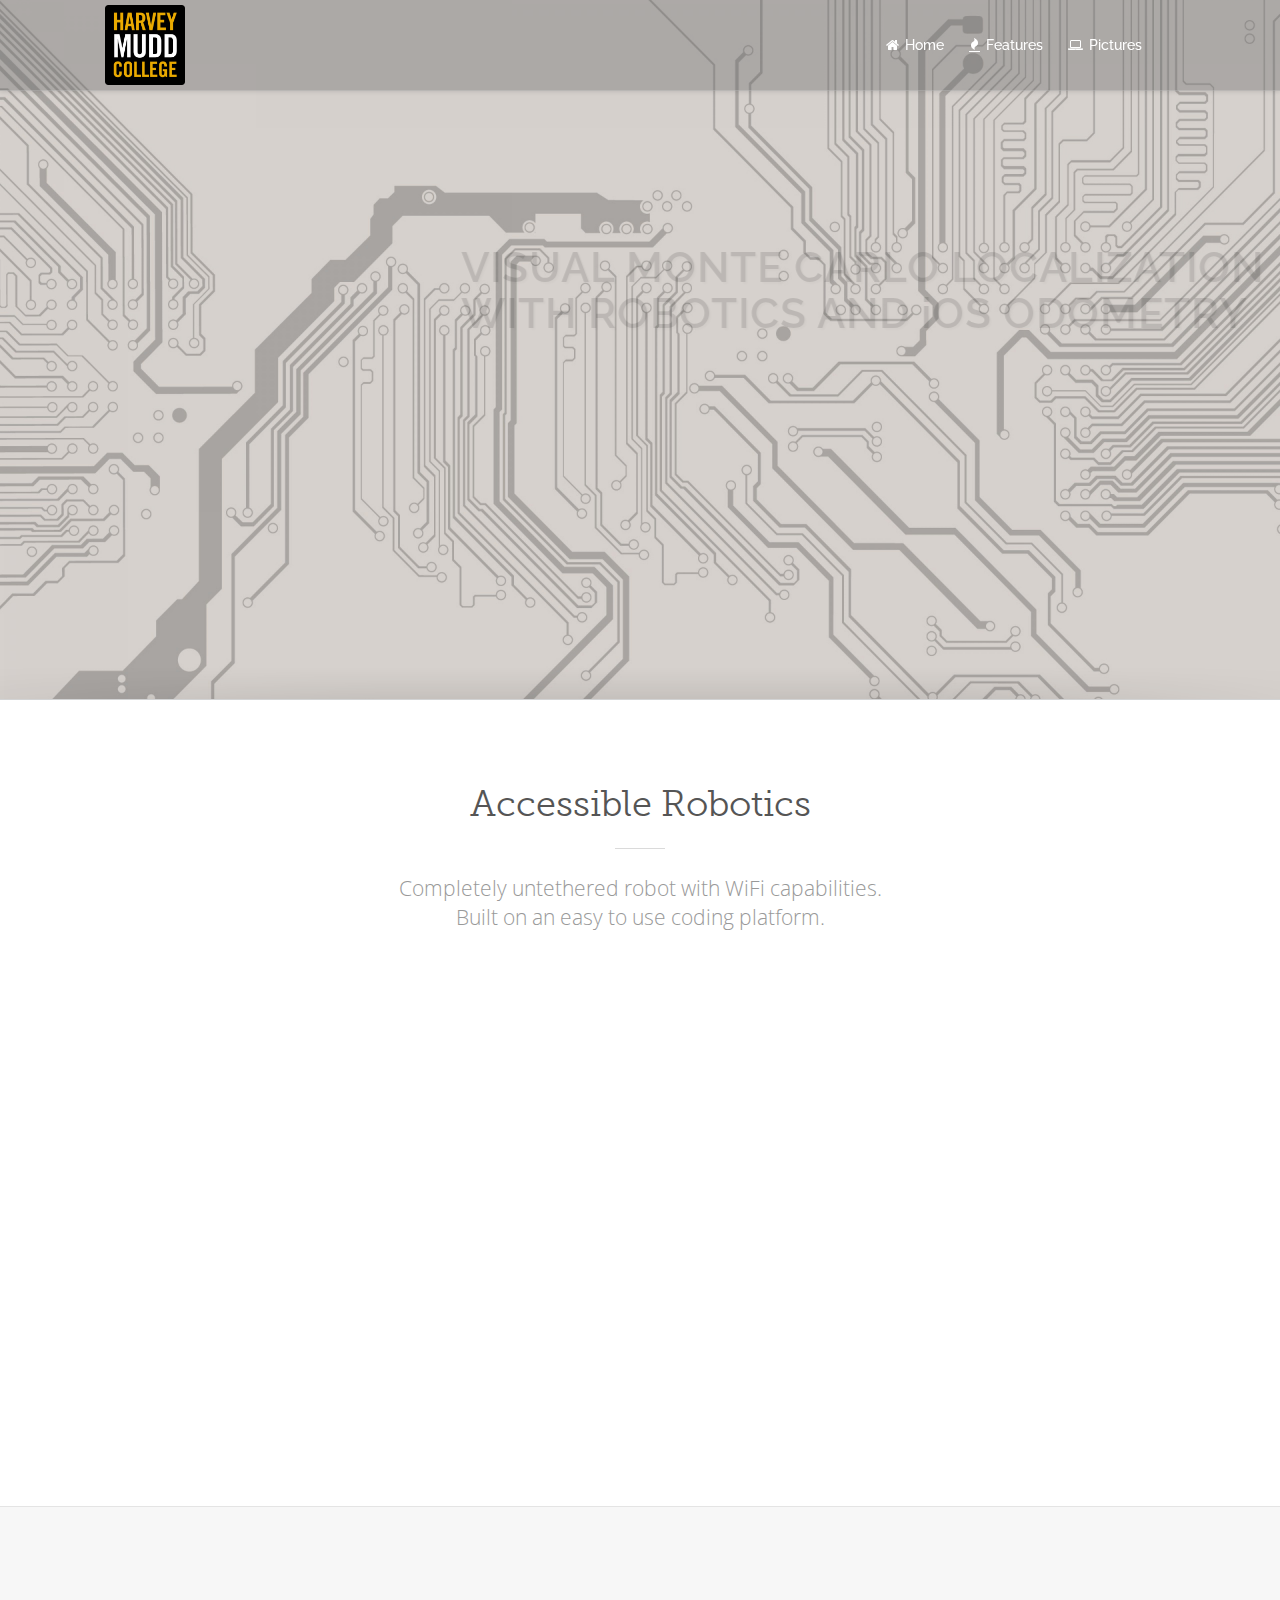
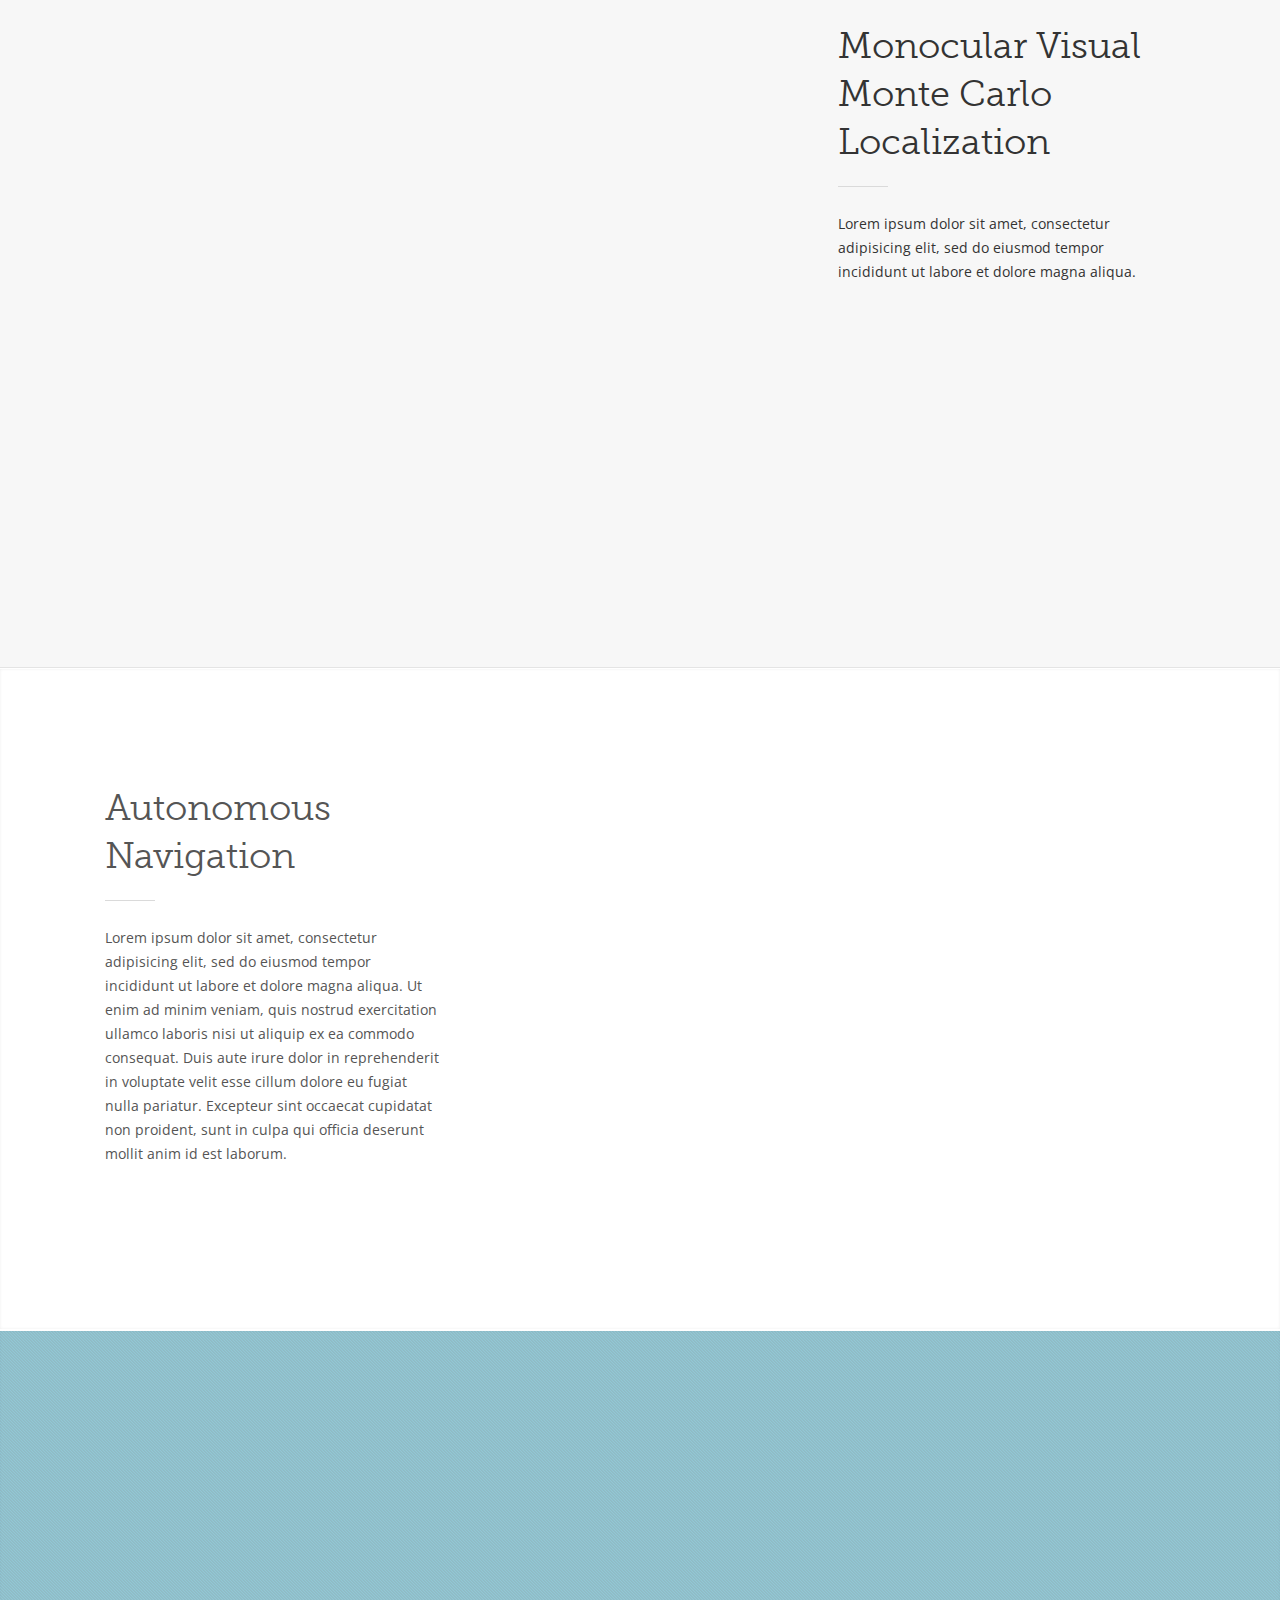
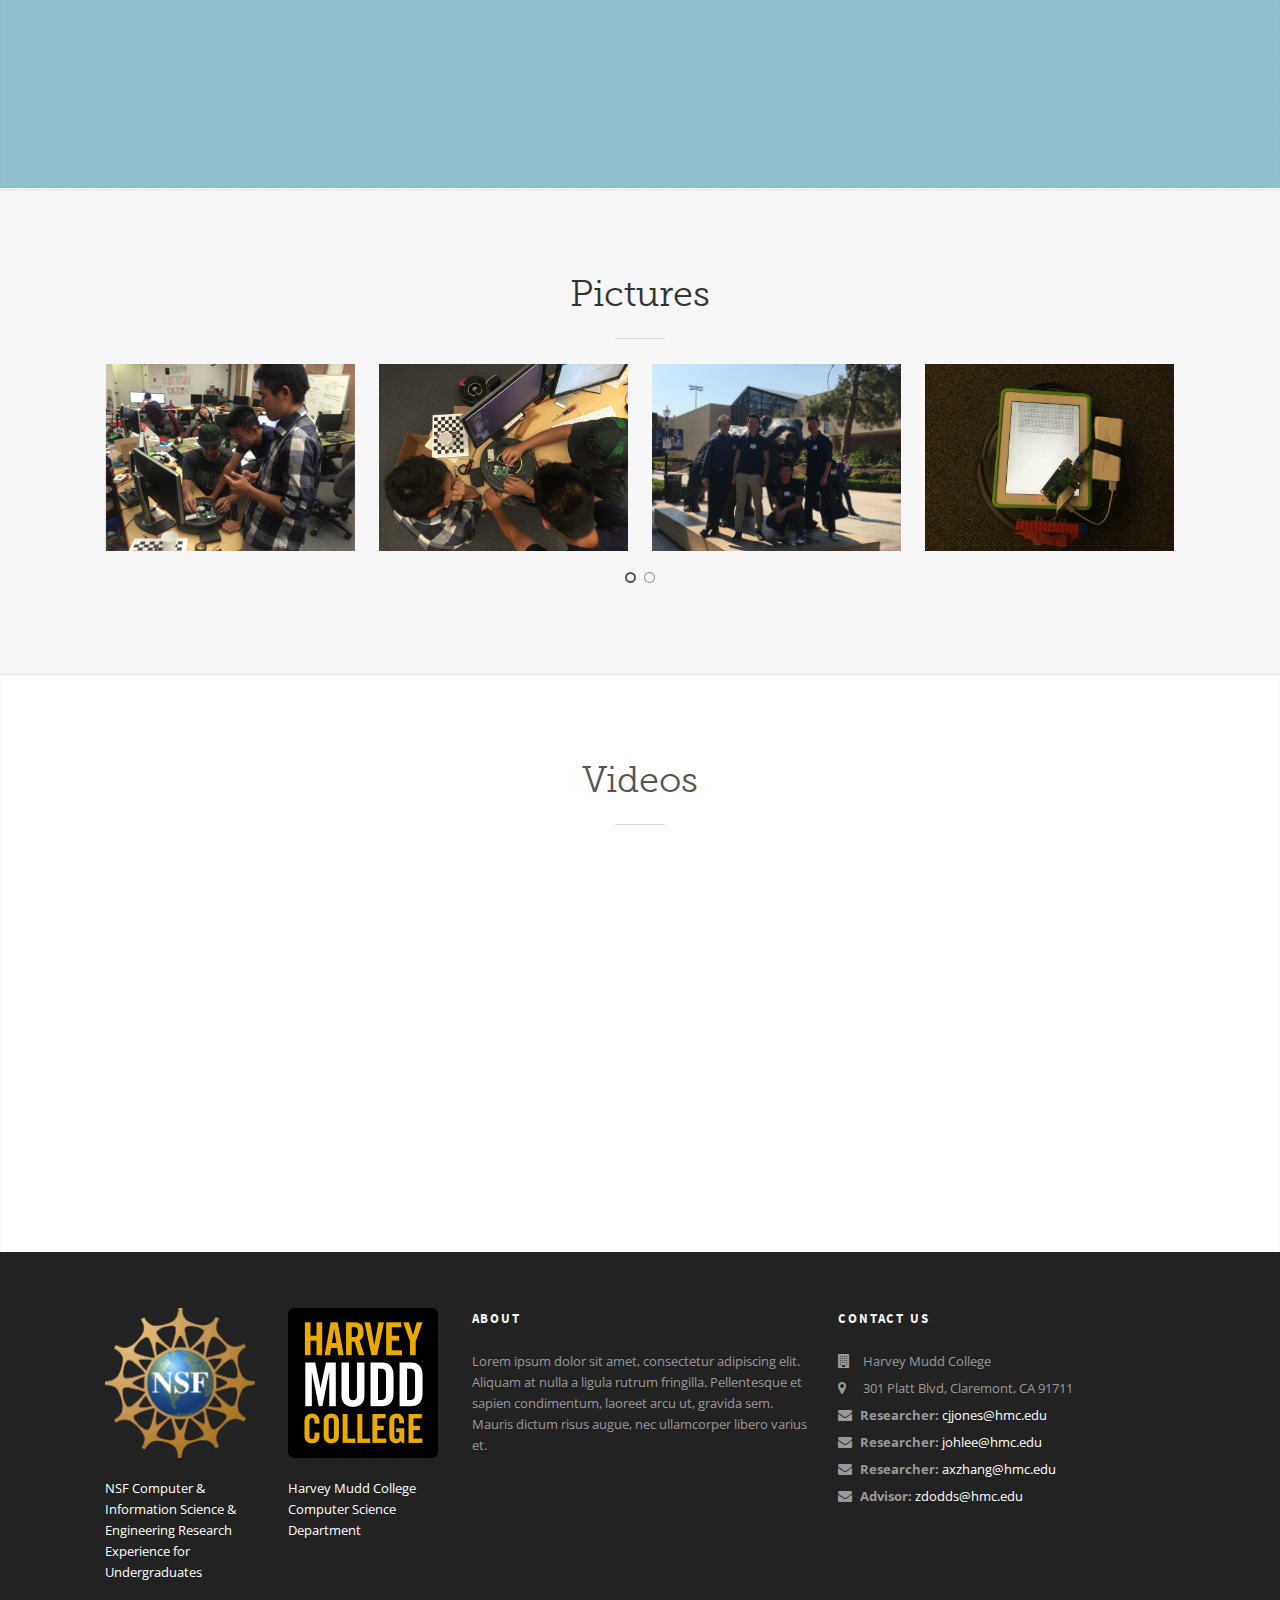
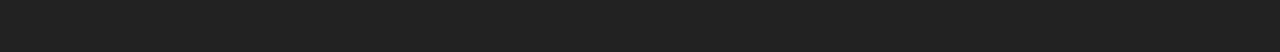
==== index.html @ e62a1c3f "Finished webpage" ====
﻿<!DOCTYPE html>

<html>
<head>
    <meta charset="utf-8">
    <title>Visual Monte Carlo Localization</title>
    <meta name="keywords" content="HTML5 Template" />
    <meta name="description" content="Venue - Responsive HTML5 Template">
    <meta http-equiv="X-UA-Compatible" content="IE=edge" />
    <link rel="shortcut icon" type="image/png" href="img/favicon.png" />
    <meta name="viewport" content="width=device-width, initial-scale=1.0">

    <!-- Web Fonts  -->
    <link href="https://fonts.googleapis.com/css?family=Open+Sans:300,400,500,600,700,800" rel="stylesheet" type="text/css">
    <link href="https://fonts.googleapis.com/css?family=Raleway:100,200,300,400,500,700,800,900" rel="stylesheet" type="text/css">

    <!-- Libs CSS -->
    <link href="css/bootstrap.min.css" rel="stylesheet" />
    <link href="css/style.css" rel="stylesheet" />
    <link href="css/font-awesome.min.css" rel="stylesheet" />
    <link href="css/v-nav-menu.css" rel="stylesheet" />
    <link href="css/v-animation.css" rel="stylesheet" />
    <link href="css/v-bg-stylish.css" rel="stylesheet" />
    <link href="css/v-shortcodes.css" rel="stylesheet" />
    <link href="css/theme-responsive.css" rel="stylesheet" />
    <link href="plugins/owl-carousel/owl.theme.css" rel="stylesheet" />
    <link href="plugins/owl-carousel/owl.carousel.css" rel="stylesheet" />

    <!-- Current Page CSS -->
    <link href="plugins/rs-plugin/css/settings.css" rel="stylesheet" />
    <link href="plugins/rs-plugin/css/custom-captions.css" rel="stylesheet" />

    <!-- Custom CSS -->
    <link rel="stylesheet" href="css/custom.css">
</head>

<body class="no-page-top">

    <!--Header-->
    <!--Set your own background color to the header-->
    <header class="semi-transparent-header" data-bg-color="rgba(100, 100, 100, 0.36)" data-font-color="#fff">
        <div class="container">

            <!--Site Logo-->
            <div class="logo" data-sticky-logo="img/mudd.png" data-normal-logo="img/mudd.png">
                <a href="#" style="height:80px;width:80px">
                    <img alt="Venue" src="img/mudd.png" data-logo-height="35">
                </a>
            </div>
            <!--End Site Logo-->

            <div class="navbar-collapse nav-main-collapse collapse">

                <!--Main Menu-->
                <nav class="nav-main mega-menu one-page-menu">
                    <ul class="nav nav-pills nav-main" id="mainMenu">
                        <li class="active">
                            <a data-hash href="#home"><i class="fa fa-home"></i>Home</a>
                        </li>
                        <li>
                            <a data-hash href="#features"><i class="fa fa-fire"></i>Features</a>
                        </li>
                        <li>
                            <a data-hash href="#screenshots"><i class="fa fa-laptop"></i>Pictures</a>
                        </li>
                    </ul>
                </nav>
                <!--End Main Menu-->
            </div>
            <button class="btn btn-responsive-nav btn-inverse" data-toggle="collapse" data-target=".nav-main-collapse">
                <i class="fa fa-bars"></i>
            </button>
        </div>
    </header>
    <!--End Header-->

    <div id="container">

        <!--Set your own slider options. Look at the v_RevolutionSlider() function in 'theme-core.js' file to see options-->
        <div class="home-slider-wrap fullwidthbanner-container" id="home">
            <div class="v-rev-slider" data-slider-options='{ "startheight": 700 }'>

                <ul>

                    <li data-transition="fade" data-slotamount="7" data-masterspeed="600">

                        <img src="img/slider/image2.jpg" data-bgposition="center top" data-bgfit="cover" data-bgrepeat="no-repeat" style="opacity:0.4;">

                        <div class="tp-caption v-caption-big-white sfl stl"
                            data-x="450"
                            data-y="245"
                            data-speed="600"
                            data-start="600"
                            data-easing="Power1.easeInOut"
                            data-splitin="none"
                            data-splitout="none"
                            data-elementdelay="0"
                            data-endelementdelay="0"
                            data-endspeed="300"
                            style='color: #000;'>
                            VISUAL MONTE CARLO LOCALIZATION
                            <br />
                            WITH ROBOTICS AND iOS ODOMETRY
                        </div>

                        <div class="tp-caption v-caption-h1 sfl stl"
                            data-x="450"
                            data-y="360"
                            data-speed="700"
                            data-start="1200"
                            data-easing="Power1.easeInOut"
                            data-splitin="none"
                            data-splitout="none"
                            data-elementdelay="0"
                            data-endelementdelay="0"
                            data-endspeed="300"
                            style='color: #000;'>
                            Fully wireless robotic localization and navigation.<br>
                            Built using Python and OpenCV.
                        </div>

                        <div class="tp-caption sfl stl"
                            data-x="450"
                            data-y="450"
                            data-speed="600"
                            data-start="1800"
                            data-easing="Power1.easeInOut"
                            data-splitin="none"
                            data-splitout="none"
                            data-elementdelay="0"
                            data-endelementdelay="0"
                            data-endspeed="300">
                            <a href='https://github.com/zhangxingshuo' class="btn v-btn v-btn-default">GitHub Code</a>
                        </div>

                        <div class="tp-caption sfl stl"
                            data-x="605"
                            data-y="450"
                            data-speed="600"
                            data-start="2200"
                            data-easing="Power1.easeInOut"
                            data-splitin="none"
                            data-splitout="none"
                            data-elementdelay="0"
                            data-endelementdelay="0"
                            data-endspeed="300">
                            <a href='https://www.youtube.com/playlist?list=PLE3LxbffsnAgU14nw87BEL9HNsY_VB8V4' class="btn v-btn v-btn-default">Video Demos</a>
                        </div>

                        <div class="tp-caption sfl stl"
                            data-x="-60"
                            data-y="130"
                            data-speed="600"
                            data-start="1800"
                            data-easing="Power1.easeInOut"
                            data-splitin="none"
                            data-splitout="none"
                            data-elementdelay="0"
                            data-endelementdelay="0"
                            data-endspeed="300">
                            <img src="img/roomba.png" />
                        </div>

                    </li>
                </ul>
            </div>

            <div class="shadow-right"></div>
        </div>

        <div class="v-page-wrap no-bottom-spacing">

            <div class="container">
                <div class="v-spacer col-sm-12 v-height-small"></div>
            </div>

            <!--Features-->
            <div class="container" id="features">

                <div class="row center">

                    <div class="col-sm-12">
                        <p class="v-smash-text-large-2x">
                            <span>Accessible Robotics</span>
                        </p>
                        <div class="horizontal-break"></div>
                        <p class="lead" style="color: #999;">
                            Completely untethered robot with WiFi capabilities.<br>
                            Built on an easy to use coding platform.
                        </p>
                    </div>
                    <div class="v-spacer col-sm-12 v-height-standard"></div>
                </div>

                <div class="row">

                    <div class="col-md-4 col-sm-4">
                        <div class="feature-box left-icon v-animation pull-top" data-animation="fade-from-left" data-delay="300">
                            <div class="feature-box-text">
                                <h3>Accessible Platform</h3>
                                <div class="feature-box-text-inner">
                                    In order to maximize accessibility, we deployed commercial grade robots that can be easily modified, and wrote all scripts in Python. 
                                </div>
                            </div>
                        </div>

                        <div class="v-spacer col-sm-12 v-height-standard"></div>

                        <div class="feature-box left-icon v-animation" data-animation="fade-from-left" data-delay="600">
                            <div class="feature-box-text">
                                <h3>Fully Wireless</h3>
                                <div class="feature-box-text-inner">
                                    Using Raspberry-Pi along with a WiFi adapter, the robot can sense and navigate from the commands of a remote computer.  
                                </div>
                            </div>
                        </div>

                        <div class="v-spacer col-sm-12 v-height-standard"></div>

                        <div class="feature-box left-icon v-animation" data-animation="fade-from-left" data-delay="900">
                            <div class="feature-box-text">
                                <h3>Unified Power Source</h3>
                                <div class="feature-box-text-inner">
                                    All systems share a single power source with the Create iRobot, eliminating the complication of having multiple batteries.
                                </div>
                            </div>
                        </div>
                    </div>

                    <div class="col-md-1 col-sm-1" ></div>

                    <div class="col-md-6 col-sm-6">
                        <img class="img-responsive phone-image v-animation" data-animation="fade-from-bottom" data-delay="250" src="img/landing/robot.JPG" style='height: 450px; width: 600px' />
                    </div>

                </div>
            </div>
            <!--End Features-->

            <div class="container">
                <div class="v-spacer col-sm-12 v-height-standard"></div>
            </div>

            <!--Why Us-->
            <div class="v-parallax v-bg-stylish v-bg-stylish-v4 no-shadow" id="why-us">
                <div class="container">
                    <div class="row">
                        <div class="col-sm-7">
                            <img class="img-responsive phone-image v-animation" data-animation="fade-from-left" data-delay="250" src="img/landing/algorithm.png" style='height: 600px; width: 800px'/>
                        </div>

                        <div class="col-sm-1"></div>

                        <div class="col-sm-4">
                            <p class="v-smash-text-large-2x pull-top">
                                <span>Monocular Visual Monte Carlo Localization</span>
                            </p>
                            <div class="horizontal-break left"></div>
                            <p class="v-lead">
                                Lorem ipsum dolor sit amet, consectetur adipisicing elit, sed do eiusmod tempor incididunt ut
                                labore et dolore magna aliqua. 
                            </p>

                            <div class="v-spacer col-sm-12 v-height-small"></div>

                            <ul class="v-list-v2">
                                <li class="v-animation" data-animation="fade-from-right" data-delay="150"><i class="fa fa-check"></i><span class="v-lead">Simple & with endless possibilties.</span></li>
                                <li class="v-animation" data-animation="fade-from-right" data-delay="300"><i class="fa fa-check"></i><span class="v-lead">Everything is perfectly orgainized for future.</span></li>
                                <li class="v-animation" data-animation="fade-from-right" data-delay="450"><i class="fa fa-check"></i><span class="v-lead">Sliders give you the opportunity to showcase.</span></li>
                                <li class="v-animation" data-animation="fade-from-right" data-delay="600"><i class="fa fa-check"></i><span class="v-lead">Multiple layout for home pages, portfolio.</span></li>
                            </ul>
                        </div>
                    </div>
                </div>
            </div>
            <!--End Why Us-->

            <!--Describe-->
            <div class="v-parallax v-bg-stylish" id="describe">
                <div class="container">
                    <div class="row">
                        <div class="col-sm-4">
                            <p class="v-smash-text-large-2x pull-top">
                                <span>Autonomous Navigation</span>
                            </p>
                            <div class="horizontal-break left"></div>
                            <p class="v-lead">
                                Lorem ipsum dolor sit amet, consectetur adipisicing elit, sed do eiusmod tempor incididunt ut labore et dolore magna aliqua. Ut enim ad minim veniam, quis nostrud exercitation ullamco laboris nisi ut aliquip ex ea commodo consequat. Duis aute irure dolor in reprehenderit in voluptate velit esse cillum dolore eu fugiat nulla pariatur. Excepteur sint occaecat cupidatat non proident, sunt in culpa qui officia deserunt mollit anim id est laborum.
                            </p>

                        </div>
                        <div class='col-sm-1'></div>
                        <div class="col-sm-7">
                            <img class="img-responsive phone-image v-animation" data-animation="fade-from-right" data-delay="300" src="img/landing/navigation.JPG" style='height: 500px; width: 800px'/>
                        </div>
                    </div>
                </div>
            </div>
            <!--End Describe-->

            <!--Services-->
            <div class="v-parallax v-parallax-video v-bg-stylish" id="services" style="background-image: url(img/slider/slider6.jpg);">
                <div class="container">
                    <div class="row">

                        <div class="col-sm-4">
                            <div class="feature-box feature-box-secundary-one v-animation" data-animation="grow" data-delay="0">
                                <div class="feature-box-text clearfix">
                                    <h3>Python Robotics Platform</h3>
                                    <div class="feature-box-text-inner">
                                        <p>
                                            Class aptent taciti sociosqu ad litora torquent per conubia nostra,
                                                    per inceptos himenaeos. Nulla nunc dui, tristique in semper vel.
                                        </p>

                                        <a href="https://github.com/zhangxingshuo/py-robot" class="read-more">Github Repo</a>
                                    </div>
                                </div>
                            </div>
                        </div>
                        <div class="col-sm-4">
                            <div class="feature-box feature-box-secundary-one v-animation" data-animation="grow" data-delay="200">
                                <div class="feature-box-text">
                                    <h3>Visual Monte Carlo Localization</h3>
                                    <div class="feature-box-text-inner">
                                        <p>
                                            Class aptent taciti sociosqu ad litora torquent per conubia nostra,
                                                    per inceptos himenaeos. Nulla nunc dui, tristique in semper vel.<br />
                                        </p>
                                        <a href="https://github.com/zhangxingshuo/py-mcl" class="read-more">Github Repo</a>
                                    </div>
                                </div>
                            </div>
                        </div>
                        <div class="col-sm-4">
                            <div class="feature-box feature-box-secundary-one v-animation" data-animation="grow" data-delay="400">
                                <div class="feature-box-text">
                                    <h3>Fully Autonomous Navigation</h3>
                                    <div class="feature-box-text-inner">
                                        <p>
                                            Class aptent taciti sociosqu ad litora torquent per conubia nostra,
                                                    per inceptos himenaeos. Nulla nunc dui, tristique in semper vel.<br />
                                        </p>
                                        <a href="#" class="read-more">Github Repo</a>
                                    </div>
                                </div>
                            </div>
                        </div>

                        <div class="v-bg-overlay overlay-colored"></div>
                    </div>
                </div>
            </div>
            <!--End Services-->

            <!--Screenshots-->
            <div class="v-parallax v-bg-stylish v-bg-stylish-v4 no-shadow" id="screenshots">
                <div class="container">
                    <div class="row center">
                        <div class="col-sm-12">
                            <p class="v-smash-text-large-2x">
                                <span>Pictures</span>
                            </p>
                            <div class="horizontal-break"></div>
                        </div>
                    </div>

                    <div class="row">
                        <div class="col-sm-12">

                            <div class="carousel-wrap">

                                <div class="owl-carousel" data-plugin-options='{"items": 4, "singleItem": false, "pagination": true}'>

                                    <div class="item">
                                        <figure class="lightbox animated-overlay overlay-alt clearfix">
                                            <img src="img/landing/working1.JPG" class="attachment-full">
                                            <a class="view" href="img/landing/working1.JPG" rel="image-gallery"></a>
                                        </figure>
                                    </div>

                                    <div class="item">
                                        <figure class="lightbox animated-overlay overlay-alt clearfix">
                                            <img src="img/landing/working2.JPG" class="attachment-full">
                                            <a class="view" href="img/landing/working2.JPG" rel="image-gallery"></a>
                                        </figure>
                                    </div>

                                    <div class="item">
                                        <figure class="lightbox animated-overlay overlay-alt clearfix">
                                            <img src="img/landing/1.jpg" class="attachment-full">
                                            <a class="view" href="img/landing/1.jpg" rel="image-gallery"></a>
                                        </figure>
                                    </div>

                                    <div class="item">
                                        <figure class="lightbox animated-overlay overlay-alt clearfix">
                                            <img src="img/landing/2.jpg" class="attachment-full">
                                            <a class="view" href="img/landing/2.jpg" rel="image-gallery"></a>
                                        </figure>
                                    </div>

                                    <div class="item">
                                        <figure class="lightbox animated-overlay overlay-alt clearfix">
                                            <img src="img/landing/3.jpg" class="attachment-full">
                                            <a class="view" href="img/landing/3.jpg" rel="image-gallery"></a>
                                        </figure>
                                    </div>

                                </div>
                            </div>
                        </div>
                    </div>
                </div>
            </div>
            <!--End Screenshots-->

            <div class="v-parallax v-bg-stylish" id="videos">
                <div class="container">
                    <div class="row center">
                        <div class="col-sm-12">
                            <p class="v-smash-text-large-2x">
                                <span>Videos</span>
                            </p>
                            <div class="horizontal-break"></div>
                        </div>
                    </div>

                    <div class="row">
                        <div class="col-sm-5">
                            <iframe width="530" height="315" src="https://www.youtube.com/embed/De24Y1DG1io" frameborder="0" allowfullscreen></iframe>
                        </div>

                        <div class="col-sm-1"></div>

                        <div class="col-sm-5">
                            <iframe width="530" height="315" src="https://www.youtube.com/embed/zwI-9_3WgsA" frameborder="0" allowfullscreen></iframe>
                        </div>
                    </div>

                </div>
            </div>

        </div>

        <!--Footer-Wrap-->
        <div class="footer-wrap">
            <footer>
                <div class="container">
                    <div class="row">

                        <div class='col-sm-2'>
                            <section class="widget">
                                <img alt="Venue" src="img/nsf.png" style="height: 150px; width: 150px; margin-bottom: 20px;">
                                <p>
                                    <a href="https://www.nsf.gov/cise/cise_reu.jsp">NSF Computer &amp; Information Science &amp; Engineering Research Experience for Undergraduates</a>
                                </p>
                            </section>
                        </div>

                        <div class="col-sm-2">
                            <section class="widget">
                                <img alt="Venue" src="img/mudd.png" style="height: 150px; width: 150px; margin-bottom: 20px;">
                                <p>
                                    <a href="https://cs.hmc.edu">Harvey Mudd College Computer Science Department</a>
                                </p>
                            </section>
                        </div>

                        <div class="col-sm-4">
                            <section class="widget">
                                <div class="widget-heading">
                                    <h4>About</h4>
                                </div>
                                <p>
                                    Lorem ipsum dolor sit amet, consectetur adipiscing elit. Aliquam at nulla a ligula rutrum fringilla. Pellentesque et sapien condimentum, laoreet arcu ut, gravida sem. Mauris dictum risus augue, nec ullamcorper libero varius et. 
                                </p>
                            </section>
                        </div>

                        <div class="col-sm-4">
                            <section class="widget">
                                <div class="widget-heading">
                                    <h4>Contact Us</h4>
                                </div>
                                <div class="footer-contact-info">
                                    <ul>
                                        <li>
                                            <p><i class="fa fa-building"></i> Harvey Mudd College </p>
                                        </li>
                                        <li>
                                            <p><i class="fa fa-map-marker"></i> 301 Platt Blvd, Claremont, CA 91711 </p>
                                        </li>
                                        <li>
                                            <p><i class="fa fa-envelope"></i><strong>Researcher:</strong> <a href="mailto:cjjones@hmc.edu">cjjones@hmc.edu</a></p>
                                        </li>
                                        <li>
                                            <p><i class="fa fa-envelope"></i><strong>Researcher:</strong> <a href="mailto:johlee@hmc.edu">johlee@hmc.edu</a></p>
                                        </li>
                                        <li>
                                            <p><i class="fa fa-envelope"></i><strong>Researcher:</strong> <a href="mailto:axzhang@hmc.edu">axzhang@hmc.edu</a></p>
                                        </li>
                                        <li>
                                            <p><i class="fa fa-envelope"></i><strong>Advisor:</strong> <a href="mailto:zdodds@hmc.edu">zdodds@hmc.edu</a></p>
                                        </li>
                                    </ul>
                                    <br />
                                </div>
                            </section>
                        </div>
                    </div>
                </div>
            </footer>
        </div>
        <!--End Footer-Wrap-->
    </div>

    <!--// BACK TO TOP //-->
    <div id="back-to-top" class="animate-top"><i class="fa fa-angle-up"></i></div>

    <!-- Libs -->
    <script src="js/jquery.min.js"></script>
    <script src="js/bootstrap.min.js"></script>
    <script src="js/jquery.flexslider-min.js"></script>
    <script src="js/jquery.easing.js"></script>
    <script src="js/jquery.fitvids.js"></script>
    <script src="js/jquery.carouFredSel.min.js"></script>
    <script src="js/theme-plugins.js"></script>
    <script src="js/jquery.isotope.min.js"></script>
    <script src="js/imagesloaded.js"></script>

    <script src="js/view.min.js?auto"></script>

    <script src="plugins/rs-plugin/js/jquery.themepunch.tools.min.js"></script>
    <script src="plugins/rs-plugin/js/jquery.themepunch.revolution.min.js"></script>

    <script src="js/theme-core.js"></script>
</body>
</html>
---- css/style.css ----
/* Info
================================================== 
     Author: www.windowsvlx.com 
     Version: 1.0
     License: GNU General Public License version
 ================================================== 
 Info */


/* Fonts
================================================== */

@font-face {
    font-family: 'source_sans_probold';
    src: url('font/sourcesanspro-bold-webfont.eot');
    src: url('font/sourcesanspro-bold-webfont.eot?#iefix') format('embedded-opentype'),
         url('font/sourcesanspro-bold-webfont.woff') format('woff'),
         url('font/sourcesanspro-bold-webfont.ttf') format('truetype'),
         url('font/sourcesanspro-bold-webfont.svg#source_sans_probold') format('svg');
    font-weight: normal;
    font-style: normal;

}
@font-face {
    font-family: 'Museo500Regular';
    src: url('font/Museo500-Regular-webfont.eot');
    src: url('font/Museo500-Regular-webfont.eot?#iefix') format('embedded-opentype'),
         url('font/Museo500-Regular-webfont.woff') format('woff'),
         url('font/Museo500-Regular-webfont.ttf') format('truetype'),
         url('font/Museo500-Regular-webfont.svg#Museo300Regular') format('svg');
    font-weight: normal;
    font-style: normal;
}
@font-face {
    font-family: 'MuseoSlab500Regular';
    src: url('font/Museo_Slab_300-webfont.eot');
    src: url('font/Museo_Slab_300-webfont.eot?#iefix') format('embedded-opentype'),
         url('font/Museo_Slab_300-webfont.woff') format('woff'),
         url('font/Museo_Slab_300-webfont.ttf') format('truetype'),
         url('font/Museo_Slab_300-webfont.svg#Museo300Regular') format('svg');
    font-weight: normal;
    font-style: normal;
}


@font-face {
	font-family: entypo-fontello;
	src: url('font/entypo-fontello.eot'), url('font/entypo-fontello.woff');
}


body {
    color: #555;
    font-size: 13px;
    line-height: 22px;
    font-family: 'Open Sans';
}

h1, h2, h3, h4, h5,
.custom-caption p,
span.dropcap1,
span.dropcap2,
span.dropcap3,
span.dropcap4,
.v-call-text,
.smash-text,
.v-smash-text-large,
.testimonial-text,
.header-advert,
.v-icon-character,
.v-fancy-heading h1 {
    font-family: "Museo500Regular", Arial, Helvetica, Tahoma, sans-serif;
}

h6,
.v-counter h6.v-counter-text,
.progress-bar-wrap .bar-text > span.progress-value,
table.v-table th,
.team-member figcaption span,
.read-more-button,
.v-pagination li span.current,
.twitter-link a,
.comment-meta .comment-author {
    font-family: "source_sans_probold", Arial, Helvetica, Tahoma, sans-serif;
    letter-spacing: 1.5px;
    font-weight: normal !important;
}


/* ================================================== 
    GENERAL CODES
================================================== */

.padding-100 {
    padding-bottom: 100px !important;
    padding-top: 100px !important;
}

.padding-90 {
    padding-bottom: 90px !important;
    padding-top: 90px !important;
}

.padding-80 {
    padding-bottom: 80px !important;
    padding-top: 80px !important;
}

.padding-70 {
    padding-bottom: 70px !important;
    padding-top: 70px !important;
}

.padding-60 {
    padding-bottom: 60px !important;
    padding-top: 60px !important;
}

.padding-50 {
    padding-bottom: 50px !important;
    padding-top: 50px !important;
}

.padding-40 {
    padding-bottom: 40px !important;
    padding-top: 40px !important;
}

.padding-30 {
    padding-bottom: 30px !important;
    padding-top: 30px !important;
}

.no-bottom-padding {
    padding-bottom: 0px !important;
}

.no-top-padding {
    padding-top: 0 !important;
}

.no-margin {
    margin: 0 !important;
}

.no-margin-bottom {
    margin-bottom: 0 !important;
}

.no-margin-top {
    margin-top: 0 !important;
}

.no-margin-left {
    margin-left: 0 !important;
}

.no-margin-right {
    margin-right: 0 !important;
}

.pull-bottom {
    margin-bottom: 35px;
}

.pull-bottom-small {
    margin-bottom: 20px;
}

.pull-bottom-big {
    margin-bottom: 45px;
}

.pull-top-small {
    margin-top: 20px;
}

.pull-top {
    margin-top: 35px;
}

.pull-top-big {
    margin-top: 50px;
}


.v-height-mini {
    height: 15px !important;
}

.v-height-small {
    height: 30px !important;
}

.v-height-standard {
    height: 50px !important;
}

.v-height-big {
    height: 75px !important;
}

.v-lead {
    font-size: 14px;
    line-height: 24px;
}

div.center {
    text-align: center !important;
}

::selection, ::-moz-selection {
    background-color: #25CBF5;
    color: #fff;
}

body.modal-open {
    margin-right: 0;
}

label {
    font-weight: normal;
    font-size: 13px;
    line-height: 22px;
    font-family: 'Open Sans';
}

a {
    outline: none!important;
    -moz-transition: all 0.2s ease-in-out;
    -webkit-transition: all 0.2s ease-in-out;
    -o-transition: all 0.2s ease-in-out;
    transition: all 0.2s ease-in-out;
    text-decoration: none !important;
    color: #333333;
}

a:hover {
    text-decoration: none;
    color: #25CBF5;
}

a:active {
    outline: none;
}

a:focus {
    -moz-outline-style: none;
    outline-style: none;
    outline: none;
    text-decoration: none;
}

h1 {
    font-size: 24px;
    line-height: 34px;
    color: #333333;
}

h2 {
    font-size: 20px;
    line-height: 30px;
}

h3 {
    font-size: 18px;
    line-height: 24px;
    font-weight: normal;
    margin-bottom: 15px;
}

h4 {
    font-size: 16px;
    line-height: 20px;
    font-weight: normal;
    margin-bottom: 15px;
}

h5 {
    font-size: 14px;
    line-height: 18px;
    font-weight: normal;
    margin-bottom: 15px;
}

h6 {
    font-size: 12px;
    font-weight: bold;
    line-height: 16px;
    margin-bottom: 10px;
    text-transform: uppercase;
}

h6.special {
    font-family: source_sans_probold,Arial,Helvetica,Tahoma,sans-serif;
    font-weight: 400 !important;
    font-size: 14px;
    letter-spacing: 1px;
    text-transform: uppercase;
    color: #323436;
    margin-bottom: 15px;
}

h1 a {
    color: #333333;
}

h2, h2 a {
    color: #333333;
}

h3, h3 a {
    color: #333333;
}

h4, h4 a {
    color: #333333;
}

h5, h5 a {
    color: #333333;
}

h6, h6 a {
    color: #333333;
}

p {
    margin: 0 0 15px;
    font-size: 13px;
    line-height: 22px;
    font-family: 'Open Sans';
}

ul {
    list-style: none;
    margin: 0 0 20px;
    padding: 0;
}

ol {
    margin: 0 0 20px;
    padding: 0 0 0 20px;
}

ul > li > ul, ol > li > ol {
    margin-left: 20px;
    padding-left: 0;
}

dl dt {
    font-weight: bold;
}

dl dd {
    margin-bottom: 20px;
}

dl dt, dl dd {
    line-height: 180%;
}

ul ul, ul ol, ol ol, ol ul {
    margin-left: 0;
}

a.text-link {
    border-bottom: 1px dotted #e3e3e3;
    border-color: #25CBF5;
}

.no-js-alert {
    background: none repeat scroll 0 0 #222222;
    color: #FFFFFF;
    font-size: 24px;
    height: 100%;
    left: 0;
    -moz-opacity: 0.9;
    opacity: 0.9;
    filter: alpha(opacity=90);
    padding: 20% 5% 0;
    position: fixed;
    text-align: center;
    top: 0;
    width: 90%;
    z-index: 9999;
    -webkit-backface-visibility: hidden;
    -moz-backface-visibility: hidden;
    -ms-backface-visibility: hidden;
    backface-visibility: hidden;
    -webkit-transform: translate3d(0,0,0);
    -moz-transform: translate3d(0,0,0);
    -ms-transform: translate3d(0,0,0);
    -o-transform: translate3d(0,0,0);
    transform: translate3d(0,0,0);
}

.clearfix {
    clear: none !important;
}

#container {
    position: relative;
    background: white;
    /*z-index: 99;
    overflow: hidden;
    -webkit-transition: -webkit-transform 0.5s;
    -moz-transition: transform 0.5s;
    -o-transition: transform 0.5s;
    transition: transform 0.5s;
    -webkit-transform-origin: 50% 1%;
    -moz-transform-origin: 50% 1%;
    -ms-transform-origin: 50% 1%;
    -o-transform-origin: 50% 1%;
    transform-origin: 50% 1%;
    -webkit-transform-style: preserve-3d;
    transform-style: preserve-3d;*/
}

.no-csstransforms3d #container {
    -webkit-transition: all 0.3s ease-in-out;
    -moz-transition: all 0.3s ease-in-out;
    -o-transition: all 0.3s ease-in-out;
    -ms-transition: all 0.3s ease-in-out;
    transition: all 0.3s ease-in-out;
    -webkit-transform-style: flat;
    transform-style: flat;
    position: inherit;
}

iframe {
    border: 0;
}

video.wp-video-shortcode {
    max-width: 100%;
}

table {
    border-collapse: collapse;
    border-spacing: 0;
    font-size: 14px;
    line-height: 2;
}

table th {
    font-weight: bold;
}

table thead th {
    text-transform: uppercase;
}

table tr > th {
    padding-right: 20px;
}

table td {
    padding: 5px 10px 5px 0;
}

address {
    font-style: italic;
    margin: 0 0 24px;
}

img {
    max-width: 100%;
    height: auto;
}

ins {
    background: #fff9c0;
    text-decoration: none;
}

pre {
    background: #f5f5f5;
    color: #666;
    font-family: monospace;
    font-size: 14px;
    margin: 20px 0;
    overflow: auto;
    padding: 20px;
    white-space: pre;
    white-space: pre-wrap;
    -ms-word-wrap: break-word;
    word-wrap: break-word;
    border: 1px solid #E4E4E4;
    border-radius: 2px;
}

audio {
    margin: 20px 0;
}

.v-spacer {
    min-height: 0;
}

.chat-transcript .chat-author {
    font-weight: bold;
}

.nicescroll-rails {
    background: #fff;
    width: 5px !important;
}

.nicescroll-rails > div {
    width: 5px !important;
    border: 0 !important;
    background: #666 !important;
    -moz-border-radius: 6px !important;
    -webkit-border-radius: 6px !important;
    border-radius: 6px !important;
}

.fw-row {
    margin-left: 0;
    margin-right: 0;
}

.row.fw-row .coloured-box-wrap .col-sm-2,
.row.fw-row .coloured-box-wrap .col-sm-3,
.row.fw-row .coloured-box-wrap .col-sm-4 {
    padding-left: 0px;
    padding-right: 0px;
}

.row.fw-row .coloured-box-wrap .btn.v-btn {
    margin-top: 10px;
}

.row.fw-row .coloured-box-wrap .coloured-box-inner {
    padding: 12%;
    color: #ffffff;
}

.single .container .body-text > .container {
    margin-left: -15px;
    max-width: 100%;
}

.modal-body .container {
    max-width: 100%;
}

.white-color {
    color: white !important;
}

div.white-color {
    color: white !important;
}

.v-color,
div.v-color {
    color: #25CBF5;
}

.v-link {
    color:#25CBF5;
}
.v-link:hover {
    border-bottom:1px dotted #25CBF5;
}
.v-bg-color {
    background-color: #f7f7f7 !important;
}


/* --------------------------------------------
	STANDARD MEDIA STYLING
-------------------------------------------- */

figure {
    margin: 0;
}

figure img {
    width: 100%;
    height: auto;
}

figure a {
    display: block;
}

figure .overlay {
    width: 100%;
    height: 100%;
    position: absolute;
    display: block;
    z-index: 3;
    -moz-opacity: 0;
    opacity: 0;
    filter: alpha(opacity=0);
    -webkit-transition: all 0.3s ease-in-out;
    -moz-transition: all 0.3s ease-in-out;
    -o-transition: all 0.3s ease-in-out;
    -ms-transition: all 0.3s ease-in-out;
    transition: all 0.3s ease-in-out;
    margin-left: -0.6px;
    padding-right: 0.6px;
}

figure:hover > a > .overlay {
    -moz-opacity: 0.9;
    opacity: 0.9;
    filter: alpha(opacity=90);
    margin-top: -1.6px;
    padding-bottom: 1.6px;
}

figure.animated-overlay figcaption {
    background-color: rgba(29,198,223, 0.90);
}

figure.animated-overlay.transparent figcaption {
    background-color: transparent;
}

figure.animated-overlay figcaption .thumb-info h4,
figure.animated-overlay figcaption .thumb-info h5,
figcaption .thumb-info-excerpt p {
    color: #ffffff;
}

figure.animated-overlay figcaption .thumb-info i {
    background: #222222;
    color: #ffffff;
    cursor:pointer !important;

    -webkit-transform: scale(0.5) rotate(-90deg);
    -moz-transform: scale(0.5) rotate(-90deg);
    -ms-transform: scale(0.5) rotate(-90deg);
    -o-transform: scale(0.5) rotate(-90deg);
    transform: scale(0.5) rotate(-90deg);

    -webkit-transition-duration: 0.3s;
    -moz-transition-duration: 0.3s;
    -o-transition-duration: 0.3s;
    transition-duration: 0.3s;
}

figure.animated-overlay figcaption .thumb-info i.fa-angle-right:before {
    content: '\E832';
    font-family: 'entypo-fontello'; 
}


@-webkit-keyframes rotate {
    0% {
        -webkit-transform: rotate(0deg);
        -moz-transform: rotate(0deg);
        -ms-transform: rotate(0deg);
        -o-transform: rotate(0deg);
        transform: rotate(0deg);
    }

    100% {
        -webkit-transform: rotate(-360deg);
        -moz-transform: rotate(-360deg);
        -ms-transform: rotate(-360deg);
        -o-transform: rotate(-360deg);
        transform: rotate(-360deg);
    }
}

@-moz-keyframes rotate {
    0% {
        -moz-transform: rotate(0deg);
        -ms-transform: rotate(0deg);
        -o-transform: rotate(0deg);
        -webkit-transform: rotate(0deg);
        transform: rotate(0deg);
    }

    100% {
        -moz-transform: rotate(-360deg);
        -ms-transform: rotate(-360deg);
        -o-transform: rotate(-360deg);
        -webkit-transform: rotate(-360deg);
        transform: rotate(-360deg);
    }
}

@-o-keyframes rotate {
    0% {
        -o-transform: rotate(0deg);
        -moz-transform: rotate(0deg);
        -ms-transform: rotate(0deg);
        -webkit-transform: rotate(0deg);
        transform: rotate(0deg);
    }

    100% {
        -o-transform: rotate(-360deg);
        -moz-transform: rotate(-360deg);
        -ms-transform: rotate(-360deg);
        -webkit-transform: rotate(-360deg);
        transform: rotate(-360deg);
    }
}

@keyframes rotate {
    0% {
        -moz-transform: rotate(0deg);
        -ms-transform: rotate(0deg);
        -o-transform: rotate(0deg);
        -webkit-transform: rotate(0deg);
        transform: rotate(0deg);
    }

    100% {
        -moz-transform: rotate(-360deg);
        -ms-transform: rotate(-360deg);
        -o-transform: rotate(-360deg);
        -webkit-transform: rotate(-360deg);
        transform: rotate(-360deg);
    }
}

figure:hover .overlay {
    box-shadow: inset 0 0 0 500px #25CBF5;
}

figcaption .thumb-info {
    position: absolute;
    width: 100%;
    height: 100%;
    -webkit-backface-visibility: hidden;
    -moz-backface-visibility: hidden;
    backface-visibility: hidden;
}

figcaption .thumb-info h4 {
    line-height: 20px; 
    padding: 0 5%;
    width: 100%;
    -ms-text-overflow: ellipsis;
    -o-text-overflow: ellipsis;
    text-overflow: ellipsis;
    white-space: nowrap;
    overflow: hidden;
    text-align: center;
    -moz-text-shadow: 0 0 5px rgba(0,0,0,.2);
    -webkit-text-shadow: 0 0 5px rgba(0,0,0,.2);
    text-shadow: 0 0 5px rgba(0,0,0,.2);
    position: absolute;
    bottom: 25px;
}

figcaption .thumb-info-extended h4 {
    margin-top: -60px;
}

figcaption .thumb-info-extended h5 {
    padding: 0 5%;
    width: 100%;
    position: absolute;
    bottom: 5px;
}

figcaption .thumb-info a:hover {
    -moz-opacity: 1;
    opacity: 1;
    filter: alpha(opacity=100);
}

figcaption .thumb-info i {
    font-size: 18px;
    line-height: 24px;
    padding: 14px;
    border-radius: 50%;
    height: 24px;
    width: 24px;
    display: block;
    -moz-text-shadow: 0 0 5px rgba(0,0,0,.2);
    -webkit-text-shadow: 0 0 5px rgba(0,0,0,.2);
    text-shadow: 0 0 5px rgba(0,0,0,.2);
    text-align: center;
    -webkit-box-sizing: content-box;
    -moz-box-sizing: content-box;
    -ms-box-sizing: content-box;
    box-sizing: content-box;
    position: absolute;
    left: 50%; 
    top: 47%;

    margin: -24px 0 0 -24px;
}

figcaption .thumb-info-v2 i {
    font-size: 18px;
    line-height: 30px;
    padding: 10px;
    border-radius: 50%;
    height: 30px;
    width: 30px;
    top: 50%;
    margin-top: -25px;
    margin-left: -25px;
    left: 50%;
    position: absolute;
}

figcaption .thumb-info-excerpt h4 {
    line-height: 20px;
    margin-bottom: 0;
    padding: 0 5%;
    width: 100%;
    -ms-text-overflow: ellipsis;
    -o-text-overflow: ellipsis;
    text-overflow: ellipsis;
    white-space: nowrap;
    overflow: hidden;
    text-align: center;
    -moz-text-shadow: 0 0 5px rgba(0,0,0,.2);
    -webkit-text-shadow: 0 0 5px rgba(0,0,0,.2);
    text-shadow: 0 0 5px rgba(0,0,0,.2);
    position: absolute;
    top: 40%;
    margin-top: -40px;
}

figcaption .thumb-info-excerpt p {
    line-height: 22px;
    margin-bottom: 0;
    padding: 0 5%;
    width: 100%;
    text-align: center;
    -moz-text-shadow: 0 0 5px rgba(0,0,0,.2);
    -webkit-text-shadow: 0 0 5px rgba(0,0,0,.2);
    text-shadow: 0 0 5px rgba(0,0,0,.2);
    position: absolute;
    top: 40%;
    margin-top: 0;
}

figcaption .thumb-info-excerpt i {
    display: none;
}

figure.animated-overlay {
    position: relative;
    overflow: visible;
    z-index: 2;
}

figure.animated-overlay > a {
    width: 100%;
    height: 100%;
    position: absolute;
    top: 0;
    left: 0;
    z-index: 4;
}

figure.animated-overlay .thumb-slider ul.slides li a {
    position: relative;
    z-index: 2;
}

figure.animated-overlay figcaption {
    height: 100%;
    width: 100%;
    display: block;
    opacity: 0;
    filter: alpha(opacity=0);
    text-align: center;
    position: absolute;
    z-index: 1;
    top: 0;
    left: 0;
    background-image: url(../img/crease.svg);
    -moz-background-size: cover;
    background-size: cover;
    background-position: center center;
    -webkit-backface-visibility: hidden;
    -moz-backface-visibility: hidden;
    backface-visibility: hidden;
    -webkit-transition: -webkit-transform 0.3s, opacity 0.3s;
    -moz-transition: -moz-transform 0.3s, opacity 0.3s;
    -o-transition: transform 0.3s, opacity 0.3s;
    transition: transform 0.3s, opacity 0.3s;
}

.browser-ie figure.animated-overlay figcaption, .browser-ie10 figure.animated-overlay figcaption {
    background-image: none;
}

figure.animated-overlay:hover figcaption {
    opacity: 1;
    filter: alpha(opacity=100);
    /*-webkit-transform: translate(10px, 10px);
    -moz-transform: translate(10px, 10px);
    -ms-transform: translate(10px, 10px);
    -o-transform: translate(10px, 10px);
    transform: translate(10px, 10px);*/
}

figure.animated-overlay.overlay-alt:hover figcaption {
    -webkit-transform: translate(0, 0);
    -moz-transform: translate(0, 0);
    -ms-transform: translate(0, 0);
    -o-transform: translate(0, 0);
    transform: translate(0, 0);
}

.curved-bar-styling {
    border: 1px solid #e4e4e4;
    -moz-border-radius: 4px;
    -webkit-border-radius: 4px;
    border-radius: 4px;
    -moz-background-clip: padding;
    -webkit-background-clip: padding-box;
    background-clip: padding-box;
}

ul.bar-styling {
    height: auto;
    overflow: hidden;
}

ul.page-numbers {
    float: right;
}

ul.bar-styling li, ul.page-numbers li {
    float: left;
    display: block;
}

ul.bar-styling li > a,
ul.bar-styling li > div,
ul.page-numbers li > a,
ul.page-numbers li > span {
    padding: 8px 15px;
    border: 1px solid transparent;
    display: block;
    margin-right: -1px;
    text-decoration: none;
    height: auto;
    overflow: hidden;
}

ul.bar-styling li > form input {
    border: 1px solid transparent;
    display: block;
    margin-right: -1px;
    overflow: hidden;
    padding: 10px 14px;
    height: 40px;
    font-size: 14px;
    -moz-border-radius: 0;
    -webkit-border-radius: 0;
    border-radius: 0;
}

ul.bar-styling li:first-child a,
ul.bar-styling li:first-child div,
ul.page-numbers li:first-child a,
ul.page-numbers li:first-child span {
    -moz-border-radius-topleft: 4px;
    -moz-border-radius-bottomleft: 4px;
    -webkit-border-top-left-radius: 4px;
    -webkit-border-bottom-left-radius: 4px;
    border-top-left-radius: 4px;
    border-bottom-left-radius: 4px;
    -moz-background-clip: padding;
    -webkit-background-clip: padding-box;
    background-clip: padding-box;
}

ul.bar-styling li:last-child a,
ul.bar-styling li:last-child div,
ul.page-numbers li:last-child a,
ul.page-numbers li:last-child span {
    -moz-border-radius-topright: 4px;
    -moz-border-radius-bottomright: 4px;
    -webkit-border-top-right-radius: 4px;
    -webkit-border-bottom-right-radius: 4px;
    border-top-right-radius: 4px;
    border-bottom-right-radius: 4px;
}

ul.page-numbers li a.prev i, ul.page-numbers li a.next i {
    height: 10px;
    display: inline-block;
    vertical-align: -3px;
}

.v-pagination li a:hover,
ul.bar-styling li:not(.selected) > a:hover,
ul.bar-styling li > .comments-likes:hover,
ul.page-numbers li > a:hover,
ul.page-numbers li > span.current {
    color: #ffffff !important;
    background: #25CBF5;
    border-color: #25CBF5;
}

ul.bar-styling li > .comments-likes:hover * {
    color: #ffffff !important;
}

.v-pagination li a,
.v-pagination li span,
.v-pagination li span.expand,
ul.bar-styling li > a,
ul.bar-styling li > div,
ul.page-numbers li > a,
ul.page-numbers li > span,
.curved-bar-styling,
ul.bar-styling li > form input {
    border-color: #e4e4e4;
}

ul.bar-styling li > a,
ul.bar-styling li > span,
ul.bar-styling li > div,
ul.bar-styling li > form input {
    background-color: #ffffff;
}

ul.bar-styling li.facebook > a:hover {
    color: #fff !important;
    background: #3b5998;
    border-color: #3b5998;
}

ul.bar-styling li.twitter > a:hover {
    color: #fff !important;
    background: #4099FF;
    border-color: #4099FF;
}

ul.bar-styling li.google-plus > a:hover {
    color: #fff !important;
    background: #d34836;
    border-color: #d34836;
}

ul.bar-styling li.pinterest > a:hover {
    color: #fff !important;
    background: #cb2027;
    border-color: #cb2027;
}

.modal-header {
    padding: 22px 30px;
    border-top-left-radius: 5px;
    border-top-right-radius: 5px;
    background: #f7f7f7;
}

.modal-header h2, .modal-header h3 {
    margin: 0;
}

.modal-header .close {
    margin-top: 2px;
    outline: none !important;
}

.modal-body {
    padding: 20px 30px;
}

.viewer li {
    -webkit-transition: width 500ms cubic-bezier(0.075, 0.820, 0.165, 1.000);
    -moz-transition: width 500ms cubic-bezier(0.075, 0.820, 0.165, 1.000);
    -o-transition: width 500ms cubic-bezier(0.075, 0.820, 0.165, 1.000);
    transition: width 500ms cubic-bezier(0.075, 0.820, 0.165, 1.000);
}

.viewer .caption {
    visibility: hidden;
    opacity: 0;
    -webkit-transition: opacity 1.5s ease-in-out;
    -moz-transition: opacity 1.5s ease-in-out;
    -o-transition: opacity 1.5s ease-in-out;
    transition: opacity 1.5s ease-in-out;
}

.viewer .current .caption {
    opacity: 100;
    visibility: visible;
}

.viewer .close:hover {
    color: #fff;
}

/* --------------------------------------------
	GRID EFFECTS
-------------------------------------------- */

.grid {
	list-style: none;
}

.grid > li {
	display: block;
	float: left;
	opacity: 0;
}

.grid > li.shown,
.no-js .grid > li,
.no-cssanimations .grid > li,
.grid.no-effect > li {
	opacity: 1;
}

/* Effect 1: opacity */
    .grid.effect-1 li.animate {
        -webkit-animation: fadeIn 0.65s ease forwards;
        -moz-animation: fadeIn 0.65s ease forwards;
        -o-animation: fadeIn 0.65s ease forwards;
        animation: fadeIn 0.65s ease forwards;
    }

/* Effect 2: Move Up */
    .grid.effect-2 li.animate {
        -webkit-transform: translateY(200px);
        -moz-transform: translateY(200px);
        -ms-transform: translateY(200px);
        -o-transform: translateY(200px);
        transform: translateY(200px);
        -webkit-animation: moveUp 0.65s ease forwards;
        -moz-animation: moveUp 0.65s ease forwards;
        -o-animation: moveUp 0.65s ease forwards;
        animation: moveUp 0.65s ease forwards;
    }

/* Effect 3: Scale up */
    .grid.effect-3 li.animate {
        -webkit-transform: scale(0.6);
        -moz-transform: scale(0.6);
        -ms-transform: scale(0.6);
        -o-transform: scale(0.6);
        transform: scale(0.6);
        -webkit-animation: scaleUp 0.65s ease-in-out forwards;
        -moz-animation: scaleUp 0.65s ease-in-out forwards;
        -o-animation: scaleUp 0.65s ease-in-out forwards;
        animation: scaleUp 0.65s ease-in-out forwards;
    }

/* Effect 4: fall perspective */
    .grid.effect-4 {
        -webkit-perspective: 1300px;
        -moz-perspective: 1300px;
        -ms-perspective: 1300px;
        perspective: 1300px;
    }

        .grid.effect-4 li.animate {
            -webkit-transform-style: preserve-3d;
            -moz-transform-style: preserve-3d;
            transform-style: preserve-3d;
            -webkit-transform: translateY(300px) rotateX(-90deg);
            -moz-transform: translateY(300px) rotateX(-90deg);
            -ms-transform: translateY(300px) rotateX(-90deg);
            -o-transform: translateY(300px) rotateX(-90deg);
            transform: translateY(300px) rotateX(-90deg);
            -webkit-animation: fallPerspective .8s ease-in-out forwards;
            -moz-animation: fallPerspective .8s ease-in-out forwards;
            -o-animation: fallPerspective .8s ease-in-out forwards;
            animation: fallPerspective .8s ease-in-out forwards;
        }

/* Effect 5: fly (based on http://lab.hakim.se/scroll-effects/ by @hakimel) */
    .grid.effect-5 {
        -webkit-perspective: 1300px;
        -moz-perspective: 1300px;
        -ms-perspective: 1300px;
        perspective: 1300px;
    }

        .grid.effect-5 li.animate {
            -webkit-transform-style: preserve-3d;
            -moz-transform-style: preserve-3d;
            transform-style: preserve-3d;
            -webkit-transform-origin: 50% 50%;
            -moz-transform-origin: 50% 50%;
            -ms-transform-origin: 50% 50%;
            -o-transform-origin: 50% 50%;
            transform-origin: 50% 50%;
            -webkit-transform: rotateX(-180deg);
            -moz-transform: rotateX(-180deg);
            -ms-transform: rotateX(-180deg);
            -o-transform: rotateX(-180deg);
            transform: rotateX(-180deg);
            -webkit-animation: fly .8s ease-in-out forwards;
            -moz-animation: fly .8s ease-in-out forwards;
            -o-animation: fly .8s ease-in-out forwards;
            animation: fly .8s ease-in-out forwards;
        }

/* Effect 6: flip (based on http://lab.hakim.se/scroll-effects/ by @hakimel) */
    .grid.effect-6 {
        -webkit-perspective: 1300px;
        -moz-perspective: 1300px;
        -ms-perspective: 1300px;
        perspective: 1300px;
    }

        .grid.effect-6 li.animate {
            -webkit-transform-style: preserve-3d;
            -moz-transform-style: preserve-3d;
            transform-style: preserve-3d;
            -webkit-transform-origin: 0% 0%;
            -moz-transform-origin: 0% 0%;
            -ms-transform-origin: 0% 0%;
            -o-transform-origin: 0% 0%;
            transform-origin: 0% 0%;
            -webkit-transform: rotateX(-80deg);
            -moz-transform: rotateX(-80deg);
            -ms-transform: rotateX(-80deg);
            -o-transform: rotateX(-80deg);
            transform: rotateX(-80deg);
            -webkit-animation: flip .8s ease-in-out forwards;
            -moz-animation: flip .8s ease-in-out forwards;
            -o-animation: flip .8s ease-in-out forwards;
            animation: flip .8s ease-in-out forwards;
        }

/* Effect 7: helix (based on http://lab.hakim.se/scroll-effects/ by @hakimel) */
    .grid.effect-7 {
        -webkit-perspective: 1300px;
        -moz-perspective: 1300px;
        -ms-perspective: 1300px;
        perspective: 1300px;
    }

        .grid.effect-7 li.animate {
            -webkit-transform-style: preserve-3d;
            -moz-transform-style: preserve-3d;
            transform-style: preserve-3d;
            -webkit-transform: rotateY(-180deg);
            -moz-transform: rotateY(-180deg);
            -ms-transform: rotateY(-180deg);
            -o-transform: rotateY(-180deg);
            transform: rotateY(-180deg);
            -webkit-animation: helix .8s ease-in-out forwards;
            -moz-animation: helix .8s ease-in-out forwards;
            -o-animation: helix .8s ease-in-out forwards;
            animation: helix .8s ease-in-out forwards;
        }

/* Effect 8:  */
    .grid.effect-8 {
        -webkit-perspective: 1300px;
        -moz-perspective: 1300px;
        -ms-perspective: 1300px;
        perspective: 1300px;
    }

        .grid.effect-8 li.animate {
            -webkit-transform-style: preserve-3d;
            -moz-transform-style: preserve-3d;
            transform-style: preserve-3d;
            -webkit-transform: scale(0.4);
            -moz-transform: scale(0.4);
            -ms-transform: scale(0.4);
            -o-transform: scale(0.4);
            transform: scale(0.4);
            -webkit-animation: popUp .8s ease-in forwards;
            -moz-animation: popUp .8s ease-in forwards;
            -o-animation: popUp .8s ease-in forwards;
            animation: popUp .8s ease-in forwards;
        }



/* --------------------------------------------
	FLEXSLIDER / REVSLIDER
-------------------------------------------- */

.flexslider {
    background: transparent;
    border: 0;
    width: 100%;
    z-index: 2;
    display: block;
    position: relative;
    overflow: hidden;
}

.flexslider ul.slides {
    background: transparent;
    margin: 0;
    height: auto;
    overflow: hidden;
    list-style: none !important;
}

.flexslider .slides > li {
    position: relative;
    text-align: center;
    overflow: hidden;
    margin: 0;
    display: none;
    -webkit-backface-visibility: hidden;
    -moz-backface-visibility: hidden;
    backface-visibility: hidden;
}

.flexslider .slides li img {
    max-width: 100%;
    width: 100%;
    height: auto;
    display: block !important;
}

.flex-direction-nav,
.flex-direction-nav li {
    margin: 0;
    padding: 0;
    list-style: none;
}

.flex-direction-nav a, .carousel-wrap a.next, .carousel-wrap a.prev {
    width: 38px;
    height: 38px;
    margin: -19px 0 0;
    display: block;
    background: transparent url('../img/base/showcase-nav.png') no-repeat center left;
    position: absolute;
    top: 50%;
    cursor: pointer;
    text-indent: -9999px;
    opacity: 0;
    filter: alpha(opacity=0);
    -moz-transition: all 0.3s ease-in-out;
    -webkit-transition: all 0.3s ease-in-out;
    -o-transition: all 0.3s ease-in-out;
    transition: all 0.3s ease-in-out;
    z-index: 3;
}

.flex-direction-nav .flex-next {
    background-position: center right;
    right: -36px;
}

.flex-direction-nav .flex-prev {
    left: -36px;
}


/*Carousel Wrap*/
.carousel-wrap > a {
    color: #333333;
}

.carousel-wrap > a:hover {
    color: #25CBF5 !important;
}

.carousel-wrap a.prev {
    left: -10px;
    -moz-transition: all 0.3s ease-in-out;
    -webkit-transition: all 0.3s ease-in-out;
    -o-transition: all 0.3s ease-in-out;
    transition: all 0.3s ease-in-out;
    -moz-opacity: 0;
    opacity: 0;
    filter: alpha(opacity=0);
}

.carousel-wrap a.next {
    right: -10px;
    -moz-transition: all 0.3s ease-in-out;
    -webkit-transition: all 0.3s ease-in-out;
    -o-transition: all 0.3s ease-in-out;
    transition: all 0.3s ease-in-out;
    -moz-opacity: 0;
    opacity: 0;
    filter: alpha(opacity=0);
    background-position: center right;
}

.carousel-wrap:hover a.next, .carousel-wrap:hover a.prev {
    -moz-opacity: 1;
    opacity: 1;
    filter: alpha(opacity=100);
}

.flex-direction-nav .flex-disabled {
    opacity: 0 !important;
    filter: alpha(opacity=0) !important;
    pointer-events: none;
}

.carousel-wrap {
    position: relative;
    margin-right: -11px;
    margin-left: -11px;
}



.content-slider {
    position: static;
}

.content-slider .flex-direction-nav .flex-next {
    right: 20px !important;
}

.content-slider .flex-direction-nav .flex-prev {
    left: 20px !important;
}

.flexslider:hover .flex-next {
    opacity: 1;
    filter: alpha(opacity=100);
    right: 20px !important;
}

.flexslider:hover .flex-prev {
    opacity: 1;
    filter: alpha(opacity=100);
    left: 20px !important;
}

.tp-caption a.btn.v-btn {
    /*font-size: 12px;*/
    margin-right: 0;
}

.flex-direction-nav .disabled {
    opacity: .3 !important;
    filter: alpha(opacity=30);
    cursor: default;
}

.thumb-slider .flex-direction-nav {
    height: 100%;
    position: absolute;
    top: 0;
    width: 100%;
}

.thumb-slider .flex-direction-nav li {
    position: relative !important;
    left: auto !important;
    top: 50% !important;
}

.thumb-slider .flex-direction-nav a, .gallery-slider .flex-direction-nav a, .gallery-nav .flex-direction-nav a, .item-slider .flex-direction-nav a {
    height: 38px;
    width: 36px;
    background: transparent url('../img/base/slider-nav.png') no-repeat center left;
}

.thumb-slider .flex-prev,
.thumb-slider:hover .flex-prev,
.gallery-slider .flex-prev,
.gallery-slider:hover .flex-prev,
.gallery-nav .flex-prev,
.gallery-nav:hover .flex-prev,
.item-slider .flex-prev,
.item-slider:hover .flex-prev {
    left: 0 !important;
}

.thumb-slider .flex-next,
.thumb-slider:hover .flex-next,
.gallery-slider .flex-next,
.gallery-slider:hover .flex-next,
.gallery-nav .flex-next,
.gallery-nav:hover .flex-next,
.item-slider .flex-next,
.item-slider:hover .flex-next {
    right: 0 !important;
}

.thumb-slider .flex-direction-nav a.flex-next,
.gallery-slider .flex-direction-nav a.flex-next,
.gallery-nav .flex-direction-nav a.flex-next,
.item-slider .flex-direction-nav a.flex-next {
    background-position: center right;
}

.thumb-slider:hover .flex-direction-nav a.flex-prev,
.gallery-slider:hover .flex-direction-nav a.flex-prev,
.gallery-nav:hover .flex-direction-nav a.flex-prev,
.item-slider:hover .flex-direction-nav a.flex-prev {
    -moz-opacity: 0.8;
    opacity: 0.8;
    filter: alpha(opacity=80);
}

.thumb-slider:hover .flex-direction-nav a.flex-next,
.gallery-slider:hover .flex-direction-nav a.flex-next,
.gallery-nav:hover .flex-direction-nav a.flex-next,
.item-slider:hover .flex-direction-nav a.flex-next {
    -moz-opacity: 0.8;
    opacity: 0.8;
    filter: alpha(opacity=80);
}

.flex-control-nav {
    position: absolute;
    bottom: 20px;
    margin: 0;
    z-index: 4;
    list-style: none !important;
    text-align: center;
    width: 100%;
}

.flex-control-nav li {
    display: inline-block;
    margin-right: 5px;
    margin-bottom: 0;
}

.flexslider .flexslider-caption {
    position: absolute;
    bottom: 0px;
    z-index: 10;
    padding-top: 12px;
    padding-bottom: 12px;
    color: #fff;
    text-align: center;
    text-shadow: 0 1px 2px rgba(0,0,0,.6);
    background: rgba(0,0,0,0.6);
    left: 0%;
    right: 0%;
}

.flex-control-nav li a {
    color: #FFF;
}

.flex-control-nav li a:hover {
    cursor: pointer;
}

.flex-control-nav li a.flex-active {
    -moz-opacity: 1;
    opacity: 1;
    filter: alpha(opacity=100);
}

.flex-pauseplay {
    position: absolute;
    color: #fff;
    bottom: 18px;
    left: 20px;
    font-size: 13px;
    height: 13px;
}

.flex-pauseplay span:before {
    font-family: FontAwesome;
    font-weight: normal;
    font-style: normal;
    display: inline-block;
    text-decoration: inherit;
}

.flex-pauseplay .pause:before {
    content: "\f04c";
}

.flex-pauseplay .play:before {
    content: "\f04b";
}

.blog-slider .flex-pauseplay, .thumb-slider .flex-pauseplay {
    bottom: 16px;
    font-size: 11px;
    height: 13px;
}

.flex-pauseplay:hover {
    cursor: pointer;
}

.flex-pauseplay span {
    height: 11px;
    display: block;
    line-height: 13px;
}

.thumb-slider .flex-control-nav, .thumb-slider .flex-pauseplay {
    display: none;
}

p.flex-caption {
    text-shadow: none;
    background: rgba(0, 0, 0, .4);
}

.item-slider p.flex-caption {
    position: absolute;
    bottom: 0;
    padding: 15px 25px;
    color: #fff;
    margin: 0;
    font-size: 16px;
    right: 0;
}

.custom-caption {
    position: absolute;
    z-index: 2;
    top: 60px;
    left: 60px;
    width: auto;
    max-width: 500px;
}

.custom-caption p {
    text-align: left;
    width: auto;
    font-size: 24px;
    padding: 0px 4px 2px;
    line-height: 28px;
    margin-bottom: 0;
    text-decoration: underline;
    text-shadow: 1px 1px 3px rgba(0, 0, 0, 0.4);
}

.ls-wp-fullwidth-container {
    min-height: 100px;
}

.ls-container .ls-nav-prev, .ls-container .ls-nav-next {
    background-image: url('../img/base/slider-nav.png') !important;
    background-position: center left !important;
    width: 36px !important;
    height: 38px !important;
    -moz-transition: all 0.3s ease-in-out !important;
    -webkit-transition: all 0.3s ease-in-out !important;
    -o-transition: all 0.3s ease-in-out !important;
    transition: all 0.3s ease-in-out !important;
    opacity: 0;
    filter: alpha(opacity=0);
}

.ls-container .ls-nav-prev {
    left: 0px !important;
}

.ls-container .ls-nav-next {
    background-position: center right !important;
    right: 0px !important;
}

.ls-container:hover .ls-nav-prev, .ls-container:hover .ls-nav-next {
    opacity: 1;
    filter: alpha(opacity=100);
}

.v-rev-slider {
    height: 450px;
}

.v-rev-slider .v-slider-overlay {
    background-repeat: repeat;
    background-position: center center;
    position: absolute;
    left: 0;
    top: 0;
    width: 100%;
    height: 100%;
    opacity: 0.8;
    background-image: url('../img/base/video-overlay-1.png');
}

.v-rev-slider .v-slider-overlay.overlay-colored {
    background-color: #6DBFEC;
    opacity: 0.4;
}

.v-overlay-colored {
    background-repeat: repeat;
    background-position: center center;
    position: absolute;
    left: 0;
    top: 0;
    width: 100%;
    height: 100%;
    opacity: 0.8;
}

img.size-full {
    max-width: 100%;
    height: auto;
}

.aligncenter, div.aligncenter {
    display: block;
    margin: 5px auto 5px auto;
}

.alignright {
    float: right;
    margin: 5px 0 20px 20px;
}

.alignleft {
    float: left;
    margin: 5px 20px 20px 0;
}

.aligncenter {
    display: block;
    margin: 5px auto 5px auto;
}

a img.alignright {
    float: right;
    margin: 5px 0 20px 20px;
}

a img.alignleft {
    float: left;
    margin: 5px 20px 20px 0;
}

a img.aligncenter {
    display: block;
    margin-left: auto;
    margin-right: auto;
}

img.aligncenter, img.alignleft, img.alignright, img.alignnone {
    max-width: 100%;
}

.align-left {
    text-align: left;
}

.align-right {
    text-align: right;
}

.no-margin {
    margin: 0;
}

.img-link {
    display: block;
}
/* --------------------------------------------
	ISOTOPE
-------------------------------------------- */

.isotope-item {
  z-index: 2;
}
.isotope-hidden.isotope-item {
  pointer-events: none;
  z-index: 1;
}
.isotope,
.isotope .isotope-item {
  /* change duration value to whatever you like */
  -webkit-transition-duration: 0.6s;
     -moz-transition-duration: 0.6s;
      -ms-transition-duration: 0.6s;
       -o-transition-duration: 0.6s;
          transition-duration: 0.6s;
}
.isotope {
  -webkit-transition-property: height, width;
     -moz-transition-property: height, width;
      -ms-transition-property: height, width;
       -o-transition-property: height, width;
          transition-property: height, width;
}
.isotope .isotope-item {
  -webkit-transition-property: -webkit-transform, opacity;
     -moz-transition-property:    -moz-transform, opacity;
      -ms-transition-property:     -ms-transform, opacity;
       -o-transition-property:         top, left, opacity;
          transition-property:         transform, opacity;
}

/**** disabling Isotope CSS3 transitions ****/

.isotope.no-transition,
.isotope.no-transition .isotope-item,
.isotope .isotope-item.no-transition {
  -webkit-transition-duration: 0s;
     -moz-transition-duration: 0s;
      -ms-transition-duration: 0s;
       -o-transition-duration: 0s;
          transition-duration: 0s;
}


/* --------------------------------------------
	LAYOUT
-------------------------------------------- */

body.boxed-layout {
    width: 1000px;
    margin: 0px auto;
    background: #F1F1F1;
}

body.boxed-layout #container {
    box-shadow: 0 0 7px rgba(0,0,0,0.15);
}

.bg-special {
    background: none;
    background-image: url(../img/irongrip.png) !important;
    background-attachment: scroll;
    background-size: initial;
    background-position: 50% 50%;
    background-repeat: repeat;
}

#back-to-top {
    -moz-border-radius: 0px;
    -webkit-border-radius: 0px;
    border-radius: 0px;
    border-top-left-radius: 4px;
    border-top-right-radius: 4px;
    -moz-background-clip: padding;
    -webkit-background-clip: padding-box;
    background-clip: padding-box;
    background-color: rgba(0,0,0,.4);
    -moz-box-shadow: inset 0 0 5px rgba(0,0,0,.1);
    -webkit-box-shadow: inset 0 0 5px rgba(0,0,0,.1);
    box-shadow: inset 0 0 5px rgba(0,0,0,.1);
    position: fixed;
    bottom: -40px;
    right: 20px;
    z-index: 1000;
    padding: 10px 15px 10px;
    cursor: pointer;
    -webkit-transform: translate3d(0,0,0);
    -moz-transform: translate3d(0,0,0);
    -ms-transform: translate3d(0,0,0);
    -o-transform: translate3d(0,0,0);
    transform: translate3d(0,0,0);
    opacity: 0;
    color: #fff;
}

#back-to-top:hover {
    color: #25CBF5;
}

#back-to-top i.fa {
    font-size: 19px;
}

.v-page-wrap {
    margin-top: 50px;
    margin-bottom: 50px;
    min-height: 500px;
}

.v-page-wrap.no-bottom-spacing {
    margin-bottom: 0;
}

.v-page-wrap.no-top-spacing {
    margin-top: 0;
}

aside.left-sidebar.sticky {
    float: none;
    position: fixed;
    z-index: 6;
    left: auto;
    padding-top: 100px!important;
}

aside.right-sidebar.sticky {
    float: none;
    position: fixed;
    z-index: 6;
    right: auto;
    padding-top: 100px!important;
}

.has-left-sidebar aside.sidebar {
    float: left;
}

.has-left-sidebar > article, .has-left-sidebar .type-page, .has-left-sidebar .archive-page, .has-left-sidebar .push-right {
    float: right!important;
}

.has-both-sidebars aside.left-sidebar {
    float: left;
}

.has-both-sidebars aside.right-sidebar {
    float: right;
}

.has-both-sidebars > article, .has-both-sidebars .type-page, .has-both-sidebars .archive-page {
    float: left;
}

.has-both-sidebars .page-content {
    float: right!important;
}

.page-content {
    border-bottom: 0 solid transparent;
}

.page-content > ul {
    list-style: disc inside none;
}

.search-no-results .page-content > h3 {
    margin-top: 0;
}

.has-both-sidebars aside.sidebar {
    padding-top: 0;
}

.v-bg-stylish {
    margin: 0;
    padding: 30px 0px;
    border-top: 1px solid transparent;
    border-bottom: 1px solid transparent;
    -moz-box-shadow: inset 0 0 3px rgba(0, 0, 0, 0.07);
    -webkit-box-shadow: inset 0 0 3px rgba(0, 0, 0, 0.07);
    box-shadow: inset 0 0 3px rgba(0, 0, 0, 0.07);
    -webkit-box-sizing: content-box;
    -moz-box-sizing: content-box;
    -ms-box-sizing: content-box;
    box-sizing: content-box;
}

.fw-row .v-bg-stylish {
    padding-bottom: 0px;
}

.v-heading i {
    font-size: 20px;
    margin-right: 10px;
    display: inline-block;
    vertical-align: -1px;
}

.heading-wrap {
    position: relative;
    z-index: 2;
}

h4.v-heading,
h3.v-heading,
h4.v-line-heading {
    line-height: 0 !important;
    text-align: left;
    padding: 10px 0;
    margin-top: 0;
    max-width: 100%;
    -ms-text-overflow: ellipsis;
    -o-text-overflow: ellipsis;
    text-overflow: ellipsis;
    white-space: nowrap;
    overflow: hidden;
}

h3.v-heading {
    margin-bottom: 28px;
}

h4.v-heading span,
h3.v-heading span,
h4.v-line-heading span {
    display: inline-block;
    position: relative;
}

h4.v-heading span:before,
h4.v-heading span:after,
h3.v-heading span:before,
h3.v-heading span:after,
h4.v-line-heading span:before,
h4.v-line-heading span:after {
    content: "";
    position: absolute;
    height: 7px !important;
    border-top: 1px solid #E9E9E9;
    border-bottom: 1px solid #E9E9E9;
    top: -2px;
    width: 1200px;
}

aside h4.v-heading span:before,
aside h4.v-heading span:after {
    display: none;
}


h3.spb-icon-heading span:before,
h3.spb-icon-heading span:after {
    top: 11px;
}

h4.v-heading span:before,
h3.v-heading span:before,
h4.v-line-heading span:before {
    right: 100%;
    margin-right: 15px;
}

h4.v-heading span:after,
h3.v-heading span:after,
h4.v-line-heading span:after {
    left: 100%;
    margin-left: 15px;
}

h4.v-center-heading span:before,
h3.v-center-heading span:before,
h4.v-center-heading span:after,
h3.v-center-heading span:after {
    max-width: 30px;
    margin: 0 -10px;
}

h3.v-center-heading,
h4.v-center-heading {
    display: block !important;
    max-width: 100%;
    margin: 20px auto 45px;
    text-align: center;
}

h3.v-center-heading span, h4.v-center-heading span {
    padding: 0 20px;
    position: relative;
    z-index: 5;
}

.slider-wrap .heading-wrap {
    text-align: center;
    margin-bottom: 10px;
}

.v-full-width-text h4.v-heading:before,
.v-bg-stylish h4.v-heading:before {
    border: 0;
}

.v-full-width-text h4.v-heading span,
.v-bg-stylish h4.v-heading span {
    background: transparent !important;
}

h4.v-heading span:before,
h4.v-heading span:after,
h3.v-heading span:before,
h3.v-heading span:after,
h4.v-line-heading span:before,
h4.v-line-heading span:after {
    border-color: #e4e4e4;
}

h4.v-heading:before,
h3.v-heading:before,
h4.v-line-heading:before {
    border-top-color: #e4e4e4;
}

.no-shadow {
    box-shadow: none !important;
}

.v-bg-stylish .carousel-wrap .heading-wrap {
    text-align: center;
}

.v-bg-stylish h4.v-heading {
    display: inline-block;
}

.v-heading-v2 {
    display: block;
    margin-bottom: 25px;
    border-bottom: 1px dotted #e4e4e4;
}

.v-heading-v2 h2, .v-heading-v2 h3, .v-heading-v2 h4 {
    margin: 0 0 -2px 0;
    padding-bottom: 7px;
    display: inline-block;
    border-bottom: 2px solid #25CBF5;
}

.v-heading-v2 span {
    margin-left: 8px;
    font-size: 10px;
    background-color: #25CBF5;
    padding: 2px 4px;
    border-radius: 50%;
    font-weight: 600;
    color: white;
    padding-top: 1px;
}

.help-text {
    font-size: 18px;
    line-height: 26px;
    margin-bottom: 60px;
}

.help-text .search-form {
    margin-bottom: 40px;
}

.help-text .search-form input {
    font-size: 14px;
}

.help-text a.btn.v-btn {
    margin: 0;
    text-transform: uppercase;
}

.no-results-text {
    margin-top: 20px;
}

.no-results-text p {
    margin-bottom: 15px;
}

.no-results-text .search-form input {
    margin-top: 0;
    margin-bottom: 60px;
}


/* --------------------------------------------
	PAGE HEADING
-------------------------------------------- */

.v-page-heading {
    padding-top: 26px;
    padding-bottom: 22px;
    margin-top: 0;
    margin-bottom: 0 !important;
    position: relative;
    text-align: left;
    border-bottom: 1px solid transparent;
    border-top: 0 !important;
    -webkit-box-shadow: none;
    -moz-box-shadow: none;
    box-shadow: none;
}

.header-overlay .v-page-heading {
    padding-top: 125px;
}

.v-page-heading .heading-text {
    float: left;
    margin-left: 15px;
}

.v-page-heading h1 {
    margin-top: 0;
    margin-bottom: 0;
    white-space: nowrap;
    font-size: 22px;
}

.v-page-heading h3 {
    margin-bottom: 0;
}

.v-page-heading.v-fancy-heading {
    background-attachment: local;
    -moz-background-size: cover;
    -webkit-background-size: cover;
    background-size: cover;
    background-repeat: repeat;
    background-position: 50% 0;
    text-align: center;
    padding-top: 120px;
    padding-bottom: 120px;
    display: none;
}

.v-page-heading {
    background-color: #f7f7f7;
    border-bottom-color: #e4e4e4;
}

    .v-page-heading h1, .v-page-heading h3 {
        color: #222222;
    }

.v-fancy-heading .heading-text {
    float: none;
    margin-left: 0;
}

.v-fancy-heading h1 {
    font-size: 38px;
    line-height: 48px;
    letter-spacing: inherit;
    font-family: MuseoSlab500Regular;
}

.v-fancy-heading.v-fancy-image.light-style h1,
.v-fancy-heading.v-fancy-image.light-style h3 {
    color: #fff !important;
}

.v-fancy-heading.v-fancy-image.dark-style h1,
.v-fancy-heading.v-fancy-image.dark-style h3 {
    color: #222 !important;
}

.v-page-heading.v-fancy-heading.v-fancy-top-header {
    padding-top: 180px;
    padding-bottom: 120px;
}

.v-fancy-heading.v-fancy-top-header .heading-text {
    float: left;
}

.v-fancy-heading.v-fancy-top-header.v-fancy-image.light-style h2 {
    margin-top: 0px;
    margin-left: 0px;
    float: left;
    opacity: 0.7;
}




/* --------------------------------------------
	PAGINATION
-------------------------------------------- */

.v-pagination {
    margin-top: 30px;
    clear: both;
}

.v-pagination li span.current {
    -moz-box-shadow: inset 0 0 9px rgba(0,0,0,.1);
    -webkit-box-shadow: inset 0 0 9px rgba(0,0,0,.1);
    box-shadow: inset 0 0 9px rgba(0,0,0,.1);
    border-color: #e4e4e4;
}

.paged .v-pagination {
    display: block!important;
    visibility: visible!important;
}

.v-pagination ul {
    height: auto;
    overflow: hidden;
    margin: 15px 0;
}

.v-pagination li {
    float: left;
    display: inline-block;
    margin-bottom: 0;
}

.v-pagination li:first-child {
    border-left: 0;
}

.v-pagination li a {
    padding: 10px 16px;
    border: 1px solid transparent;
    display: block;
    margin-right: -1px;
    text-decoration: none;
}

.v-pagination li span {
    padding: 8px 16px;
    border: 1px solid transparent;
    display: block;
    margin-right: -1px;
    text-decoration: none;
}

.v-pagination li.next a {
    margin-left: -1px;
}

.v-pagination li i {
    margin-left: 3px;
    margin-right: 4px;
}

.v-pagination a, .v-pagination a:hover {
    text-decoration: none;
}

.v-pagination a:hover {
    color: #25CBF5;
}

.v-pagination a, .search-pagination a {
    color: #444444;
}

.v-pagination .nav-previous {
    text-align: left;
    float: left;
    max-width: 45%;
    -ms-text-overflow: ellipsis;
    -o-text-overflow: ellipsis;
    text-overflow: ellipsis;
    white-space: nowrap;
}

.pagination > .active > a,
.pagination > .active > span,
.pagination > .active > a:hover,
.pagination > .active > span:hover,
.pagination > .active > a:focus,
.pagination > .active > span:focus {
    background-color: #25CBF5;
    border-color: #25CBF5;
}

.pagination > li > a, 
.pagination > li > span { 
    border: 1px solid #e4e4e4;
    color: #444444;
    font-size: 13px;
}
 
.pagination > li:not(.active) > a:hover,
.pagination > li:not(.active) > span:hover {
    color: #ffffff!important;
    background: #25CBF5;
    border-color: #25CBF5;
}

.pagination > .active > a,
.pagination > .active > a:hover {
    box-shadow: inset 0 0 9px rgba(0,0,0,.1);
    background-color: #FFFFFF;
    border-color: #e4e4e4;
    color: #444444;
    font-weight: bold;
}

.pagination-lg > li:first-child > a {
    border-top-left-radius: 2px;
    border-bottom-left-radius: 2px;
}

.pagination-lg > li:last-child > a {
    border-top-right-radius: 4px;
    border-bottom-right-radius: 4px;
}




/* #Sidebar
================================================== */

#container aside.right-sidebar {
    margin-top: -50px;
    padding-top: 50px;
    padding-bottom: 70px;
    border-left: solid 1px #EBEBEB;
    margin-bottom: -50px!important;
    width: 25%!important;
    padding-left: 26px;
}

#container .has-right-sidebar .col-sm-9 {
    border-right: solid 1px #EBEBEB;
    margin-right: -1px;
    padding-right: 30px!important;
    width: 75%!important;
    padding-left: 20px!important;
}

#container .has-left-sidebar .col-sm-9 {
    border-left: solid 1px #EBEBEB;
    margin-left: -1px;
    padding-left: 30px!important;
    width: 75%!important;
    padding-right: 20px!important;
}

#container aside.left-sidebar {
    margin-top: -50px;
    padding-top: 50px;
    padding-bottom: 70px;
    border-right: solid 1px #EBEBEB;
    margin-bottom: -50px!important;
    width: 25%!important;
    padding-right: 26px;
}

.sidebar .widget hr {
    border-color: #e4e4e4;
}

.sidebar .widget-heading h4 {
    font-family: source_sans_probold,Arial,Helvetica,Tahoma,sans-serif;
    letter-spacing: 1.1px;
    font-weight: 400!important;
    font-size: 13px;
    line-height: 23px;
    text-transform: uppercase;
    color: #333;
}

.sidebar {
    -webkit-box-sizing: border-box;
    -moz-box-sizing: border-box;
    -ms-box-sizing: border-box;
    box-sizing: border-box;
}

.sidebar.left-sidebar {
    padding-right: 20px;
}

.sidebar.right-sidebar {
    padding-left: 20px;
}

.sidebar .widget_heading {
    margin-top: -6px;
}

.sidebar .widget-heading h4 {
    margin-bottom: 15px;
}

.sidebar object, .sidebar object > img .sidebar embed {
    width: 100%;
    max-width: 100%;
}

.sidebar object > img {
    height: auto;
}

.sidebar a:hover {
    text-decoration: none;
}

.sidebar .v-heading-v2 {
    margin-bottom: 20px !important;
}

.sidebar p {
    margin: 0 0 20px;
}

.sidebar .list-group {
    margin-left: -26px;
}

.sidebar .v-nav-menu-widget ul > li a {
    padding: 9px 15px;
    border-bottom: 0px solid #EBEBEB !important;
    padding-left: 30px;
}

.sidebar .v-category-widget ul > li a,
.sidebar .v-archive-widget ul > li a,
.sidebar .v-meta-data-widget ul > li a,
.sidebar .v-recent-entry-widget ul > li {
    color: #25CBF5;
    font-family: 'Open Sans';
    border-bottom: 1px solid #EBEBEB;
    font-size: 13px;
}

.sidebar .v-category-widget ul > li a {
    font-size: 14px;
}

.sidebar .v-category-widget ul > li a:hover,
.sidebar .v-archive-widget ul > li a:hover,
.sidebar .v-nav-menu-widget ul > li a:hover,
.v-nav-menu-widget ul > li.current-menu-item a,
.sidebar .v-meta-data-widget ul > li a:hover,
.sidebar .v-recent-entry-widget ul > li a:hover {
    color: #25CBF5;
}

.list-toggle:after {
    top: 9px;
    right: 10px;
    color: #25CBF5;
    font-size: 14px;
    content: "\f105";
    position: absolute;
    font-weight: normal;
    display: inline-block;
    font-family: FontAwesome;
}

.sidebar .list-group span.badge {
    margin-top: 9px;
    margin-right: 10px;
}

.list-group-item.active, .list-group-item.active:hover, .list-group-item.active:focus {
    border-left-color: #25CBF5;
}

.sidebar .v-nav-menu-widget ul > li a i.fa {
    width: 20px;
    font-size: 14px;
    opacity: .9; 
}

.sidebar .list-group .accordion-toggle {
    background-color: transparent;
    box-shadow: none;
}

.sidebar .list-group .list-group-item {
    padding: 0px;
    border-left: 0px !important;
    border-bottom: 1px solid #F7F7F7;
    border-right: 0px !important;
}

.sidebar.left-sidebar .list-group {
    margin-left: 0px;
    margin-right: -26px;
}

.sidebar.left-sidebar .v-nav-menu-widget ul > li a {
    padding-left: 5px;
}

.sidebar .v-nav-menu-widget ul > li a i[class*="icon-"] {
    width: 20px;
    font-size: 13px; 
    margin-right: 2px;
    display: inline-block;
    vertical-align: -1px;
}

.sidebar .v-nav-menu-widget ul > li.active { 
    border-bottom: 1px solid rgb(241, 241, 241);
    border-top: 1px solid rgb(241, 241, 241);
    background: #FAFAFA;
    border-left: 1px solid #25CBF5 !important;
}
 
.sidebar .v-nav-menu-widget ul > li a:before {
    content: ' ';
}

 

 /*Right Nav Sidebar*/
.v-sidebar-content-wrap {
    padding-top: 40px;
    padding-bottom: 26px;
}

.v-right-sidebar-wrap {
    padding-top: 40px;
    padding-bottom: 60px;
}

.v-right-sidebar-nav .v-sidebar-content-wrap {
    padding-right: 15px;
    padding-left: 30px;
}
.v-right-sidebar-nav .v-sidebar-content-wrap .tab-content {
    padding: 0px;
    box-shadow: none;
    border:0px solid #fff;
}

.v-right-sidebar-nav .v-right-sidebar-wrap {
    padding-right: 30px;
    padding-left: 15px;
    border-right: 1px solid #ccc;
    -webkit-box-shadow: inset -8px 0 15px -10px rgba(0, 0, 0, 0.2);
    box-shadow: inset -8px 0 15px -10px rgba(0, 0, 0, 0.2);
}

.v-right-sidebar-inner {
    position: relative;
    z-index: 101;
    margin: 0 0 2em;
    border-top: 1px solid #e5e5e5;
}

.v-right-sidebar-inner > li {
    padding: 0;
    margin: 0;
}

.v-right-sidebar-inner > li > a {
    padding: 11px 10px !important;
    color: #666;
    border-bottom: 1px solid #e5e5e5;
    outline: none;
}

.v-right-sidebar-inner > li > a .fa {
    width: 1em;
    margin-right: 9px;
    font-size: 1.15em;
    text-align: center;
}

.v-right-sidebar-inner > li > a:hover {
    background-color: #f4f4f4;
}

.v-right-sidebar-inner > .active > a,
.v-right-sidebar-inner > .active > a:focus,
.v-right-sidebar-inner > .active > a:hover {
    color: #25CBF5;
    background-color: #fff;
}

.v-right-sidebar-inner > li + li {
    margin-top: 0;
}

.v-right-sidebar-nav .v-right-sidebar-inner {
    margin-left: 0;
    margin-right: -31px;
}

.v-right-sidebar-nav .v-right-sidebar-inner > li {
    margin: 0 1px 0 0;
}

.v-right-sidebar-nav .v-right-sidebar-inner > .active {
    margin-right: 0;
}






/* #Widgets
================================================== */

.widget {
    padding-bottom: 50px;
}

.widget ul {
    margin: 0;
    list-style: none;
}

.widget ul li {
    margin-bottom: 0;
    line-height: 19px;
}

.widget ul.v-list li {
    line-height: 180%;
}

.v-recent-comments-widget ul li {
    padding: 10px 0;
}

.widget ul li > a {
    padding: 10px 0;
    display: block;
}

.widget a {
    text-decoration: none;
}

.widget a:hover {
    text-decoration: underline;
}

.v-category-widget ul > li,
.v-archive-widget ul > li,
.v-nav-menu-widget ul > li,
.v-recent-comments-widget ul > li,
.v-meta-data-widget ul > li,
.v-recent-entry-widget ul > li {
    border-top: 1px solid transparent;
}

.v-category-widget ul > li:first-child,
.v-archive-widget ul > li:first-child,
.v-nav-menu-widget ul > li:first-child,
.v-recent-comments-widget ul > li:first-child,
.v-meta-data-widget ul > li:first-child,
.v-recent-entry-widget ul > li:first-child {
    border-top: 0;
}

.v-category-widget ul > li a:hover,
.v-archive-widget ul > li a:hover,
.v-nav-menu-widget ul > li a:hover,
.v-meta-data-widget ul > li a:hover,
.v-recent-entry-widget ul > li a:hover {
    text-decoration: none;
}

.v-archive-widget ul > li a:before,
.v-nav-menu-widget ul > li a:before,
.v-meta-data-widget ul > li a:before {
    content: "\f105";
    font-family: FontAwesome;
    font-weight: normal;
    font-style: normal;
    display: block;
    float: right;
    text-decoration: inherit;
    font-size: 14px;
}

.v-nav-menu-widget ul.sub-menu {
    -moz-border-radius: 0;
    -webkit-border-radius: 0;
    border-radius: 0; /* border radius */
    border-left: 0;
    border-right: 0;
    border-bottom: 0;
}

.v-nav-menu-widget ul.sub-menu li {
    padding-left: 15px;
}

.widget .wp-tag-cloud {
    margin: 0;
    padding: 0;
    list-style: none;
    height: auto;
    overflow: hidden;
}

.widget .wp-tag-cloud li a {
    background: #f7f7f7;
    border-color: #e4e4e4;
}

.widget .tagcloud a:hover, .widget ul.wp-tag-cloud li:hover > a {
    background-color: #25CBF5;
    color: #ffffff;
}

.widget .wp-tag-cloud li {
    float: left;
    margin-bottom: 4px;
}

.widget ul.wp-tag-cloud li > a {
    margin-right: 4px;
    padding: 5px 8px;
    text-decoration: none;
    -webkit-border-radius: 2px;
    border-radius: 2px;
    border: 1px solid #333333;
    font-size: 11px!important;
    -moz-background-size: 100% 100%;
    background-size: 100% 100%;
    background-position: center center;
    background-color: #333333;
    color: white;
    font-family: 'Open Sans';
}

.widget .wp-tag-cloud li > a:hover {
    border-color: transparent;
    background-image: url(../img/crease.svg);
}

.browser-ie .widget .wp-tag-cloud li > a:hover, .browser-ie10 .widget .wp-tag-cloud li > a:hover {
    background-image: none;
}

.sidebar .v-recent-entry-widget span.post-date {
    display: block;
    line-height: 13px;
    font-size: 11px;
    color: #999;
    margin-bottom: 15px;
    margin-top: -5px;
}

.sidebar .v-recent-entry-widget a {
    color: #25CBF5;
    font-size: 14px;
}

.widget-video iframe {
    width: 100%;
}

.widget.v-photo-stream-widget li {
    height: 72px;
    width: 72px;
    padding: 0;
    border: 0;
    overflow: hidden;
    float: left;
    display: inline-block;
    position: relative;
    margin: 0 5px 5px 0;
    background-image: url(../img/crease.svg);
    -moz-background-size: 100% 100%;
    background-size: 100% 100%;
    background-position: center center;
    /*-webkit-backface-visibility: hidden;
    -moz-backface-visibility: hidden;
    backface-visibility: hidden;*/
    -webkit-transition: -webkit-transform 0.3s, opacity 0.3s;
    -moz-transition: -moz-transform 0.3s, opacity 0.3s;
    -o-transition: transform 0.3s, opacity 0.3s;
    transition: transform 0.3s, opacity 0.3s;
    -moz-border-radius: 2px;
    -webkit-border-radius: 2px;
    border-radius: 2px;
    background-color: #25CBF5!important;
    color: #ffffff;
}

.browser-ie .widget.v-photo-stream-widget li, .browser-ie10 .widget.v-photo-stream-widget li {
    background-image: none;
}

.v-photo-stream-widget li img {
    height: 72px;
    width: auto;
    min-height: 72px;
    min-width: 72px;
    display: block;
    -moz-transition: all 0.3s ease-in-out;
    -webkit-transition: all 0.3s ease-in-out;
    -o-transition: all 0.3s ease-in-out;
    transition: all 0.3s ease-in-out;
}

.v-photo-stream-widget li:hover img {
    -moz-opacity: 0;
    opacity: 0;
    filter: alpha(opacity=0);
}

.widget ul.v-photo-stream-images li a {
    padding: 0;
}

.widget ul.v-photo-stream-images li a:after {
    content: "\f064";
    font-family: "FontAwesome";
    font-weight: normal;
    font-style: normal;
    display: inline-block;
    text-decoration: inherit;
    font-size: 17px;
    position: absolute;
    right: 50%;
    top: 50%;
    margin-top: -8px;
    margin-right: -10px;
    color: #999;
    opacity: 0;
    -moz-transition: all 0.3s ease-in-out;
    -webkit-transition: all 0.3s ease-in-out;
    -o-transition: all 0.3s ease-in-out;
    transition: all 0.3s ease-in-out;
}

.widget ul.v-photo-stream-images li:hover a:after {
    opacity: 1;
}

.browser-ie .widget ul.v-photo-stream-images li a:after {
    display: none;
}

.widget ul.v-photo-stream-images li a:after, .portfolio-grid li a:after {
    color: #ffffff;
}


.widget.v-search-widget {
    padding-bottom: 35px;
}

.v-search-widget form {
    position: relative;
    margin-bottom: 0;
}

.v-search-widget form input {
    margin: 0;
    border: 1px solid #e3e3e3;
    width: 100%;
    height: 42px;
    font-size: 14px;
    line-height: 19px;
    padding-left: 15px;
    -moz-border-radius: 0;
    -webkit-border-radius: 0;
    border-radius: 0;
    -moz-background-clip: padding;
    -webkit-background-clip: padding-box;
    background-clip: padding-box;
    background: #ffffff;
    border-color: #e4e4e4;
}

.v-search-widget form input[type="submit"] {
    visibility: hidden;
    height: 0;
    padding: 0;
}

.v-search-widget form:after {
    font-weight: normal;
    font-style: normal;
    display: inline-block;
    text-decoration: inherit;
    font-size: 15px;
    padding-right: 15px;
    position: absolute;
    float: right;
    top: 11px;
    right: 0;
    color: #A8A8A8;
    content: "\f002";
    font-family: "FontAwesome";
}




/* footer
================================================== */

footer {
    padding: 55px 0 0;
    border-top: 0 solid transparent;
    padding-bottom: 44px;
    border-top-width: 1px;
    background: #222222;
}

.footer-v2 footer {
    background: #f7f7f7;
    border-top: 3px solid #eee;
    padding: 45px 0;
    padding-bottom: 30px;
}

footer a:hover {
    color: #25CBF5;
}

footer, footer p {
    color: #999;
    line-height: 21px;
}

.footer-v2 footer, .footer-v2 footer p {
    color: #666;
}

footer .widget ul li,
footer .v-category-widget ul,
footer .v-archive-widget ul,
footer .v-nav-menu-widget ul,
footer .v-recent-comments-widget ul,
footer .v-meta-data-widget ul,
footer .v-recent-entry-widget ul {
    border-color: #333333;
}


footer .widget hr {
    border-color: #333333;
}

footer h4 {
    font-family: source_sans_probold,Arial,Helvetica,Tahoma,sans-serif;
    letter-spacing: 1.8px;
    font-weight: 400!important;
    margin-top: 0;
    margin-bottom: 20px;
    padding-bottom: 0;
    font-size: 13px;
    line-height: 23px;
    text-transform: uppercase;
    display: inline-block;
    width: auto;
    color: #f4f4f4!important;
}

footer a {
    color: #fff;
    /*font-size: 14px !important;*/
}

.footer-v2 footer a {
    color: #444;
}

footer a, footer a:hover {
    text-decoration: none !important;
}

footer .widget {
    padding-bottom: 10px;
}

footer ul.social-icons li a {
    border: 1px solid rgba(247, 247, 247, 0.17);
    border-radius: 0 100px 100px;
    margin-right: 8px;
}

.footer-v2 footer ul.social-icons li a {
    border: 1px solid rgba(61, 61, 61, 0.52);
}

.copyright {
    padding: 16px 0;
    -webkit-box-sizing: border-box;
    -moz-box-sizing: border-box;
    -ms-box-sizing: border-box;
    box-sizing: border-box;
    height: auto;
    overflow: hidden;
    font-size: 12px;
    border-top: 0 solid transparent;
    border-top-width: 1px;
    background-color: #2C2C2C;
    border-top-color: #333333;
}

.footer-v2 .copyright {
    background-color: #EBEBEB;
    border-top-color: #E0E0E0;
}

.copyright p {
    font-size: 12px;
    float: left;
    margin-bottom: 0;
    line-height: 24px;
    color: #aaa;
    padding-bottom: 2px;
}

.footer-v2 .copyright p {
    color: #555;
}

.copyright a, .copyright a:hover {
    text-decoration: none;
}

.copyright nav .menu {
    float: right;
}

.copyright nav .menu li {
    font-size: 13px;
    margin: 0 !important;
}

.copyright nav .menu li:first-child {
    border-left: 0;
}

.copyright nav .menu li ul {
    display: none;
}


footer .widget ul.wp-tag-cloud li > a {
    border: 1px solid #3F3E3E;
    padding: 5px 8px;
}

footer .widget .wp-tag-cloud li a {
    background: #242424;
    border-color: #5E5E5E;
}

footer .widget ul.wp-tag-cloud li > a:hover {
    color: #fff;
}

footer .footer-contact-info p {
    margin-bottom: 6px;
}

footer .footer-contact-info .fa {
    margin-right: 10px;
    font-size: 14px;
    width: 12px;
}

footer .widget ul li > a {
    padding-bottom: 4px;
    padding-top: 10px;
}

footer .v-recent-entry-widget.widget ul li:first-child a {
    padding-top: 0px;
}

footer .v-recent-entry-widget .post-date {
    margin-bottom: 10px;
    display: block;
    margin-top: -2px;
    font-size: 12px;
}

.copyright a {
    color: #aaa;
    border-bottom: solid 1px rgba(255,255,255,.07);
    padding-bottom: 2px;
    font-size: 12px;
}

.footer-v2 .copyright a {
    color: #555;
    border-bottom: solid 1px rgba(206, 206, 206, 0.6);
}

.copyright a:hover {
    color: #25CBF5;
}






/* --------------------------------------------
	SEARCH FORM
-------------------------------------------- */

.search-form input {
	border: 1px solid #ccc;
	-moz-border-radius: 3px;
	-webkit-border-radius: 3px;
	border-radius: 3px;
	-moz-background-clip: padding;
	-webkit-background-clip: padding-box;
	background-clip: padding-box;
	background: transparent;
	width: 85%;
	padding: 10px;
	margin-top: 40px;
}

/* --------------------------------------------
	TOOLTIPS
-------------------------------------------- */

a[rel="tooltip"] {
	border-bottom: 1px dotted #e3e3e3;
     border-color: #25CBF5;
}
span.tooltip {
    display: block;
    background: #5F5F5F;
    color: #f7f7f7;
    position: absolute;
    left: 50%;
    bottom: 25px;
    padding: 3px 10px;
    width: auto;
    line-height: 20px;
    white-space: nowrap;
    z-index: 8;
    -moz-opacity: 0;
    opacity: 0;
    filter: alpha(opacity=0);
    display: none;
}
span.tooltip .arrow {
	position: absolute;
	left: 50%;
	bottom: -4px;
	margin-left: -6px;
	width: 0;
	height: 0;
	border-left: 6px solid transparent;
	border-right: 6px solid transparent;
	border-top: 5px solid #5F5F5F;
}
.grid-img-wrap span.tooltip {
	bottom: 65px;
}




.read-more {
    text-decoration: none;
    display: inline-block;
    border-bottom: 1px dotted #e3e3e3;
    border-color: #25CBF5;
}

.read-more i, .read-more em {
    color: transparent;
}

.read-more i:before, .read-more em:before {
    color: #25CBF5;
}

.read-more-button {
    font-size: 12px;
    height: auto;
    padding: 10px 16px;
    border: 1px solid #e4e4e4;
    -moz-border-radius: 2px;
    -webkit-border-radius: 2px;
    border-radius: 2px;
    text-transform: uppercase;
    font-weight: bold;
    display: inline-block;
    border-color: #e4e4e4;
}

.read-more-link {
    text-decoration: none;
    margin-top: 5px;
    font-weight: bold;
    display: block;
}

.item-link {
    text-decoration: none;
}

.item-link:hover {
    color: #25CBF5;
}

.portfolio .item-link i {
    margin-right: 5px;
    vertical-align: -2px;
}

.v-smash-text {
    background: transparent;
    clear: both;
    height: auto;
    overflow: hidden;
    border-color: #e4e4e4;
}

.v-smash-text .v-call-text,
.smash-text,
.v-smash-text-large {
    color: #333333;
}

.v-smash-text.v-bg-stylish {
    padding-top: 30px;
    padding-bottom: 30px;
}

.v-smash-text-wrap {
    position: relative;
    padding: 30px 35px;
    border: 1px solid #e4e4e4;
    -moz-border-radius: 4px;
    -webkit-border-radius: 4px;
    border-radius: 4px;
    border-color: #e4e4e4;
}

.v-bg-stylish .v-smash-text-wrap {
    border: 0;
    -moz-border-radius: 0;
    -webkit-border-radius: 0;
    border-radius: 0;
    padding: 0;
    margin: 0 15px;
}

.v-smash-text-wrap .v-smash-text-arrow {
    font-size: 42px;
}

.v-smash-text-wrap .v-smash-text-arrow i {
    line-height: 50px;
}

.v-smash-text.v-control-right a.btn.v-btn {
    margin-right: 0;
}

.v-smash-text .v-call-text, .smash-text {
    font-size: 24px;
    line-height: 32px;
    font-weight: 300;
    margin-bottom: 0;
}

p.v-smash-text-large {
    font-size: 30px !important;
    line-height: 40px;
    margin-bottom: 0;
    font-family: MuseoSlab500Regular;
}

p.v-smash-text-large-2x {
    font-size: 36px !important;
    line-height: 48px;
    font-family: MuseoSlab500Regular;
}

.v-smash-text .v-call-text p {
    margin-bottom: 0;
}

.v-bg-stylish.v-smash-text .v-call-text {
    border-left: 0;
    padding-left: 0;
}

.v-smash-text .btn.v-btn {
    margin-bottom: 0;
}

.v-call-to-action {
    position: relative;
    background: #f4f4f4;
    padding: 20px;
    padding: 3%;
}

.v-call-to-action .btn.v-btn {
    margin: 0;
    margin-top: 5px;
}

.v-call-to-action h1 {
    margin-top: 10px;
    margin-bottom:0px;
    font-size: 25px;
}

.v-call-to-action h3 {
    font-size: 20px;
    font-weight: 400 !important;
    color: #8c8c8c !important;
    margin-top: 0px;
    font-family: MuseoSlab500Regular;
}

.v-call-to-action.v-bg-stylish {
    padding-top: 40px;
    padding-bottom: 40px;
}

.v-control-left .btn.v-btn {
    float: left;
    margin-right: 2.5641%;
}

.v-control-right .btn.v-btn {
    float: right;
    margin-left: 2.5641%;
}

.v-control-left .btn.v-btn,
.v-control-right .btn.v-btn {
    max-width: 31.6239%;
}

.v-control-left .v-call-text,
.v-control-right .v-call-text {
    width: 65.812%;
    float: left;
    clear: none;
}

.v-control-right .v-call-text h1 {
    font-family: MuseoSlab500Regular;
    font-size: 26px;
    margin-top: 10px;
}

.v-control-right .v-smash-text-wrap {
    border-left: 2px solid #25CBF5;
    border-top-left-radius: 1px;
    border-bottom-left-radius: 1px;
}

.v-control-left .v-call-text {
    float: right;
}

.v-call-to-action .v-call-text,
#content .v-call-to-action .v-call-text {
    margin: 0;
}

.cta_align_bottom {
    text-align: center;
}

.cta_align_bottom .btn.v-btn {
    position: static;
    margin-top: 2%;
    display: inline-block;
}

.v-control-left .v-call-text, .v-control-right .v-call-text {
    width: 80%;
}

.v-control-left .btn.v-btn, .v-control-left .v-smash-text-arrow {
    position: absolute;
    left: 30px;
    top: 50%;
    margin-top: -20px;
    max-width: 20%;
}

.v-bg-stylish .v-control-left .btn.v-btn, .v-bg-stylish .v-control-left .v-smash-text-arrow {
    left: 0;
}

.v-control-right .btn.v-btn, .v-control-right .v-smash-text-arrow {
    position: absolute;
    right: 30px;
    top: 50%;
    margin-top: -23px;
    max-width: 20%;
}

.v-bg-stylish .v-control-right .btn.v-btn, .v-bg-stylish .v-control-right .v-smash-text-arrow {
    right: 0;
}



.cta_align_bottom .btn.v-btn {
    margin: 15px 0 0 0;
}

.v-latest-tweets-widget {
    padding: 25px 0;
}

.v-latest-tweets-widget .twitter-bird {
    font-size: 14px;
    line-height: 26px;
    float: left;
}

.v-latest-tweets-widget ul {
    margin-left: 25px;
}

.v-latest-tweets-widget ul li {
    margin-top: 15px;
}

.v-latest-tweets-widget ul li:first-child {
    margin-top: 0;
}

.v-latest-tweets-widget .tweet-text {
    line-height: 24px;
    display: block;
}

.v-latest-tweets-widget .tweet-text a {
    font-weight: bold;
    text-decoration: none;
}

.v-latest-tweets-widget .twitter_intents {
    display: block;
}

.v-latest-tweets-widget .twitter_intents a {
    margin-right: 5px;
}

.v-latest-tweets-widget a.twitter-timestamp {
    display: inline-block;
    line-height: 24px;
    margin-left: 10px;
    font-size: 12px;
}

.v-video-widget .v-wrapper.shadow {
    margin-bottom: 20px;
    -moz-box-shadow: 2px 2px 0 rgba(0,0,0,.25);
    -webkit-box-shadow: 2px 2px 0 rgba(0,0,0,.25);
    box-shadow: 2px 2px 0 rgba(0,0,0,.25);
}

figure.lightbox {
    position: relative;
}

.widget .recent-posts-list > li {
    height: auto;
    overflow: hidden;
    margin-bottom: 0;
    padding-bottom: 10px;
}

.recent-posts-list li .recent-post-image {
    padding: 0;
    float: left;
    width: 90px;
    height: auto;
    min-height: 70px;
    background: #222;
}

.recent-posts-list li .recent-post-image img {
    display: block;
    width: 100%;
    height: auto;
}

.recent-posts-list li .recent-post-details {
    padding: 0 10px;
    margin-left: 98px;
}

.recent-posts-list li .recent-post-title {
    display: block;
    margin-bottom: 5px;
    overflow: hidden;
    white-space: nowrap;
    -ms-text-overflow: ellipsis;
    -o-text-overflow: ellipsis;
    text-overflow: ellipsis;
}

.recent-posts-list li .recent-post-details > span {
    font-size: 12px;
    font-style: italic;
}

.recent-posts-list li .recent-post-details .like-info {
    float: none;
    margin-top: 5px;
    font-size: 12px!important;
}

.recent-comments-list .comment .comment-wrap {
    border-bottom: 1px solid #E6E6E6;
    padding: 10px 0;
    padding-bottom: 5px;
    padding-top: 15px;
}

.recent-comments-list .comment .comment-meta-actions a {
    font-size: 12px;
    text-transform: uppercase;
}

.recentcomments {
    overflow: hidden;
    white-space: nowrap;
    -ms-text-overflow: ellipsis;
    -o-text-overflow: ellipsis;
    text-overflow: ellipsis;
}

.sidebar-ad-grid {
    padding: 15px;
    -moz-box-shadow: inset 0 0 10px rgba(0,0,0,.15);
    -webkit-box-shadow: inset 0 0 10px rgba(0,0,0,.15);
    box-shadow: inset 0 0 10px rgba(0,0,0,.15);
}

.sidebar-ad-grid ul > li {
    float: left;
    margin: 5px;
    max-width: 125px;
}

.sidebar-ad-grid ul > li img {
    display: block;
}

.widget input[type="email"] {
    -webkit-box-sizing: border-box;
    -moz-box-sizing: border-box;
    -ms-box-sizing: border-box;
    box-sizing: border-box;
    width: 100%;
    padding: 5px 20px 5px 10px;
    line-height: 21px;
    height: 32px;
    display: block;
    border: 0;
    background: #f7f7f7;
    color: #999;
}

.infocus-title .like-info-wrap {
    display: block;
    float: right;
    margin: 10px 16px 10px 0;
}

.widget hr {
    border-bottom: 0;
}






/* #Comments
================================================== */

.type-page #comment-area {
    padding-top: 20px;
}

#comment-area a {
    text-decoration: none;
}

.logged-in-as a {
    border-bottom: 1px dotted #e3e3e3;
    border-color: #25CBF5;
}

#comments-list {
    margin-bottom: 50px;
}

#comments-list ol {
    list-style: none;
    margin: 0 0 -10px;
    padding: 0;
}

#comments-list ol li {
    margin-bottom: 0;
}

.comment .comment-wrap {
    position: relative;
    height: auto;
}

.comment-wrap .comment-avatar {
    float: left;
    position: relative;
}

.comment-wrap .comment-avatar img {
    height: 50px;
    width: 50px;
    display: block;
}

#comments-list li ul {
    list-style: none;
    margin: 0 0 0 30px;
    font-size: 100%;
}

.comment-content {
    margin-left: 65px;
    padding: 0px;
    /*border: 1px solid #e3e3e3;*/
    -moz-border-radius: 5px;
    -webkit-border-radius: 5px;
    border-radius: 5px;
    -moz-background-clip: padding;
    -webkit-background-clip: padding-box;
    background-clip: padding-box;
    margin-bottom: 14px;
}

.comment-content .comment-body p {
    margin-bottom: 10px;
    font-family: 'Open Sans';
    color: #25CBF5;
    font-size: 14px; 
}

.comment-meta {
    position: relative;
    margin-top: -8px;
}

.comment-meta .comment-date {
    margin-left: 2px;
    font-size: 12px;
    color: #999;
}

.comment-meta-actions {
    display: inline-block;
    font-size: 12px;
}

.comment-meta-actions .edit-link {
    margin-left: 5px;
    border-bottom: 1px dotted #e3e3e3;
}

.comment-meta-actions .meta-sep {
    margin: 0 0 0 1px;
    color: rgba(0,0,0,0.1);
}

.comment-meta-actions .comment-reply {
    border-bottom: 1px dotted #e3e3e3;
}

.comment-meta-actions .edit-link,
.comment-meta-actions .comment-reply {
    border-color: #25CBF5;
}

#comment-area .edit-link a:hover, #comment-area .comment-reply a:hover {
    text-decoration: none;
}

.comment-avatar .is-author {
    text-align: center;
    font-size: 10px;
    text-transform: uppercase;
    color: #ccc;
}

.comment-meta cite {
    font-style: normal;
}

.comment-meta-actions a.comment-reply-link {
    font-weight: normal;
}

.comment-meta .comment-author {
    letter-spacing: normal;
}


#commentform p.comment-notes span.required {
    float: none;
}

.required {
    color: #ee3c59;
}


/*Home Intro*/
.home-intro {
    background-color: #f8f8f8;
    margin-bottom: 60px;
    overflow: hidden;
    padding: 30px 0 21px 0;
    position: relative;
    text-align: left;
    border-top: 1px solid #e5e4e4;
    border-bottom: 1px solid #e5e4e4;
}

.home-intro .btn-buy {
    margin-top: 30px;
}

.home-intro .v-smash-text-large {
    margin-bottom: 10px;
    font-size: 30px !important;
}


 

/*Contact Us and Map*/
.special-contact-form textarea,
.special-contact-form input {
    margin-bottom: 10px !important;
}

.fw-map {
    background: #292929;
    width: 100%;
    height: 100%;
    left: 0;
    right: 0;
    position: absolute;
}

.map-info-section {
    width: 440px;
    padding: 20px 30px;
    background: #FFF;
    background: rgba(255,255,255,.94);
    position: relative;
    z-index: 91;
    float: right;
    margin: 60px 0;
    border: solid 1px #f5f8ff;
    -o-border-radius: 2px;
    -moz-border-radius: 2px;
    -webkit-border-radius: 2px;
    border-radius: 2px;
    overflow: hidden;
    box-shadow: 0 2px 12px rgba(0,0,0,.1);
}

.fw-map-wrapper {
    position: relative;
    min-height: 600px;
    display: block;
    overflow: hidden;
}

.map-info-section .minimize-section {
    position: absolute;
    top: 0;
    right: 0;
    width: 30px;
    height: 30px;
    text-align: center;
    line-height: 30px;
    font-size: 13px;
    color: #ccc;
}

.map-info-section.minimized {
    height: 60px!important;
}


 /*Panels*/
.panel-default > .panel-heading {
    background-color: #fff;
    box-shadow: none;
    border-color: #e4e4e4;
}

.panel-default {
    border-color: #e4e4e4;
}

.panel {
    box-shadow: none;
}

.panel-title {
    font-size: 14px;
    font-family: 'Open Sans',Arial,Helvetica,sans-serif !important;
    color: #555 !important;
}

.panel-title i.fa{
    width: 20px;
    margin-right: 3px;
}

.panel-group .panel {
    border-radius: 2px;
}

.panel-group .panel + .panel {
    margin-top: 6px;
}

.panel-body {
    padding: 20px;
}

.panel-blue {
    border-color: #3498db;
}

.panel-blue > .panel-heading {
    background: #3498db;
}

.panel-green {
    border-color: #2ecc71;
}

.panel-green > .panel-heading {
    background: #2ecc71;
}

.panel-grey {
    border-color: #95a5a6;
}

.panel-grey > .panel-heading {
    background: #95a5a6;
}

.panel-red {
    border-color: #e74c3c;
}

.panel-red > .panel-heading {
    background: #e74c3c;
}

 

/*Glyphicons Icons*/
.bs-glyphicons {
    margin-right: 0;
    margin-left: 0;
    margin: 0 -10px 20px;
    overflow: hidden;
}

.bs-glyphicons .glyphicon {
    margin-top: 5px;
    margin-bottom: 10px;
    font-size: 24px;
}

.bs-glyphicons .glyphicon-class {
    display: block;
    text-align: center;
    -ms-word-wrap: break-word;
    word-wrap: break-word;
}

.bs-glyphicons li {
    width: 12.5%;
    float: left;
    width: 16.5%;
    height: 100px;
    padding: 10px;
    font-size: 11px;
    line-height: 1.4;
    text-align: center;
    background-color: #f9f9f9;
    border: 1px solid #fff;
}

.glyphs.css-mapping {
    padding: 0px 0 20px 30px;
}

.glyphs.css-mapping li {
    margin: 0 30px 5px 0;
    padding: 0;
    display: inline-block;
    overflow: hidden;
}

.glyphs.css-mapping .icon {
    margin: 0;
    margin-right: 10px;
    padding: 13px;
    height: 50px;
    width: 50px;
    color: #162a36 !important;
    overflow: hidden;
    float: left;
    font-size: 24px;
}

.glyphs.css-mapping input {
    margin: 0;
    margin-top: 5px;
    padding: 8px;
    line-height: 16px;
    font-size: 16px;
    display: block;
    width: 270px;
    height: 40px;
    border: 1px solid #F0F0F0;
    -webkit-border-radius: 2px;
    border-radius: 2px;
    background: #fff;
    outline: 0;
    float: right;
}



/*Page not found*/
.v-page-not-found-wrap h1.v-404 {
    font-size: 160px;
    font-weight: 500;
    letter-spacing: -5px;
    line-height: 160px;
    font-family: 'Open Sans' !important;
}

.v-page-not-found-wrap h1.v-error {
    margin-top: 15px;
    margin-bottom: -35px;
    font-size: 50px;
    margin-left: 48px;
}

.v-page-not-found-wrap .v-search-widget {
    width: 50%;
    margin-left: auto;
    margin-right: auto;
}


/*Landing Page*/
.features .phone-image {
    max-width: 250px;
    margin: auto;
    margin-bottom: 80px;
}

.app-brief .phone-image {
    max-width: 350px;
    margin: auto;
}

.subscription-form .subscriber-button {
    margin-bottom: 0px;
    padding: 15px 20px 14px;
}

.subscription-form .subscriber-email {
    width: 300px;
    height: 45px;
    margin-bottom: 0px;
    background-color: #fff !important;
}

.subscription-form .subscriber-email:active,
.subscription-form .subscriber-email:focus {
    background-color: #fff !important;
}
 

/*Beadcrumb*/

.v-page-heading .breadcrumb {
    float: right;
    background-color: transparent;
    margin-bottom: 0px;
    padding: 8px 0 6px;
    font-size: 12px;
}

.v-page-heading .breadcrumb > li + li:before {
    padding: 0 3px;
}

/*End breadcrumb*/




/*Button*/

.v-yellow,
.v-yellow:hover,
.v-third-dark,
.v-third-dark:hover,
.v-second-dark:hover,
.v-second-dark {
    box-shadow:none;
}
 
/*End Button*/

 
.post-block-wrap {
    padding-top: 20px;
}

img.media-object {
    width:60px;
    height:auto;
    border-radius:50%;
}

.media-heading {
    font-family: "source_sans_probold", Arial, Helvetica, Tahoma, sans-serif;
    font-weight: normal!important;
    font-size: 13px;
    color: #555;
    margin-top: 5px;
    margin-bottom: 2px;
}

.media-body .date{
    margin-left: 5px;
    margin-right: 5px;
    font-size: 12px;
    color: #999;
    font-family: 'Open Sans';
}

.media-body .reply-link {
    font-family: 'Open Sans';
    font-size: 12px;
    font-weight: normal;
    color: #333333;
    border-bottom: 1px dotted #e3e3e3;
    border-color: #25CBF5;
}
.media {
    margin-top:0px;
}

.comments-wrap {
    margin-bottom:65px;
}


/*Newsletter Form*/
#newsletterForm .btn.btn-default{
    margin-right: 0px;
    box-shadow: none;
    padding: 9px 12px;
    padding-bottom: 10px;
    font-family: 'Open Sans';
    text-transform: none;
    border-top-right-radius: 3px;
    border-bottom-right-radius: 3px;
}

#newsletterForm .btn:active{
    top:0px !important;
}

#newsletterForm .input-group-btn:last-child > .btn {
    margin-left: -1px;
}

#newsletterForm .input-group .form-control {
    background-color:#fff !important;
}

.input-group-btn:last-child > .btn {
    margin-left: 0px;
}


 
.sep-double {
    height: 8px;
    border-top: 1px solid #e7e6e6;
    border-bottom: 1px solid #e7e6e6;
}

.demo-sep {
    clear: both;
}

.sep-double, 
.sep-dashed, .sep-dotted, .search-page-search-form {
    border-color: #e0dede !important;
}







/*Form Controls
================================================== */

input, input[type="text"],
input[type="password"],
input[type="datetime"],
input[type="datetime-local"],
input[type="date"],
input[type="month"],
input[type="time"],
input[type="week"],
input[type="number"],
input[type="email"],
input[type="url"],
input[type="search"],
input[type="tel"],
input[type="color"] {
    outline: 0;
    border-radius: 0;
    box-shadow: none;
}

input[type=email],
input[type=password],
input[type=tel],
input[type=text],
textarea {
    width: 100%;
    border: solid 1px #e3e3e3;
    border-bottom-color: #F0F0F0;
    border-top-color: #e0e0e0;
    color: #777;
    background-color: rgba(0,0,0,.03) !important;
    -moz-border-radius: 1px;
    -webkit-border-radius: 1px;
    -o-border-radius: 1px;
    border-radius: 1px;
    -moz-transition: all .2s linear;
    -webkit-transition: all .2s linear;
    -o-transition: all .2s linear;
    transition: all .2s linear;
    outline: none !important;
    -moz-box-shadow: 0 1px 2px rgba(10,10,10,.1)inset;
    -webkit-box-shadow: 0 1px 2px rgba(10,10,0,.1)inset;
    -o-box-shadow: 0 1px 2px rgba(10,10,10,.1)inset;
    box-shadow: 0 1px 2px rgba(10,10,10,.1)inset;
    -webkit-backface-visibility: hidden;
    -moz-backface-visibility: hidden;
    backface-visibility: hidden;
}

input[type=email]:focus,
input[type=text]:focus,
textarea:focus {
    color: #323436;
    background-color: rgba(150,150,150,.01) !important;
    outline: none !important;
    -moz-transition: all .2s linear;
    -webkit-transition: all .2s linear;
    -o-transition: all .2s linear;
    transition: all .2s linear;
}

.form-control {
    font-size: 13px;
    height: 40px; 
    border: 1px solid #e3e3e3;
    border-radius:2px;
}

.form-control:focus {
    box-shadow: none;
    color: #323436;
    background-color: rgba(250, 250, 250, .01);
    outline: none !important;
    border: solid 1px #e3e3e3;
    border-bottom-color: #F0F0F0;
    border-top-color: #e0e0e0;

    -moz-box-shadow: 0 1px 2px rgba(10,10,10,.1)inset;
    -webkit-box-shadow: 0 1px 2px rgba(10,10,0,.1)inset;
    -o-box-shadow: 0 1px 2px rgba(10,10,10,.1)inset;
    box-shadow: 0 1px 2px rgba(10,10,10,.1)inset;
    -moz-transition: all .2s linear;
    -webkit-transition: all .2s linear;
    -o-transition: all .2s linear;
    transition: all .2s linear;
}

.button, button, 
input[type="submit"], 
input[type="reset"], 
input[type="button"] {
    -moz-transition: all 0.3s ease-in-out;
    -webkit-transition: all 0.3s ease-in-out;
    -o-transition: all 0.3s ease-in-out;
    transition: all 0.3s ease-in-out;
}

.form-control::-webkit-input-placeholder,
input[type="text"]::-webkit-input-placeholder,
input[type="password"]::-webkit-input-placeholder,
input[type="datetime"]::-webkit-input-placeholder,
input[type="datetime-local"]::-webkit-input-placeholder,
input[type="date"]::-webkit-input-placeholder,
input[type="month"]::-webkit-input-placeholder,
input[type="time"]::-webkit-input-placeholder,
input[type="week"]::-webkit-input-placeholder,
input[type="number"]::-webkit-input-placeholder,
input[type="email"]::-webkit-input-placeholder,
input[type="url"]::-webkit-input-placeholder,
input[type="search"]::-webkit-input-placeholder,
input[type="tel"]::-webkit-input-placeholder,
input[type="color"]::-webkit-input-placeholder,
textarea::-webkit-input-placeholder {
    color: #999;
}

.form-control::-moz-placeholder,
input[type="text"]::-moz-placeholder,
input[type="password"]::-moz-placeholder,
input[type="datetime"]::-moz-placeholder,
input[type="datetime-local"]::-moz-placeholder,
input[type="date"]::-moz-placeholder,
input[type="month"]::-moz-placeholder,
input[type="time"]::-moz-placeholder,
input[type="week"]::-moz-placeholder,
input[type="number"]::-moz-placeholder,
input[type="email"]::-moz-placeholder,
input[type="url"]::-moz-placeholder,
input[type="search"]::-moz-placeholder,
input[type="tel"]::-moz-placeholder,
input[type="color"]::-moz-placeholder,
textarea::-moz-placeholder {
    color: #999;
}

button::-moz-focus-inner {
    border: 0;
}

.form-group:after {
    content: ".";
    display: block;
    clear: both;
    visibility: hidden;
    line-height: 0;
    height: 0;
}
/*End Form*/




/*Login*/

.signup {
    width: 430px;
    background: #fff;
    padding: 40px;
    padding-bottom: 30px;
    border-radius: 2px;
    box-shadow: 0 2px 15px 5px rgba(0,0,0,.1);
    border-top: 4px solid #25CBF5;
}

.body-sign .checkbox-custom {
    margin-top: 8px;
}

.body-sign .line-thru {
    display: block;
    font-size: 12px;
    font-size: 1.2rem;
    position: relative;
}

.body-sign .line-thru span {
    color: #CCC;
    position: relative;
    z-index: 3;
}

.body-sign .line-thru:before {
    background-color: #FFF;
    content: '';
    height: 10px;
    left: 50%;
    position: absolute;
    margin: -5px 0 0 -20px;
    top: 50%;
    width: 40px;
    z-index: 2;
}

.body-sign .line-thru:after {
    border-bottom: 1px solid #DADADA;
    content: '';
    display: block;
    left: 10%;
    position: absolute;
    top: 47%;
    width: 81%;
    z-index: 1;
}

body .btn-facebook, 
body .btn-facebook:focus {
    background: #3B5998;
    border: 1px solid #37538D;
}

body .btn-twitter, 
body .btn-twitter:focus {
    background: #55ACEE;
    border: 1px solid #47A5ED;
}

body .btn-facebook, 
body .btn-facebook:active, 
body .btn-facebook:hover, 
body .btn-facebook:focus,
body .btn-twitter,
body .btn-twitter:active,
body .btn-twitter:hover,
body .btn-twitter:focus,
body .btn-gplus,
body .btn-gplus:active,
body .btn-gplus:hover,
body .btn-gplus:focus {
    color: #FFF;
    font-weight: 300;
    padding-left: 30px;
    padding-right: 30px;
    text-shadow: 0 -1px 0 rgba(0, 0, 0, 0.2);
    border-radius: 2px;
    margin-left: 5px;
    margin-right: 5px;
}

.btn-facebook:hover {
    background: #4162a7;
    border-color: #3d5c9c;
}

.btn-twitter:hover {
    background: #63b3ef;
    border-color: #55acee;
}
/*End Login*/




.portfolio-grid li {
    float: left;
    height: 70px;
    position: relative;
    margin: 0 6px 6px 0 !important;
    background-image: url(../img/crease.svg);
    -moz-background-size: 100% 100%;
    background-size: 100% 100%;
    background-position: center center;
    -webkit-backface-visibility: hidden;
    -moz-backface-visibility: hidden;
    backface-visibility: hidden;
    -moz-border-radius: 2px;
    -webkit-border-radius: 2px;
    border-radius: 2px;
    -moz-background-clip: padding;
    -webkit-background-clip: padding-box;
    background-clip: padding-box;
    background-color: #25CBF5 !important;
    color: #ffffff;
}

.browser-ie .portfolio-grid li, .browser-ie10 .portfolio-grid li {
    background-image: none;
}

.portfolio-grid li a {
    padding: 0 !important;
}

.portfolio-grid li a img {
    width: 70px;
    height: 70px;
    -moz-transition: all 0.3s ease-in-out;
    -webkit-transition: all 0.3s ease-in-out;
    -o-transition: all 0.3s ease-in-out;
    transition: all 0.3s ease-in-out;
}

.portfolio-grid li:hover img {
    -moz-opacity: 0;
    opacity: 0;
    filter: alpha(opacity=0);
}

.portfolio-grid li a:after {
    content: "\f064";
    font-family: "FontAwesome";
    font-weight: normal;
    font-style: normal;
    display: inline-block;
    text-decoration: inherit;
    font-size: 16px;
    position: absolute;
    right: 50%;
    top: 50%;
    margin-top: -8px;
    margin-right: -9px;
    color: #ffffff;
    -moz-opacity: 0;
    opacity: 0;
    filter: alpha(opacity=0);
    -moz-transition: all 0.3s ease-in-out;
    -webkit-transition: all 0.3s ease-in-out;
    -o-transition: all 0.3s ease-in-out;
    transition: all 0.3s ease-in-out;
}

.portfolio-grid li:hover a:after {
    -moz-opacity: 1;
    opacity: 1;
    filter: alpha(opacity=100);
}

.browser-ie .portfolio-grid li a:after {
    display: none;
}

.v-portfolio-items.no-padding li.v-portfolio-item {
    padding: 1px;
}


.full-width-area.v-portfolio-items {
    padding: 0 2%;
}

.full-width-area.v-portfolio-items .v-portfolio-item {
    width: 24%;
    padding: 0 1%;
}

.v-portfolio-item.standard figcaption .thumb-info a {
    top: 50%;
    position: absolute;
    margin-top: -25px;
    margin-left: -25px;
}

.v-portfolio-filter-wrap {
    display: block;
    margin-bottom: 20px;
}

.v-portfolio-filter-wrap .select {
    line-height: 30px;
    margin-bottom: 10px;
    display: block;
    position: relative;
    outline: none;
}

.has-no-sidebar .v-portfolio-filter-wrap .select {
    text-align: center;
    padding-left: 20px;
}

.v-portfolio-filter-wrap .select:hover {
    text-decoration: none;
}

.v-portfolio-filter-wrap .select i {
    margin-right: 10px;
}
---- css/v-nav-menu.css ----
/* Header */
header {
    clear: both;
    background: #FFF;
    position: fixed;
    top: 0;
    width: 100%;
    z-index: 1001;
    border-bottom: 1px solid #e1e1e1;
    box-shadow:  0 1px 4px rgba(0, 0, 0, 0.10);
    -moz-transition: all 0.2s;
    -o-transition: all 0.2s;
    -webkit-transition: all 0.2s;
    transition: all 0.2s;
}

.v-header-shadow {
    background: url(../img/base/shadow-top.png) no-repeat;
    position: absolute;
    -moz-background-size: 100% 100%;
    -o-background-size: 100% 100%;
    background-size: 100% 100%;
    left: 0;
    right: 0;
    height: 40px;
    width: 80%;
    bottom: -40px;
    margin-left: auto;
    opacity: 0.6;
    margin-right: auto;
}

.shadow-right {
    position: absolute;
    pointer-events: none;
    background-image: url(../img/base/shadow-bottom.png);
    background-repeat: no-repeat;
    background-position: bottom center;
    height: 32px;
    width: 100%;
    bottom: 0;
    z-index: 99; 
    border-bottom: 1px solid #d2d3d4;
}

body.boxed-layout header {
    margin: 0 auto; 
    /*margin-top: 40px;*/
    box-shadow: 0 0 7px rgba(0,0,0,0.15);
}

nav.nav-main.one-page-menu .fa {
    margin-right: 6px;
    font-size: 14px;
}

header nav ul.nav-main ul.dropdown-menu i.fa {
    width: 20px;
    font-size: 15px;
    opacity: .9;
    margin-right: 4px;
}

.menu-logo-wrap {
    position: absolute;
    right: 25px;
    bottom: 25px;
    opacity: 0.1;
}

nav.std-menu .menu {
    height: auto;
    margin: 0;
    position: relative;
    padding: 0;
}

nav.std-menu .menu li {
    position: relative;
    display: inline-block;
    float: left;
    font-size: 14px;
    margin: 8px 0;
}

nav.std-menu .menu li:first-child {
    background: none;
}

nav.std-menu .menu li > a {
    text-decoration: none;
    padding: 2px 0;
    margin: 0 10px;
    display: block;
    white-space: nowrap;
    background: transparent;
}

.v-menu-item-info {
    background: #c10841;
    -webkit-border-radius: 2px;
    -moz-border-radius: 2px;
    border-radius: 2px;
    color: #fff;
    line-height: 1;
    margin: 2px 0 0 7px;
    padding: 3px 5px;
    display: inline-block;
    font-size: 12px;
}

.bg-warning {
    background: #f89406 !important;
}

.bg-success {
    background: #738d00 !important;
}

.bg-info {
    background: #9c9c9c !important;
}

header.transparent-header {
    border-bottom: 1px solid rgba(228, 228, 228, 0.23);
}

header.transparent-header nav ul.nav-main > li > a {
    font-size: 14px;
}

header.semi-transparent-header {
    border-bottom: 1px solid rgba(228, 228, 228, 0.23);
}

header.semi-transparent-header nav ul.nav-main > li > a {
    font-size: 14px;
}

header.semi-transparent-header nav ul.nav-main i.fa-caret-down {
    color:white;
}
header.semi-transparent-header nav ul.nav-pills > li > a.menu-icon > .fa {
    margin-right: 5px;
}


.promo-block {
    background-color: rgb(250, 250, 250);
    border-left: 1px solid rgb(236, 236, 236) !important;
    padding: 0 0 !important;
}

.promo-block .promo-block-inner {
    padding: 33px 0px;
}

.promo-block .promo-block-inner img {
    margin-left: auto;
    margin-right: auto;
    display: -webkit-box;
}

body.no-page-top {
    background: #EDEFF2;
}

body header.transparent-header {
    padding-top: 0 !important;
    background: transparent;
}

body header.semi-transparent-header {
    padding-top: 0px !important;
    background: transparent;
}

body {
    padding-top: 90px;
}

body.header-top {
    padding-top: 130px;
}

body .shopping-cart-widget,
body .logo,
body .search,
body nav ul.nav-main {
    -moz-transition: all 0.3s;
    -o-transition: all 0.3s;
    -webkit-transition: all 0.3s;
    transition: all 0.3s;
}

body .form-control.search {
    margin-top: 1px !important;
    height: 40px !important;
    border: 1px solid #EBEBEB;
}

header > .container {
    position: relative;
}

/* Header Top */
header div.header-top {
    background: #ffffff;
    border-bottom: 1px solid #EBEBEB;
    width: 100%;
    z-index: 1002;
    margin: 0;
    min-height: 40px;
    -moz-transition: all 0.2s;
    -o-transition: all 0.2s;
    -webkit-transition: all 0.2s;
    transition: all 0.2s;
}

body.header-top-v2 header div.header-top {
    background: #f9f9f9;
    box-shadow: inset 0px 0px 1px 0px rgba(0, 0, 0, 0.2);
}


body.header-top-v2 header .header-inner{
    box-shadow: 0 1px 7px rgba(0,0,0,0.2);
}

header div.header-top p {
    float: left;
    font-size: 0.9em;
    line-height: 35px;
    margin: 0;
    padding-top: 3px;
}

header div.header-top ul.social-icons {
    float: right;
    list-style: none;
    margin: 0 0 0 25px;
    padding: 0;
    position: relative;
    top: 0px;
    right: 10px;
}

header div.header-top ul.social-icons li a {
    width: 33px;
}

header div.header-top ul.social-icons li:not(.sf-love) a {
    font-size: 14px;
}

header div.header-top ul.social-icons li:first-child {
    border-left: 1px solid rgb(233, 233, 233);
}

header div.header-top ul.social-icons li:last-child {
    border-right: 1px solid rgb(233, 233, 233);
}

header div.header-top i.fa {
    position: relative;
    top: 1px;
}

header div.header-top nav i.fa {
    top: 0;
}

header div.header-top nav {
    float: left;
}

header div.header-top nav ul.nav-top li a,
header div.header-top nav ul.nav-top li span {
    color: #999;
    font-size: 0.9em;
    line-height: 50px;
    padding: 0 6px;
}

header div.header-top nav ul.nav-top li a:before {
    display: none;
}

header div.header-top.color nav ul.nav-top li a,
header div.header-top.color nav ul.nav-top li span,
header div.header-top.color ul.social-icons li a {
    color: #FFF;
}

.dropdown-menu {
    min-width: 210px;
}

a.current-menu-item {
    color: #25CBF5 !important;
    background-color: rgb(243, 243, 243) !important;
}

a.current {
    color: #25CBF5 !important;
    background-color: rgb(243, 243, 243) !important;
}

/* Responsive Nav Button */
button.btn-responsive-nav {
    display: none;
}

/* Logo */
header div.logo {
    display: table;
    position: absolute;
    height: 90px;
}

header div.logo a {
    display: table-cell;
    vertical-align: middle;
}

header div.logo img {
    margin-left: auto;
    margin-right: auto;
}

/* Search */
header div.search {
    float: right;
    position: relative;
    display: block;
    /*height: 90px;*/
    z-index: 9999999;
}

header div.search .btn-primary:hover,
header div.search .btn-primary {
    background-color: #25CBF5;
    border-color: #25CBF5;
    border-radius: 2px;
}

header div.search .btn-primary .fa {
    line-height: 26px;
    padding: 0;
}

header div.search a {
    width: 25px;
    text-align: center;
    line-height: 20px;
    color: #2D343E;
    position: relative;
    z-index: 9999;
    -webkit-transform: translate3d(0,0,0);
    -moz-transform: translate3d(0,0,0);
    -ms-transform: translate3d(0,0,0);
    -o-transform: translate3d(0,0,0);
    transform: translate3d(0,0,0);
    display: block;
    font-size: 14px;
    padding: 35px 5px;
}

header div.search-input {
    position: absolute;
    right: -12px;
    top: 90px;
    background: #fff;
    -webkit-border-radius: 2px;
    -moz-border-radius: 2px;
    border-radius: 2px;
    padding: 15px;
    width: 300px;
    z-index: 9998;
    filter: alpha(opacity=0);
    opacity: 0;
    display: none;
    -moz-transition: all 0.2s;
    -o-transition: all 0.2s;
    -webkit-transition: all 0.2s;
    transition: all 0.2s;
    -moz-box-shadow: 0px 3px 13px 0px rgba(0, 0, 0, 0.2);
    -webkit-box-shadow: 0px 3px 13px 0px rgba(0, 0, 0, 0.2);
    box-shadow: 0px 3px 13px 0px rgba(0, 0, 0, 0.2);
    border: 1px solid #e1e1e1;
}

header div.search input[type=text] {
    box-shadow: none;
}

.v-arrow-wrap {
    width: 20px;
    height: 20px;
    position: absolute;
    top: -20px;
    right: 10px;
    margin-left: -10px;
    overflow: hidden;
}

.v-arrow-inner {
    top: 15px;
    background-color: #ffffff;
    color: #808080;
    height: 10px;
    width: 10px;
    position: absolute;
    left: 50%;
    margin-left: -5px;
    -webkit-transform: rotate(45deg);
    -moz-transform: rotate(45deg);
    -ms-transform: rotate(45deg);
    -o-transform: rotate(45deg);
    transform: rotate(45deg);
    border: 1px solid #e1e1e1;
}

header div.search-input.active {
    filter: alpha(opacity=100);
    opacity: 100;
}

header div.search-input input {
    border: 0;
    -webkit-border-radius: 2px;
    -moz-border-radius: 2px;
    border-radius: 2px;
}

header div.search-input .input-group-btn:last-child > .btn {
    margin-top: 1px;
    margin-bottom: 0px;
    margin-left: 0px;
    margin-right:0px;
    padding: 6px 12px;
    border-radius:0px;
    box-shadow:none;
    border-top-right-radius: 2px;
    border-bottom-right-radius: 2px;
}
header div.search-input .input-group-btn:last-child > .btn:hover {
    margin-top: 1px;
    margin-bottom: 0px;
    box-shadow:none;
}
header div.search-input .input-group-btn:last-child > .btn:active {
    top: 0px!important;
}
header div.search-input .input-group-btn:last-child > .btn i {
     margin-right: 0px !important;
     font-size: 14px; 
}

html.webkit header div.search-input .btn {
    margin-top: 0;
    margin-bottom: 0px;
}

/* Navigation */
header nav.nav-main {
    float: right;
}

header .nav > li > a {
    padding: 35px 15px;
}

header .nav-pills > li {
    margin-right: 3px;
}

header div.nav-main-collapse,
header div.nav-main-collapse.in {
    overflow-y: visible;
}

header div.nav-main-collapse.in {
    overflow-y: visible;
    float: none;
    margin: 0;
}

header nav ul.nav-main i.fa-caret-down {
    background: transparent;
    border-radius: 100%;
    color: #888;
    display: inline-block;
    font-size: 10px;
    height: 14px;
    line-height: 15px;
    position: relative;
    text-align: center;
    top: -1px;
    width: 10px;
}

header nav ul.nav-main > li + li {
    margin-left: -8px;
}

header nav ul.nav-main .dropdown-submenu {
    position: relative;
}

header nav ul.nav-main .dropdown-submenu > .dropdown-menu {
    top: 0;
    left: 100%;
    margin-top: -6px;
    margin-left: -1px;
    -webkit-border-radius: 0 6px 6px 6px;
    -moz-border-radius: 0 6px 6px 6px;
    border-radius: 0 6px 6px 6px;
}

header nav ul.nav-main .dropdown-submenu:hover > .dropdown-menu {
    display: block;
}

header nav ul.nav-main .dropdown-submenu > a:after {

    float: right;
    content: "\f105";
    font-family: fontAwesome;
    font-size:14px;
    margin-right: -6px;

    /*Option 2*/
    /*display: block;
    content: " ";
    width: 0;
    height: 0;
    border-color: transparent;
    border-style: solid;
    border-width: 4px 0 4px 4px;
    border-left-color: #838383;
    margin-top: 7px;
    margin-right: -8px;*/
}

header nav ul.nav-main .dropdown-submenu.pull-left {
    float: none;
}

header nav ul.nav-main .dropdown-submenu.pull-left > .dropdown-menu {
    left: -100%;
    margin-left: 10px;
    -webkit-border-radius: 6px 0 6px 6px;
    -moz-border-radius: 6px 0 6px 6px;
    border-radius: 6px 0 6px 6px;
}

header nav ul.nav-main li.dropdown.open a.dropdown-toggle {
    -moz-border-radius: 5px 5px 0px 0px;
    -webkit-border-radius: 5px 5px 0px 0px;
    border-radius: 5px 5px 0px 0px;
}

header nav ul.nav-main ul.dropdown-menu,
header nav ul.nav-main li.dropdown.open a.dropdown-toggle,
header nav ul.nav-main li.active a {
    background-color: transparent;
}

header nav ul.nav-main ul.dropdown-menu {
    -moz-border-radius: 2px;
    -moz-box-shadow: 0 0 0;
    -webkit-border-radius: 2px;
    -webkit-box-shadow: 0 0 0;
    border: 0;
    border-radius: 2px;
    margin: 0 0 0 3px;
    padding: 10px 0px;
    top: auto;
    background: #FFFFFF;
    border-top: 4px solid #25CBF5;
    -moz-box-shadow: 0 20px 45px rgba(0, 0, 0, 0.13);
    -webkit-box-shadow: 0 20px 45px rgba(0, 0, 0, 0.13);
    box-shadow: 0 20px 45px rgba(0, 0, 0, 0.13);
    border-right-color: rgb(235, 235, 235);
    border-top: 3px solid #25CBF5;
}

header nav ul.nav-main ul.dropdown-menu ul.dropdown-menu {
    -moz-border-radius: 3px;
    -webkit-border-radius: 3px;
    border-radius: 3px;
    margin-left: 0px !important;
    margin-top: -10px;
}

header nav ul.nav-main ul.dropdown-menu li:hover > a {
    filter: none;
    background: #F5F5F5;
}

header nav ul.nav-main ul.dropdown-menu > li > a {
    color: #333;
    font-weight: 400;
    text-transform: none;
    position: relative;
    padding: 7px 18px 7px 19px;
    font-size: 0.9em;
    -moz-transition: all 0.2s;
    -o-transition: all 0.2s;
    -webkit-transition: all 0.2s;
    transition: all 0.2s; 
    /*font-family: 'Open Sans' !important;*/
}

header nav ul.nav-main ul.dropdown-menu > li > a:hover {
    color: #25CBF5;
}

header nav ul.nav-main ul.dropdown-menu li:last-child > a {
    border-bottom: 0;
}

header nav ul.nav-main li a {
    font-style: normal;
    line-height: 20px;
    position: relative;
    background: none;
    text-transform: none;
    display: block;
    color: #555;
    /*font-size: 13px;
    font-weight: 500;
    font-family: 'Open Sans' !important;*/
    letter-spacing: 0px;
    text-shadow: 0 0px 0px rgba(0, 0, 0, 0.0);
    font-size: 13px;
    font-weight: 500;
    font-family: Raleway !important;
}

header nav ul.nav-main li a:hover {
    color: #25CBF5;
}

header.transparent-header ul.nav-pills > li.active > a {
    color: #FFFFFF;
}

header.semi-transparent-header ul.nav-pills > li > a {
    font-weight:500;
}

header.semi-transparent-header ul.nav-pills > li.active > a {
    color: #FFFFFF;
}


header nav.mega-menu ul.nav-main li.mega-menu-item ul.sub-menu a:hover {
    color: #25CBF5;
}

header nav ul.nav-main i.fa-caret-down.fa-caret-down:before {
    content: "\f107";
    font-size: 12px;
    vertical-align: -1px;
    margin-left: 3px;
}

header nav ul.nav-main li.dropdown.active > a i.fa-caret-down,
header ul.nav-pills > li.active > a {
    color: #25CBF5;
}

header nav ul.nav-pills > li > a:before {
    display: none;
}

header ul.nav-pills > li > a:hover {
    color: #fff;
    background-color: #25CBF5;
    background: none !important;
}

header nav ul.nav-pills > li > a,
header nav ul.nav-pills > li > a:hover,
header nav ul.nav-pills > li > a:focus,
header nav ul.nav-pills > li.active > a,
header nav ul.nav-pills > li.active > a:hover,
header nav ul.nav-pills > li.active > a:focus {
    -moz-border-radius: 0;
    -webkit-border-radius: 0;
    border-radius: 0;
    border: 0;
    background-color:transparent;
}

.nav-pills > li.active > a,
.nav-pills > li.active > a:hover,
.nav-pills > li.active > a:focus {
    color: #25CBF5;
    background-color:transparent;
}

header nav ul.nav-main li ul a {
    text-transform: none;
    font-weight: normal;
    font-size: 0.9em;
}

header nav ul.nav-main li.dropdown:hover > a {
    padding-bottom: 35px;
    margin-bottom: 0px;
    position: relative;
}

header nav ul.nav-main li.dropdown:hover > a i.fa-caret-down {
    color: #25CBF5;
    -moz-transition: all 0.2s;
    -o-transition: all 0.2s;
    -webkit-transition: all 0.2s;
    transition: all 0.2s;
}

header nav ul.nav-main li.dropdown:hover > a:after {
    /*display: block;
                content: " ";
                width: 0;
                height: 0;
                border-left: 10px solid transparent;
                border-right: 10px solid transparent;
                border-bottom: 10px solid #25CBF5;
                position: absolute;
                bottom: -3px;
                left: 40%;*/
    display: none;
}

header nav ul.nav-main li.dropdown:hover > ul {
    display: block;
}

/*header Top Menu*/
.header-top-menu {
    float: right !important;
    line-height: 1.428571429;
    margin-right: -10px;
}

nav.std-menu.header-top-menu .menu li {
    margin: 0px 0;
    line-height: 35px !important;
}

header .header-top nav ul.nav-main li a {
    line-height: 23px !important;
    font-size: 11px;
}

header .header-top ul.social-icons li {
    height: 39px;
}

header .header-top ul.social-icons li:not(.sf-love) a {
    height: 39px;
    padding-top: 13px;
}

nav.std-menu.header-top-menu .menu li.m-item {
    border-left: 1px solid #EBEBEB;
}
nav.std-menu.header-top-menu ul.nav-main ul.dropdown-menu li > a {
    margin: 0;
}

header nav.header-top-menu ul.nav-main ul.dropdown-menu {
    margin: 0 0 0 0px;
    padding: 10px 0;
    padding-top:7px;
}
header nav.header-top-menu ul.nav-main ul.dropdown-menu li {
    float:none;
    display:block;
}
header nav.header-top-menu ul.nav-main ul.dropdown-menu li a {
    padding: 4px 10px 4px 15px;
}

header nav.header-top-menu ul.nav-main ul.dropdown-menu {
    min-width: 120px;
}

nav.std-menu.header-top-menu .menu li > a {
    padding: 8px 0px;
    color: #777;
}

header nav.header-top-menu ul.nav-main li.dropdown:hover > a {
    padding-bottom: 8px;
}

.header-top-menu a {
    font-size: 12px;
}

.header-top-info ul {
    margin: 0px;
    float: left;
}

.header-top-info li {
    list-style: none;
    display: inline-block;
    line-height: 39px;
    border-left: 1px solid #EBEBEB;
    padding: 0px 10px;
    font-size: 12px;
    color: #777;
}

.header-top-info li:last-child {
    border-right: 1px solid #EBEBEB;
}

.header-top-info li i.fa {
    margin-right: 5px;
    vertical-align: 1px;
}

/* Big Logo */
header.big-logo div.logo {
    margin-top: -60px;
    padding-top: 20px;
}

header.big-logo div.header-top {
    background: #FFF;
    margin-top: 5px;
    margin-bottom: -10px;
}

header.big-logo div.header-top p {
    float: right;
    padding-left: 20px;
    margin-left: 0;
    margin-right: 20px;
}
---- css/v-animation.css ----
﻿
/* --------------------------------------------
	LOAD IN ANIMATIONS
-------------------------------------------- */

.v-animation {
    -webkit-perspective: 600px;
    -moz-perspective: 600px;
    -ms-perspective: 600px;
    perspective: 600px;
    opacity: 0;
    position: relative;
}
    html.no-js .v-animation, .mobile-browser .v-animation, .apple-mobile-browser .v-animation, .v-animation[data-animation="none"] {
        opacity: 1!important;
        left: auto!important;
        right: auto!important;
        bottom: auto!important;
        -webkit-transform: scale(1)!important;
        -o-transform: scale(1)!important;
        -moz-transform: scale(1)!important;
        -ms-transform: scale(1)!important;
        transform: scale(1)!important;
    }

    .v-animation[data-animation="grow"] {
        opacity: 0;
        -webkit-transform: scale(0.4);
        -o-transform: scale(0.4);
        -moz-transform: scale(0.4);
        -ms-transform: scale(0.4);
        transform: scale(0.4);
        -webkit-transform-origin: 50% 50%;
        -moz-transform-origin: 50% 50%;
        -ms-transform-origin: 50% 50%;
        -o-transform-origin: 50% 50%;
        transform-origin: 50% 50%;
        -webkit-transition: all 0.6s cubic-bezier(0.15, 0.85, 0.35, 1.25);
        -moz-transition: all 0.6s cubic-bezier(0.15, 0.85, 0.35, 1.25);
        -o-transition: all 0.6s cubic-bezier(0.15, 0.85, 0.35, 1.25);
        transition: all 0.6s cubic-bezier(0.15, 0.85, 0.35, 1.25);
    }
        .v-animation[data-animation="grow"].v-animate {
            opacity: 1;
            -webkit-transform: scale(1);
            -o-transform: scale(1);
            -moz-transform: scale(1);
            -ms-transform: scale(1);
            transform: scale(1);
        }
    .v-animation[data-animation="pop-up"].v-animate {
        -webkit-transform-style: preserve-3d;
        -moz-transform-style: preserve-3d;
        transform-style: preserve-3d;
        -webkit-transform: scale(0.2);
        -moz-transform: scale(0.2);
        -ms-transform: scale(0.2);
        -o-transform: scale(0.2);
        transform: scale(0.2);
        -webkit-animation: popUp 0.4s ease-in-out forwards;
        -moz-animation: popUp 0.4s ease-in-out forwards;
        -o-animation: popUp 0.4s ease-in-out forwards;
        animation: popUp 0.4s ease-in-out forwards;
    }
    .v-animation[data-animation="flip"].v-animate {
        -webkit-transform-style: preserve-3d;
        -moz-transform-style: preserve-3d;
        transform-style: preserve-3d;
        -webkit-transform-origin: 0% 0%;
        -moz-transform-origin: 0% 0%;
        -ms-transform-origin: 0% 0%;
        -o-transform-origin: 0% 0%;
        transform-origin: 0% 0%;
        -webkit-transform: rotateX(-80deg);
        -moz-transform: rotateX(-80deg);
        -ms-transform: rotateX(-80deg);
        -o-transform: rotateX(-80deg);
        transform: rotateX(-80deg);
        -webkit-animation: flip .8s ease-in-out forwards;
        -moz-animation: flip .8s ease-in-out forwards;
        -o-animation: flip .8s ease-in-out forwards;
        animation: flip .8s ease-in-out forwards;
    }
    .v-animation[data-animation="helix"].v-animate {
        -webkit-transform-style: preserve-3d;
        -moz-transform-style: preserve-3d;
        transform-style: preserve-3d;
        -webkit-transform: rotateY(-180deg);
        -moz-transform: rotateY(-180deg);
        -ms-transform: rotateY(-180deg);
        -o-transform: rotateY(-180deg);
        transform: rotateY(-180deg);
        -webkit-animation: helix .8s ease-in-out forwards;
        -moz-animation: helix .8s ease-in-out forwards;
        -o-animation: helix .8s ease-in-out forwards;
        animation: helix .8s ease-in-out forwards;
    }
    .v-animation[data-animation="move-up"].v-animate {
        -webkit-transform: translateY(200px);
        -moz-transform: translateY(200px);
        -ms-transform: translateY(200px);
        -o-transform: translateY(200px);
        transform: translateY(200px);
        -webkit-animation: moveUp 0.65s ease forwards;
        -moz-animation: moveUp 0.65s ease forwards;
        -o-animation: moveUp 0.65s ease forwards;
        animation: moveUp 0.65s ease forwards;
    }
    .v-animation[data-animation="spin"].v-animate {
        -webkit-animation: spin 0.65s ease forwards;
        -moz-animation: spin 0.65s ease forwards;
        -o-animation: spin 0.65s ease forwards;
        animation: spin 0.65s ease forwards;
    }
    .v-animation[data-animation="flip-x"].v-animate {
        -webkit-backface-visibility: visible;
        -moz-backface-visibility: visible;
        -o-backface-visibility: visible;
        backface-visibility: visible;
        -webkit-animation: flipX 0.65s ease forwards;
        -moz-animation: flipX 0.65s ease forwards;
        -o-animation: flipX 0.65s ease forwards;
        animation: flipX 0.65s ease forwards;
    }
    .v-animation[data-animation="flip-y"].v-animate {
        -webkit-backface-visibility: visible;
        -moz-backface-visibility: visible;
        -o-backface-visibility: visible;
        backface-visibility: visible;
        -webkit-animation: flipY 0.65s ease forwards;
        -moz-animation: flipY 0.65s ease forwards;
        -o-animation: flipY 0.65s ease forwards;
        animation: flipY 0.65s ease forwards;
    }
.v-animation[data-animation="fade-from-left"] {
	left: -70px;
}
.v-animation[data-animation="fade-from-right"] {
	right: -70px;
}
.v-animation[data-animation="fade-from-bottom"] {
	bottom: -120px;
}
.v-animation[data-animation="fade-from-left"], .v-animation[data-animation="fade-from-right"] {
	margin: 0 auto;
}
.browser-ie .v-animation[data-animation="pop-up"].v-animate, 
.browser-ie .v-animation[data-animation="flip"].v-animate, 
.browser-ie .v-animation[data-animation="helix"].v-animate, 
.browser-ie .v-animation[data-animation="fly"].v-animate, 
.browser-ie .v-animation[data-animation="move-up"].v-animate, 
.browser-ie .v-animation[data-animation="spin"].v-animate, 
.browser-ie .v-animation[data-animation="flip-x"].v-animate, 
.browser-ie .v-animation[data-animation="flip-y"].v-animate {
    opacity: 1;
    -webkit-transform: scale(1);
    -moz-transform: scale(1);
    -ms-transform: scale(1);
    -o-transform: scale(1);
    transform: scale(1);
}





/* #CSS3 Keyframes
================================================== */

@-webkit-keyframes fadeIn {
	to { opacity: 1; }
}

@-moz-keyframes fadeIn {
	to { opacity: 1; }
}

@keyframes fadeIn {
	to { opacity: 1; }
}
@-webkit-keyframes moveUp {
	to { -webkit-transform: translateY(0); opacity: 1; }
}

@-moz-keyframes moveUp {
	to { -moz-transform: translateY(0); opacity: 1; }
}

@keyframes moveUp {
	to { transform: translateY(0); opacity: 1; }
}

@-webkit-keyframes scaleUp {
	to { -webkit-transform: scale(1); opacity: 1; }
}

@-moz-keyframes scaleUp {
	to { -moz-transform: scale(1); opacity: 1; }
}

@keyframes scaleUp {
	to { transform: scale(1); opacity: 1; }
}

@-webkit-keyframes fallPerspective {
	100% { -webkit-transform: translateZ(0px) translateY(0px) rotateX(0deg); opacity: 1; }
}

@-moz-keyframes fallPerspective {
	100% { -moz-transform: translateZ(0px) translateY(0px) rotateX(0deg); opacity: 1; }
}

@keyframes fallPerspective {
	100% { transform: translateZ(0px) translateY(0px) rotateX(0deg); opacity: 1; }
}

@-webkit-keyframes fly {
	100% { -webkit-transform: rotateX(0deg); opacity: 1; }
}
@-moz-keyframes fly {
	100% { -moz-transform: rotateX(0deg); opacity: 1; }
}
@keyframes fly {
	100% { transform: rotateX(0deg); opacity: 1; }
}

@-webkit-keyframes flip {
	100% { -webkit-transform: rotateX(0deg); opacity: 1; }
}

@-moz-keyframes flip {
	100% { -moz-transform: rotateX(0deg); opacity: 1; }
}

@keyframes flip {
	100% { transform: rotateX(0deg); opacity: 1; }
}

@-webkit-keyframes helix {
	100% { -webkit-transform: rotateY(0deg); opacity: 1; }
}

@-moz-keyframes helix {
	100% { -moz-transform: rotateY(0deg); opacity: 1; }
}

@keyframes helix {
	100% { transform: rotateY(0deg); opacity: 1; }
}
@-webkit-keyframes popUp {
	70% { -webkit-transform: scale(1.1); opacity: .8; -webkit-animation-timing-function: ease-out; }
	100% { -webkit-transform: scale(1); opacity: 1; }
}

@-moz-keyframes popUp {
	70% { -moz-transform: scale(1.1); opacity: .8; -moz-animation-timing-function: ease-out; }
	100% { -moz-transform: scale(1); opacity: 1; }
}

@keyframes popUp {
	70% { transform: scale(1.1); opacity: .8; animation-timing-function: ease-out; }
	100% { transform: scale(1); opacity: 1; }
}

@-ms-keyframes spin {
    from { -ms-transform: rotate(0deg); }
    to { -ms-transform: rotate(360deg); opacity: 1; }
}
@-moz-keyframes spin {
    from { -moz-transform: rotate(0deg); }
    to { -moz-transform: rotate(360deg); opacity: 1; }
}
@-webkit-keyframes spin {
    from { -webkit-transform: rotate(0deg); }
    to { -webkit-transform: rotate(360deg); opacity: 1; }
}
@keyframes spin {
    from { transform: rotate(0deg); }
    to { transform: rotate(360deg); opacity: 1; }
}
@-webkit-keyframes flipX {
    0% {-webkit-transform: perspective(400px) rotateX(90deg);opacity: 0;}
    100% {-webkit-transform: perspective(400px) rotateX(0deg);opacity: 1;}
}
@-moz-keyframes flipX {
    0% {-moz-transform: perspective(400px) rotateX(90deg);opacity: 0;}
    100% {-moz-transform: perspective(400px) rotateX(0deg);opacity: 1;}
}
@-o-keyframes flipX {
    0% {-o-transform: perspective(400px) rotateX(90deg);opacity: 0;}
    100% {-o-transform: perspective(400px) rotateX(0deg);opacity: 1;}
}
@keyframes flipX {
    0% {transform: perspective(400px) rotateX(90deg);opacity: 0;}
    100% {transform: perspective(400px) rotateX(0deg);opacity: 1;}
}
@-webkit-keyframes flipY {
    0% {-webkit-transform: perspective(400px) rotateY(90deg);opacity: 0;}
    100% {-webkit-transform: perspective(400px) rotateY(0deg);opacity: 1;}
}
@-moz-keyframes flipY {
    0% {-moz-transform: perspective(400px) rotateY(90deg);opacity: 0;}
	100% {-moz-transform: perspective(400px) rotateY(0deg);opacity: 1;}
}
@-o-keyframes flipY {
	0% {-o-transform: perspective(400px) rotateY(90deg);opacity: 0;}
	100% {-o-transform: perspective(400px) rotateY(0deg);opacity: 1;}
}
@keyframes flipY {
    0% {transform: perspective(400px) rotateY(90deg);opacity: 0;} 
    100% {transform: perspective(400px) rotateY(0deg);opacity: 1;}
}
@-webkit-keyframes shake {
    0%, 50%, 100% {-webkit-transform: translateX(0);}
    25% {-webkit-transform: translateX(-100px);}
    75% {-webkit-transform: translateX(100px);}
}
@-moz-keyframes shake {
    0%, 50%, 100% {-moz-transform: translateX(0);}
    25% {-moz-transform: translateX(-100px);}
    75% {-moz-transform: translateX(100px);}
}
@-o-keyframes shake {
    0%, 50%, 100% {-o-transform: translateX(0);}
    25% {-o-transform: translateX(-100px);}
    75% {-o-transform: translateX(100px);}
}
@keyframes shake {
    0%, 50%, 100% {transform: translateX(0);}
    25% {transform: translateX(-100px);}
    75% {transform: translateX(100px);}
}
---- css/v-bg-stylish.css ----
﻿/* Info
================================================== 
     Author: www.windowsvlx.com 
     Version: 1.0
     License: GNU General Public License version
 ================================================== 
 Info */

.v-bg-stylish.v-divider {
    border-color: #e4e4e4;
}

.v-bg-stylish.v-bg-stylish-v1 {
    background-color: #FFFFFF;
    background-image: url(../img/base/ff_rp_bkg2.png);
    background-repeat: repeat;
    background-position: center top;
    -moz-background-size: auto;
    background-size: auto;
    border-top: 1px solid rgb(236, 236, 236);
    border-bottom: 1px solid rgb(238, 238, 238);
}

.v-page-heading.v-bg-stylish.v-bg-stylish-v1 {
    background-color: #f7f7f7;
    border-color: #DDDDDD;
    background-image: url(../img/base/page-heading-bg.png);
}

.v-bg-stylish.v-bg-stylish-v1, .v-bg-stylish.v-bg-stylish-v1 h1,
.v-bg-stylish.v-bg-stylish-v1 h2,
.v-bg-stylish.v-bg-stylish-v1 h3,
.v-bg-stylish.v-bg-stylish-v1 h3,
.v-bg-stylish.v-bg-stylish-v1 h4,
.v-bg-stylish.v-bg-stylish-v1 h5,
.v-bg-stylish.v-bg-stylish-v1 h6,
.v-bg-stylish-v1 .carousel-wrap > a {
    color: #333;
}

.v-bg-stylish.v-bg-stylish-v1 h4.v-center-heading span:before,
.v-bg-stylish.v-bg-stylish-v1 h4.v-center-heading span:after {
    border-color: #333;
}

.v-bg-stylish-v1.v-full-width-text:after {
    border-top-color: #FFFFFF;
    background-image: url(../img/base/page-heading-bg.png);
    background-repeat: repeat;
    background-size: cover;
}

.v-bg-stylish-v1 h4.v-text-heading, .v-bg-stylish-v1 h4.v-heading {
    border-bottom-color: #333;
}

.v-bg-stylish.v-bg-stylish-v2 {
    background-color: #FFFFFF;
}

.v-bg-stylish.v-bg-stylish-v2 {
    background-image: url(../img/base/pw_maze_white.png);
    background-repeat: repeat;
    background-position: center top;
    -moz-background-size: auto;
    background-size: auto;
    box-shadow: inset 0 0 1px rgba(0,0,0,.1);
}

.v-bg-stylish.v-bg-stylish-v2,
.v-bg-stylish.v-bg-stylish-v2 h1,
.v-bg-stylish.v-bg-stylish-v2 h2,
.v-bg-stylish.v-bg-stylish-v2 h3,
.v-bg-stylish.v-bg-stylish-v2 h3,
.v-bg-stylish.v-bg-stylish-v2 h4,
.v-bg-stylish.v-bg-stylish-v2 h5,
.v-bg-stylish.v-bg-stylish-v2 h6,
.v-bg-stylish-v2 .carousel-wrap > a {
    color: #333;
}

.v-bg-stylish.v-bg-stylish-v2 h4.v-center-heading span:before,
.v-bg-stylish.v-bg-stylish-v2 h4.v-center-heading span:after {
    border-color: #333;
}

.v-bg-stylish-v2.v-full-width-text:after {
    border-top-color: #FFFFFF;
}

.v-bg-stylish-v2 h4.v-text-heading, .v-bg-stylish-v2 h4.v-heading {
    border-bottom-color: #333;
}

.v-bg-stylish.v-bg-stylish-v3 {
    background-image: url(../img/base/tiny_grid.png);
    background-repeat: repeat;
    background-position: center top;
    background-size: auto;
    border-top: 1px solid rgb(236, 236, 236);
    border-bottom: 1px solid rgb(228, 228, 228);
    box-shadow: none;
}

.v-bg-stylish.v-bg-stylish-v3 .flex-control-nav li a {
    color: #7A7A7A;
}

.v-bg-stylish.v-bg-stylish-v3 h4.v-center-heading span:before,
.v-bg-stylish.v-bg-stylish-v3 h4.v-center-heading span:after {
    border-color: #ffffff;
}

.v-bg-stylish-v3.v-full-width-text:after {
    border-top-color: #FFFFFF;
}

.v-bg-stylish-v3 h4.v-text-heading, .v-bg-stylish-v3 h4.v-heading {
    border-bottom-color: #ffffff;
}

.v-bg-stylish.v-bg-stylish-v4 {
    background-color: #f7f7f7;
    border-color: #e4e4e4;
}

.v-bg-stylish.v-bg-stylish-v4,
.v-bg-stylish.v-bg-stylish-v4 h1,
.v-bg-stylish.v-bg-stylish-v4 h2,
.v-bg-stylish.v-bg-stylish-v4 h3,
.v-bg-stylish.v-bg-stylish-v4 h3,
.v-bg-stylish.v-bg-stylish-v4 h4,
.v-bg-stylish.v-bg-stylish-v4 h5,
.v-bg-stylish.v-bg-stylish-v4 h6,
.v-bg-stylish-v4 .carousel-wrap > a {
    color: #333;
}

.v-bg-stylish.v-bg-stylish-v4 h4.v-center-heading span:before, .v-bg-stylish.v-bg-stylish-v4 h4.v-center-heading span:after {
    border-color: #333;
}

.v-bg-stylish-v4.v-full-width-text:after {
    background-color: #f7f7f7;
}

.v-bg-stylish-v4 h4.v-text-heading, .v-bg-stylish-v4 h4.v-heading {
    border-bottom-color: #333;
}

.v-bg-stylish.v-bg-stylish-v5 {
    background-color: #333;
}

.v-bg-stylish.v-bg-stylish-v5,
.v-bg-stylish.v-bg-stylish-v5 h1,
.v-bg-stylish.v-bg-stylish-v5 h2,
.v-bg-stylish.v-bg-stylish-v5 h3,
.v-bg-stylish.v-bg-stylish-v5 h3,
.v-bg-stylish.v-bg-stylish-v5 h4,
.v-bg-stylish.v-bg-stylish-v5 h5,
.v-bg-stylish.v-bg-stylish-v5 h6,
.v-bg-stylish-v5 .carousel-wrap > a {
    color: #ffffff;
}

.v-bg-stylish.v-bg-stylish-v5 h4.v-center-heading span:before,
.v-bg-stylish.v-bg-stylish-v5 h4.v-center-heading span:after {
    border-color: #ffffff;
}

.v-bg-stylish-v5.v-full-width-text:after {
    background-color: #333;
    border-color: #333;
}

.v-bg-stylish-v5 h4.v-text-heading, .v-bg-stylish-v5 h4.v-heading {
    border-bottom-color: #ffffff;
}

.v-bg-stylish.v-bg-stylish-v6 .social-icons a {
    color: #999;
}

.v-bg-stylish.v-bg-stylish-v6 {
    background-image: url(../img/base/ff_header_bkg_dark.png);
    background-repeat: repeat;
    background-position: center top;
    background-size: auto;
    background-color: #FFFFFF;
}

.v-bg-stylish.v-bg-stylish-v6,
.v-bg-stylish.v-bg-stylish-v6 h1,
.v-bg-stylish.v-bg-stylish-v6 h2,
.v-bg-stylish.v-bg-stylish-v6 h3,
.v-bg-stylish.v-bg-stylish-v6 h3,
.v-bg-stylish.v-bg-stylish-v6 h4,
.v-bg-stylish.v-bg-stylish-v6 h5,
.v-bg-stylish.v-bg-stylish-v6 h6,
.v-bg-stylish-v6 .carousel-wrap > a {
    color: #ffffff;
}

.v-bg-stylish.v-bg-stylish-v6 h4.v-center-heading span:before, .v-bg-stylish.v-bg-stylish-v6 h4.v-center-heading span:after {
    border-color: #ffffff;
}

.v-bg-stylish-v6.v-full-width-text:after {
    background-image: url(../img/base/ff_header_bkg_dark.png);
    background-repeat: repeat;
    border: 0;
}

.v-bg-stylish-v6 h4.v-text-heading, .v-bg-stylish-v6 h4.v-heading {
    border-bottom-color: #ffffff;
}

.v-bg-stylish.v-bg-stylish-v7 {
    background-color: #ffc154;
}

.v-bg-stylish.v-bg-stylish-v7,
.v-bg-stylish.v-bg-stylish-v7 h1,
.v-bg-stylish.v-bg-stylish-v7 h2,
.v-bg-stylish.v-bg-stylish-v7 h3,
.v-bg-stylish.v-bg-stylish-v7 h3,
.v-bg-stylish.v-bg-stylish-v7 h4,
.v-bg-stylish.v-bg-stylish-v7 h5,
.v-bg-stylish.v-bg-stylish-v7 h6,
.v-bg-stylish-v7 .carousel-wrap > a {
    color: #4a504e;
}

.v-bg-stylish.v-bg-stylish-v7 h4.v-center-heading span:before,
.v-bg-stylish.v-bg-stylish-v7 h4.v-center-heading span:after {
    border-color: #4a504e;
}

.v-bg-stylish-v7.v-full-width-text:after {
    background-color: #ffc154;
    border-color: #ffc154;
}

.v-bg-stylish-v7 h4.v-text-heading, .v-bg-stylish-v7 h4.v-heading {
    border-bottom-color: #4a504e;
}

.v-bg-stylish.v-bg-stylish-v8 {
    background-color: #000000;
}

.v-bg-stylish-v8.v-full-width-text:after {
    background-color: #000000;
    border-color: #000000;
}

.v-bg-stylish.v-bg-stylish-v8,
.v-bg-stylish.v-bg-stylish-v8 h1,
.v-bg-stylish.v-bg-stylish-v8 h2,
.v-bg-stylish.v-bg-stylish-v8 h3,
.v-bg-stylish.v-bg-stylish-v8 h3,
.v-bg-stylish.v-bg-stylish-v8 h4,
.v-bg-stylish.v-bg-stylish-v8 h5,
.v-bg-stylish.v-bg-stylish-v8 h6,
.v-bg-stylish-v8 .carousel-wrap > a {
    color: #ffffff;
}

.v-bg-stylish.v-bg-stylish-v8 h4.v-center-heading span:before,
.v-bg-stylish.v-bg-stylish-v8 h4.v-center-heading span:after {
    border-color: #ffffff;
}

.v-bg-stylish-v8.v-full-width-text:after {
    border-top-color: #000000;
}

.v-bg-stylish-v8 h4.v-text-heading,
.v-bg-stylish-v8 h4.v-heading {
    border-bottom-color: #ffffff;
}

.v-bg-stylish.v-bg-stylish-v9 {
    background-image: url(../img/base/starring.png);
    background-repeat: repeat;
    background-position: center top;
    -moz-background-size: auto;
    background-size: auto;
}

.v-bg-stylish-v9.v-full-width-text:after {
    background-image: url(../img/base/starring.png);
    background-repeat: repeat;
    border: 0;
}

.v-bg-stylish.v-bg-stylish-v9,
.v-bg-stylish.v-bg-stylish-v9 h1,
.v-bg-stylish.v-bg-stylish-v9 h2,
.v-bg-stylish.v-bg-stylish-v9 h3,
.v-bg-stylish.v-bg-stylish-v9 h3,
.v-bg-stylish.v-bg-stylish-v9 h4,
.v-bg-stylish.v-bg-stylish-v9 h5,
.v-bg-stylish.v-bg-stylish-v9 h6,
.v-bg-stylish-v9 .carousel-wrap > a {
    color: #FFFFFF;
}

.v-bg-stylish.v-bg-stylish-v9 h4.v-center-heading span:before,
.v-bg-stylish.v-bg-stylish-v9 h4.v-center-heading span:after {
    border-color: #cf514b;
}

.v-bg-stylish-v9 h4.v-text-heading,
.v-bg-stylish-v9 h4.v-heading {
    border-bottom-color: #cf514b;
}

.v-bg-stylish.v-bg-stylish-v10 {
    background-color: #25CBF5;
}

.v-bg-stylish.v-bg-stylish-v10,
.v-bg-stylish.v-bg-stylish-v10 h1,
.v-bg-stylish.v-bg-stylish-v10 h2,
.v-bg-stylish.v-bg-stylish-v10 h3,
.v-bg-stylish.v-bg-stylish-v10 h3,
.v-bg-stylish.v-bg-stylish-v10 h4,
.v-bg-stylish.v-bg-stylish-v10 h5,
.v-bg-stylish.v-bg-stylish-v10 h6,
.v-bg-stylish-v10 .carousel-wrap > a {
    color: #ffffff;
}

.v-bg-stylish.v-bg-stylish-v10 h4.v-center-heading span:before,
.v-bg-stylish.v-bg-stylish-v10 h4.v-center-heading span:after {
    border-color: #ffffff;
}

.v-bg-stylish-v10.v-full-width-text:after {
    border-color: #25CBF5;
    background-color: #25CBF5;
}

.v-bg-stylish-v10 h4.v-text-heading,
.v-bg-stylish-v10 h4.v-heading {
    border-bottom-color: #ffffff;
}

.v-bg-stylish.light-style,
.v-bg-stylish.light-style h1,
.v-bg-stylish.light-style h2,
.v-bg-stylish.light-style h3,
.v-bg-stylish.light-style h3,
.v-bg-stylish.light-style h4,
.v-bg-stylish.light-style h5,
.v-bg-stylish.light-style h6 {
    color: #fff!important;
}

.v-bg-stylish.dark-style,
.v-bg-stylish.dark-style h1,
.v-bg-stylish.dark-style h2,
.v-bg-stylish.dark-style h3,
.v-bg-stylish.dark-style h3,
.v-bg-stylish.dark-style h4,
.v-bg-stylish.dark-style h5,
.v-bg-stylish.dark-style h6 {
    color: #333!important;
}

.v-parallax .v-bg-overlay {
    background-repeat: repeat;
    background-position: center center;
    position: absolute;
    left: 0;
    top: 0;
    width: 100%;
    height: 100%;
    opacity: 0.8;
    background-image: url('../img/base/video-overlay-1.png');
}

.v-parallax .v-bg-overlay.overlay-colored {
    background-color: #25CBF5;
    opacity: 0.6;
}

.v-bg-stylish.v-bg-stylish-v11 {
    background-color: #f7f7f7;
    background-image: url(../img/base/v-arrow.png);
    background-position: top center;
    background-repeat: no-repeat;
    border: 0;
    box-shadow: none;
    border-bottom: 1px solid rgb(238, 238, 238);
}

.v-bg-stylish.v-bg-stylish-v11,
.v-bg-stylish.v-bg-stylish-v11 h1,
.v-bg-stylish.v-bg-stylish-v11 h2,
.v-bg-stylish.v-bg-stylish-v11 h3,
.v-bg-stylish.v-bg-stylish-v11 h3,
.v-bg-stylish.v-bg-stylish-v11 h4,
.v-bg-stylish.v-bg-stylish-v11 h5,
.v-bg-stylish.v-bg-stylish-v11 h6,
.v-bg-stylish-v11 .carousel-wrap > a {
    color: #333;
}

.v-bg-stylish.v-bg-stylish-v11 h4.v-center-heading span:before,
.v-bg-stylish.v-bg-stylish-v11 h4.v-center-heading span:after {
    border-color: #333;
}

.v-bg-stylish-v11.v-full-width-text:after {
    border-top-color: #FFFFFF;
}

.v-bg-stylish-v11 h4.v-text-heading, .v-bg-stylish-v1 h4.v-heading {
    border-bottom-color: #333;
}
---- css/v-shortcodes.css ----
﻿/* Info
================================================== 

     Author: www.windowsvlx.com 
     Version: 1.0
     License: GNU General Public License version

 ================================================== 


 Info */
    /*See Venue Responsive Website Template*/


/* --------------------------------------------

	* Table Of Contents 

    - GALLERY SHORTCODE
    - MAP SHORTCODE
    - TEAM SHORTCODE
    - ICON SHORTCODE
    - ICON BOX SHORTCODE
    - BUTTON SHORTCODE
    - TABS SHORTCODE
    - TESTIMATION SHORTCODE
    - TAGLINE SHORTCODE
    - SOCIAL SHORTCODE
    - PARALLAX SHORTCODE
    - PRICING TABLE SHORTCODE
    - CLIENTS SHORTCODE
    - DIVIDER SHORTCODE
    - COUNT SHORTCODE
    - TEXT BLOCK SHORTCODE
    - BOXED CONTENT SHORTCODE
    - CODE SHORTCODE
    - TABLE SHORTCODE
    - ALERT SHORTCODE
    - IMAGE SHORTCODE
    - SEARCH SHORTCODE
    - HR SHORTCODE
    - CLIENT BOX SHORTCODE
    - TYPOGRAPHY SHORTCODE
    - LIST SHORTCODE
    - PROGRESS SHORTCODE
    - CIRCLE CHART SHORTCODE
    - LATEST TWEET SHORTCODE
    - ACCORDION SHORTCODE
    - PROCESS STEPS SHORTCODE
    - TWEET SLIDER SHORTCODE

-------------------------------------------- */

/* --------------------------------------------
	GALLERY SHORTCODE
-------------------------------------------- */

.v-gallery-widget {
    margin-bottom: 40px;
    position: relative;
    overflow: hidden;
}

.v-gallery-widget .gallery-nav {
    margin-top: 30px;
}

.v-gallery-widget .gallery-nav li {
    margin-left: 30px;
}

.v-gallery-widget .gallery-nav li:first-child {
    margin-left: 0;
}

.v-gallery-widget .gallery-nav li img {
    display: block;
    width: 100%;
    height: auto;
    opacity: .7;
    cursor: pointer;
    -moz-transition: all 0.3s ease-in-out;
    -webkit-transition: all 0.3s ease-in-out;
    -o-transition: all 0.3s ease-in-out;
    transition: all 0.3s ease-in-out;
}

.v-gallery-widget .gallery-nav li.flex-active-slide img,
.v-gallery-widget .gallery-nav li img:hover {
    opacity: 1;
}

.gallery-slider p.flex-caption {
    position: absolute;
    bottom: 0;
    padding: 15px 20px;
    color: #fff;
    margin: 0;
    width: 100%;
    font-size: 16px;
}


.gallery {
    padding-top: 10px;
    margin: 0 -2%;
}

.gallery .gallery-item {
    float: left;
    display: block;
    width: 20%;
    margin: 0 2% 4%;
}

.gallery-columns-1 .gallery-item {
    width: 96%;
}

.gallery-columns-2 .gallery-item {
    width: 46%;
}

.gallery-columns-3 .gallery-item {
    width: 29.3%;
}

.gallery-columns-4 .gallery-item {
    width: 21%;
}

.gallery-columns-5 .gallery-item {
    width: 16%;
}

.gallery-columns-6 .gallery-item {
    width: 12.6%;
}

.gallery-columns-7 .gallery-item {
    width: 10.2%;
}

.gallery-columns-8 .gallery-item {
    width: 8.4%;
}

.gallery-columns-9 .gallery-item {
    width: 7.1%;
}

.gallery-item .gallery-icon {
    background: #222 url(../img/view-image.png) no-repeat center center;
    width: 100%;
    height: auto;
}

.gallery-item img {
    display: block;
    width: 100%;
    height: auto;
}
 



/* --------------------------------------------
	MAP SHORTCODE
-------------------------------------------- */

.v-gmap-widget {
    margin-bottom: 20px;
}

.fullscreen-map {
    padding: 0;
}

.v-gmap-widget .v-map-wrap {
    padding: 0;
}

.v-wrapper.shadow .v-map-wrap {
    padding: 0 0 1.6%;
    margin-bottom: 30px;
    background: transparent url('../img/base/box_shadow_effect.png') no-repeat center bottom;
    -moz-background-size: 100% auto;
    background-size: 100% auto;
}

.map-canvas img {
    max-width: none;
}



/* --------------------------------------------
	TEAM SHORTCODE
-------------------------------------------- */

.v-team-member-wrap {
    margin-bottom: 30px;
    display: table;
}

.v-team-member-box a.read-more i {
    font-size: 22px;
    position: absolute;
    right: 60%;
    top: -5px;
    opacity: 0;
    -webkit-transition: right .3s ease-in-out, opacity .3s ease-in-out;
    -moz-transition: right .3s ease-in-out, opacity .3s ease-in-out;
    -o-transition: right .3s ease-in-out, opacity .3s ease-in-out;
    transition: right .3s ease-in-out, opacity .3s ease-in-out;
}

.v-team-member-box a.read-more:hover i {
    opacity: .4;
    right: 100%;
}


.v-team-member-statu {
    color: #a5a5a5;
    font-size: 14px;
    font-family: "'Open Sans'", "Oxygen", "'Open Sans'", "PT Sans", sans-serif;
    line-height: 1;
    font-style: italic;
}

.v-team-member-name {
    font-size: 18px;
    font-family: "Museo500Regular", "Oxygen", "'Open Sans'", "PT Sans", sans-serif;
    color: #242424;
    line-height: 1.6;
}

.v-team-member-box a.read-more {
    position: relative;
    font-size: 11px;
    font-family: "'Open Sans'", "Oxygen", "'Open Sans'", "PT Sans", sans-serif;
    line-height: 1.5;
    text-transform: uppercase;
    letter-spacing: 1px;
    color: #7a7a7a;
}

.v-team-member-box p {
    color: rgb(122, 122, 122);
    direction: ltr;
    display: block;
    font-family: 'Open Sans', sans-serif;
    font-size: 14px;
    font-style: normal;
    font-weight: normal;
    line-height: 22px;
}

.v-team-member-box .read-more {
    border-bottom: 0px;
}

.v-team-member-box .read-more:hover {
    border-bottom: 1px dotted #25CBF5;
}

.v-team-member-box .widget {
    padding-bottom: 0px;
}

.v-team-member-box .v-team-member-img {
    position: relative;
    z-index: 1;
    display: inline-block;
    margin: 0 auto;
    border-radius: 2px;
}

.v-team-member-box .v-team-member-img img {
    max-width: 100%;
    max-height: 100%;
    vertical-align: top;
    width: 100%;
}

.v-team-member-box .v-team-member-img .member-bg {
    position: absolute;
    z-index: 0;
    bottom: 0;
    left: 0;
    right: 0;
    height: 60px;
    background: -moz-linear-gradient(bottom,rgba(0,0,0,0.66),transparent);
    background: -webkit-linear-gradient(bottom,rgba(0,0,0,0.66),transparent);
    background: -o-linear-gradient(bottom,rgba(0,0,0,0.66),transparent);
    background: -ms-linear-gradient(bottom,rgba(0,0,0,0.66),transparent);
    background: linear-gradient(bottom,rgba(0,0,0,0.66),transparent);
    opacity: 0;
    -webkit-transition: opacity .3s ease-in-out;
    -moz-transition: opacity .3s ease-in-out;
    -o-transition: opacity .3s ease-in-out;
    transition: opacity .3s ease-in-out;
}

.v-team-member-box .v-team-member-img .social-icons {
    display: block;
    position: absolute;
    left: 0;
    bottom: 0;
    height: 36px;
    opacity: 0;
    -webkit-transition: opacity .3s ease-in-out;
    -moz-transition: opacity .3s ease-in-out;
    -o-transition: opacity .3s ease-in-out;
    transition: opacity .3s ease-in-out;
    color: #fff;
}

.v-team-member-box .v-team-member-img .social-icons a {
    width: 36px;
    height: 36px;
    color: inherit;
}

.v-team-member-box .v-team-member-img .social-icons a i {
    width: 36px;
    height: 36px;
    line-height: 36px;
    bottom: auto;
    /*top: 34px;*/
    -webkit-transition: top .3s ease-in-out;
    -moz-transition: top .3s ease-in-out;
    -o-transition: top .3s ease-in-out;
    transition: top .3s ease-in-out;
    color: white;
}

.v-team-member-box .v-team-member-img .social-icons a:hover i {
    top: 0;
}

.v-team-member-box .v-team-member-img .social-icons a + .soc-tooltip {
    display: none;
}

.v-team-member-box .v-team-member-img:hover .member-bg {
    opacity: 1;
}

.v-team-member-box .v-team-member-img:hover .social-icons {
    opacity: 1;
}

.v-team-member-box .heading {
    position: relative;
    text-align: left;
    border-bottom: 1px solid #ebebeb;
}

.v-team-member-box .heading .v-team-member-info {
    width: 75%;
    padding-top: 20px;
    padding-bottom: 21px;
    position: relative;
}

.v-team-member-box .heading .v-team-member-info > .v-team-member-name {
    top: 0;
    line-height: 1;
    z-index: 1;
    color: #242424;
}

.v-team-member-box .heading .v-team-member-info > .v-team-member-statu {
    padding-top: 0;
    position: relative;
    bottom: 5px;
    z-index: 1;
    opacity: 1;
}

.v-team-member-box .heading .read-more-block {
    width: 50%;
    position: absolute;
    right: 0;
    bottom: 23px;
    font-family: "ubuntulight", "Oxygen", "'Open Sans'", "PT Sans", sans-serif;
    text-align: right;
    line-height: 1;
}

.v-team-member-box .v-team-member-desc {
    position: relative;
    text-align: left;
    padding-top: 20px;
}

.v-team-member-box .v-team-member-desc p {
    line-height: inherit;
    margin-bottom: 0;
}

.v-team-member-box .social-icons {
    position: relative;
    font-size: 16px;
    text-align: center;
}

.v-team-member-box ul.social-icons li {
    height: 36px;
    float: none;
}

.v-team-member-box ul.social-icons li:not(.sf-love) a {
    padding: 0px;
}

.v-team-member-box .social-icons a {
    position: relative;
    display: inline-block;
    width: 39px;
    height: 39px;
    overflow: hidden;
    color: rgba(255,255,255,0.5);
    font-size: 12px;
    line-height: 39px;
    text-align: center;
    background-color: transparent;
    -webkit-transition: color .3s ease-out, top .3sss ease-out;
    -moz-transition: color .3s ease-out, top .3sss ease-out;
    transition: color .3s ease-out, top .3sss ease-out;
}

.v-team-member-box .social-icons a:before {
    opacity: 1;
    -webkit-transition: opacity .2s ease-out;
    -moz-transition: opacity .2s ease-out;
    transition: opacity .2s ease-out;
}

.v-team-member-box .social-icons a:hover {
    color: #fff;
}

.v-team-member-box .social-icons a:hover:before {
    opacity: 0;
}

.v-team-member-box .social-icons a:last-child {
    margin-right: 0px;
}

.v-team-member-box .social-icons a i {
    display: block;
    width: 39px;
    height: 39px;
    line-height: 39px;
    position: absolute;
    bottom: 37px;
    -webkit-transition: bottom .3s ease-in-out;
    -moz-transition: bottom .3s ease-in-out;
    -o-transition: bottom .3s ease-in-out;
    transition: bottom .3s ease-in-out;
}

.v-team-member-box .social-icons.widget.social-icons-bottom-margin,
.v-team-member-box .social-icons.social-icons-bottom-margin {
    margin-bottom: 35px;
}

.v-team-member-box .widget.social-icons {
    margin-bottom: 0;
    margin-left: auto;
    margin-right: auto;
    width: 100%;
}

.v-team-member-box .widget.social-icons h3 {
    margin-bottom: 23px;
}

.v-team-member-box .widget.social-icons a {
    color: #656565;
    -webkit-transition: color .2s ease-out, background-color .2s ease-out, border-color .2s ease-out;
    -moz-transition: color .2s ease-out, background-color .2s ease-out, border-color .2s ease-out;
    -o-transition: color .2s ease-out, background-color .2s ease-out, border-color .2s ease-out;
    transition: color .2s ease-out, background-color .2s ease-out, border-color .2s ease-out;
}

.v-team-member-box .widget.social-icons a:hover {
    color: #fff;
}

.v-team-member-box .widget.social-icons.social-icons-small a i {
    bottom: 39px;
}

.v-team-member-box .widget.social-icons.social-icons-small a:hover i {
    bottom: 0;
}

.v-team-member-box .widget.social-icons.social-icons-small .soc-tooltip {
    display: none;
}

.v-team-member-box .widget.social-icons.social-icons-small.bordered a {
    margin-right: 2px;
}

.v-team-member-box .widget.social-icons.social-icons-small.bordered a:before {
    display: block;
    width: 39px;
    height: 39px;
    line-height: 39px;
    text-align: center;
    border: 1px solid #ebebeb;
}




/* --------------------------------------------
	ICON SHORTCODE
-------------------------------------------- */

.v-icon {
    font-size: 30px;
    line-height: 26px;
    padding: 0;
    width: auto;
    height: 24px;
    background-image: none;
    color: #25CBF5;
}

.icon-character {
    font-weight: bold;
    margin-left: 5px;
    margin-right: 12px;
}

.v-icon.medium {
    font-size: 38px !important;
    line-height: 40px !important;
    width: auto;
    height: 38px;
}

.feature-box-icon.small .v-icon {
    line-height: 28px;
    height: 30px;
}

.v-icon.v-icon-large {
    font-size: 50px;
    line-height: 69px;
    width: auto;
    height: 56px;
}

.feature-box-icon.cont-large .v-icon {
    line-height: 76px;
}

.feature-box-icon.cont-large .v-icon[class^="icon-"] {
    line-height: 92px;
}

.feature-box-icon.cont-large .icon-character {
    font-size: 80px;
}

.feature-box-icon .v-icon {
    padding: 0;
    display: block;
}

.feature-box-icon {
    padding: 20px;
    -moz-border-radius: 0 100px 100px;
    border-radius: 0 100px 100px;
    text-align: center;
    vertical-align: middle;
    margin-bottom: 20px;
    margin-right: 20px;
    height: 30px;
    width: 30px;
    line-height: 12px;
    border: 2px solid transparent;
    -webkit-box-sizing: content-box;
    -moz-box-sizing: content-box;
    -ms-box-sizing: content-box;
    box-sizing: content-box;
    -moz-background-size: 100% 100%;
    background-size: 100% 100%;
    background-position: center center;
    -moz-transition: all 0.1s ease-in-out;
    -webkit-transition: all 0.1s ease-in-out;
    -o-transition: all 0.1s ease-in-out;
    transition: all 0.1s ease-in-out;
    border-color: #25CBF5;
}

.feature-box-icon:hover, .sf-hover .feature-box-icon {
    background-image: url(../img/crease.svg);
}

.browser-ie .feature-box-icon:hover,
.browser-ie .sf-hover .feature-box-icon,
.browser-ie10 .feature-box-icon:hover,
.browser-ie10 .sf-hover .feature-box-icon {
    background-image: none;
}

.feature-box-icon.small {
    padding: 19px 20px 19px 18px;
}

.feature-box-icon.cont-large {
    padding: 37px;
    -moz-border-radius: 50%;
    -webkit-border-radius: 50%;
    border-radius: 50%;
    text-align: center;
    vertical-align: middle;
    width: 77px;
    height: 77px;
}

.v-icon.v-icon-large:before {
    font-size: 72px;
}

.v-icon-float-left {
    float: left;
    padding: 5px 10px 0 0;
}

.v-icon-float-right {
    float: right;
    padding: 5px 0 0 10px;
}

.icn-holder {
    display: inline-block;
}

.feature-box h3 > i[class*="icon-"] {
    vertical-align: -4px;
}



/* --------------------------------------------
	ICON BOX SHORTCODE
-------------------------------------------- */

.feature-box {
    display: block;
    position: relative;
    z-index: 2;
}

.feature-box.feature-box-st {
    text-align: center;
    padding: 10px;
}

.feature-box-st .feature-box-icon {
    margin-right: 0;
    margin-bottom: 5px;
}

.feature-box-st .v-icon {
    padding: 0;
}

.feature-box h3 > i {
    font-size: 1.3em;
    margin-right: 15px;
}

.feature-box.feature-box-st h3 {
    margin-bottom: 20px;
}

.feature-box.left-icon h3, .feature-box.left-icon-v2 h3 {
    margin-top: 0;
}

.feature-box.left-icon .feature-box-icon {
    float: left;
    position: relative;
    margin-top: 3px;
}

.feature-box.left-icon-v2 > i {
    float: left;
    position: relative;
    font-size: 42px;
    line-height: 52px;
    text-align: center;
    width: 44px;
}

.feature-box.left-icon-v2 > span {
    float: left;
    position: relative;
    font-size: 46px;
    line-height: 46px;
    text-align: center;
    width: 48px;
    margin-left: 0;
}

.feature-box.feature-box-secundary-two .v-icon {
    margin-bottom: 15px;
}

.feature-box.feature-box-secundary-two h3 {
    margin-top: 10px;
}

.feature-box[class*="feature-box-secundary-"] .feature-box-icon {
    background-image: url(../img/crease.svg);
    -moz-background-size: 100% 100%;
    background-size: 100% 100%;
    background-position: center center;
    position: absolute;
    left: 42%;
    top: -32px;
    -moz-border-radius: 0 100px 100px;
    -webkit-border-radius: 0 100px 100px;
    border-radius: 0 100px 100px;
    height: 30px;
    width: 30px;
    line-height: 12px;
    border: 0;
    margin: 0;
    -moz-transition: all 0.1s ease-in-out;
    -webkit-transition: all 0.1s ease-in-out;
    -o-transition: all 0.1s ease-in-out;
    transition: all 0.1s ease-in-out;
}

.browser-ie .feature-box[class*="feature-box-secundary-"] .feature-box-icon,
.browser-ie10 .feature-box[class*="feature-box-secundary-"] .feature-box-icon {
    background-image: none;
}

.feature-box.feature-box-secundary-three .feature-box-icon {
    right: 50%;
    margin-right: -35px;
}

.feature-box[class*="feature-box-secundary-"] .feature-box-text {
    background: #fff;
    padding: 40px 30px 40px 30px;
    margin-top: 35px;
    margin-bottom: 20px;
    -moz-box-sizing: border-box;
    -ms-box-sizing: border-box;
    -webkit-box-sizing: border-box;
    box-sizing: border-box;
    -moz-border-radius: 4px;
    -webkit-border-radius: 4px;
    border-radius: 4px;
    -moz-background-clip: padding;
    -webkit-background-clip: padding-box;
    background-clip: padding-box;
}

.feature-box[class*="feature-box-secundary-"].left-icon-x .feature-box-icon {
    top: 35%;
    left: 0px;
}

.feature-box[class*="feature-box-secundary-"].left-icon-x .feature-box-text {
    /*width: 93%;*/
    margin-left: 35px;
    padding: 20px 30px 30px 50px;
}

.feature-box[class*="feature-box-secundary-"].left-icon-x h3,
.feature-box[class*="feature-box-secundary-"].left-icon-x .feature-box-text-inner {
    text-align: left;
}

.feature-box.feature-box-secundary-three .feature-box-text {
    padding: 60px 30px 65px 30px;
    padding-bottom: 40px;
}

.feature-box.feature-box-secundary-two .feature-box-text {
    padding-bottom: 30px;
    text-align: center;
}

.feature-box.feature-box-secundary-four .feature-box-text {
    padding: 25px 30px 20px;
}

.feature-box.feature-box-secundary-four h3 {
    margin-top: 0;
}

.feature-box .feature-box-text {
    display: block;
}

.feature-box.left-icon .feature-box-text {
    display: block;
    margin-left: 90px;
}

.feature-box.left-icon-v2 .feature-box-text {
    display: block;
    margin-left: 60px;
}

.feature-box.left-icon-v2 .feature-box-text h3 {
    margin-bottom: 10px;
}

.feature-box.feature-box-secundary-three h3,
.feature-box.feature-box-secundary-three .feature-box-text-inner {
    text-align: center;
}

.feature-box[class*="feature-box-secundary-"] h3,
.feature-box[class*="feature-box-secundary-"] .feature-box-text-inner {
    color: #333!important;
    text-align: center;
}

.feature-box-line {
    width: 50px;
    height: 1px;
    margin: 0 auto;
    display: block;
    background: #e4e4e4;
    margin-bottom: 20px;
    -webkit-transition: all 500ms cubic-bezier(0.175,0.885,0.320,1.275) 0!important;
    -moz-transition: all 500ms cubic-bezier(0.175,0.885,0.320,1.275) 0s!important;
    -o-transition: all 500ms cubic-bezier(0.175,0.885,0.320,1.275) 0!important;
    transition: all 500ms cubic-bezier(0.175,0.885,0.320,1.275) 0!important;
}

.sf-hover .feature-box-line {
    width: 100px;
}

.feature-box-text-inner {
    display: block;
    width: 100%;
    line-height: 165%;
}

.feature-box-text-inner p:last-child {
    margin-bottom: 0;
}

.feature-box-icon:hover,
.sf-hover .feature-box-icon,
.feature-box[class*="feature-box-secundary-"] .feature-box-icon,
.sf-hover .feature-box-line {
    background-color: #25CBF5;
}

.feature-box-icon:hover .v-icon,
.sf-hover .feature-box-icon .v-icon,
.feature-box.feature-box-secundary-one .v-icon,
.feature-box.feature-box-secundary-three .v-icon {
    color: #ffffff;
}

.feature-box .icon-white {
    color: #ffffff;
}

.feature-box-animated .back,
.feature-box-animated .back h3 {
    color: #ffffff !important;
}

 

/* --------------------------------------------
	BUTTON SHORTCODE
-------------------------------------------- */

.btn {
    padding: 9px 12px;
    outline:none !important;
}

.btn.v-btn {
    margin-bottom: 20px;
    background:#25CBF5;
    outline: none !important;
}

.btn.v-btn, input[type=submit] {
    position: relative;
    display: inline-block;
    margin-right: 10px;
    vertical-align: middle;
    text-align: center;
    cursor: pointer;
    zoom: 1;
    -webkit-border-radius: 1px;
    -moz-border-radius: 1px;
    border-radius: 1px;
    font-family: source_sans_probold,Arial;
    font-size: 13px;
    line-height: 1.3;
    letter-spacing: 0.5px;
    text-transform: uppercase;
    color: #eee;
    color: rgba(255,255,255,1)!important;
    box-shadow: 0 3px 0 0 #22A7D1;
    padding: 15px 20px 13px
}

.btn.subscriber-button {
    margin-bottom: 0px;
    margin-right: 0px;
}

button.btn:not(.v-btn.v-second-dark):not(.v-btn.v-third-dark) {
    border: none; 
}

.btn.v-btn.disabled {
    cursor: default!important;
    background: rgba(39,174,96,.8)!important;
    box-shadow: 0 3px 0 0 rgba(19,154,76,.9)!important
}

.btn.v-btn:hover,input[type=submit]:hover {
    color: #FFF;
    color: rgba(255,255,255,1)!important;
    box-shadow: 0 3px 0 0 rgba(0,0,0,1);
    background: #323436
}

.btn.v-btn.btn-danger {
    box-shadow:none;
    padding:12px 16px;
    margin-bottom:0px;
}

.btn.v-btn i {
    position: relative;
    top: 0px;
    font-size: 1.2em;
    margin-right: 8px;
}

.btn.v-btn i[class*="icon-"] {
    font-size: 1em;
}

.v-dropdown-box a.btn.v-btn {
    color: #eee;
    color: rgba(255,255,255,.8)!important;
}

.v-dropdown-box a.btn.v-btn:hover {
    color: #FFF;
    color: rgba(255,255,255,1)!important
}

.btn.v-btn.special-icon {
    padding-left: 55px!important
}

.btn.v-btn.special-icon i {
    position: absolute;
    left: 0;
    top: 0;
    height: 100%;
    width: 37px;
    background: #22A7D1;
    text-align: center;
    line-height: 43px;
    margin-right: 0
}

.btn.v-btn.special-icon i::after {
    position: absolute;
    display: block;
    content: "";
    width: 10px;
    height: 10px;
    background: #22A7D1;
    border-right: 0;
    border-bottom: 0;
    top: 50%;
    margin-top: -3px;
    right: -5px;
    -webkit-transform: rotate(45deg);
    -moz-transform: rotate(45deg);
    -ms-transform: rotate(45deg);
    -o-transform: rotate(45deg);
    transform: rotate(45deg);
    z-index: 8;
}

.btn.v-btn.special-icon:hover i,.btn.v-btn.special-icon:hover i::after {
    background: #222
}

.v-btn.v-turqoise {
    background: rgba(26,188,156,.8);
    box-shadow: 0 3px 0 0 rgba(6,168,136,.9)
}

.btn.v-btn.v-turqoise.special-icon i::after,.btn.v-btn.v-turqoise.special-icon i {
    background: rgba(6,168,136,1)
}

.v-btn.v-turqoise:hover {
    background: rgba(26,188,156,1);
    box-shadow: 0 3px 0 0 rgba(6,168,136,1)
}

.v-btn.v-green-sea {
    background: rgba(22,160,133,.8);
    box-shadow: 0 3px 0 0 rgba(2,140,113,.9)
}

.btn.v-btn.v-green-sea.special-icon i::after,.btn.v-btn.v-green-sea.special-icon i {
    background: rgba(2,140,113,1)
}

.v-btn.v-green-sea:hover {
    background: rgba(22,160,133,1);
    box-shadow: 0 3px 0 0 rgba(2,140,113,1)
}

.v-btn.v-sunflower {
    background: rgba(241,196,15,.8);
    box-shadow: 0 3px 0 0 rgba(221,176,0,.9)
}

.btn.v-btn.v-sunflower.special-icon i::after,.btn.v-btn.v-sunflower.special-icon i {
    background: rgba(221,176,0,1)
}

.v-btn.v-sunflower:hover {
    background: rgba(241,196,15,1);
    box-shadow: 0 3px 0 0 rgba(221,176,0,1)
}

.v-btn.v-orange {
    background: rgba(243,156,18,.8);
    box-shadow: 0 3px 0 0 rgba(223,136,0,.9)
}

.btn.v-btn.v-orange.special-icon i::after,.btn.v-orange.special-icon i {
    background: rgba(223,136,0,1)
}

.v-btn.v-orange:hover {
    background: rgba(243,156,18,1);
    box-shadow: 0 3px 0 0 rgba(223,136,0,1)
}

.v-btn.v-emerald {
    background: rgba(46,204,113,.8)!important;
    box-shadow: 0 3px 0 0 rgba(26,184,93,.9)!important
}

.v-btn.btn.v-emerald.special-icon i::after,.btn.v-btn.v-emerald.special-icon i {
    background: rgba(26,184,93,1)
}

.v-btn.v-emerald:hover {
    background: rgba(46,204,113,1)!important;
    box-shadow: 0 3px 0 0 rgba(26,184,93,1)!important
}

.v-btn.v-nephritis {
    background: rgba(39,174,96,.8);
    box-shadow: 0 3px 0 0 rgba(19,154,76,.9)
}

.btn.v-btn.v-nephritis.special-icon i::after,.btn.v-btn.v-nephritis.special-icon i {
    background: rgba(19,154,76,1)
}

.v-btn.v-nephritis:hover {
    background: rgba(39,174,96,1);
    box-shadow: 0 3px 0 0 rgba(19,154,76,1)
}

.v-btn.v-carrot {
    background: rgba(230,126,34,.8);
    box-shadow: 0 3px 0 0 rgba(210,106,14,.9)
}

.btn.v-btn.v-carrot.special-icon i::after,.btn.v-btn.v-carrot.special-icon i {
    background: rgba(210,106,14,1)
}

.v-btn.v-carrot:hover {
    background: rgba(230,126,34,1);
    box-shadow: 0 3px 0 0 rgba(210,106,14,1)
}

.v-btn.v-pumpkin {
    background: rgba(211,84,0,.8);
    box-shadow: 0 3px 0 0 rgba(191,64,0,.9)
}

.btn.v-btn.v-pumpkin.special-icon i::after,.btn.v-btn.v-pumpkin.special-icon i {
    background: rgba(191,64,0,1)
}

.v-btn.v-pumpkin:hover {
    background: rgba(211,84,0,1);
    box-shadow: 0 3px 0 0 rgba(191,64,0,1)
}

.v-btn.v-btn.v-peter-river {
    background: rgba(52,152,219,.8);
    box-shadow: 0 3px 0 0 rgba(32,132,199,.9)
}

.btn.v-btn.v-btn.v-peter-river.special-icon i::after,.btn.v-btn.v-btn.v-peter-river.special-icon i {
    background: rgba(32,132,199,1)
}

.v-btn.v-peter-river:hover {
    background: rgba(52,152,219,1);
    box-shadow: 0 3px 0 0 rgba(32,132,199,1)
}

.v-btn.v-belize-hole {
    background: rgba(41,128,185,.8);
    box-shadow: 0 3px 0 0 rgba(21,108,165,.9)
}

.btn.v-btn.v-belize-hole.special-icon i::after,.btn.v-btn.v-belize-hole.special-icon i {
    background: rgba(21,108,165,1)
}

.v-btn.v-belize-hole:hover {
    background: rgba(41,128,185,1);
    box-shadow: 0 3px 0 0 rgba(21,108,165,1)
}

.v-btn.v-alizarin {
    background: rgba(231,76,60,.8);
    box-shadow: 0 3px 0 0 rgba(221,56,40,.9)
}

.btn.v-btn.v-alizarin.special-icon i::after,.btn.v-btn.v-alizarin.special-icon i {
    background: rgba(221,56,40,1)
}

.v-btn.v-alizarin:hover {
    background: rgba(231,76,60,1);
    box-shadow: 0 3px 0 0 rgba(221,56,40,1)
}

.v-btn.v-pomegranate {
    background: rgba(192,57,43,.8);
    box-shadow: 0 3px 0 0 rgba(172,37,23,.9)
}

.btn.v-btn.v-pomegranate.special-icon i::after,.btn.v-btn.v-pomegranate.special-icon i {
    background: rgba(172,37,23,1)
}

.v-btn.v-pomegranate:hover {
    background: rgba(192,57,43,1);
    box-shadow: 0 3px 0 0 rgba(172,37,23,1)
}

.v-btn.v-amethyst {
    background: rgba(155,89,182,.8);
    box-shadow: 0 3px 0 0 rgba(135,69,162,.9)
}

.btn.v-btn.v-amethyst.special-icon i::after,.btn.v-btn.v-amethyst.special-icon i {
    background: rgba(135,69,162,1)
}

.v-btn.v-amethyst:hover {
    background: rgba(155,89,182,1);
    box-shadow: 0 3px 0 0 rgba(135,69,162,1)
}

.v-btn.v-wisteria {
    background: rgba(142,68,173,.8);
    box-shadow: 0 3px 0 0 rgba(122,48,153,.9)
}

.btn.v-btn.v-wisteria.special-icon i::after,.btn.v-btn.v-wisteria.special-icon i {
    background: rgba(122,48,153,1)
}

.v-btn.v-wisteria:hover {
    background: rgba(142,68,173,1);
    box-shadow: 0 3px 0 0 rgba(122,48,153,1)
}

.v-btn.v-wet-asphalt {
    background: rgba(52,73,94,.8);
    box-shadow: 0 3px 0 0 rgba(32,53,74,.9)
}

.btn.v-btn.v-wet-asphalt.special-icon i::after,.btn.v-btn.v-wet-asphalt.special-icon i {
    background: rgba(32,53,74,1)
}

.v-btn.v-wet-asphalt:hover {
    background: rgba(52,73,94,1);
    box-shadow: 0 3px 0 0 rgba(32,53,74,1)
}

.v-btn.v-midnight-blue {
    background: rgba(44,62,80,.8);
    box-shadow: 0 3px 0 0 rgba(24,42,60,.9)
}

.btn.v-btn.v-midnight-blue.special-icon i::after,.btn.v-btn.v-midnight-blue.special-icon i {
    background: rgba(24,42,60,1)
}

.v-btn.v-midnight-blue:hover {
    background: rgba(44,62,80,1);
    box-shadow: 0 3px 0 0 rgba(24,42,60,1)
}

.v-btn.v-concrete {
    background: rgba(149,165,166,.8);
    box-shadow: 0 3px 0 0 rgba(129,145,146,.8)
}

.btn.v-btn.v-concrete.special-icon i::after,.btn.v-btn.v-concrete.special-icon i {
    background: rgba(129,145,146,1)
}

.v-btn.v-concrete:hover {
    background: rgba(149,165,166,1);
    box-shadow: 0 3px 0 0 rgba(109,125,126,.8)
}

.v-btn.v-asbestos {
    background: rgba(127,140,141,.8);
    box-shadow: 0 3px 0 0 rgba(107,120,121,.9)
}

.btn.v-btn.v-asbestos.special-icon i::after,.btn.v-btn.v-asbestos.special-icon i {
    background: rgba(107,120,121,1)
}

.v-btn.v-asbestos:hover {
    background: rgba(127,140,141,1);
    box-shadow: 0 3px 0 0 rgba(107,120,121,1)
}

.v-btn.v-darkly {
    background: rgba(50,52,54,.8);
    box-shadow: 0 1px 0 rgba(255,255,255,.25)inset,0 3px 0 0 rgba(30,32,34,.8)
}

.btn.v-btn.v-darkly.special-icon i::after,.btn.v-btn.v-darkly.special-icon i {
    background: rgba(30,32,34,1)
}

.v-btn.v-darkly:hover {
    background: rgba(50,52,54,.8);
    box-shadow: 0 1px 0 rgba(255,255,255,.3)inset,0 3px 0 0 rgba(30,32,34,.9)
}

.v-btn.v-second-dark {
    background: transparent!important;
    border: solid 2px #323436;
    color: #323436!important;
    box-shadow: none;
    padding: 12px 20px 10px 20px!important
}

.v-btn.v-second-dark:hover {
    background: #323436!important;
    color: #FFF!important;
    box-shadow: none
}

.v-btn.v-third-dark {
    background: transparent!important;
    border: solid 2px #ececec;
    border-color: rgba(0,0,0,.1);
    color: #323436!important;
    box-shadow: none;
    padding: 13px 40px 11px 40px!important
}

.v-btn.v-yellow {
    background: #FFD62C!important;
    border: none;
    color: #323436!important;
    box-shadow: none;
    padding: 15px 40px 13px 40px!important
}

.v-btn.v-yellow:hover {
    background: #323436!important;
    box-shadow: none;
    color: #FFF!important
}

.v-btn.v-third-dark:hover {
    background: #323436!important;
    color: #FFF!important;
    box-shadow: none;
    border-color: #323436
}

.v-btn.v-second-light,.v-third-light {
    background: transparent!important;
    border: solid 2px #FFF;
    border-color: rgba(255,255,255,.6);
    color: #FFF!important;
    box-shadow: none!important;
    padding: 13px 25px!important
}

.v-btn.v-second-light:hover{
    background: #FFF!important;
    color: #000!important
}

.v-btn.v-third-light {
    background: #FFF!important;
    color: #000!important
}

.v-btn.v-third-light:hover {
    background: transparent!important;
    color: #FFF!important
}


.btn.v-btn.no-three-d {
    box-shadow: none!important
}

.btn.v-btn:not(.no-three-d):not(.btn-danger):not(.v-third-dark):not(.v-second-dark):active,
input[type=submit]:not(.no-three-d):not(.v-third-dark):not(.v-second-dark):active {
    top: 3px!important
}

.btn.v-btn i {
    margin-top: 0!important; 
}

.btn.v-btn.v-large-button {
    padding: 24px 30px 20px;
    font-size: 14px;
    letter-spacing: 2px
}

.btn.v-btn.v-large-button.special-icon i {
    line-height: 60px
}

.btn.v-btn.special-icon.v-large-button {
    padding-left: 60px!important
}

.btn.v-btn.v-small-button,input[type=submit] {
    padding: 12px 16px 10px!important;
    font-size: 12px;
    letter-spacing: 1px
}

.btn.v-btn.v-small-button.special-icon i {
    line-height: 37px
}

.btn.v-btn.special-icon.v-small-button {
    padding-left: 55px!important
}





/* --------------------------------------------
	TABS SHORTCODE
-------------------------------------------- */

.tabs {
    border-radius: 4px;
    margin-bottom: 35px;
}

.nav-tabs {
    margin: 0;
    font-size: 0;
    border-bottom-color: #EEE;
}

.nav-tabs li {
    display: inline-block;
    float: none;
    border-radius: 0px;
    margin-right: -1px;
    font-family: 'Open Sans';
    font-size: 13px;
    border-bottom: 1px solid #e4e4e4;
}

.nav-tabs > li > a {
    margin-right: 0px;
    border-radius: 0px;
}

.nav > li > a:hover, .nav > li > a:focus {
    background-color: transparent;
}

.nav-tabs li:first-child a {
    border-top-left-radius: 6px;
    border-left: 1px solid #e4e4e4;
}

.nav-tabs li:last-child a {
    border-top-right-radius: 6px;
    margin-right: 0;
}

.nav-tabs > li {
    margin-bottom: 0px;
}

.nav > li > a {
    padding: 10px 18px;
}

.nav-tabs li a, .nav-tabs li a:hover {
    border-bottom: none;
    border-right: 1px solid #e4e4e4;
    border-top: 1px solid #e4e4e4;
}

.nav-tabs li a:hover {
    border-bottom-color: transparent;
    box-shadow: none;
}

.nav-tabs li a:active, .nav-tabs li a:focus {
    border-bottom: 0;
}

.nav-tabs li.active a,
.nav-tabs li.active a:hover,
.nav-tabs li.active a:focus {
    background-color: #f7f7f7;
    border-left-color: #e4e4e4;
    border-right-color: #e4e4e4;
    border-bottom: 0px;
    box-shadow: inset 0 0 5px rgba(0,0,0,.1);
}

.tab-content {
    border-radius: 0 0 4px 4px;
    box-shadow: 0 1px 5px 0 rgba(0, 0, 0, 0.04);
    background-color: #FFF;
    border: 1px solid #EEE;
    margin-top: -3px;
    padding: 20px;
}

.tabs.clean .tab-content {
    padding: 0px;
    padding-top: 20px;
    border: 0px solid #fff;
    box-shadow: none;
}

.tabs.clean.tabs-vertical .tab-content {
    padding: 0px;
    padding-left: 20px;
    border: 0px solid #fff;
    box-shadow: none;
}


/* Right Aligned */
.nav-tabs.nav-right {
	text-align: right;
}

/* Bottom Tabs */
.tabs.tabs-bottom .tab-content {
	border-radius: 4px 4px 0 0;
	border-bottom: 0;
	border-top: 1px solid #EEE;
}

.tabs.tabs-bottom .nav-tabs {
	border-bottom: none;
	border-top: 1px solid #EEE;
}

.tabs.tabs-bottom .nav-tabs li {
	margin-bottom: 0;
	margin-top: -1px;
}

.tabs.tabs-bottom .nav-tabs li:last-child a {
	margin-right: 0;
}

.tabs.tabs-bottom .nav-tabs li a {
	border-radius: 0 0 4px 4px;
	font-size: 14px;
	margin-right: 1px;
}

.tabs.tabs-bottom .nav-tabs li a, .tabs.tabs-bottom .nav-tabs li a:hover {
	border-bottom: 3px solid #EEE;
	border-top: 1px solid #EEE;
}

.tabs.tabs-bottom .nav-tabs li a:hover {
	border-bottom: 3px solid #CCC;
	border-top: 1px solid #EEE;
}

.tabs.tabs-bottom .nav-tabs li.active a,
.tabs.tabs-bottom .nav-tabs li.active a:hover,
.tabs.tabs-bottom .nav-tabs li.active a:focus {
	border-bottom: 3px solid #CCC;
	border-top-color: transparent;
}

/* Vertical */
.tabs-vertical {
	display: table;
	width: 100%;
}

.tabs-vertical .tab-content {
	display: table-cell;
	vertical-align: top;
}

.tabs-vertical .nav-tabs {
	border-bottom: none;
	display: table-cell;
	height: 100%;
	float: none;
	padding: 0;
	vertical-align: top;
}

.tabs-vertical .nav-tabs > li {
	display: block;
}

.tabs-vertical .nav-tabs > li a {
	border-radius: 0;
	display: block;
	padding-top: 10px;
}

.tabs-vertical .nav-tabs > li a, .tabs-vertical .nav-tabs > li a:hover, .tabs-vertical .nav-tabs > li a:focus {
	border-bottom: none;
	border-top: none;
}

.tabs-vertical .nav-tabs > li.active a,
.tabs-vertical .nav-tabs > li.active a:hover, .tabs-vertical .nav-tabs > li.active:focus {
	border-top: none;
}

/* Vertical - Left Side */
.tabs-left .tab-content {
	border-radius: 0 5px 5px 5px;
}

.tabs-left .nav-tabs > li {
	margin-right: -2px;
}
 
.tabs-left .nav-tabs > li:first-child a:hover,
.tabs-left .nav-tabs > li:first-child a {
	border-radius: 5px 0 0 0;
    border-top:1px solid #e4e4e4;
}

.tabs-left .nav-tabs > li:last-child a {
	border-radius: 0 0 0 5px;
}

.tabs-left .nav-tabs > li a {
	border-right: 1px solid #e4e4e4;
	border-left: 1px solid #e4e4e4;
	margin-right: 1px;
	margin-left: -1px;
}

.nav-tabs > li a i.fa {
    width: 20px;
}
 
/* Vertical - Right Side */
.tabs-right .tab-content {
	border-radius: 5px 0 5px 5px;
	border-right: none;
}

.tabs-right .nav-tabs > li {
	margin-left: -1px;
}

.tabs-right .nav-tabs > li:first-child a {
	border-radius: 0 5px 0 0;
}

.tabs-right .nav-tabs > li:last-child a {
	border-radius: 0 0 5px 0;
	border-bottom: 1px solid #eee;
}

.tabs-right .nav-tabs > li a {
	border-right: 3px solid #EEE;
	border-left: 1px solid #EEE;
	margin-right: 1px;
	margin-left: 1px;
}

.tabs-right .nav-tabs > li a:hover {
	border-right-color: #CCC;
}

.tabs-right .nav-tabs > li.active a,
.tabs-right .nav-tabs > li.active a:hover,
.tabs-right .nav-tabs > li.active a:focus {
	border-right: 3px solid #CCC;
	border-left: 1px solid #FFF;
}

/* Justified */
.nav-tabs.nav-justified {
	margin-bottom: -1px;
}

.nav-tabs.nav-justified li {
	margin-bottom: 0;
}

.nav-tabs.nav-justified li:first-child a,
.nav-tabs.nav-justified li:first-child a:hover {
	border-radius: 5px 0 0 0;
}

.nav-tabs.nav-justified li:last-child a,
.nav-tabs.nav-justified li:last-child a:hover {
	border-radius: 0 5px 0 0;
}

.nav-tabs.nav-justified li a {
	border-bottom: 1px solid #DDD;
	border-radius: 0;
	margin-right: 0;
}

.nav-tabs.nav-justified li a:hover, .nav-tabs.nav-justified li a:focus {
	border-bottom: 1px solid #DDD;
}

.nav-tabs.nav-justified li.active a,
.nav-tabs.nav-justified li.active a:hover,
.nav-tabs.nav-justified li.active a:focus {
	background: #FFF;
	border-left-color: #EEE;
	border-right-color: #EEE;
	border-top-width: 3px;
}

.nav-tabs.nav-justified li.active a {
	border-bottom: 1px solid #FFF;
}

.nav-tabs.nav-justified li.active a, .nav-tabs.nav-justified li.active a:hover, .nav-tabs.nav-justified li.active a:focus {
	border-top-width: 3px;
}

.nav-tabs.nav-justified li.active a:hover {
	border-bottom: 1px solid #FFF;
}

/* Bottom Tabs with Justified Nav */
.tabs.tabs-bottom .nav.nav-tabs.nav-justified {
	border-top: none;
}

.tabs.tabs-bottom .nav.nav-tabs.nav-justified li a {
	margin-right: 0;
	border-top-color: transparent;
}

.tabs.tabs-bottom .nav.nav-tabs.nav-justified li:first-child a {
	border-radius: 0 0 0 5px;
}

.tabs.tabs-bottom .nav.nav-tabs.nav-justified li:last-child a {
	margin-right: 0;
	border-radius: 0 0 5px 0;
}

.tabs.tabs-bottom .nav.nav-tabs.nav-justified li.active a,
.tabs.tabs-bottom .nav.nav-tabs.nav-justified li.active a:hover,
.tabs.tabs-bottom .nav.nav-tabs.nav-justified li.active a:focus {
	border-top-color: transparent;
}

/* Responsive */
@media (max-width: 479px) {
	.tabs .nav.nav-tabs.nav-justified li {
		display: block;
		margin-bottom: -5px;
	}

	.tabs .nav.nav-tabs.nav-justified li a {
		border-top-width: 3px !important;
		border-bottom-width: 0 !important;
	}

	.tabs .nav.nav-tabs.nav-justified li:first-child a, .tabs .nav.nav-tabs.nav-justified li:first-child a:hover {
		border-radius: 5px 5px 0 0;
	}

	.tabs .nav.nav-tabs.nav-justified li:last-child a, .tabs .nav.nav-tabs.nav-justified li:last-child a:hover {
		border-radius: 0;
	}

	.tabs.tabs-bottom .nav.nav-tabs.nav-justified li {
		margin-bottom: 0;
		margin-top: -5px;
	}

	.tabs.tabs-bottom .nav.nav-tabs.nav-justified li a {
		border-bottom-width: 3px !important;
		border-top-width: 0 !important;
	}

	.tabs.tabs-bottom .nav.nav-tabs.nav-justified li:first-child a, .tabs.tabs-bottom .nav.nav-tabs.nav-justified li:first-child a:hover {
		border-radius: 0;
	}

	.tabs.tabs-bottom .nav.nav-tabs.nav-justified li:last-child a, .tabs.tabs-bottom .nav.nav-tabs.nav-justified li:last-child a:hover {
		border-radius: 0 0 5px 5px;
	}
}




/* --------------------------------------------
	TESTIMATION SHORTCODE
-------------------------------------------- */

.testimonial {
    text-align: center;
    padding: 0;
    margin: 0 0 18px;
}

.testimonial .testimonials-content {
    color: #FFFFFF;
    font-size: 24px;
    font-style: normal;
    font-weight: 100;
    line-height: 25px;
}

.testimonial .testimonials-content:before {
    content: "";
    font-family: "FontAwesome";
    font-size: 25px;
    padding: 5px 10px;
    color: #DADADA;
}

.testimonial .testimonials-content:after {
    content: "";
    font-family: "FontAwesome";
    font-size: 13px;
    padding: 5px;
    color: #43b4f9;
}

.testimonial.bordered-with-thumb {
    text-align: left;
}

.testimonial.bordered-with-thumb .inner {
    padding: 20px;
    border: 1px solid #e1e1e1;
    -webkit-border-radius: 3px;
    -moz-border-radius: 3px;
    border-radius: 3px;
    position: relative;
    margin-bottom: 20px;
}

.testimonial.bordered-with-thumb .inner:after {
    content: "";
    position: absolute;
    bottom: -8px;
    left: 33px;
    width: 15px;
    height: 15px;
    background: #fff;
    border-right: 1px solid #e1e1e1;
    border-bottom: 1px solid #e1e1e1;
    -webkit-transform: rotate(45deg);
    -moz-transform: rotate(45deg);
    -ms-transform: rotate(45deg);
    -o-transform: rotate(45deg);
    transform: rotate(45deg);
}

.testimonial.bordered-with-thumb .testimonial-author {
    overflow: hidden;
    margin: 0;
}

.testimonial.bordered-with-thumb .testimonial-author .featured-thumbnail {
    float: left;
    margin: 0 15px 0 10px;
    -webkit-border-radius: 100%;
    -moz-border-radius: 100%;
    border-radius: 100%;
}

.testimonial.bordered-with-thumb .testimonial-author .featured-thumbnail img {
    -webkit-border-radius: 100%;
    -moz-border-radius: 100%;
    border-radius: 100%;
    border: 1px solid #e5eaec;
    width: 54px!important;
    height: 53px!important;
}

.testimonial.bordered-with-thumb .testimonial-author span {
    color: #a5a5a5;
}

.testimonial.bordered-with-thumb .testimonial-author p {
    margin-top: -4px;
}

.testimonial.bordered-with-thumb .user {
    margin-top: 5px;
}

h3.v-center-heading.testimonial-title {
    display: block!important;
    margin: 25px auto 35px;
    text-align: center;
    font-family: MuseoSlab500Regular;
    font-size: 23px;
    line-height: 15px !important;
}

h3.testimonial-title.v-heading span:before,
h3.testimonial-title.v-heading span:after {
    top: 4px;
}

.testimonial.fw-carousel-style .testimonials-content {
    text-align: center;
    font-size: 22px;
    font-family: 'Open Sans';
    width: 90%;
    margin-bottom: 15px;
    line-height: 33px;
    color: inherit;
    font-style:italic;
    margin-left: auto;
    margin-right: auto;
}

.testimonial.fw-carousel-style .testimonials-content:after {
    content: "";
}

/*.testimonial.fw-carousel-style .testimonials-content:before {
    content: "";
}*/

.testimonial.fw-carousel-style .person-says {
    padding: 0;
    text-transform: uppercase;
    font-weight: 600;
    font-size: 11px;
    margin-bottom: 25px;
}

.testimonial.fw-carousel-style .person-says .text-small {
    text-transform: none;
    font-size: 12px;
    color: #878787;
    font-weight: 400;
}

.testimonial.testimonial-thumb-side {
    text-align: left;
}

.testimonial.testimonial-thumb-side .wrapper {
    margin-left: 90px;
}

.testimonial.testimonial-thumb-side .testimonial-author .featured-thumbnail {
    float: left;
    margin: 0 20px 0 0;
    -webkit-border-radius: 100% 100% 100% 100%;
    -moz-border-radius: 100% 100% 100% 100%;
    border-radius: 100% 100% 100% 100%;
    border: 3px solid #25CBF5;
    width: 70px!important;
    height: 69px!important;
}

.testimonial.testimonial-thumb-side .testimonial-author .featured-thumbnail img {
    -webkit-border-radius: 100% 100% 100% 100%;
    -moz-border-radius: 100% 100% 100% 100%;
    border-radius: 100% 100% 100% 100%;
    height: 63px!important;
}

.testimonial.testimonial-thumb-side .testimonial-author .featured-thumbnail:after {
    content: "";
    position: absolute;
    top: 50%;
    margin-top: -6px;
    right: -8px;
    width: 0;
    height: 0;
    border-left: 6px solid #25CBF5;
    border-bottom: 6px solid transparent;
    border-top: 6px solid transparent;
}

.testimonial.testimonial-thumb-side .excerpt {
    font-style: italic;
    margin-bottom: 10px;
}

.testimonial .testimonial-author .featured-thumbnail {
    -webkit-border-radius: 2px 2px 2px 2px;
    -moz-border-radius: 2px 2px 2px 2px;
    border-radius: 2px 2px 2px 2px;
    border: 1px solid #e8e8e8;
    position: relative;
    display: inline-block;
    margin-bottom: 10px;
    width: 54px!important;
    height: 53px!important;
}

.testimonial .user {
    font-size: 12px;
    text-transform: uppercase;
    font-family: source_sans_probold,Arial,Helvetica,Tahoma,sans-serif;
    color: #555;
    letter-spacing: 1px;
}

.testimonial .user span {
    text-transform: none;
    font-size: 12px;
    color: #a5a5a5;
    font-weight: 400;
    font-family: 'Open Sans';
}

.testimonial .person-says {
    padding: 30px 0 50px 0;
}

.testimonial .person-says strong {
    border-style: none;
    border-width: 0;
    line-height: 1.6;
    padding: 0;
    text-decoration: none;
}

.testimonial .person-says .text-small {
    font-size: 18px;
    padding: 15px 0;
    color: #43b4f9;
    padding-left: 10px;
}

.testimonial .carousel-indicators li {
    background: #ddd;
    border: 1px solid #ccc;
    -webkit-border-radius: 50% 50% 50% 50%;
    -moz-border-radius: 50% 50% 50% 50%;
    border-radius: 50% 50% 50% 50%;
    display: block;
    height: 9px;
    margin: 0 0 0 5px;
    width: 9px;
    display: inline-block;
}

.v-testimonial-wrap:not(.v-testimonial-fw) .owl-theme .owl-controls {
    position: absolute;
    bottom: 60px;
    right: 12px;
}

.v-testimonial-wrap:not(.v-testimonial-fw) .owl-theme .owl-controls .owl-page span {
    border: 1px solid rgb(31, 31, 31);
    width: 9px;
    height: 9px;
}

.v-testimonial-wrap:not(.v-testimonial-fw) .owl-theme .owl-controls .owl-page.active span {
    width: 10px;
    height: 10px;
    border: 2px solid #777;
}


.v-testimonial-wrap-v2 .owl-theme .owl-controls {
    position: absolute;
    bottom: 14px;
    right: 15px;
}

.v-testimonial-wrap-v2 .owl-theme .owl-controls .owl-page span {
    border: 1px solid rgb(31, 31, 31);
    width: 9px;
    height: 9px;
}

.v-testimonial-wrap-v2 .owl-theme .owl-controls .owl-page.active span {
    width: 10px;
    height: 10px;
    border: 2px solid #777;
}

.testimonial.fw-carousel-style .owl-theme .owl-controls {
    margin-top: 0px;
}



 



/* --------------------------------------------
	TAGLINE SHORTCODE
-------------------------------------------- */

.v-shadow-wrap {
    z-index: 1;
    position: relative;
}

/*Common Style*/
.v-box-shadow {
    background: #fff;
    position: relative;
}

.v-box-shadow:after,
.v-box-shadow:before {
    top: 80%;
    left: 5px;
    width: 50%;
    z-index: -1;
    content: "";
    bottom: 15px;
    max-width: 300px;
    background: #999;
    position: absolute;
}

/*Effect 1*/
.shadow-effect-1 {
    -moz-box-shadow: 0 10px 6px -6px #bbb;
    -webkit-box-shadow: 0 10px 6px -6px #bbb;
    box-shadow: 0 10px 6px -6px #bbb;
}

/*Effect 2,3,4*/
.shadow-effect-2 {
    position: relative;
}

.shadow-effect-2:after,
.shadow-effect-2:before,
.shadow-effect-3:before,
.shadow-effect-4:after {
    -o-transform: rotate(-3deg);
    -ms-transform: rotate(-3deg);
    -moz-transform: rotate(-3deg);
    -webkit-transform: rotate(-3deg);
    transform: rotate(-3deg);
    -moz-box-shadow: 0 15px 10px #999;
    -webkit-box-shadow: 0 15px 10px #999;
    box-shadow: 0 15px 10px #999;
}

.shadow-effect-2:after,
.shadow-effect-4:after {
    left: auto;
    right: 5px;
    -o-transform: rotate(3deg);
    -ms-transform: rotate(3deg);
    -moz-transform: rotate(3deg);
    -webkit-transform: rotate(3deg);
    transform: rotate(3deg);
}


blockquote.hero {
    padding: 22px 25px;
    font-size: 16px;
    background: #f3f3f3;
    border-left: solid 2px #25CBF5;
    margin-bottom: 50px;
}

/*Tag Boxes v1*/
.v-tagline-box-v1 {
    border: solid 1px #eee;
    border-top: solid 2px #25CBF5;
}

/*Tag Boxes v2*/
.v-tagline-box-v2 {
    border: solid 1px #eee;
    border-left: solid 2px #25CBF5;
}

.v-tagline-box {
    padding: 20px 30px;
    background: #fff;
    margin-bottom: 30px;
}

.v-tagline-box h1,
.v-tagline-box h2,
.v-tagline-box h3 {
    margin-top: 5px;
}




/* --------------------------------------------
	SOCIAL SHORTCODE
-------------------------------------------- */

ul.social-icons {
    height: auto;
    overflow: hidden;
    list-style: none!important;
}

ul.social-icons li {
    float: left;
    display: inline-block;
    /*height: 36px;*/
}

.share-links ul.social-icons li {
    height: 36px;
}

ul.social-icons.center li {
    float: none;
}

ul.social-icons li:not(.sf-love) a {
    display: inline-block;
    padding: 10px;
    width: 36px;
    height: 36px;
    line-height: 36px;
    font-size: 16px;
    overflow: hidden;
    position: relative;
    text-align: center;
    -moz-transition: all 0.35s;
    -o-transition: all 0.35s;
    -webkit-transition: all 0.35s;
    transition: all 0.35s;
}

ul.social-icons li:not(.sf-love) a i {
    display: block;
    height: 100%;
    position: relative;
    top: 1%;
    -moz-transition: top 0.35s;
    -o-transition: top 0.35s;
    -webkit-transition: top 0.35s;
    transition: top 0.35s;
    width: 100%;
    margin-bottom: 30px;
}

.browser-ie ul.social-icons li a {
    display: inline-block;
    padding: 10px;
    width: 36px;
    height: 36px;
    line-height: 36px;
    font-size: 16px;
    overflow: hidden;
    position: relative;
    text-align: center;
    -moz-transition: all 0.35s;
    -o-transition: all 0.35s;
    -webkit-transition: all 0.35s;
    transition: all 0.35s;
    color: #222;
}

.browser-ie ul.social-icons li a i {
    display: block;
    height: 100%;
    position: relative;
    top: 0%;
    -moz-transition: top 0.35s;
    -o-transition: top 0.35s;
    -webkit-transition: top 0.35s;
    transition: top 0.35s;
    width: 100%;
    margin-bottom: 31px;
}

ul.social-icons.light li a {
    color: #fff;
}

ul.social-icons.dark li a {
    color: #222;
}

ul.social-icons li a:hover {
    color: #fff!important;
}

ul.social-icons li a:hover i {
    top: -46px;
}

ul.social-icons.large li {
    height: 50px;
    margin-bottom: 10px;
}

ul.social-icons.large li a {
    padding: 14px;
    width: 50px;
    height: 50px;
    line-height: 50px;
    font-size: 24px;
}

ul.social-icons.large li a i {
    margin-top: 0;
}

ul.social-icons.large li a:hover i {
    top: -52px;
}

ul.social-icons li.twitter a:hover {
    background-color: #00aced;
}

ul.social-icons li.facebook a:hover {
    background-color: #3b5998;
}

ul.social-icons li.googleplus a:hover {
    background-color: #dd4b39;
}

ul.social-icons li.youtube a:hover {
    background-color: #bb0000;
}

ul.social-icons li.instagram a:hover {
    background-color: #517fa4;
}

ul.social-icons li.linkedin a:hover {
    background-color: #007bb6;
}

ul.social-icons li.pinterest a:hover {
    background-color: #cb2027;
}

ul.social-icons li.foursquare a:hover {
    background-color: #00aeef;
}

ul.social-icons li.flickr a:hover {
    background-color: #ff0084;
}

ul.social-icons li.tumblr a:hover {
    background-color: #32506d;
}

ul.social-icons li.vimeo a:hover {
    background-color: #aad450;
}

ul.social-icons li.dribbble a:hover {
    background-color: #ea4c89;
}

ul.social-icons li.skype a:hover {
    background-color: #0078ca;
}

ul.social-icons li.github a:hover {
    background-color: #333333;
}

ul.social-icons li.xing a:hover {
    background-color: #006567;
}

ul.social-icons li.mail a:hover {
    background-color: #666;
}

ul.social-icons li.page-link a:hover {
    background-color: #333;
}

.article-body-wrap .share-links ul li.sf-love > div a.like-info-inner {
    padding: 9px 0;
    width: 20px;
    vertical-align: 0px;
}

.article-body-wrap .share-links ul li.sf-love a:hover i {
    top: inherit;
}

.article-body-wrap .share-links ul li.sf-love > div span.like-count {
    display: inline;
    vertical-align: 0px;
}

ul.social-icons.standard.circle li a {
    border: 1px solid #666;
    border-radius: 0 100px 100px;
    margin-right: 8px;
}

ul.social-icons.large.circle li a {
    border: 1px solid #666;
    border-radius: 0 100px 100px;
    margin-right: 8px;
    padding: 13px;
}
 

/* --------------------------------------------
	PARALLAX SHORTCODE
-------------------------------------------- */
.v-parallax h4.v-heading {
    border-bottom-color: #000000;
}

.mobile-browser .v-parallax {
    background-position: 50% 0!important;
}

.v-parallax h4.v-heading:before {
    border: 0;
}

.v-parallax {
    padding-top: 80px !important;
    padding-bottom: 80px !important;
    overflow: hidden;
    position: relative;
    width: 100%;
    background-attachment: fixed;
    -moz-background-size: cover;
    -webkit-background-size: cover;
    background-size: cover;
    background-repeat: no-repeat;
    background-position: center center;
}

.v-parallax.bg-type-pattern {
    background-repeat: repeat;
    -moz-background-size: auto;
    background-size: auto;
}

.v-parallax.parallax-scroll {
    background-attachment: scroll;
}

.v-parallax.parallax-stellar {
    -webkit-background-size: cover;
    -moz-background-size: cover;
    background-size: cover;
    background-attachment: fixed;
    background-repeat: no-repeat;
    background-position: 50% 0;
}

.mobile-browser .v-parallax {
    background-attachment: scroll!important;
    background-position: center center!important;
}

.v-parallax .v-content-wrapper {
    position: relative;
    z-index: 5;
}

.v-parallax.parallax-window-height .v-content-wrapper {
    top: 50%;
}

.v-parallax.parallax-window-height .row,
.v-parallax.parallax-window-height .container {
    height: 100%;
}

.v-parallax-video .v-content-wrapper {
    position: relative;
    z-index: 4;
}

.v-parallax-video.parallax-video-height .v-content-wrapper {
    top: 55%;
    opacity: 0;
}

.v-parallax-video.parallax-window-height .row,
.v-parallax-video.parallax-window-height .container {
    height: 100%;
}

.mobile-browser .v-parallax .v-content-wrapper {
    opacity: 1!important;
    top: 50%!important;
}

.v-parallax .v-content-wrapper p:last-child {
    margin-bottom: 0;
}

.v-parallax-video video {
    position: absolute;
    z-index: 2;
    left: 0;
    top: 0;
    min-width: 100%;
    min-height: 100%;
}

.v-parallax-video .video-overlay {
    background-repeat: repeat;
    background-position: center center;
    position: absolute;
    z-index: 3;
    left: 0;
    top: 0;
    width: 100%;
    height: 100%;
    opacity: 0.8;
}

.v-parallax-video .video-overlay.overlay-striped {
    background-image: url('../img/base/video-overlay-1.png');
}

.v-parallax-video .video-overlay.overlay-colored {
    background-color: #1488C9;
    opacity: 0.4;
}

.v-parallax-video.parallax-video-height .video-overlay {
    opacity: 0;
}


.v-overlay-x {
    background-repeat: repeat;
    background-position: center center;
    position: absolute;
    left: 0;
    top: 0;
    width: 100%;
    height: 100%;
    background-image: url('../img/base/overlay-d.png');
    background-color: rgba(18,18,18, 0.7 );
}

.hero {
    background-position: 0px 0px;
    background-repeat: repeat-x;
    /*background-image: url(../img/home-intro.jpg);*/
    -webkit-animation: animatedBackground 60s linear infinite;
    -moz-animation: animatedBackground 60s linear infinite;
    -o-animation: animatedBackground 60s linear infinite;
    animation: animatedBackground 60s linear infinite;
}

@media screen and (max-width: 1024px) {
    .hero {
        -webkit-animation: none !important;
        -moz-animation: none !important;
        animation: none !important;
    }
}

@keyframes animatedBackground {
    from {
        background-position: 0 0;
    }

    to {
        background-position: 1920px 0;
    }
}

@-webkit-keyframes animatedBackground {
    from {
        background-position: 0 0;
    }

    to {
        background-position: 1920px 0;
    }
}

@-moz-keyframes animatedBackground {
    from {
        background-position: 0 0;
    }

    to {
        background-position: 1920px 0;
    }
}
    
 


 


/* --------------------------------------------
	DIVIDER SHORTCODE
-------------------------------------------- */

.divider-wrap {
    margin: 40px 0px;
}

.v-divider {
    display: block;
    border-bottom-width: 1px;
    margin-bottom: 30px;
}

.v-divider.v-bg-stylish {
    border-top: 0;
    margin-top: 0;
    padding-top: 0;
    padding-bottom: 0;
    -webkit-box-shadow: none;
    -moz-box-shadow: none;
    box-shadow: none;
}

.v-divider.standard {
    border-bottom-style: solid;
    border-bottom-width: 2px;
}

.v-divider.thin {
    border-bottom-style: solid;
}

.v-divider.dotted {
    border-bottom-style: dotted;
}

.v-divider.v-up {
    padding: 0;
}

.v-divider.v-up a {
    text-align: right;
    display: block;
    text-decoration: none;
    border-bottom: 1px solid transparent;
    margin-bottom: 30px;
    color: #25CBF5;
    border-color: #e4e4e4;
}

.v-divider.v-up-v1 {
    position: relative;
    height: 9px;
    border-bottom: 1px solid transparent;
}

.v-divider.v-up-v2 {
    position: relative;
    height: 10px;
    border-bottom: 1px solid transparent;
}

.v-divider.v-up-v1 a, .v-divider.v-up-v2 a {
    position: absolute;
    right: 0;
    display: block;
    padding: 0 0 0 10px;
    text-decoration: none;
    background: #ffffff;
}

.v-divider.v-up-v2 a i {
    padding-left: 6px;
    vertical-align: -1px;
}

.v-divider, .v-divider.v-up-v1,
.v-divider.v-up-v2 {
    border-color: #e4e4e4;
}

.v-divider-v2 {
    border: 0;
    margin: 40px 0;
    height: 4px;
    border-top: #E4E4E4 1px solid;
    border-bottom: #E4E4E4 1px solid;
    text-align: center;
    position: relative;
    clear: both;
    color: #2E363F;
    width: 50%;
    margin-left: auto !important;
    margin-right: auto !important;
}

.v-divider-v2 i[class*="icon-"],
.v-divider-v2 .fa {
    color: #bbb;
    background: #f7f7f7;
    text-align: center;
    display: inline-block;
    height: 50px;
    line-height: 50px;
    text-align: center;
    width: 50px;
    font-size: 30px;
    position: absolute;
    top: -25px;
    left: 50%;
    margin: 0 auto 0 -25px;
}

.v-divider-v2 i[class*="icon-"] {
    top: -20px;
}
 

/* --------------------------------------------
	COUNT SHORTCODE
-------------------------------------------- */

.v-counter {
    text-align: center;
    padding: 20px 0;
    padding-top: 25px;
}

.v-counter .count-number {
    font-size: 50px;
}

.v-counter .count-divider {
    width: 100%;
    text-align: center;
    height: 1px;
    margin-top: 15px;
    margin-bottom: 20px;
}

.v-counter .count-divider span {
    background: #e4e4e4;
    width: 0px;
    height: 1px;
    display: inline-block;
}

.v-counter .v-counter-text {
    opacity: 0;
    bottom: -15px;
    position: relative;
    padding-top: 12px;
    font-size: 13px;
}

.v-counter-wrap .v-icon {
    font-size: 44px;
    line-height: 45px;
    height: 45px;
}

.v-counter h6.v-counter-text {
    letter-spacing: 1px;
}

.v-bg-stylish-v5 .v-counter-wrap .v-icon {
    color: #FFFFFF;
}

.v-counter-wrap.white .v-icon, 
.v-counter-wrap.white .count-number, 
.v-counter-wrap.white .v-counter-text, 
.v-counter-wrap.white .v-counter-text {
    color: white;
}
 

/* --------------------------------------------
	TEXT BLOCK SHORTCODE
-------------------------------------------- */

.v-text-section ul, .v-boxed-content-wrap ul {
    list-style: disc inside none;
}

.v-text-section {
    margin-bottom: 10px;
}

.v-full-width-text {
    padding-top: 50px;
    padding-bottom: 50px;
    position: relative;
}

.v-full-width-text:after {
    position: absolute;
    left: 50%;
    margin-left: -20px;
    content: "";
    position: absolute;
    bottom: -20px;
    width: 40px;
    height: 40px;
    border-right: 1px solid #e4e4e4;
    border-bottom: 1px solid #e4e4e4;
    -webkit-transform: rotate(45deg);
    -moz-transform: rotate(45deg);
    -ms-transform: rotate(45deg);
    -o-transform: rotate(45deg);
    transform: rotate(45deg);
    background-color: #f7f7f7;
}

.v-full-width-text a.btn {
    margin: 0 10px 0px 0 !important;
}

.v-full-width-text .heading-wrap, .v-parallax .heading-wrap {
    text-align: center;
}

.v-full-width-text h4.v-heading,
.v-testimonial-slide-widget h4.v-heading,
.v-tweets-slide-widget h4.v-heading,
.v-parallax h4.v-heading {
    display: inline-block;
}

.v-full-width-text h4.v-heading span,
.v-testimonial-slide-widget h4.v-heading span,
.v-tweets-slide-widget h4.v-heading span,
.v-bg-stylish h4.v-heading span,
.v-parallax h4.v-heading span {
    padding: 0 0 5px;
}

.v-parallax h4.v-heading span {
    background: transparent;
}

.v-full-width-text p {
    margin-bottom: 30px;
}

.v-full-width-text p:last-child {
    margin-bottom: 0;
}

.v-full-width-text .v-wrapper {
    padding: 0 15px;
}

 


/* --------------------------------------------
	BOXED CONTENT SHORTCODE
-------------------------------------------- */

.v-boxed-content .v-boxed-content-wrap {
    -webkit-border-radius: 2px;
    -moz-border-radius: 2px;
    border-radius: 2px;
    padding: 30px;
}

.v-boxed-content .v-boxed-content-wrap p:last-child {
    margin-bottom: 0;
}

.v-boxed-content.whitestroke .v-boxed-content-wrap {
    border: 1px solid transparent;
    background-color: #fff;
    border-color: #e4e4e4;
}

.v-boxed-content.coloured .v-boxed-content-wrap {
    background: #222222;
    color: #fff;
}



 


/* --------------------------------------------
	IMAGE SHORTCODE
-------------------------------------------- */

.glowframe img {
    border: 6px solid transparent;
    -moz-box-shadow: 0 0 4px rgba(0,0,0,.2);
    -webkit-box-shadow: 0 0 4px rgba(0,0,0,.2);
    box-shadow: 0 0 4px rgba(0,0,0,.2);
}

.borderframe img {
    border: 6px solid transparent;
    width: 100%;
    -webkit-box-sizing: border-box;
    -moz-box-sizing: border-box;
    -ms-box-sizing: border-box;
    box-sizing: border-box;
    border-color: #eeeeee;
}

.shadowframe figure {
    -moz-box-shadow: 2px 2px 0 rgba(0,0,0,.25);
    -webkit-box-shadow: 2px 2px 0 rgba(0,0,0,.25);
    box-shadow: 2px 2px 0 rgba(0,0,0,.25);
}
 

/* --------------------------------------------
	SEARCH SHORTCODE
-------------------------------------------- */

.search-widget {
    margin-bottom: 0;
}

.search-widget input {
    margin: 25px 0;
    width: 80%;
    padding: 10px 5% 10px 30px;
}

 
/* --------------------------------------------
	HR SHORTCODE
-------------------------------------------- */

.horizontal-break {
    height: 1px;
    width: 50px;
    margin: 20px auto 25px;
    background-color: #DADADA;
}

.horizontal-break.left {
    margin-left: 0px !important;
}

.horizontal-break.right {
    margin-right: 0px !important;
}
 

/* --------------------------------------------
	CLIENT BOX SHORTCODE
-------------------------------------------- */

.client-box {
    width: 228px;
    height: auto;
    background-color: #fafafa;
    background-position: center center;
    background-repeat: no-repeat;
    float: left;
    margin: 0 2px 7px 5px;
}

.client-box img {
    width: 100%;
    height: auto;
    display: block;
}
 

/* --------------------------------------------
	TYPOGRAPHY SHORTCODE
-------------------------------------------- */

span.highlighted {
    padding: 1px 3px;
    border-radius: 1px;
    margin-right: 2px;
    color: #fff;
    background-color: #25CBF5 !important;
}

span.dropcap1, span.dropcap2 {
    float: left;
    padding: 11px 0px 9px;
    margin-right: 8px;
    font-size: 46px;
    font-style: normal;
}

span.dropcap2 {
    color: #25CBF5;
}

span.dropcap3, span.dropcap4 {
    float: left;
    font-style: normal;
    font-size: 18px;
    padding: 6px 10px 6px 11px;
    margin: 4px 10px 2px 0;
    -webkit-border-radius: 2px;
    -moz-border-radius: 2px;
    border-radius: 2px;
}

span.dropcap3 {
    background: #000;
    color: #fff;
}

span.dropcap4 {
    -webkit-border-radius: 30px;
    -moz-border-radius: 30px;
    border-radius: 30px;
    background-color: #25CBF5 !important;
    color: #ffffff;
}

blockquote {
    border-left: 0;
    padding: 10px 0;
}

blockquote, blockquote p {
    font-size: 15px;
    line-height: 24px;
    font-style: italic;
}

blockquote.blockquote1, blockquote.blockquote1 p {
    font-size: 12px;
    line-height: 18px;
}

blockquote.blockquote2,
blockquote.blockquote1 p,
blockquote.pullquote,
blockquote.pullquote p {
    font-size: 13px;
    line-height: 22px;
}

blockquote.pullquote {
    border-left: 2px solid transparent;
    padding: 0 0 0 20px;
    border-color: #25CBF5;
    margin-left: 25px;
}

.decorative-ampersand {
    font-family: 'Vidaloka', serif;
    font-size: 24px;
}
 


/* --------------------------------------------
	LIST SHORTCODE
-------------------------------------------- */

.v-list {
    margin-left: 0;
    list-style: none!important;
}

.v-list li {
    padding: 2px 0;
    line-height: 182%;
}

.v-list li i {
    margin-right: 10px;
    width: 10px;
    color: #25CBF5;
}

.v-list-v2 {
    margin-left: 0;
    list-style: none!important;
}

.v-list-v2 li {
    padding: 7px 0;
    line-height: 185%;
    border-bottom: 1px solid rgb(240, 240, 240);
}

.v-list-v2 li i {
    margin-right: 8px;
    width: 13px;
    color: #25CBF5;
}

.v-list h3 {
    display: inline-block;
    margin-bottom: 6px;
}
 


/* --------------------------------------------
	PROGRESS SHORTCODE
-------------------------------------------- */

.progress {
    -moz-border-radius: 2px;
    -webkit-border-radius: 2px;
    border-radius: 2px;
    height: 7px;
    background: #FAFAFA;
    box-shadow: 0 1px 2px rgba(0, 0, 0, 0.10) inset;
    overflow: visible;
}

.progress-bar {
    -moz-box-shadow: none;
    -webkit-box-shadow: none;
    box-shadow: none;
    position: relative;
    -moz-border-radius: 2px;
    -webkit-border-radius: 2px;
    border-radius: 2px;
}

.progress-bar-primary {
    background-color: #25CBF5;
}

span.progress-bar-tooltip {
    position: absolute;
    padding: 3px 5px;
    padding-top: 2px;
    background-color: #333;
    color: #FFF;
    line-height: 15px;
    font-size: 11px;
    display: block; 
    top: -28px;
    right: 2px;
    -moz-border-radius: 3px;
    -webkit-border-radius: 3px;
    -o-border-radius: 3px;
    border-radius: 3px;
    filter: alpha(opacity=0);
    opacity: 0;
}

span.progress-bar-tooltip:after {
    border-color: #333 transparent;
    border-style: solid;
    border-width: 5px 5px 0;
    bottom: -5px;
    content: "";
    display: block;
    left: 13px;
    position: absolute;
    width: 0;
}

.progress-label {
    margin-bottom: 2px;
}
 

/* --------------------------------------------
	CIRCLE CHART SHORTCODE
-------------------------------------------- */

.v-circle-chart {
    position: relative;
    text-align: center;
    overflow: hidden;
    margin-left: auto;
    margin-right: auto;
}

.v-circle-chart.chart-center {
    margin: 0 auto;
}

.v-circle-chart canvas {
    position: absolute;
    top: 0;
    left: 0;
}

.v-circle-chart span {
    font-size: 14px;
    vertical-align: -1px;
}

.v-circle-chart.chart-70 span i[class*="icon-"] {
    vertical-align: -2px;
}

.v-circle-chart.v-circle-x span i[class*="icon-"] {
    vertical-align: -2px;
}

.v-circle-chart.v-circle-x span {
    font-size: 36px;
    vertical-align: 0px;
}
---- css/theme-responsive.css ----
@media (max-width: 991px) {

   /* Header */
	header {
		position: relative; 
        border-bottom: 0px solid #e4e4e4 !important;
	}
        body.header-top {
        padding-top: 0px !important;
    }
	header .container {
		width: auto;
	}

    body {
        padding-top: 0px !important;
    }

    /* Navigation */
	header div.nav-main-collapse,
	header div.nav-main-collapse.in {
		width: 100%;
		overflow: hidden;
		overflow-y: hidden;
		overflow-x: hidden;
	}

	header div.nav-main-collapse {
		float: none;
		margin: 0;
	}

	header nav.nav-main ul.nav-main {
		float: none;
		position: static;
		margin: 8px 0;
	}

	header div.nav-main-collapse.collapse {
		display: none !important;
	}
 
	header div.nav-main-collapse.in {
		display: block !important;
	}

	header div.nav-collapse div.container nav.nav-main {
		float: left;
		width: 100%;
	}

	header div.nav-main-collapse {
        position: relative;
		background: #333333;
		max-height: none;
		margin: 0 -15px !important;
		max-height: none;
		padding: 0 15px;
		-webkit-box-sizing: content-box;
		-moz-box-sizing: content-box;
		box-sizing: content-box;
	}

    header div.logo {
        position:static;
    }

	header div.nav-main-collapse > nav {
		padding-left: 15px;
		padding-right: 15px;
	}

	header > div.container {
		margin-bottom: 0;
	}

	header nav ul.nav-main {
		margin-right: -10px;
	}

	header div.nav-collapse {
		background: #333333;
		width: 100%;
		clear: both; 
	}

	header nav.nav-main {
		padding: 10px 0;
		clear: both;
		display: block;
		float: none;
		width: 100%;
	}

	header nav.nav-main ul,
	header nav.nav-main ul li {
		padding: 0;
		margin: 0;
	}

	header nav.nav-main ul li {
		clear: both;
		float: none;
		display: block;
		border-bottom: 1px solid #383F49;
	}

	header nav ul.nav-main > li + li {
		margin-left: 0;
	}

	header nav ul.nav-main li a,
	header nav ul.nav-main ul.dropdown-menu li > a {
		padding: 9px 8px;
		border: 0;
		border-top: 0;
		margin: 0;
	}

	header nav.nav-main ul li:last-child,
	header nav ul.nav-main ul.dropdown-menu li > a {
		border-bottom: none;
	}

	header nav ul.nav-main li.dropdown:hover > a {
		margin-bottom: -2px;
        padding-bottom: 11px;
	}

    header nav ul.nav-main ul.dropdown-menu{
        border-top: 1px solid rgba(219, 219, 219, 0.19);
    }
 

	header nav ul.nav-main li a {
		color: #FFF;
		clear: both;
		float: none;
		display: block;
		padding-left: 0;
	}

	header nav ul.nav-main li a i.fa-angle-down {
		position: absolute;
		right: 5px;
		top: 10px;
	}

	header nav.nav-main ul ul {
		margin-left: 15px !important;
	}

	header nav.nav-main ul.dropdown-menu {
		position: static;
		clear: both;
		float: none;
		display: none !important;
	}

	header nav ul.nav-main ul.dropdown-menu {
		-moz-box-shadow: none;
		-webkit-box-shadow: none;
		box-shadow: none;
	}

	header nav.nav-main li.resp-active > ul.dropdown-menu {
		display: block !important;
	}

	header nav ul.nav-main ul.dropdown-menu ul.dropdown-menu {
		border: 0;
		/*margin: 0 5px;*/
		padding-left: 35px;
	}

	header nav ul.nav-main .dropdown-submenu:hover > a:after {
		border-left-color: transparent;
	}

	body header nav ul.nav-pills > li > a:before,
	body header nav ul.nav-main li.dropdown:hover > a:after {
		display: none;
	}

	body header nav ul.nav-main i.fa-caret-down {
		float: right;
	}

    body header nav.std-menu.header-top-menu  ul.nav-main i.fa-caret-down {
        float:none;
    }

	body header nav ul.nav-main ul.dropdown-menu,
	body header nav ul.nav-main li.dropdown.open a.dropdown-toggle,
	body header nav ul.nav-main li a,
	body header nav ul.nav-main li.active a,
	body header nav ul.nav-main li.dropdown:hover a,
	body header nav ul.nav-main ul.dropdown-menu li:hover > a,
	body header nav ul.nav-main li.dropdown:hover ul.dropdown-menu li > a:hover {
		background: none !important;
		background-color: transparent !important;
		color: #FFF !important;
        text-decoration: none;
	}
    header div.header-top nav ul.nav-main ul.dropdown-menu {
        background-color: white !important;
    }

    body header div.header-top nav ul.nav-main li.dropdown:hover ul.dropdown-menu li > a:hover {
        color: #333 !important;
    }

    body header nav.std-menu.header-top-menu ul.nav-main li a {
        color: #333 !important;
    }

	header.center nav ul.nav-main > li {
		display: block;
	}

	header nav ul.nav-main ul.sub-menu {
		padding: 0;
		margin: 0 0 10px 0;
	}

	header nav ul.nav-main ul.sub-menu ul.sub-menu {
		margin-top: 10px;
	}

	header nav ul.nav-main i.fa-caret-down {
		color: #ADB0AD !important;
	}

	/* Responsive Button Nav */
	button.btn-responsive-nav {
		background: #2D343E;
		top: 25px;
		display: block;
		position: absolute;
		right: 20px;
		color: #FFF;
		border-bottom-color: #2D343E;
	}

	button.btn-responsive-nav:hover,
	button.btn-responsive-nav:active,
	button.btn-responsive-nav:focus {
		color: #CCC;
	}

	/* Logo */
	header div.logo {
		border: 0;
		margin-bottom: 0px;
	}

	header div.logo img {
		max-width: 120px;
	}

	header.center div.logo {
		text-align: left;
	}

	/* Nav Top */
	header div.header-top ul.nav-top {
		float: left;
		min-height: 5px;
	}

	/* Social Icons */
	header div.social-icons {
		display: none;
	}

	/* Search  */
	header div.search {
		display: none;
	}
    body.boxed-layout {
        margin-bottom: 0px;
        margin-top: 0px;
    }

        body.boxed-layout header {
            margin-top: 0px;
        }

        .pricing-table > div {
            width: 50%!important;
            margin-bottom: 25px!important;
        }

 
    .v-process-steps ul li {
        width: 50%!important;
        margin-bottom: 25px!important;
    }
    .v-process-steps ul:before {
        display:none!important;
    }

    .portfolio-nav, 
    .portfolio-nav-all {
        display: none;
    }

    ul.v-portfolio-items.col-4 .v-portfolio-item {
        width:24.9%;
    }
 
    ul.v-portfolio-items.col-4 .v-portfolio-item figure.animated-overlay figcaption .thumb-info i,
    ul.v-portfolio-items.col-3 .v-portfolio-item figure.animated-overlay figcaption .thumb-info i {
        display: none;
    }

    ul.v-portfolio-items.col-4 .v-portfolio-item figure.animated-overlay figcaption .thumb-info-extended h4,
    ul.v-portfolio-items.col-3 .v-portfolio-item figure.animated-overlay figcaption .thumb-info-extended h4 {
        margin-top:-25px;
    }
    ul.v-portfolio-items.col-4 .v-portfolio-item figure.animated-overlay figcaption .thumb-info-extended h5,
    ul.v-portfolio-items.col-3 .v-portfolio-item figure.animated-overlay figcaption .thumb-info-extended h5 {
        margin-top:0px;
    }
 
}

@media (max-width: 767px) {

    /* Header */
	header {
		display: block;
	}

    body.header-top {
        padding-top: 0px !important;
    }

    .breadcrumb {
        display:none;
    }

    header div.header-top {
        display:none;
    }

	header > div.container {
		width: 100%;
	}

	/* Navigation */
	header.center nav {
		width: auto;
	}

	header nav ul.nav-top {
		float: right;
		margin-right: 0;
	}

    /* Responsive Button Nav */
    button.btn-responsive-nav {
        top: 25px;
    }

    /* Social Icons */
    header div.social-icons {
        display: none;
    }

    p.v-smash-text-large {
        margin-left: 15px;
        margin-right: 15px;
    }

    #container .has-right-sidebar .col-sm-8,
    #container .has-right-sidebar .col-sm-9 {
        width: 100%!important;    
        border-right: solid 0px #EBEBEB;
        margin-right: 0px;
        padding-right: 15px!important;
        padding-left: 15px!important;
    }

    #container aside.right-sidebar {
        border-left: solid 0px #EBEBEB; 
        width: 100%!important;
        padding-left: 15px;
    }

    #container .has-left-sidebar .col-sm-8,
    #container .has-left-sidebar .col-sm-9 {
        width: 100%!important;    
        border-left: solid 0px #EBEBEB;
        margin-left: 0px;
        padding-right: 15px!important;
        padding-left: 15px!important;
    }

    #container aside.left-sidebar {
        border-right: solid 0px #EBEBEB; 
        width: 100%!important;
        padding-left: 15px;
        padding-right: 15px;
    }
     

    figure.media-wrap.full-width-detail {
        margin-bottom:20px;
    }

    figcaption .thumb-info-v2 i {
        line-height: 20px;
        height: 20px;
        width: 20px;
        margin-top: -16px;
        margin-left: -16px;
    }

    ul.v-portfolio-items.col-3 .v-portfolio-item {
        width: 50%;
    }

    ul.v-portfolio-items.col-4 .v-portfolio-item figure.animated-overlay figcaption .thumb-info i,
    ul.v-portfolio-items.col-3 .v-portfolio-item figure.animated-overlay figcaption .thumb-info i {
        display: none;
    }

    ul.v-portfolio-items.col-4 .v-portfolio-item figure.animated-overlay figcaption .thumb-info-extended h4,
    ul.v-portfolio-items.col-3 .v-portfolio-item figure.animated-overlay figcaption .thumb-info-extended h4 {
        margin-top:-25px;
    }
    ul.v-portfolio-items.col-4 .v-portfolio-item figure.animated-overlay figcaption .thumb-info-extended h5,
    ul.v-portfolio-items.col-3 .v-portfolio-item figure.animated-overlay figcaption .thumb-info-extended h5 {
        margin-top:0px;
    }


    .v-page-not-found-wrap .v-search-widget {
        width:90%;
    }

    .v-portfolio-single-heading [class*="col-sm"],
    .v-portfolio-single-heading [class*="col-md"],
    .portfolio-title [class*="col-md"],
    .portfolio-title [class*="col-sm"] {
        margin-bottom:5px;
    }

    .v-portfolio-single-heading {
        padding: 20px 0 !important; 
    }

    footer .col-sm-3:first-child {
        padding-left: 15px;
    }
    footer .col-sm-3:last-child {
        padding-right: 15px;
    }

    .pricing-column h3,
    .pricing-column .pricing-column-content {
        border-left: 1px solid #e4e4e4;
    }

    .feature-box[class*="feature-box-secundary-"] .feature-box-text {
        margin-top:60px;
    }
}


@media (max-width: 479px) {

    /* Navigation */
    header nav ul.nav-top,
    header div.header-top {
        display: none;
    }

    ul.v-portfolio-items.col-3 .v-portfolio-item {
        width:99.8%;
    }

    .v-page-not-found-wrap h1.v-404 {
        font-size: 120px;
        font-weight: 500;
        text-align: center;
    }

    .v-page-not-found-wrap h1.v-error {
        margin-bottom: -50px;
        font-size: 40px;
        text-align: center;
    }

    .v-gmap-widget.fullscreen-map {
        margin-left:0px !important;
    }

    .map-info-section {
        width:100%;
        margin-top: 30px;
        margin-bottom:30px;
    }
}

@media (max-width: 600px) {
    .pricing-table > div {
        width: 100%!important;
        margin: 0px 0px 25px 0px!important;
    }

    .v-process-steps ul li {
        width: 100%!important;
        margin-bottom: 25px!important;
    }

    header nav ul.nav-top li {
        display: none;
    }

        header nav ul.nav-top li.phone {
            display: block;
        }


    .sidebar .list-group {
        margin-left:0px;
    }

    .sidebar .v-nav-menu-widget ul > li a {
        padding-left:15px;
    }

    .v-right-sidebar-nav .v-right-sidebar-inner {
        margin-right: -15px;
    }

    .v-right-sidebar-wrap {
        padding-bottom: 0px;
    }

    .v-gmap-widget.fullscreen-map {
        margin-left:0px !important;
    }

    .v-right-sidebar-inner > .active > a, 
    .v-right-sidebar-inner > .active > a:focus, 
    .v-right-sidebar-inner > .active > a:hover {
        box-shadow: inset 0 0 5px rgba(0,0,0,.1);
        background-color: #f7f7f7;
    }

    .v-right-sidebar-nav .v-sidebar-content-wrap {
        padding-left: 15px;
    }
}


@media only screen and (min-width: 1200px) {
		
	/* LAYOUT */
	body.boxed-layout {
		width: 1200px;
	}

	/* PORTFOLIO */
	.has-no-sidebar .v-portfolio-filter-wrap .select {
		padding-left: 30px;
	}

	.v-clients-item figure {
		height: 140px;
	}
}

@media only screen and (min-width: 1250px) {
	
	/* LAYOUT */

        body.boxed-layout header {
            max-width: 1200px;
        }
	
}

@media only screen and (max-width: 1024px) {
	
	/* GENERAL */
	.v-page-heading.v-fancy-heading {
		padding-top: 80px;
		padding-bottom: 80px!important;
		background-attachment: scroll;
		background-size: cover;
		-webkit-background-size: cover;
		background-position: center center!important;
	}
	.v-fancy-heading .heading-text {
		opacity: 1!important;
		letter-spacing: 0px!important;
	}
	.carousel-wrap a.prev, 
    .carousel-wrap a.next, 
    .flex-direction-nav {
		opacity: 1;
		-moz-opacity: 1;
		filter:alpha(opacity=1);
		display: none!important;
	}

	.v-parallax-video video {
		top: 0!important;
	}
	.v-parallax {
		background-attachment: scroll!important;
		background-position: center center!important;
        background-position: 50% 0!important;
	}
	.v-parallax .v-content-wrapper{
		opacity: 1!important;
		top: 50%!important;
	}
	.team-member figcaption span {
		display: none;
	}
}

@media only screen and (max-width: 991px) {
	
	/* LAYOUT */
	body.boxed-layout {
		width: auto;
	}

	/* FOOTER */
	.footer-wrap {
		position: relative;
	}
	.copyright {
		padding: 20px;
	}
	.copyright p {
		float: none;
		text-align: center;
	}
	.copyright nav .menu {
		float: none;
		width: 100%;
		text-align: center;
		margin-top: 5px !important;
	}
	.copyright nav .menu li {
		float: none !important;
	}
	
	/* POSTS */
	.mini-items .v-blog-item figure {
		float: none;
		width: 100%;
		margin-right: 0;
		margin-bottom: 20px;
	}
	
	/* TEAM MEMBER */
	article.type-team .profile-image-wrap {
		float: none;
		width: 100%;
	}
	article.type-team .article-body-wrap {
		float: none;
		width: 100%;
		margin-right: 0;
		margin-top: 20px;
	}
	
	/* SHORTCODES */
	.v-control-left .v-call-text, 
    .v-control-right .v-call-text {
		width: 76%;
	}
	.v-control-right .btn.v-btn, 
    .v-control-left .btn.v-btn {
		max-width: 20%;
	}
	.v-clients-item figure {
		height: 100px;
	}
	.v-gallery-widget .gallery-nav {
		display: none;
	}
}

@media only screen and (min-width: 768px) and (max-width: 959px) {	
	
	.recent-posts-list li .recent-post-image {
		float: none;
	}
	.recent-posts-list li .recent-post-details {
		margin-left: 0;
		padding: 15px 0;
	}
	.v-counter .count-number {
		font-size: 50px;
	}

}

@media only screen and (max-width: 767px) {

    .col-xs-1, .col-xs-2, .col-xs-3, .col-xs-4, .col-xs-5, .col-xs-6, .col-xs-7, .col-xs-8, .col-xs-9, .col-xs-10, .col-xs-11, .col-xs-12, 
    .col-sm-1, .col-sm-2, .col-sm-3, .col-sm-4, .col-sm-5, .col-sm-6, .col-sm-7, .col-sm-8, .col-sm-9, .col-sm-10, .col-sm-11, .col-sm-12, 
    .col-md-1, .col-md-2, .col-md-3, .col-md-4, .col-md-5, .col-md-6, .col-md-7, .col-md-8, .col-md-9, .col-md-10, .col-md-11, .col-md-12, 
    .col-lg-1, .col-lg-2, .col-lg-3, .col-lg-4, .col-lg-5, .col-lg-6, .col-lg-7, .col-lg-8, .col-lg-9, .col-lg-10, .col-lg-11, .col-lg-12 {
		margin-bottom: 30px;
	}
	/* LAYOUT */
	.v-spacer {
		margin-bottom: 0!important;
	}

	body.boxed-layout {
		width: 100%;
	}
	[class*="span"], 
    .row [class*="span"] {
		margin-bottom: 20px;
	}
	.v-page-wrap {
		margin-top: 20px;
		margin-bottom: 20px;
	}
	.has-both-sidebars article, 
    .has-both-sidebars .type-page, 
    .has-both-sidebars .archive-page, 
    .has-both-sidebars .page-content, 
    aside.sidebar {
		float: none!important;
	}
	.v-page-heading h1 {
		word-wrap: normal;
		white-space: normal;
	}

	.v-page-heading .heading-text {
		margin-left: 0;
	}
	.breadcrumb {
		margin-right: 0;
	}
	#back-to-top {
		padding: 7px 10px 5px;
		opacity: 0.6!important;
	}
	h4.v-center-heading {
		margin-top: 5px;
		margin-bottom: 25px;
	}
	.v-text-section {
		margin-bottom: 30px;
	}
	
	/* GENERAL */
	.flexslider .flex-direction-nav {
		display: none;
	}
	.tp-bullets, .rev_slider_wrapper > .tp-leftarrow, 
    .rev_slider_wrapper > .tp-rightarrow {
		display: none!important;
	}
	.tp-caption a.btn.v-btn {
		padding: 0% 14%!important;
	}

	h4.v-center-heading {
		max-width: 60%;
	}
	.v-icon.v-icon-large {
		line-height: 84px;
	}

    /*.v-parallax-video.v-bg-stylish {
        margin-left:-15px;
        margin-right:-15px;
    }*/
	
	/* FOOTER */
	footer {
		padding-bottom:10px;
        padding-top:20px;
		-webkit-box-sizing: border-box;
		-moz-box-sizing: border-box;
		-ms-box-sizing: border-box;
		box-sizing: border-box;
	}
	.copyright nav .menu li {
		float: none !important;
		width: auto;
		border-top-width: 0;
	}
	
	/* POST */
	.standard-post-author {
		display: none;
	}
	.standard-post-details {
		margin-top: 20px;
	}
	.tags-link-wrap .like-info {
		float: none;
		margin-top: 20px;
		height: auto;
		overflow: hidden;
		display: block;
		text-align: left;
		width: 100%;	
	}
	.v-pagination {
		display: block!important;
		visibility: visible!important;
	}
	.related-items li {
		width: 50%;
		float: left;
	}
	.blog-standard {
		padding: 0;
	}
	.timeline {
		left: 30px!important;
	}
	
	/* PORTFOLIO */
	.filterable-items .v-portfolio-item {
		width: 49.8%;
	}
	ul.v-portfolio-filter-nav {
		padding-top: 1px;
	}
	ul.v-portfolio-filter-nav li.all, 
    ul.v-portfolio-filter-nav li.has-items {
		width: 50%;
		margin-top: -1px;
	}
	ul.v-portfolio-filter-nav li:first-child a, 
    ul.v-portfolio-filter-nav li:last-child a {
		border-radius: 0;
	}
	.has-no-sidebar .v-portfolio-filter-wrap .select {
		padding-left: 0;
	}
	.portfolio-v-blog-item-info .item-link {
		float: none;
		display: block;
		margin-top: 20px;
	}
	.full-width-display-wrap figure.fw-media-wrap {
		margin-left: -20px!important;
	}
	.portfolio-options-bar ul.v-pagination {
		width: 40%;
	}
	.full-width-display-wrap .portfolio-options-bar {
		position: relative;
		top: 25px;
	}
	
 
	.post-info > span {
		display: inline-block;
		max-width: 70%;
	}
	.article-body-wrap .share-links .share-text {
		padding: 8px 12px;
	}
	.article-body-wrap .share-links ul li > a, 
    .article-body-wrap .share-links ul li > div {
		padding: 8px 14px;
	}
	
	/* SHORTCODES */
	
	.v-smash-text-wrap {
		text-align: center;
	}
	.tp-caption a.btn.v-btn {
		font-size: inherit;
		padding: 4% 8%;
		line-height: auto;
	}
	.portfolio-grid {
		overflow: hidden;
	}
	.portfolio-grid .tooltip {
		display: none!important;
	}
	
	.v-clients-widget-v2 h4 {
		text-align: center;
	}

    .v-clients-widget-v2 [class*="col-sm"] {
		margin-bottom:0px;
	}
	.v-tweets-slide-widget .text-large .tweet-text{
		font-size: 16px;
		line-height: 28px;
	}
	.v-parallax {
		background-attachment: scroll;
	}
	.v-control-left .v-call-text, 
    .v-control-right .v-call-text {
		float: none;
		width: 100%;
	}
	.v-control-right .btn.v-btn, 
    .v-control-right .v-smash-text-arrow, 
    .v-control-left .btn.v-btn, 
    .v-control-left .v-smash-text-arrow {
		position: relative;
		max-width: 100%;
		margin-top: 30px;
		right: 0;
	}
	
	.team-member figcaption ul {
		float: none;
		text-align: center;
		width: 100%;
	}
	.team-member figcaption ul > li {
		float: none!important;
	}
	.v-parallax {
		width: auto;
	}
	.v-smash-text .v-call-text {
		border-left: 0;
		padding-left: 0;
	}
	.v-smash-text .v-call-text p {
		line-height: inherit;
	}
	.widget.v-photo-stream-widget ul {
		margin-right: 0;
	}
	.v-circle-chart {
		margin: 0 auto;
	}

    footer .col-sm-3 {
        border:0px;
    }

    .v-testimonial-wrap {
        margin-bottom:40px;
    }

    .v-team-member-box {
        margin-bottom:40px;
    }

    .flex-control-nav {
        bottom:10px;
    }

    .widget.v-photo-stream-widget li {
        height: 75px;
        width: 75px;
    }

    .v-photo-stream-widget li img {
        height: 75px;
    }

    .author-bio {
        margin-left: 0px;
    }

    .app-brief .phone-image {
        max-width: 250px;
    }

    #intro_stores img{
        margin-bottom:15px;
    }

    .subscription-form .subscriber-email {
        width:100%!important;
        margin-bottom:10px;
    }

    .w-portfolio.columns_4 .w-portfolio-item {
        width:50%;
    }

    ul.v-portfolio-items.col-4 .v-portfolio-item {
        width:49%;
    }

    .v-blog-recent-post {
        margin-bottom:20px;
    }

    .v-page-not-found-wrap h1.v-404 { 
        font-weight: 500; 
    }
}

 
@media only screen and (max-width: 479px) {

	/* GENERAL */
	a.btn.v-btn {
		max-width: 100%;
		margin-left: 0;
		margin-right: 0;
	}

	/* FOOTER */
	.copyright nav .menu li {
		border-top-width: 1px;
		border-left: 0;
	}
	.copyright nav .menu li:first-child {
		border-top-width: 0;
	}
	
	/* BLOG */
	.comment-meta-actions {
		position: relative;
		margin-bottom: 10px;
	}
	.comment-meta-actions .edit-link {
		margin-left: 0;
	}
	.article-body-wrap .share-links .share-text {
		display: none;
	}
	.article-body-wrap .share-links ul li > a, 
    .article-body-wrap .share-links ul li > div {
		padding: 8px 10px;
	}
	.article-body-wrap .share-links ul li:first-child {
		border-left: 0;
	}
	.post-info > span {
		margin-bottom: 10px;
		max-width: 100%;
	}
	.masonry-items .v-blog-item {
		width: 100%;
	}
	.related-item figure .img-holder {
		height: 86px;
		line-height: 10px;
	}
	.v-pagination li.prev, 
    .v-pagination li.next {
		width: 25%;
	}
	.v-pagination li.prev a, 
    .v-pagination li.next a {
		white-space: nowrap;
		text-overflow: ellipsis;
		overflow: hidden;
	}
	
	/* PORTFOLIO */
	.filterable-items .v-portfolio-item {
		width: 100%;
	}
	.portfolio-options-bar ul.v-pagination, 
    .portfolio-options-bar .share-links ul.bar-styling {
		width: 100%;
		float: none;
		text-align: center;
	}
	.portfolio-options-bar ul.v-pagination {
		margin-bottom: 10px;
	}
	.portfolio-options-bar ul.v-pagination li, 
    .portfolio-options-bar .share-links ul.bar-styling li {
		float: none;
		display: inline-block;
	}
	
	/* SHORTCODES */
	
	h3.v-center-heading, h4.v-center-heading {
		text-overflow: ellipsis;
		overflow: hidden;
		white-space: nowrap;
	}

	.v-tabs .nav-tabs li:first-child a, .v-tabs .nav-tabs li:last-child a {
		-webkit-border-radius: 0;
		-moz-border-radius: 0;
		border-radius: 0;
	}
	a.btn.v-btn.v-icon-reveal i {
		display: none;
	}
	a.btn.v-btn.v-icon-reveal span.text {
		padding: 13px 20px;
		max-width: 100%;
	}
	a.btn.v-btn.v-icon-reveal:hover span.text {
		padding: 13px 20px;
	}
}
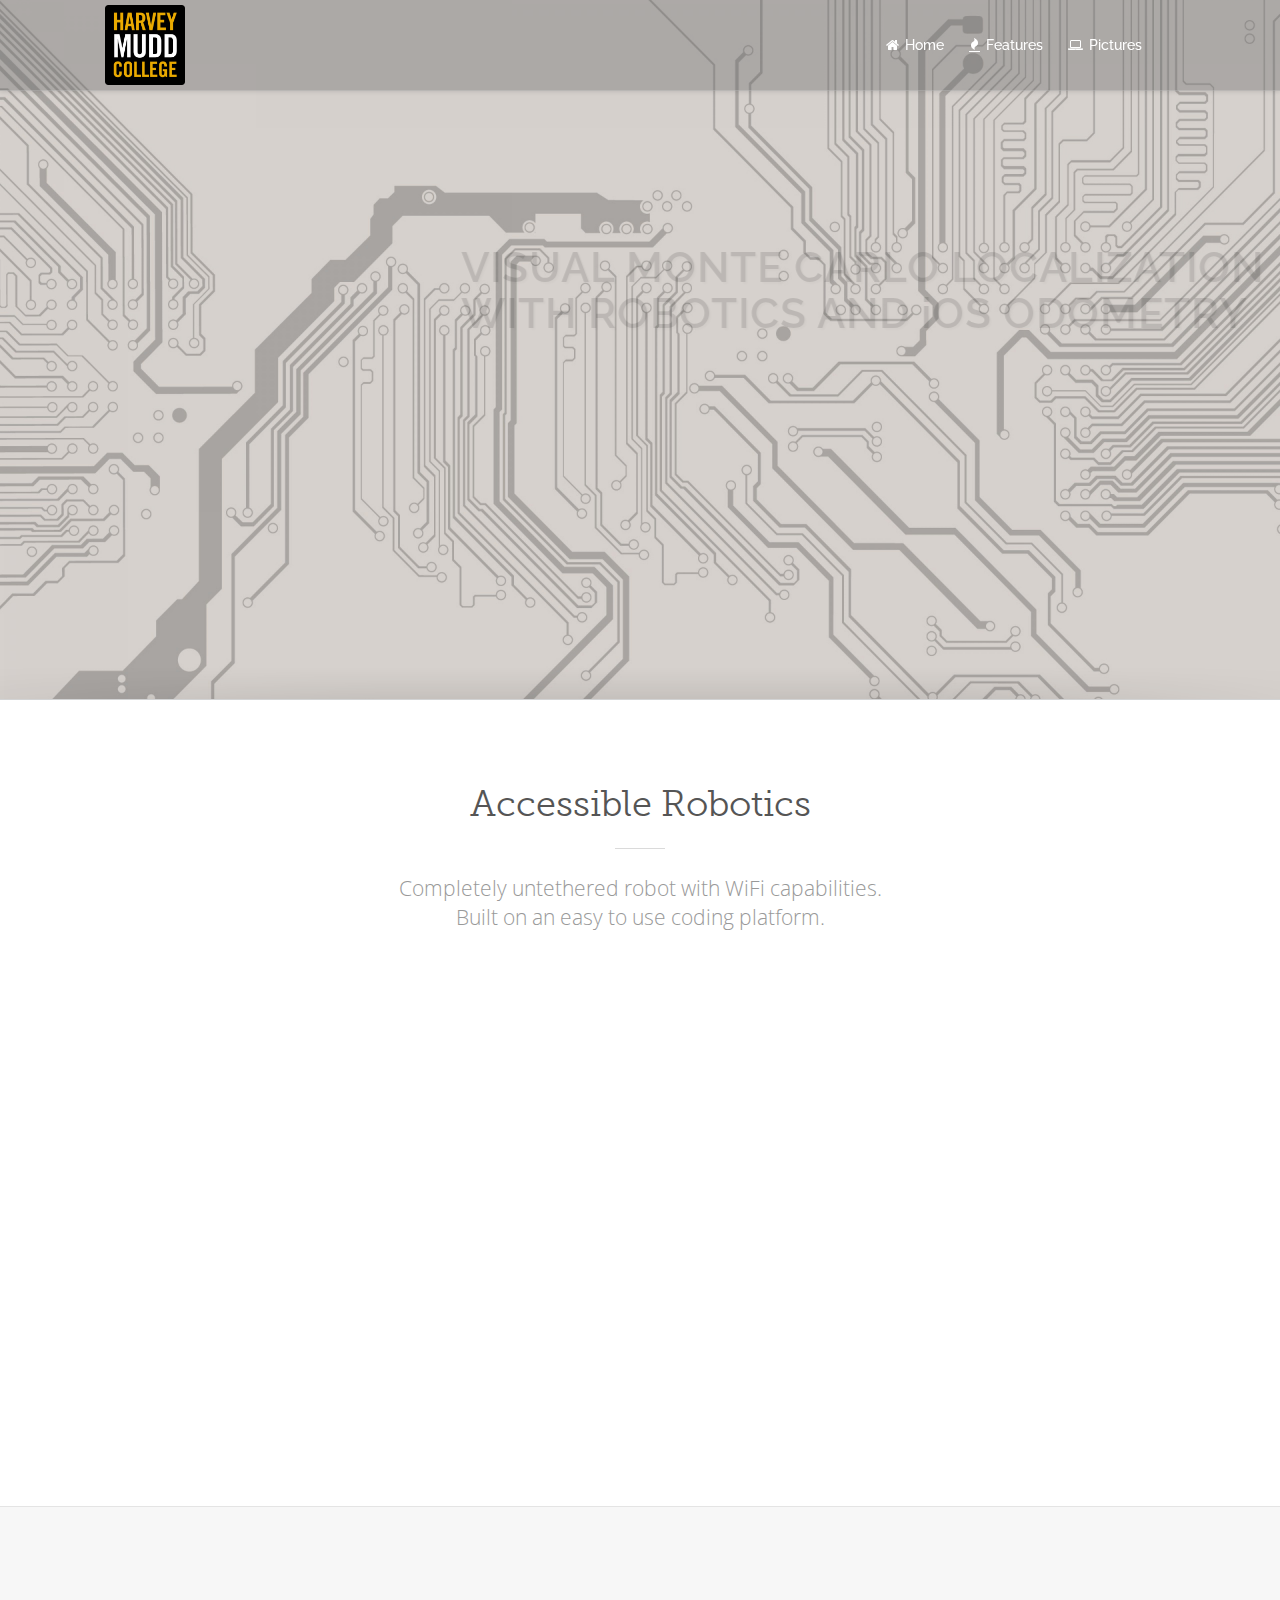
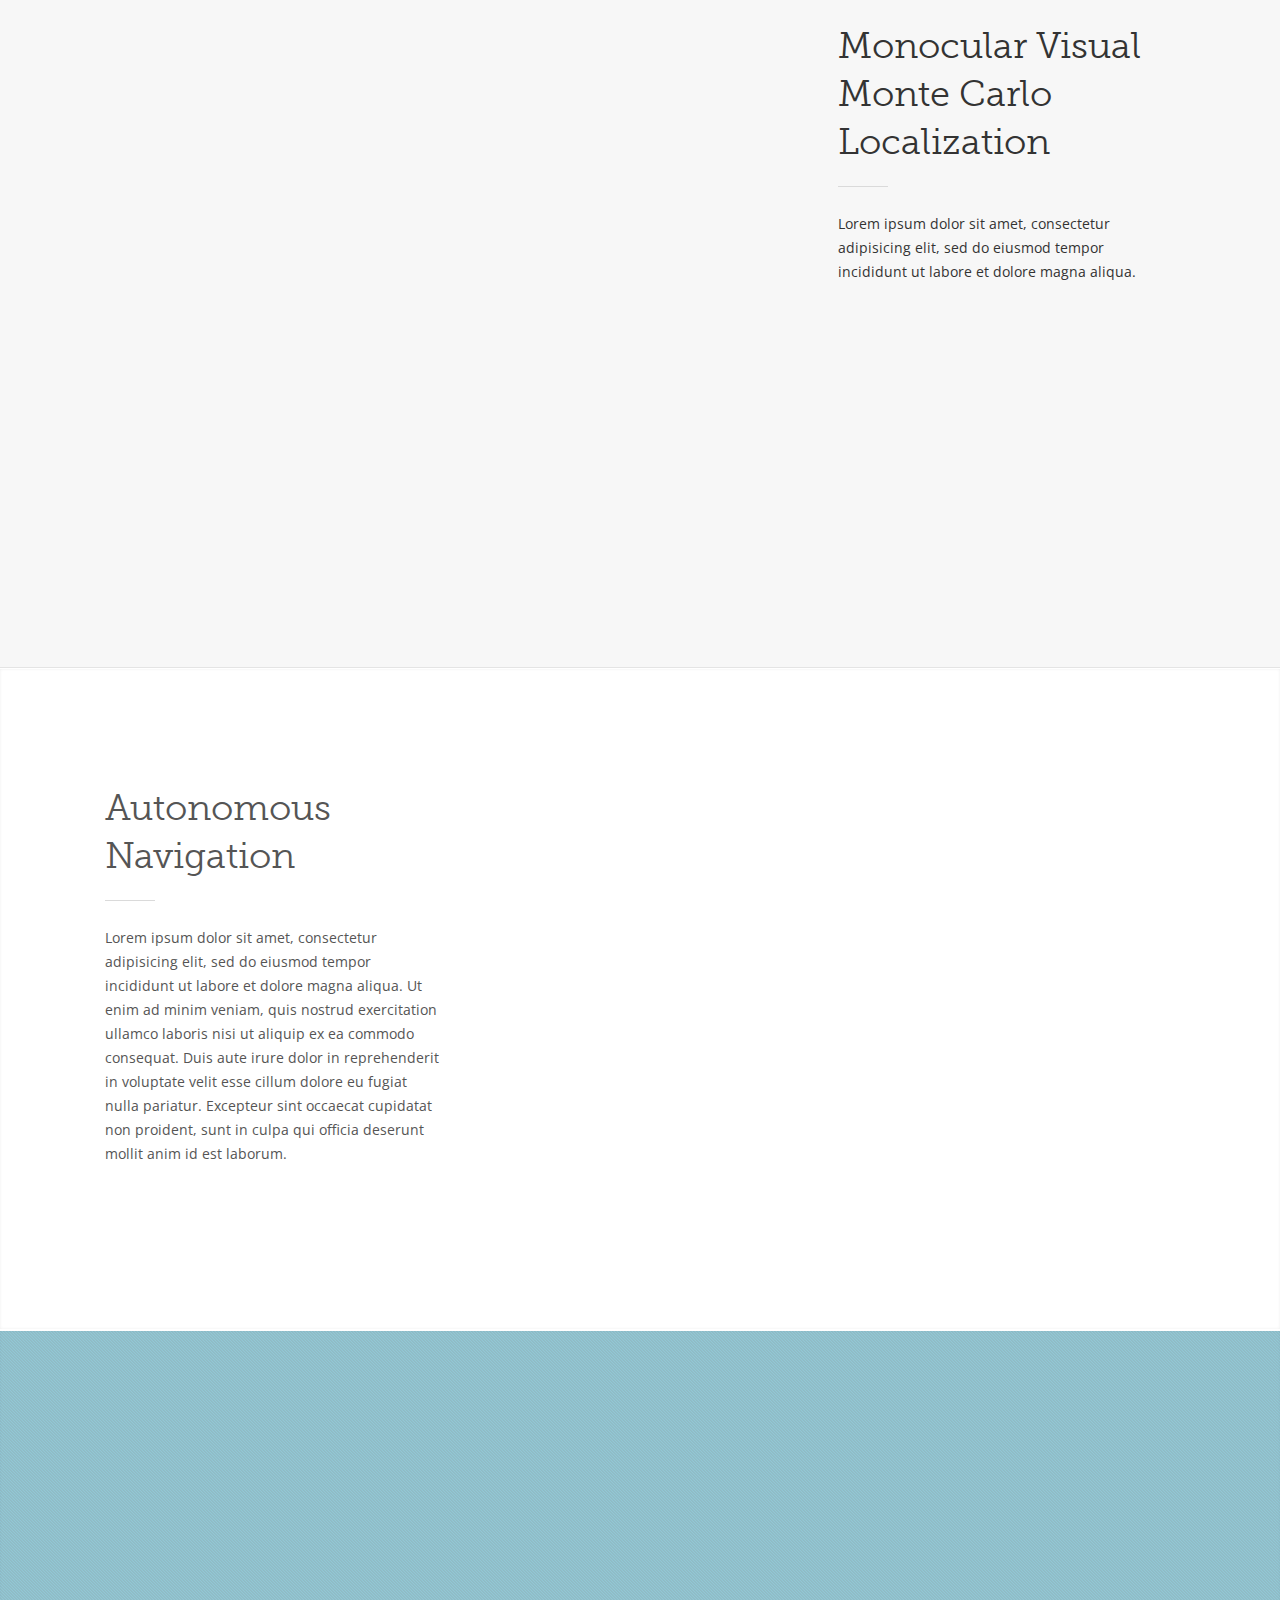
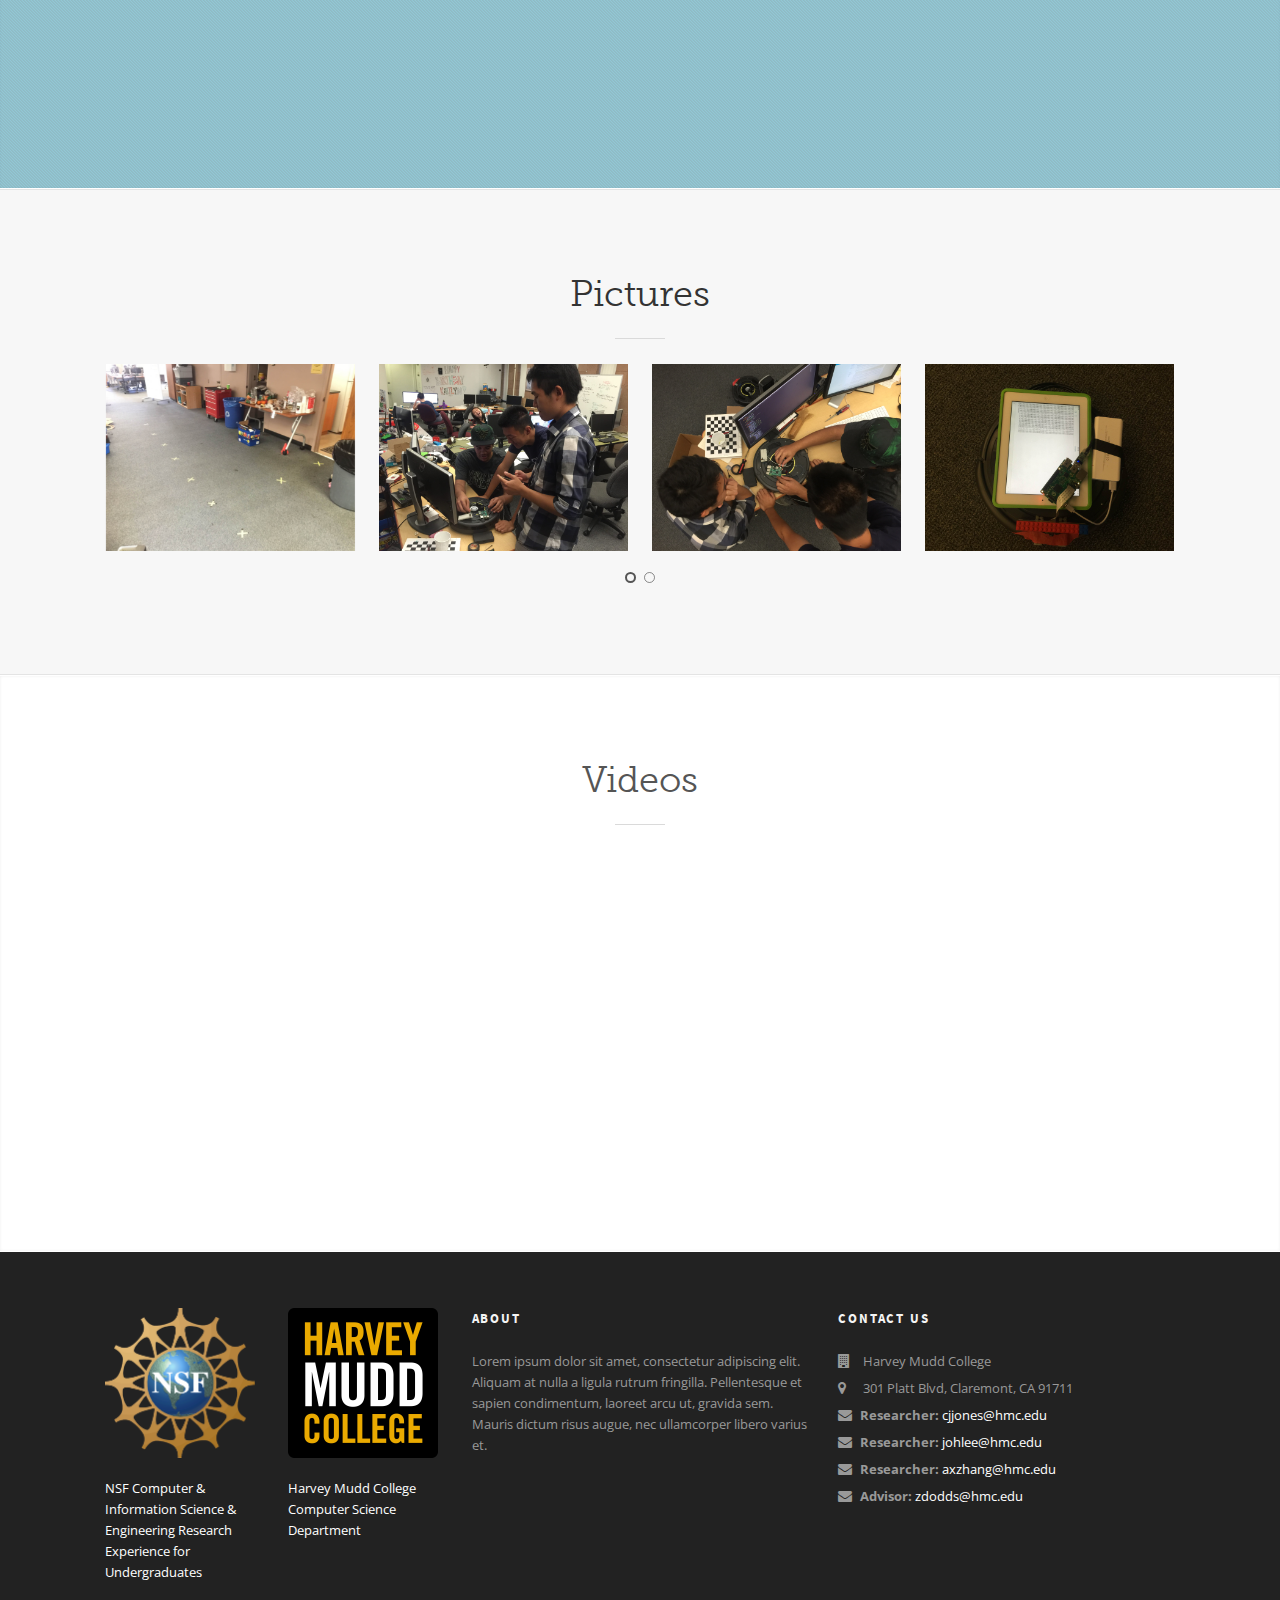
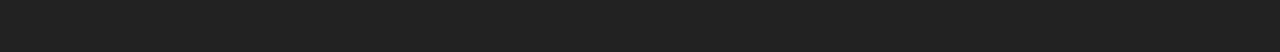
==== commit c69c6d56: "Finished webpage" ====
--- a/index.html
+++ b/index.html
@@ -374,6 +374,13 @@
 
                                     <div class="item">
                                         <figure class="lightbox animated-overlay overlay-alt clearfix">
+                                            <img src="img/landing/3.jpg" class="attachment-full">
+                                            <a class="view" href="img/landing/3.jpg" rel="image-gallery"></a>
+                                        </figure>
+                                    </div>
+
+                                    <div class="item">
+                                        <figure class="lightbox animated-overlay overlay-alt clearfix">
                                             <img src="img/landing/working1.JPG" class="attachment-full">
                                             <a class="view" href="img/landing/working1.JPG" rel="image-gallery"></a>
                                         </figure>
@@ -388,13 +395,6 @@
 
                                     <div class="item">
                                         <figure class="lightbox animated-overlay overlay-alt clearfix">
-                                            <img src="img/landing/1.jpg" class="attachment-full">
-                                            <a class="view" href="img/landing/1.jpg" rel="image-gallery"></a>
-                                        </figure>
-                                    </div>
-
-                                    <div class="item">
-                                        <figure class="lightbox animated-overlay overlay-alt clearfix">
                                             <img src="img/landing/2.jpg" class="attachment-full">
                                             <a class="view" href="img/landing/2.jpg" rel="image-gallery"></a>
                                         </figure>
@@ -402,8 +402,8 @@
 
                                     <div class="item">
                                         <figure class="lightbox animated-overlay overlay-alt clearfix">
-                                            <img src="img/landing/3.jpg" class="attachment-full">
-                                            <a class="view" href="img/landing/3.jpg" rel="image-gallery"></a>
+                                            <img src="img/landing/1.jpg" class="attachment-full">
+                                            <a class="view" href="img/landing/1.jpg" rel="image-gallery"></a>
                                         </figure>
                                     </div>
 
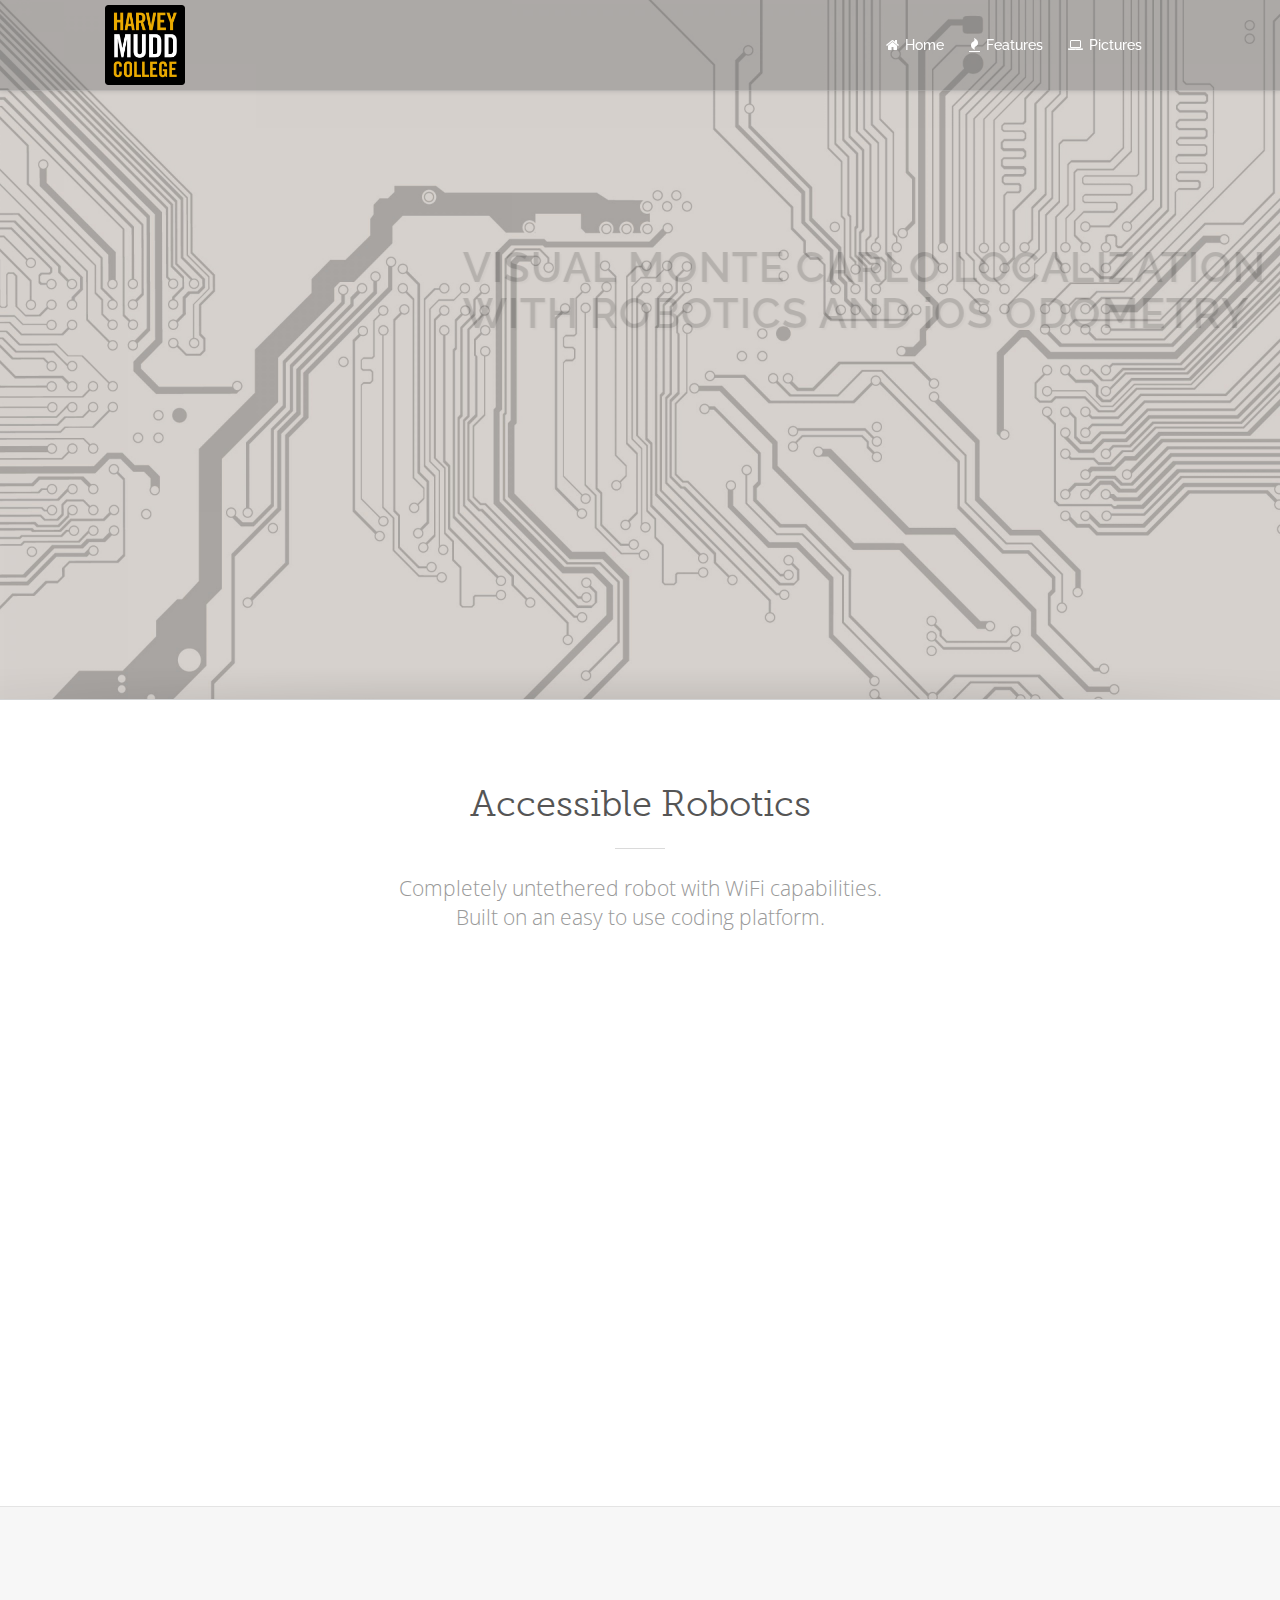
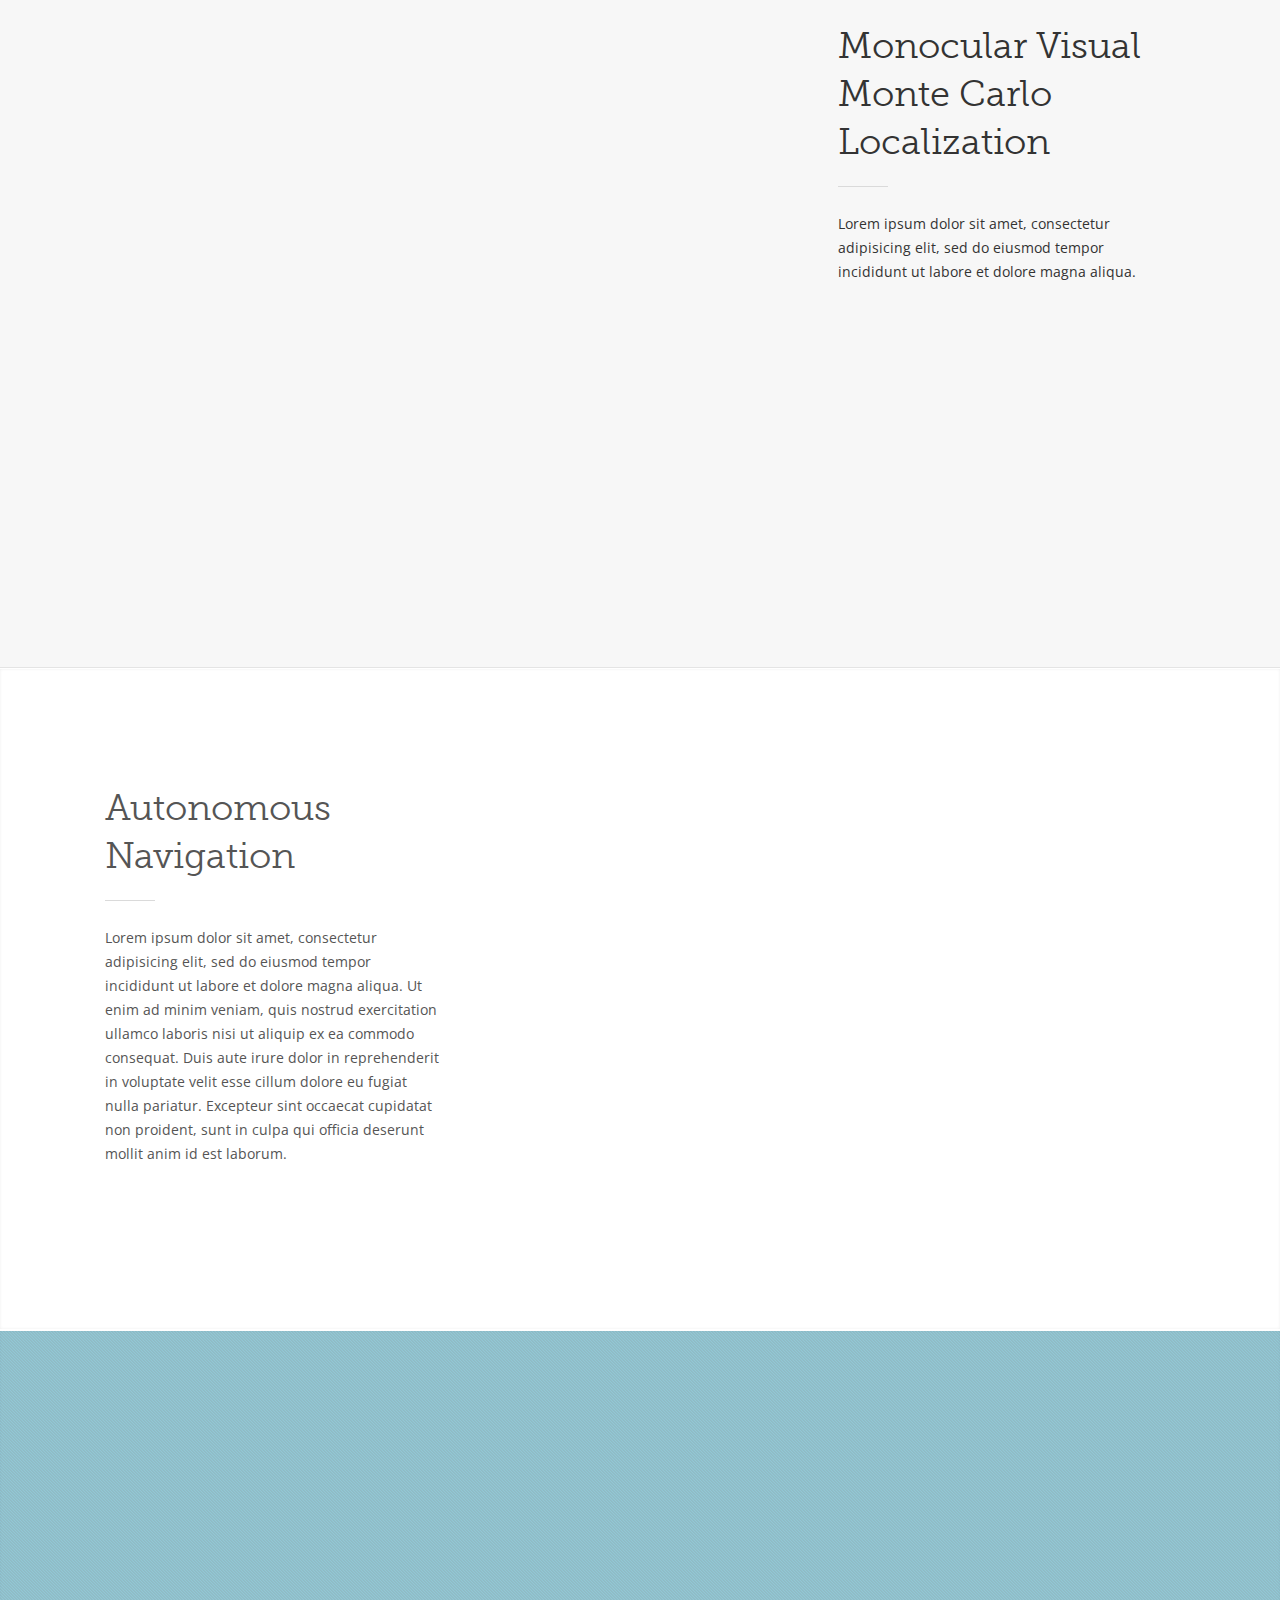
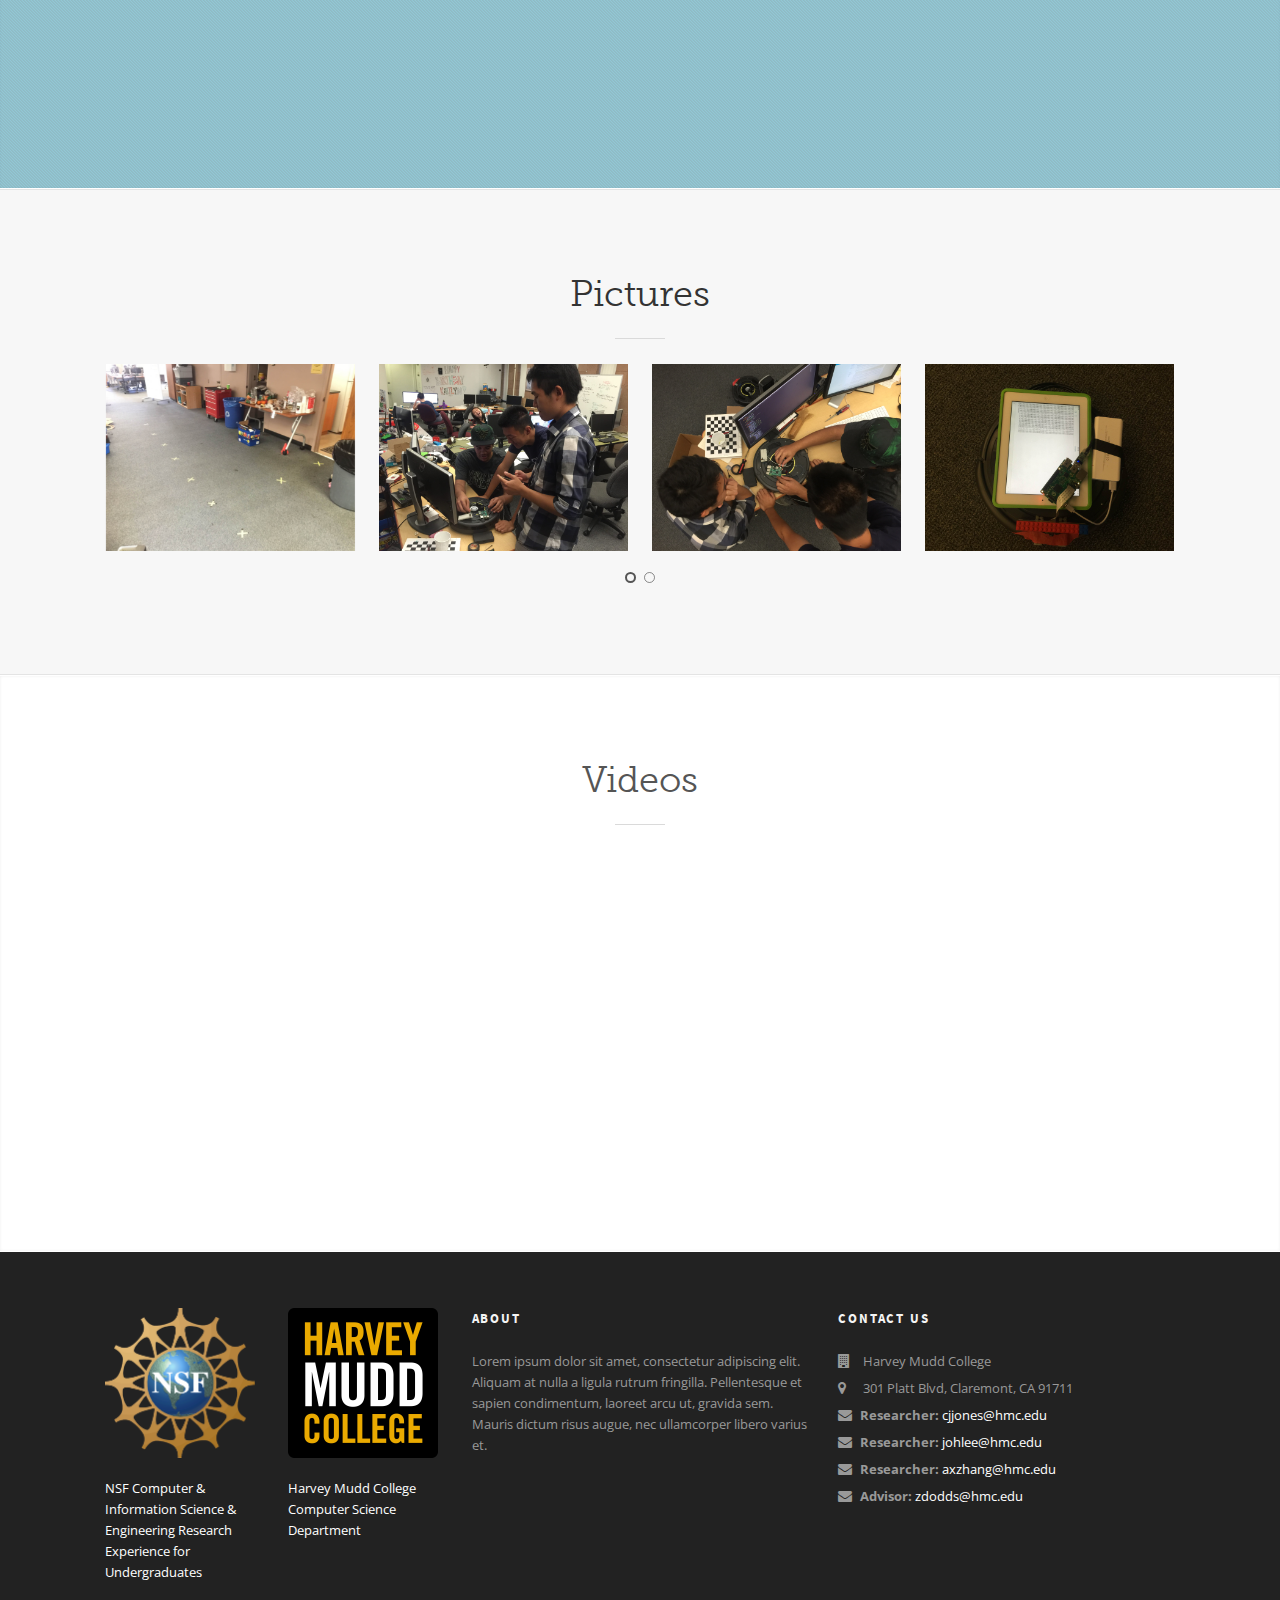
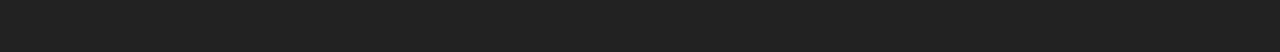
==== commit f0269a6a: "Changed links" ====
--- a/index.html
+++ b/index.html
@@ -130,7 +130,7 @@
                             data-elementdelay="0"
                             data-endelementdelay="0"
                             data-endspeed="300">
-                            <a href='https://github.com/zhangxingshuo' class="btn v-btn v-btn-default">GitHub Code</a>
+                            <a href='https://github.com/zhangxingshuo/monte-carlo' class="btn v-btn v-btn-default">GitHub Code</a>
                         </div>
 
                         <div class="tp-caption sfl stl"
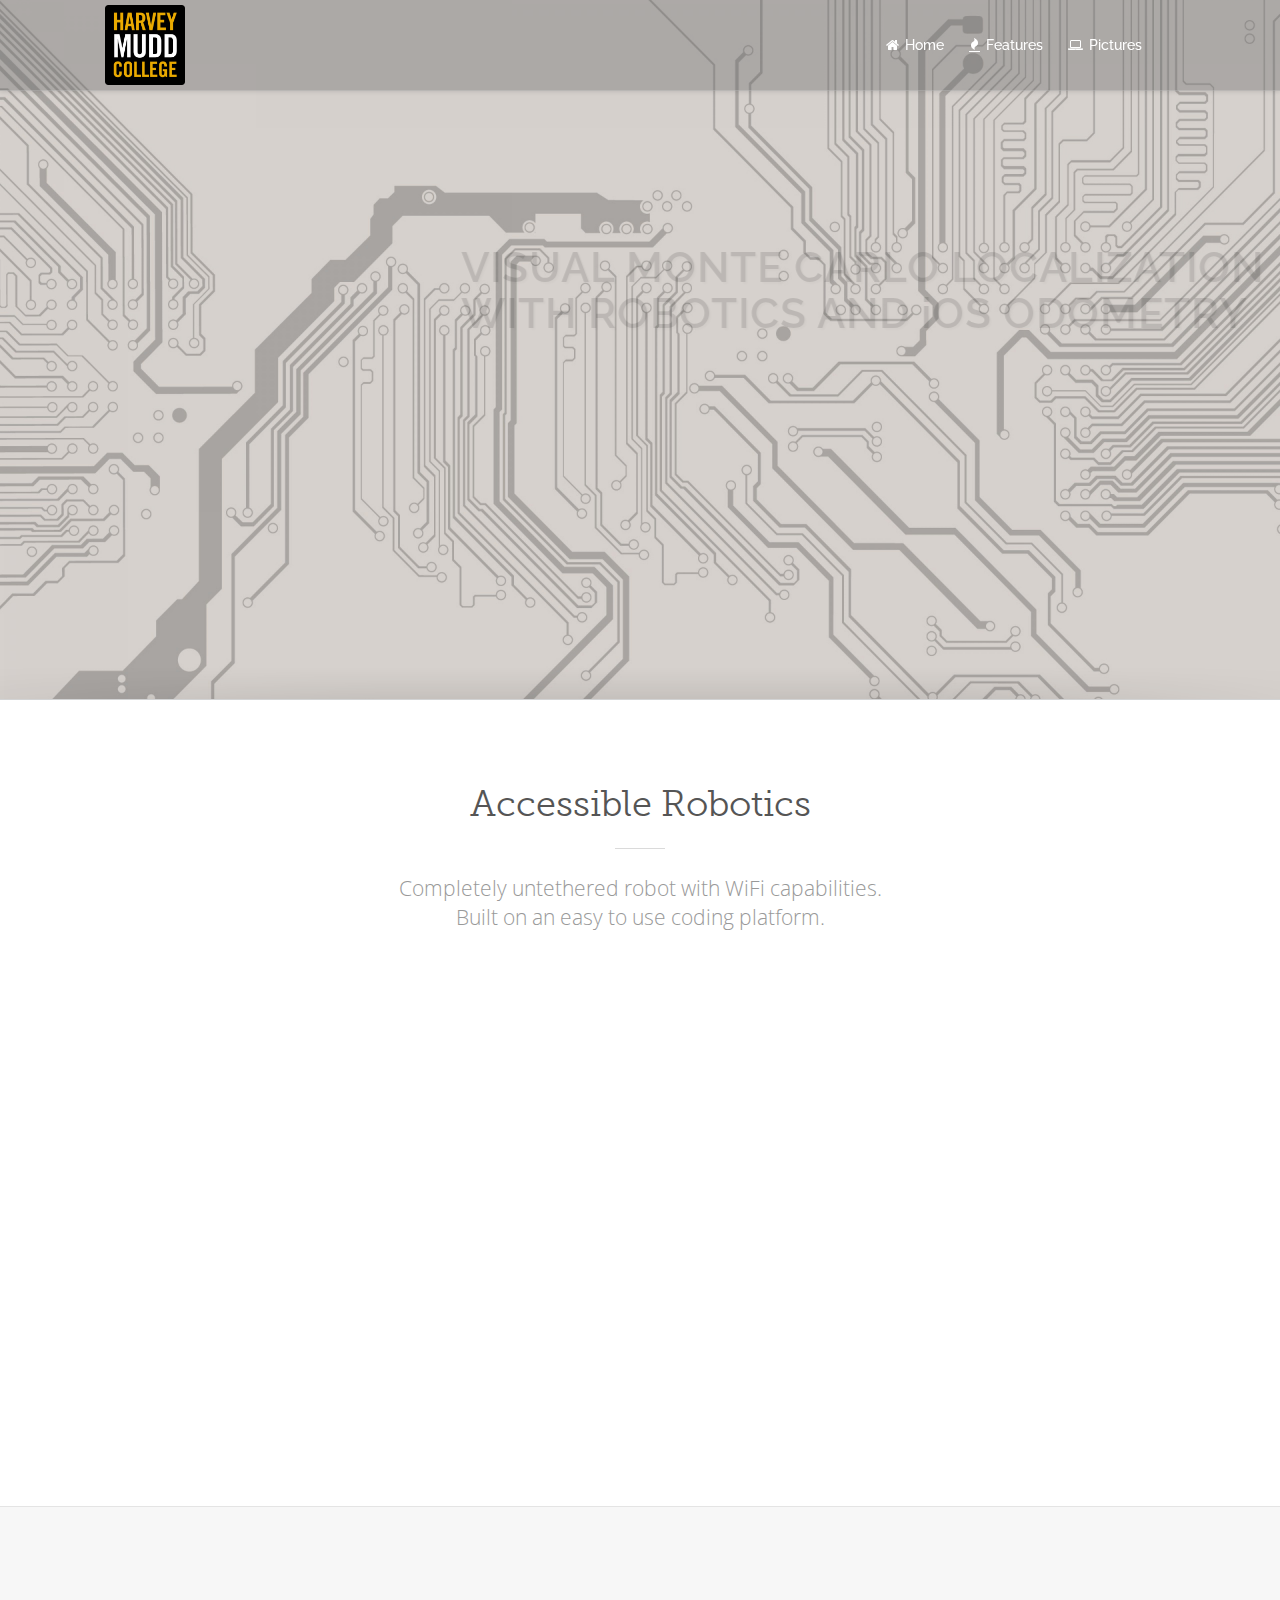
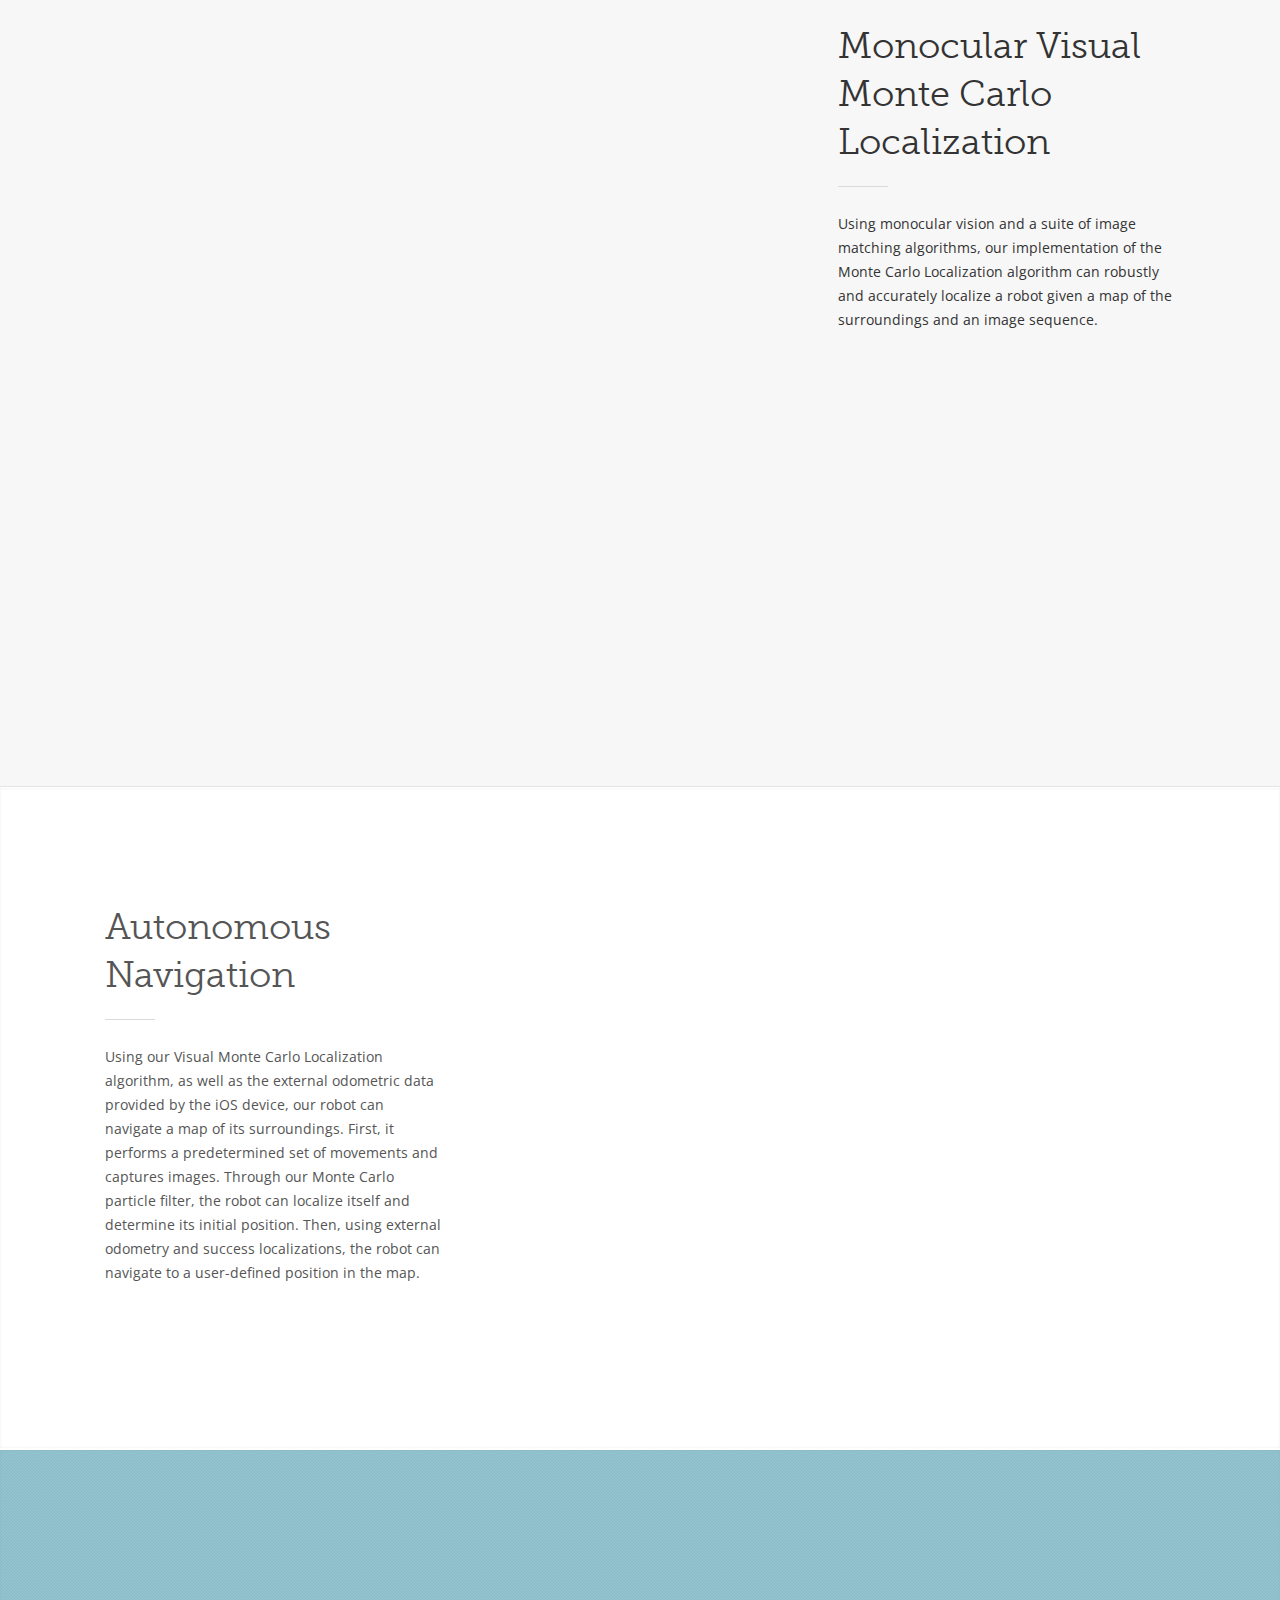
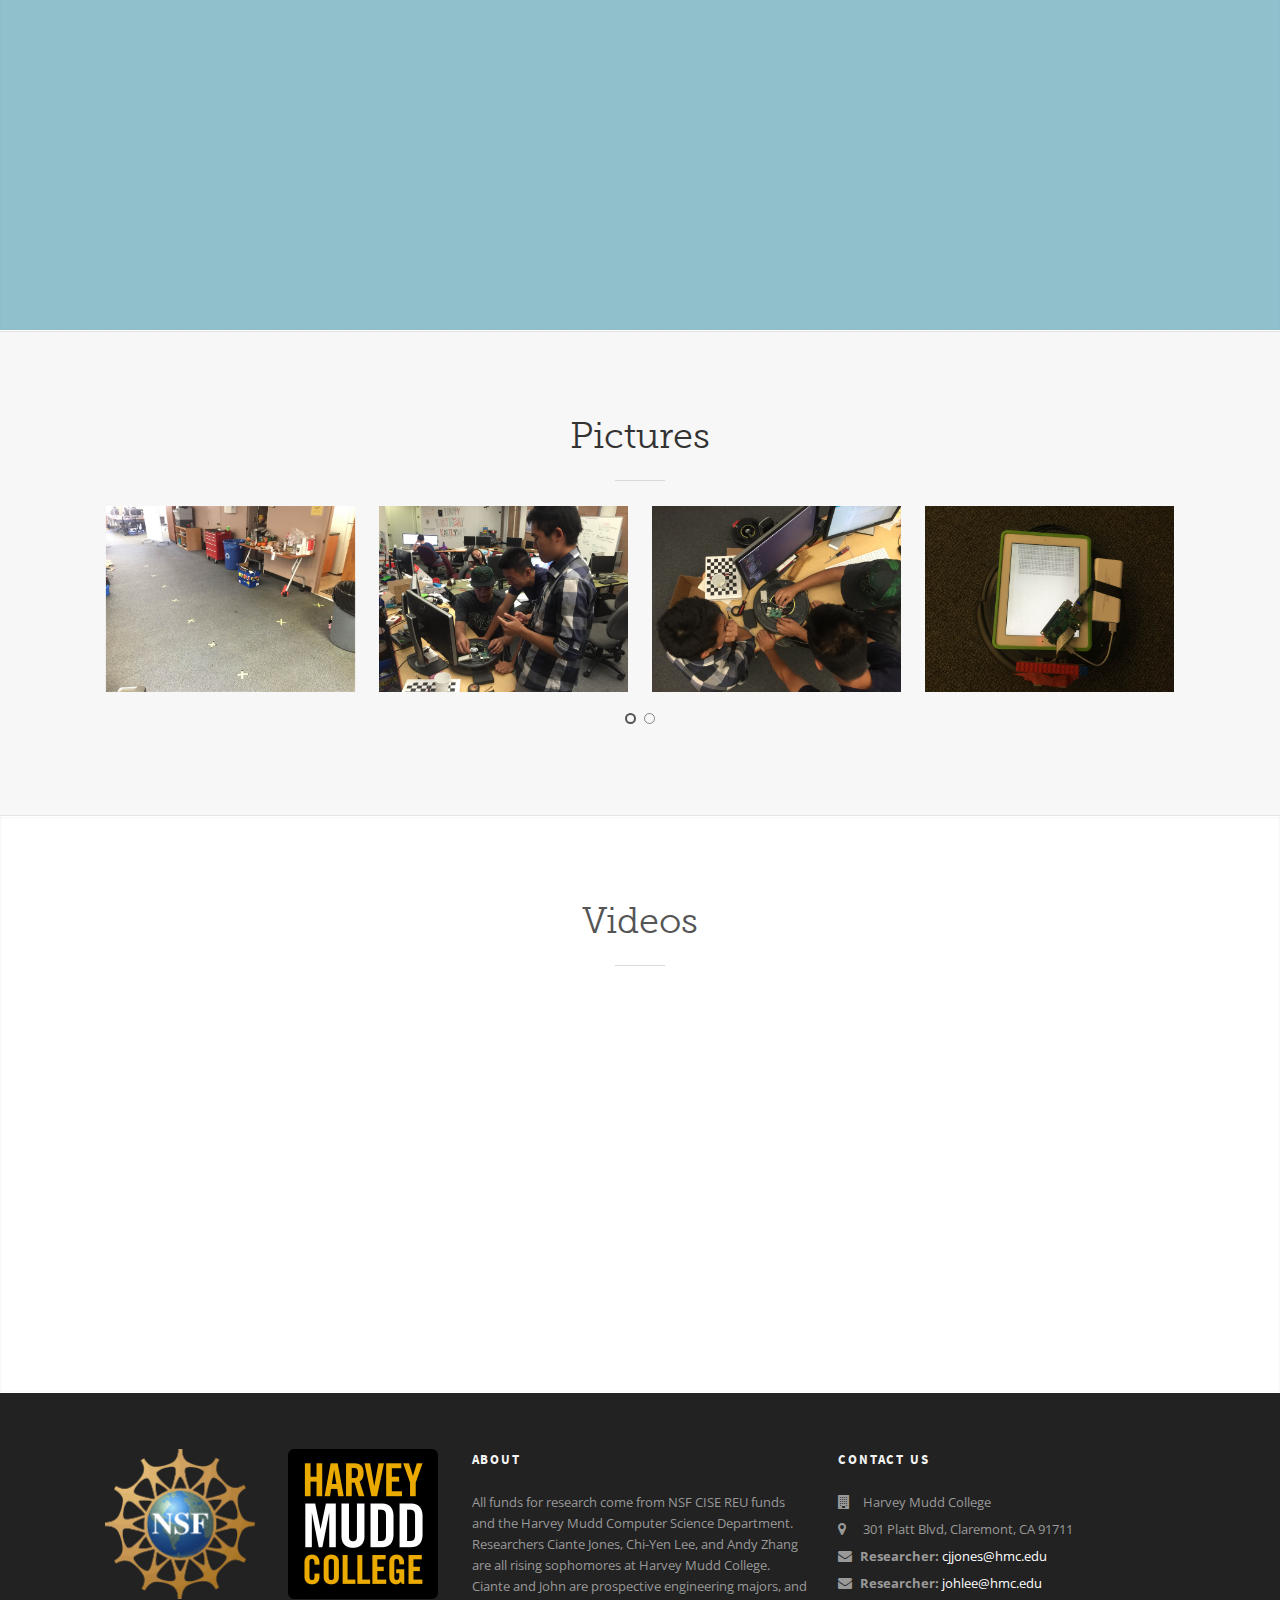
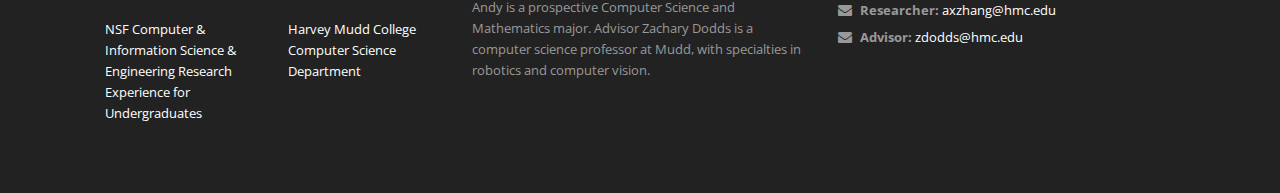
==== commit 75d50f90: "Changed links" ====
--- a/index.html
+++ b/index.html
@@ -257,17 +257,17 @@
                             </p>
                             <div class="horizontal-break left"></div>
                             <p class="v-lead">
-                                Lorem ipsum dolor sit amet, consectetur adipisicing elit, sed do eiusmod tempor incididunt ut
-                                labore et dolore magna aliqua. 
+                                Using monocular vision and a suite of image matching algorithms, our implementation of the Monte Carlo Localization algorithm can robustly and accurately localize a robot given a map of the surroundings and an image sequence.  
                             </p>
 
-                            <div class="v-spacer col-sm-12 v-height-small"></div>
+                            
 
                             <ul class="v-list-v2">
-                                <li class="v-animation" data-animation="fade-from-right" data-delay="150"><i class="fa fa-check"></i><span class="v-lead">Simple & with endless possibilties.</span></li>
-                                <li class="v-animation" data-animation="fade-from-right" data-delay="300"><i class="fa fa-check"></i><span class="v-lead">Everything is perfectly orgainized for future.</span></li>
-                                <li class="v-animation" data-animation="fade-from-right" data-delay="450"><i class="fa fa-check"></i><span class="v-lead">Sliders give you the opportunity to showcase.</span></li>
-                                <li class="v-animation" data-animation="fade-from-right" data-delay="600"><i class="fa fa-check"></i><span class="v-lead">Multiple layout for home pages, portfolio.</span></li>
+                                <li class="v-animation" data-animation="fade-from-right" data-delay="150"><i class="fa fa-check"></i><span class="v-lead">Fully image-based localization.</span></li>
+                                <li class="v-animation" data-animation="fade-from-right" data-delay="300"><i class="fa fa-check"></i><span class="v-lead">Support for different image matching algorithms, such as SURF, SIFT, and ORB.</span></li>
+                                <li class="v-animation" data-animation="fade-from-right" data-delay="450"><i class="fa fa-check"></i><span class="v-lead">Added robustness by accounting for motion blur with the variance of the Laplacian operator.</span></li>
+                                <li class="v-animation" data-animation="fade-from-right" data-delay="600"><i class="fa fa-check"></i><span class="v-lead">Dynamically Optimized Retrieval decreases the span of the image search and improves speed.</span></li>
+                                <li class="v-animation" data-animation="fade-from-right" data-delay="750"><i class="fa fa-check"></i><span class="v-lead">Bag-of-Words implementation uses machine learning and NLP techniques to cluster features into visual words and greatly reduces runtime.</span></li>
                             </ul>
                         </div>
                     </div>
@@ -285,7 +285,7 @@
                             </p>
                             <div class="horizontal-break left"></div>
                             <p class="v-lead">
-                                Lorem ipsum dolor sit amet, consectetur adipisicing elit, sed do eiusmod tempor incididunt ut labore et dolore magna aliqua. Ut enim ad minim veniam, quis nostrud exercitation ullamco laboris nisi ut aliquip ex ea commodo consequat. Duis aute irure dolor in reprehenderit in voluptate velit esse cillum dolore eu fugiat nulla pariatur. Excepteur sint occaecat cupidatat non proident, sunt in culpa qui officia deserunt mollit anim id est laborum.
+                                Using our Visual Monte Carlo Localization algorithm, as well as the external odometric data provided by the iOS device, our robot can navigate a map of its surroundings. First, it performs a predetermined set of movements and captures images. Through our Monte Carlo particle filter, the robot can localize itself and determine its initial position. Then, using external odometry and success localizations, the robot can navigate to a user-defined position in the map.
                             </p>
 
                         </div>
@@ -309,8 +309,7 @@
                                     <h3>Python Robotics Platform</h3>
                                     <div class="feature-box-text-inner">
                                         <p>
-                                            Class aptent taciti sociosqu ad litora torquent per conubia nostra,
-                                                    per inceptos himenaeos. Nulla nunc dui, tristique in semper vel.
+                                            Scripts written entirely in Python allow for complete wireless control of Arduino robots or Create iRobots, as well as access to wireless cameras and iPad odometric data.
                                         </p>
 
                                         <a href="https://github.com/zhangxingshuo/py-robot" class="read-more">Github Repo</a>
@@ -324,8 +323,7 @@
                                     <h3>Visual Monte Carlo Localization</h3>
                                     <div class="feature-box-text-inner">
                                         <p>
-                                            Class aptent taciti sociosqu ad litora torquent per conubia nostra,
-                                                    per inceptos himenaeos. Nulla nunc dui, tristique in semper vel.<br />
+                                            Complete image-matching suite that allows robust localization within a visual map, with support for different matching algorithms and optimization techniques. 
                                         </p>
                                         <a href="https://github.com/zhangxingshuo/py-mcl" class="read-more">Github Repo</a>
                                     </div>
@@ -338,8 +336,7 @@
                                     <h3>Fully Autonomous Navigation</h3>
                                     <div class="feature-box-text-inner">
                                         <p>
-                                            Class aptent taciti sociosqu ad litora torquent per conubia nostra,
-                                                    per inceptos himenaeos. Nulla nunc dui, tristique in semper vel.<br />
+                                            Using our robot and localization algorithm, the robot can autonomously navigate through its surroundings using only visual data from its camera. 
                                         </p>
                                         <a href="#" class="read-more">Github Repo</a>
                                     </div>
@@ -473,7 +470,7 @@
                                     <h4>About</h4>
                                 </div>
                                 <p>
-                                    Lorem ipsum dolor sit amet, consectetur adipiscing elit. Aliquam at nulla a ligula rutrum fringilla. Pellentesque et sapien condimentum, laoreet arcu ut, gravida sem. Mauris dictum risus augue, nec ullamcorper libero varius et. 
+                                    All funds for research come from NSF CISE REU funds and the Harvey Mudd Computer Science Department. Researchers Ciante Jones, Chi-Yen Lee, and Andy Zhang are all rising sophomores at Harvey Mudd College. Ciante and John are prospective engineering majors, and Andy is a prospective Computer Science and Mathematics major. Advisor Zachary Dodds is a computer science professor at Mudd, with specialties in robotics and computer vision. 
                                 </p>
                             </section>
                         </div>
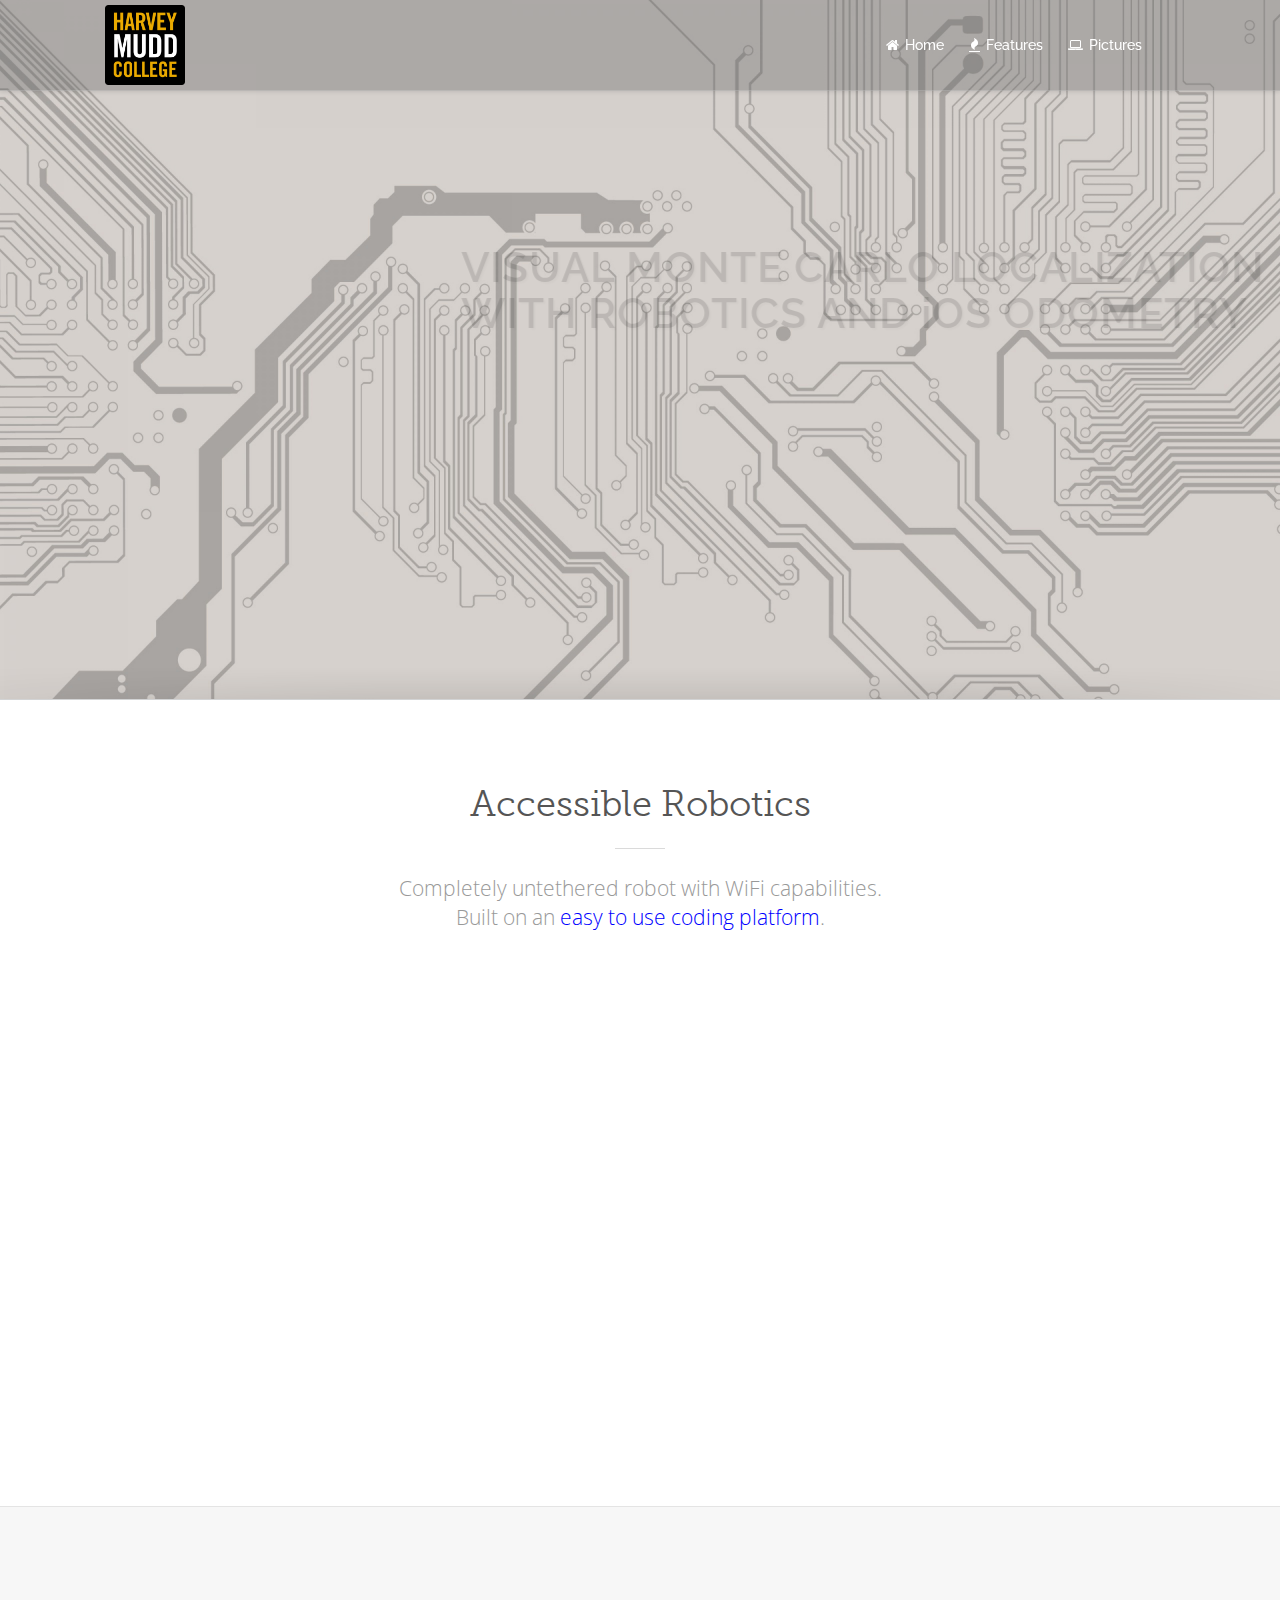
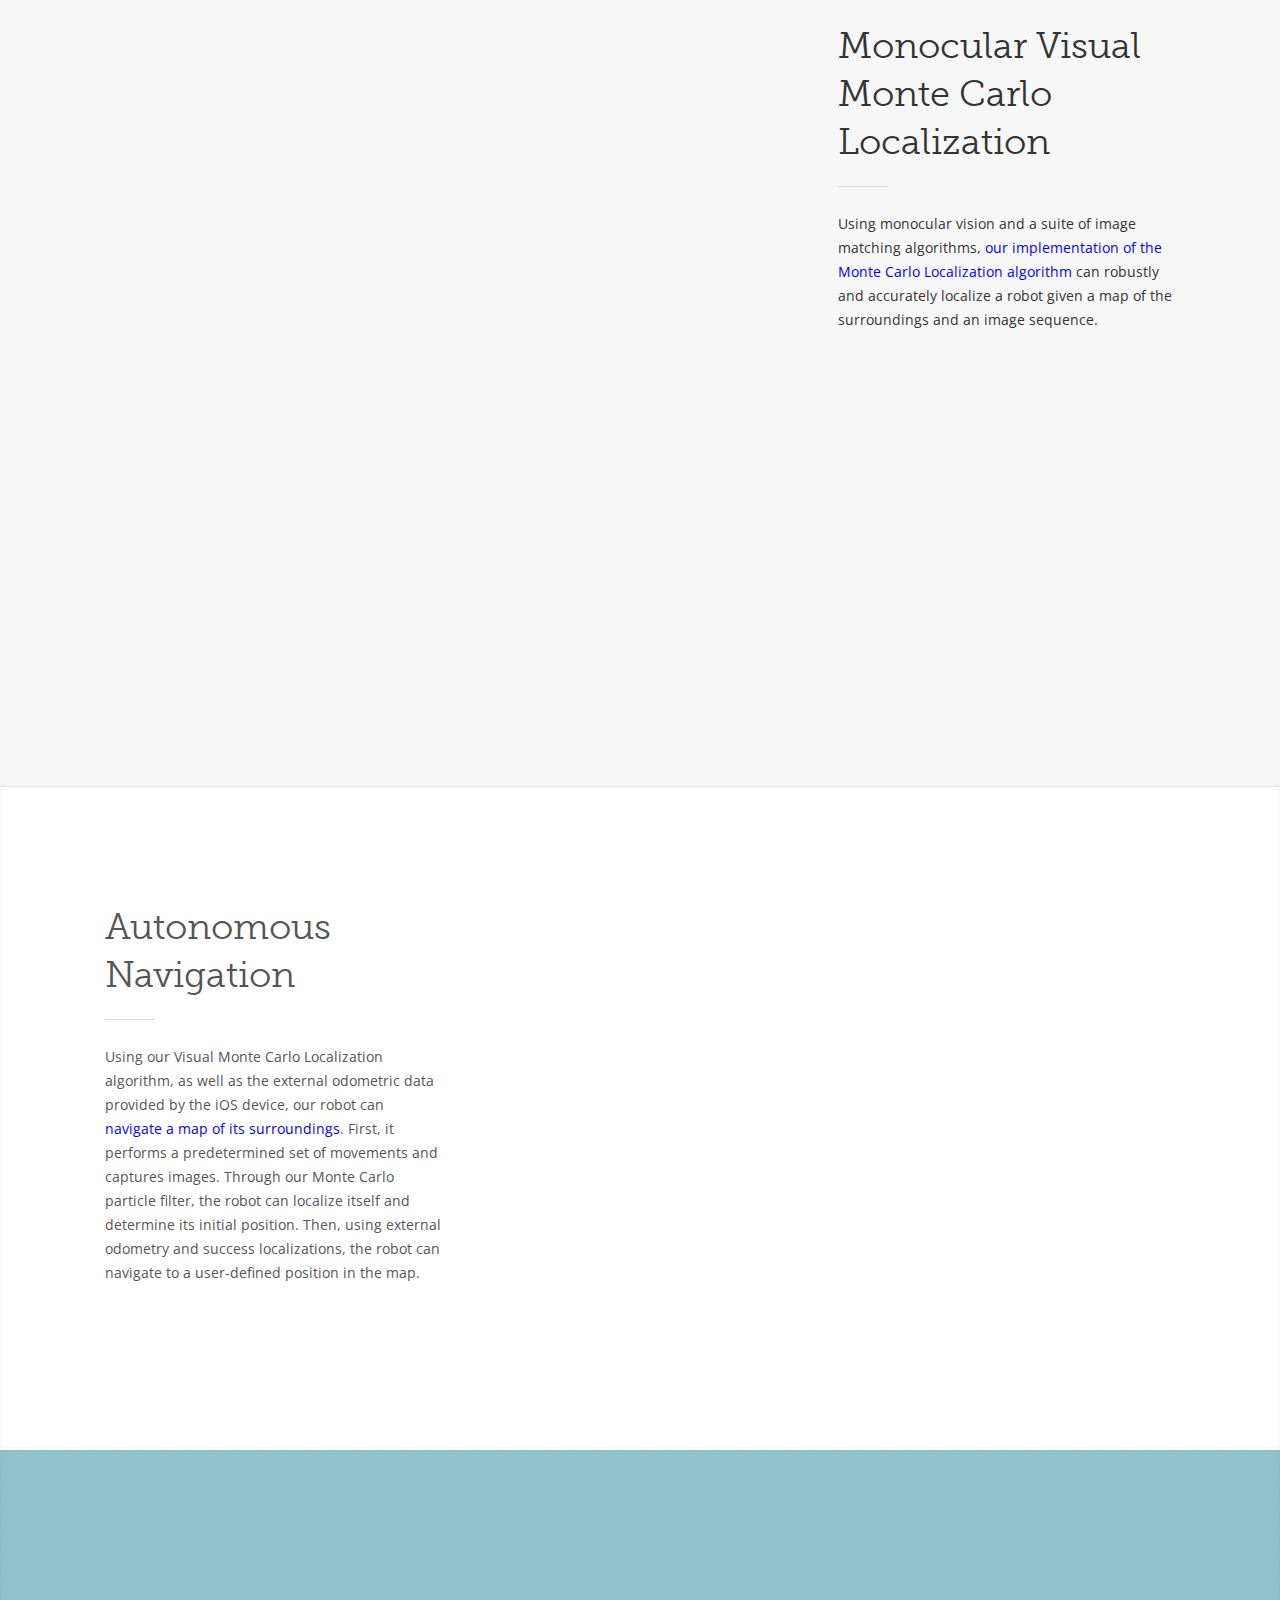
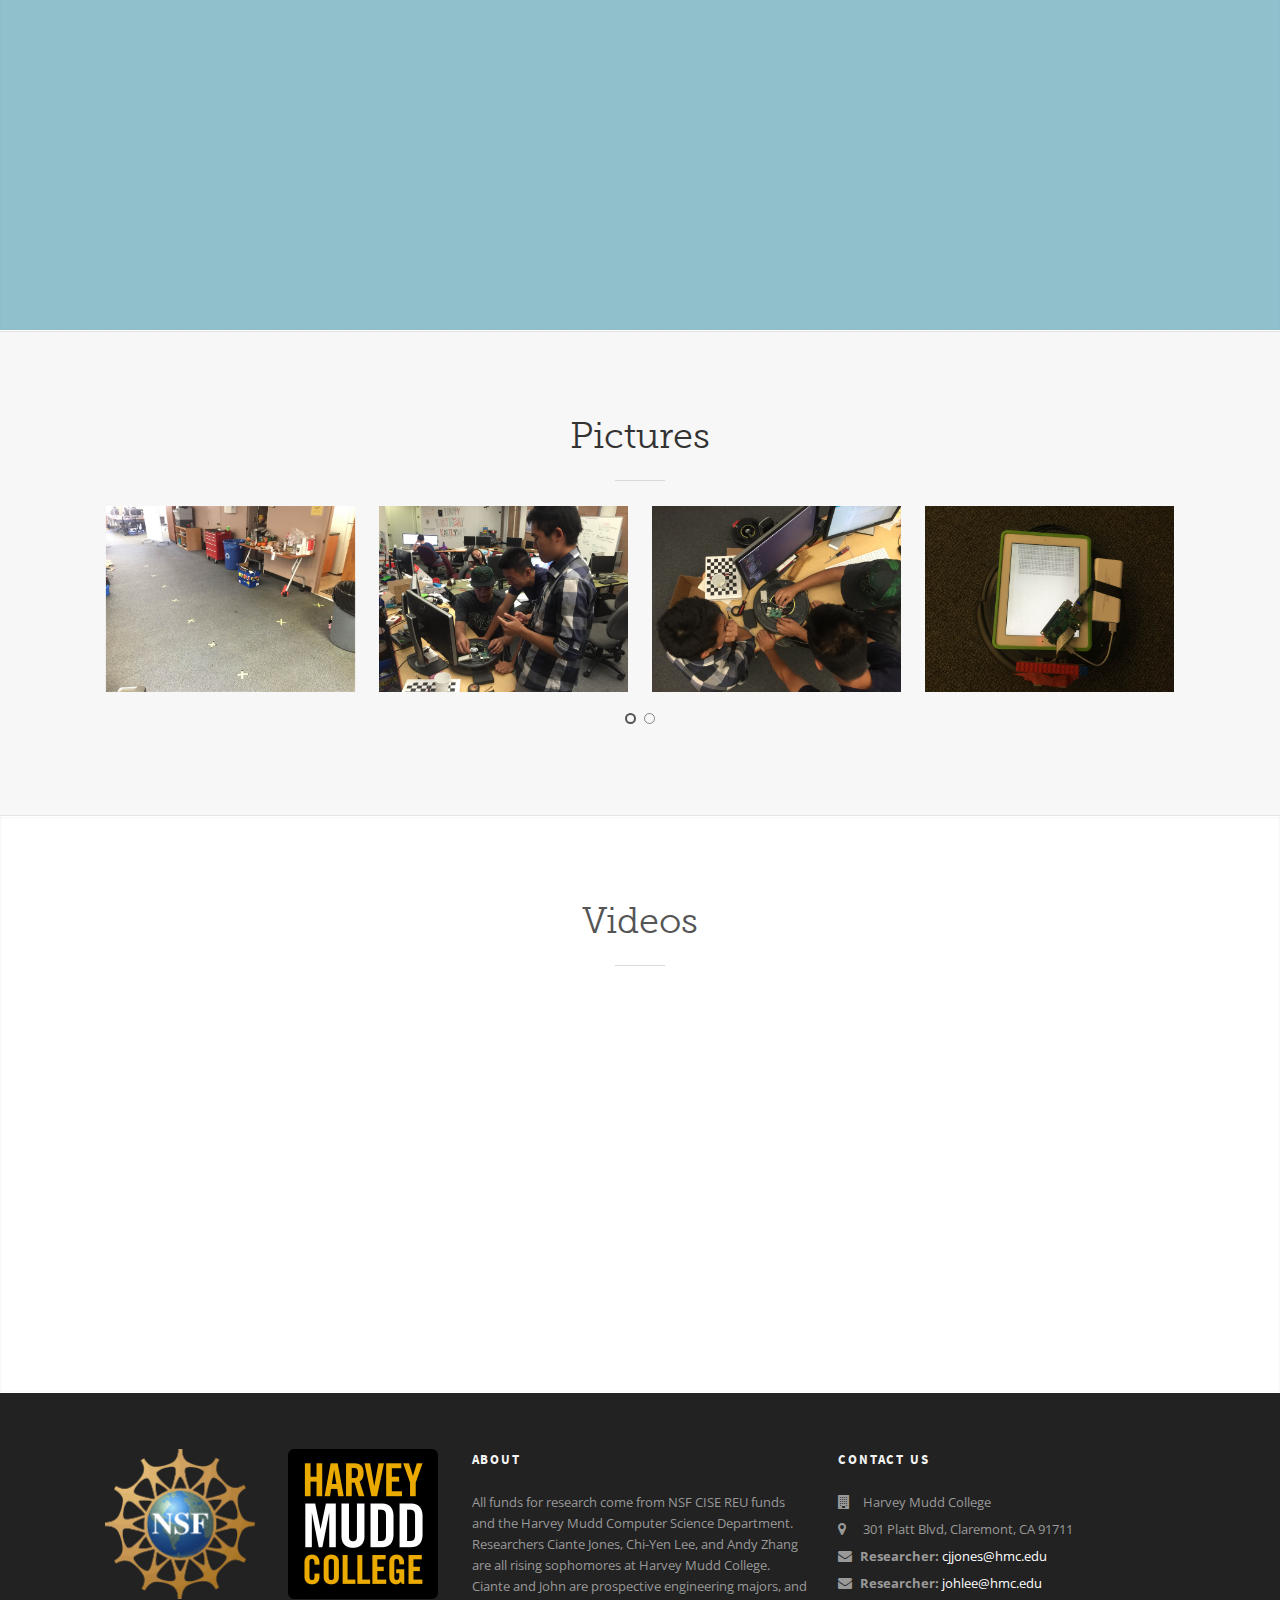
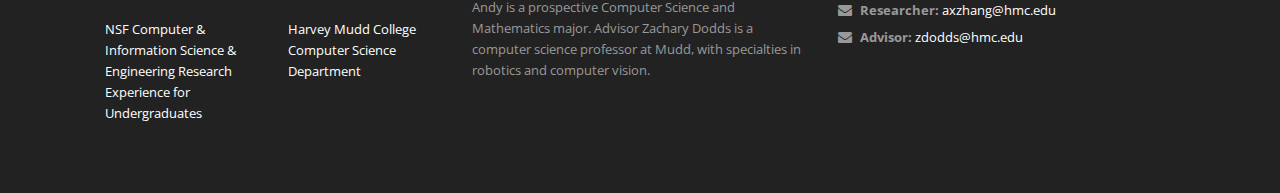
==== commit 33f52d4b: "Changed links" ====
--- a/index.html
+++ b/index.html
@@ -186,7 +186,7 @@
                         <div class="horizontal-break"></div>
                         <p class="lead" style="color: #999;">
                             Completely untethered robot with WiFi capabilities.<br>
-                            Built on an easy to use coding platform.
+                            Built on an <a href="https://github.com/zhangxingshuo/py-robot" style="color: blue">easy to use coding platform</a>.
                         </p>
                     </div>
                     <div class="v-spacer col-sm-12 v-height-standard"></div>
@@ -210,7 +210,7 @@
                             <div class="feature-box-text">
                                 <h3>Fully Wireless</h3>
                                 <div class="feature-box-text-inner">
-                                    Using Raspberry-Pi along with a WiFi adapter, the robot can sense and navigate from the commands of a remote computer.  
+                                    Using Raspberry Pi along with a WiFi adapter, the robot can sense and navigate from the commands of a remote computer.  
                                 </div>
                             </div>
                         </div>
@@ -257,7 +257,7 @@
                             </p>
                             <div class="horizontal-break left"></div>
                             <p class="v-lead">
-                                Using monocular vision and a suite of image matching algorithms, our implementation of the Monte Carlo Localization algorithm can robustly and accurately localize a robot given a map of the surroundings and an image sequence.  
+                                Using monocular vision and a suite of image matching algorithms, <a href="https://github.com/zhangxingshuo/py-mcl" style="color: blue">our implementation of the Monte Carlo Localization algorithm </a> can robustly and accurately localize a robot given a map of the surroundings and an image sequence.  
                             </p>
 
                             
@@ -285,7 +285,7 @@
                             </p>
                             <div class="horizontal-break left"></div>
                             <p class="v-lead">
-                                Using our Visual Monte Carlo Localization algorithm, as well as the external odometric data provided by the iOS device, our robot can navigate a map of its surroundings. First, it performs a predetermined set of movements and captures images. Through our Monte Carlo particle filter, the robot can localize itself and determine its initial position. Then, using external odometry and success localizations, the robot can navigate to a user-defined position in the map.
+                                Using our Visual Monte Carlo Localization algorithm, as well as the external odometric data provided by the iOS device, our robot can <a href="httsp://github.com/zhangxingshuo/py-nav" style="color: blue">navigate a map of its surroundings</a>. First, it performs a predetermined set of movements and captures images. Through our Monte Carlo particle filter, the robot can localize itself and determine its initial position. Then, using external odometry and success localizations, the robot can navigate to a user-defined position in the map.
                             </p>
 
                         </div>
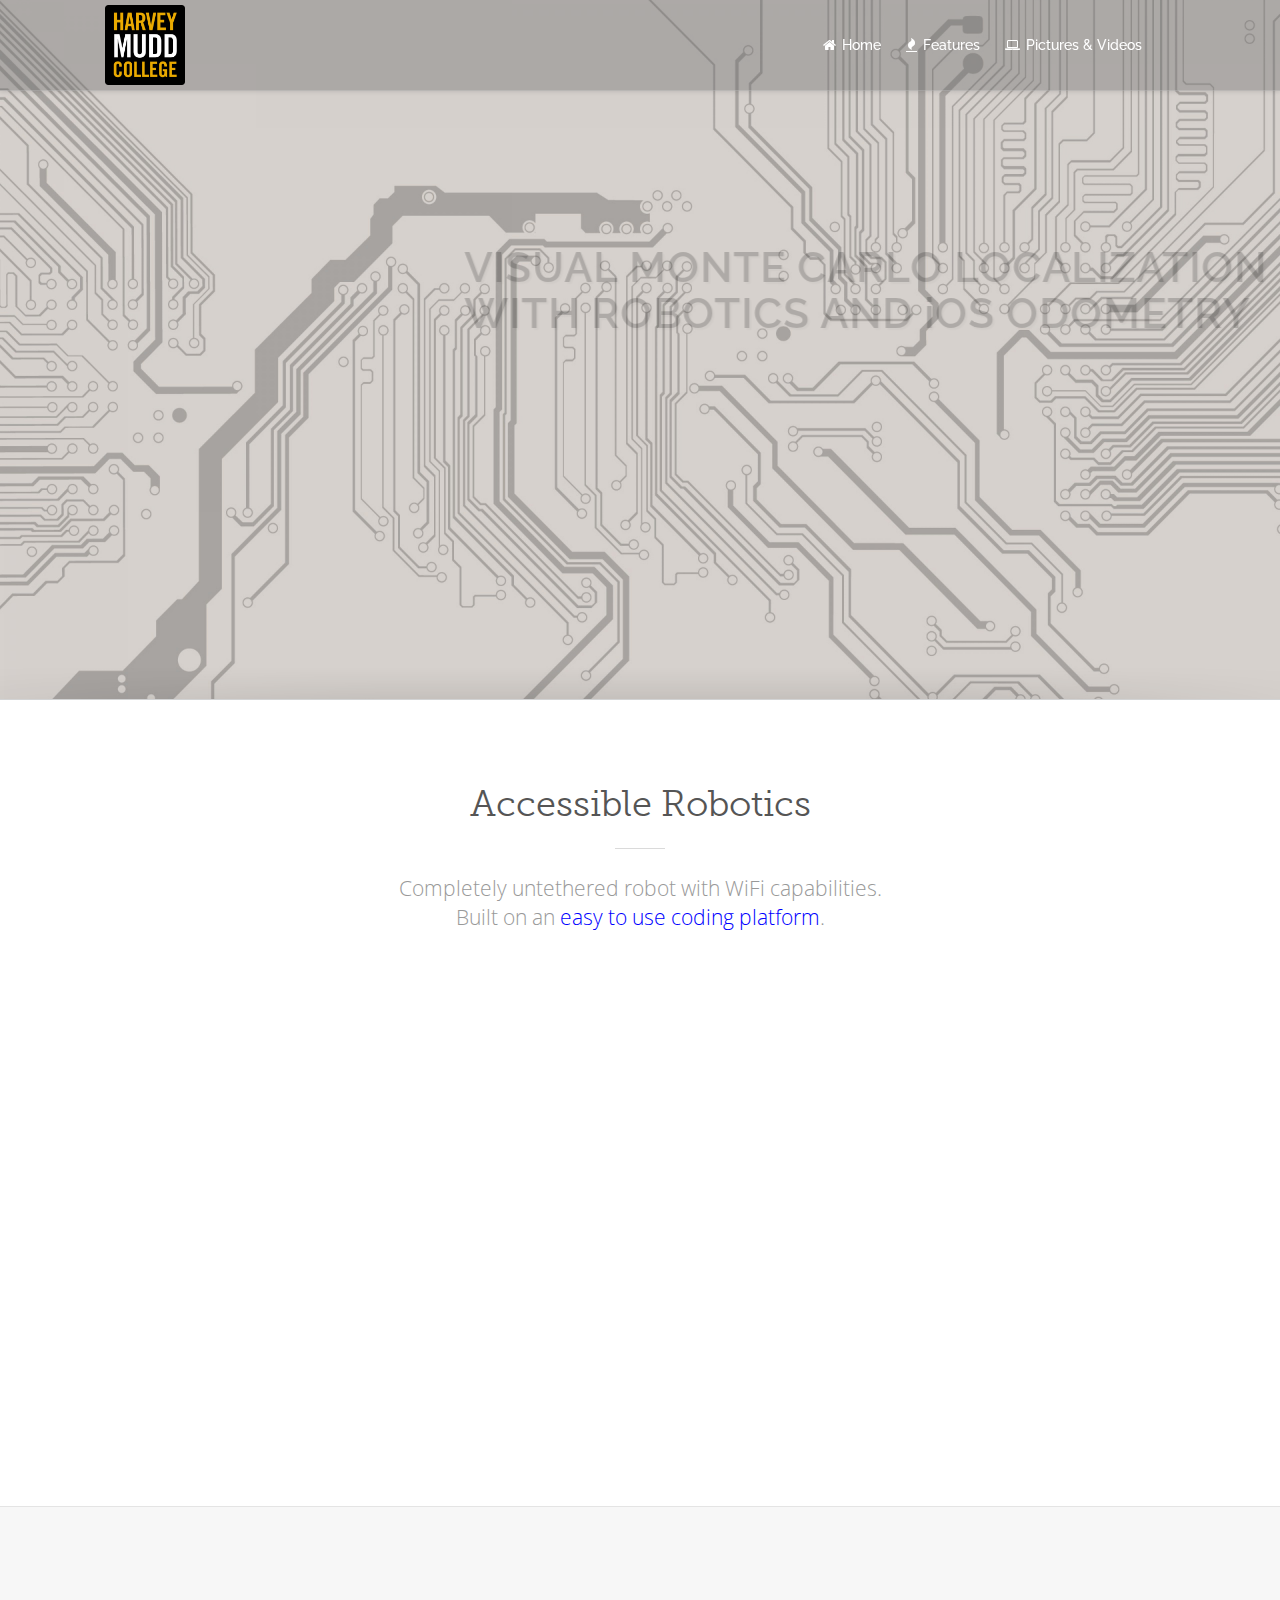
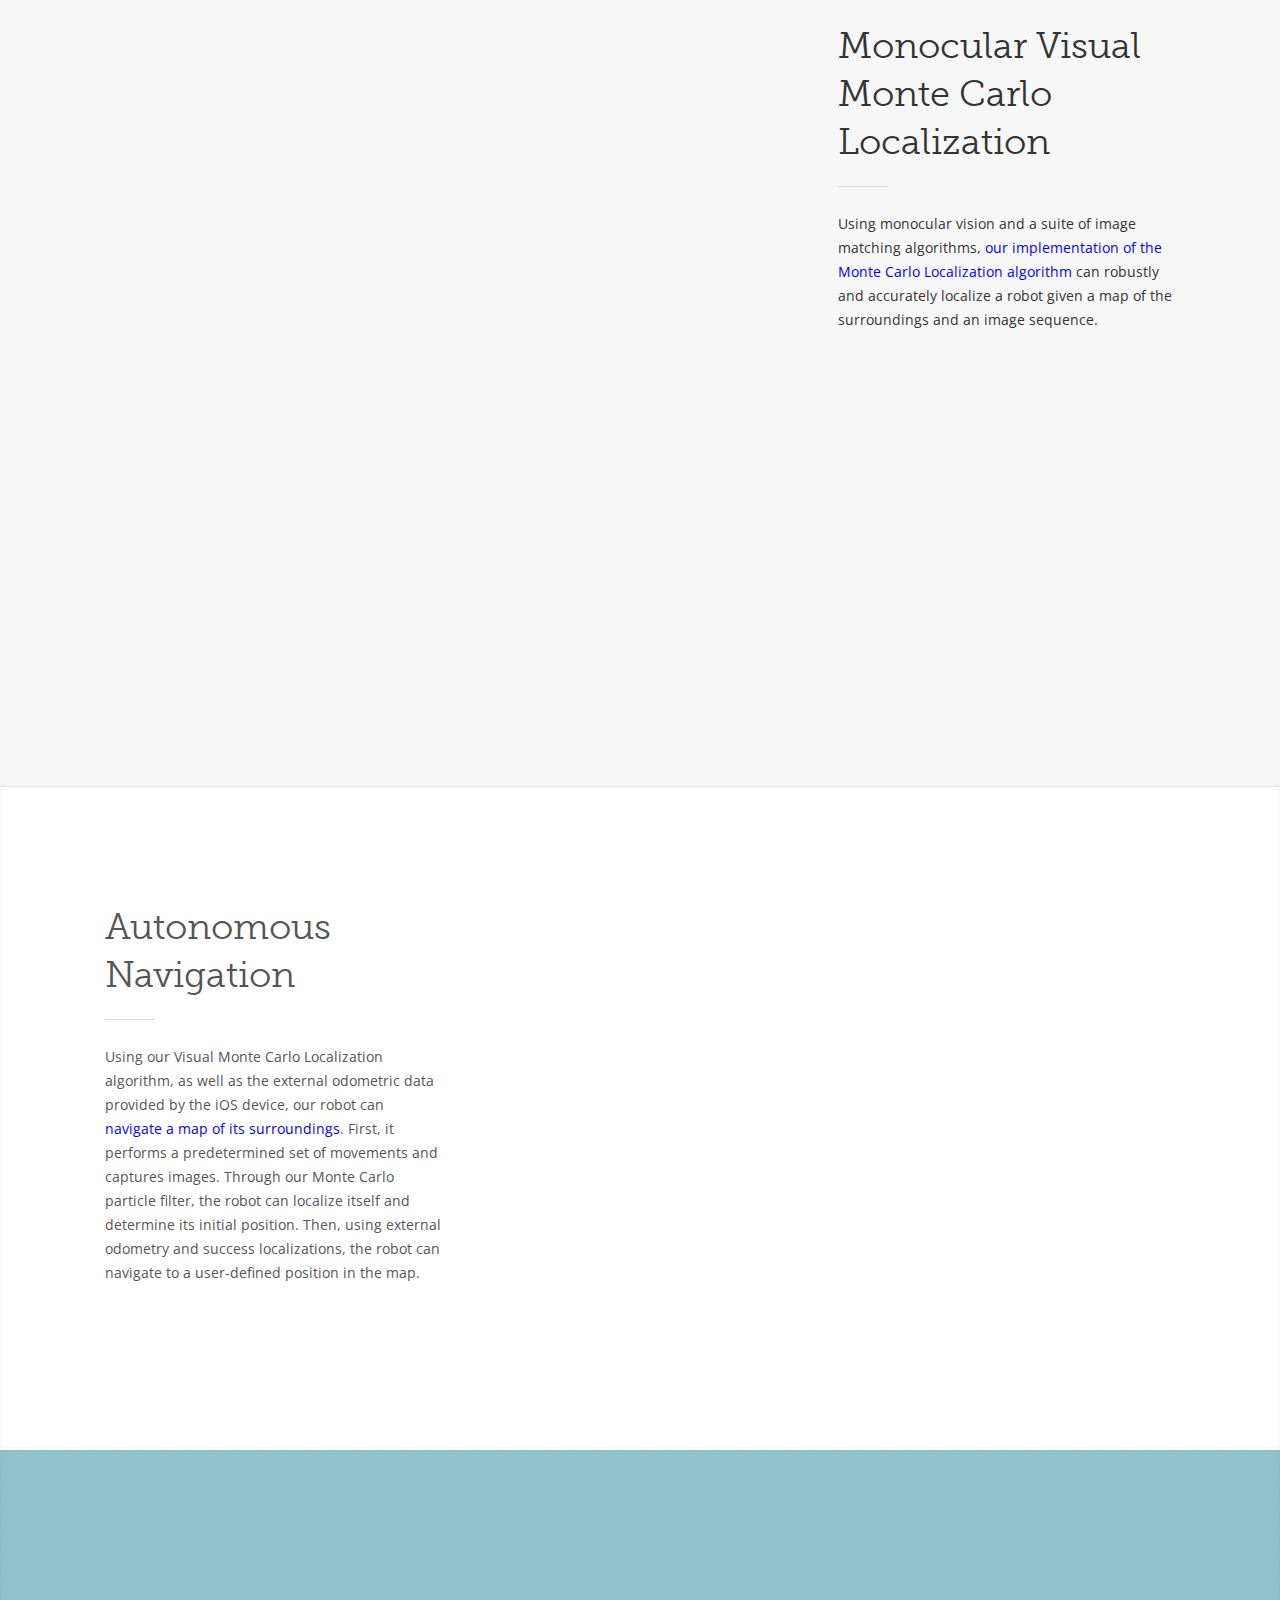
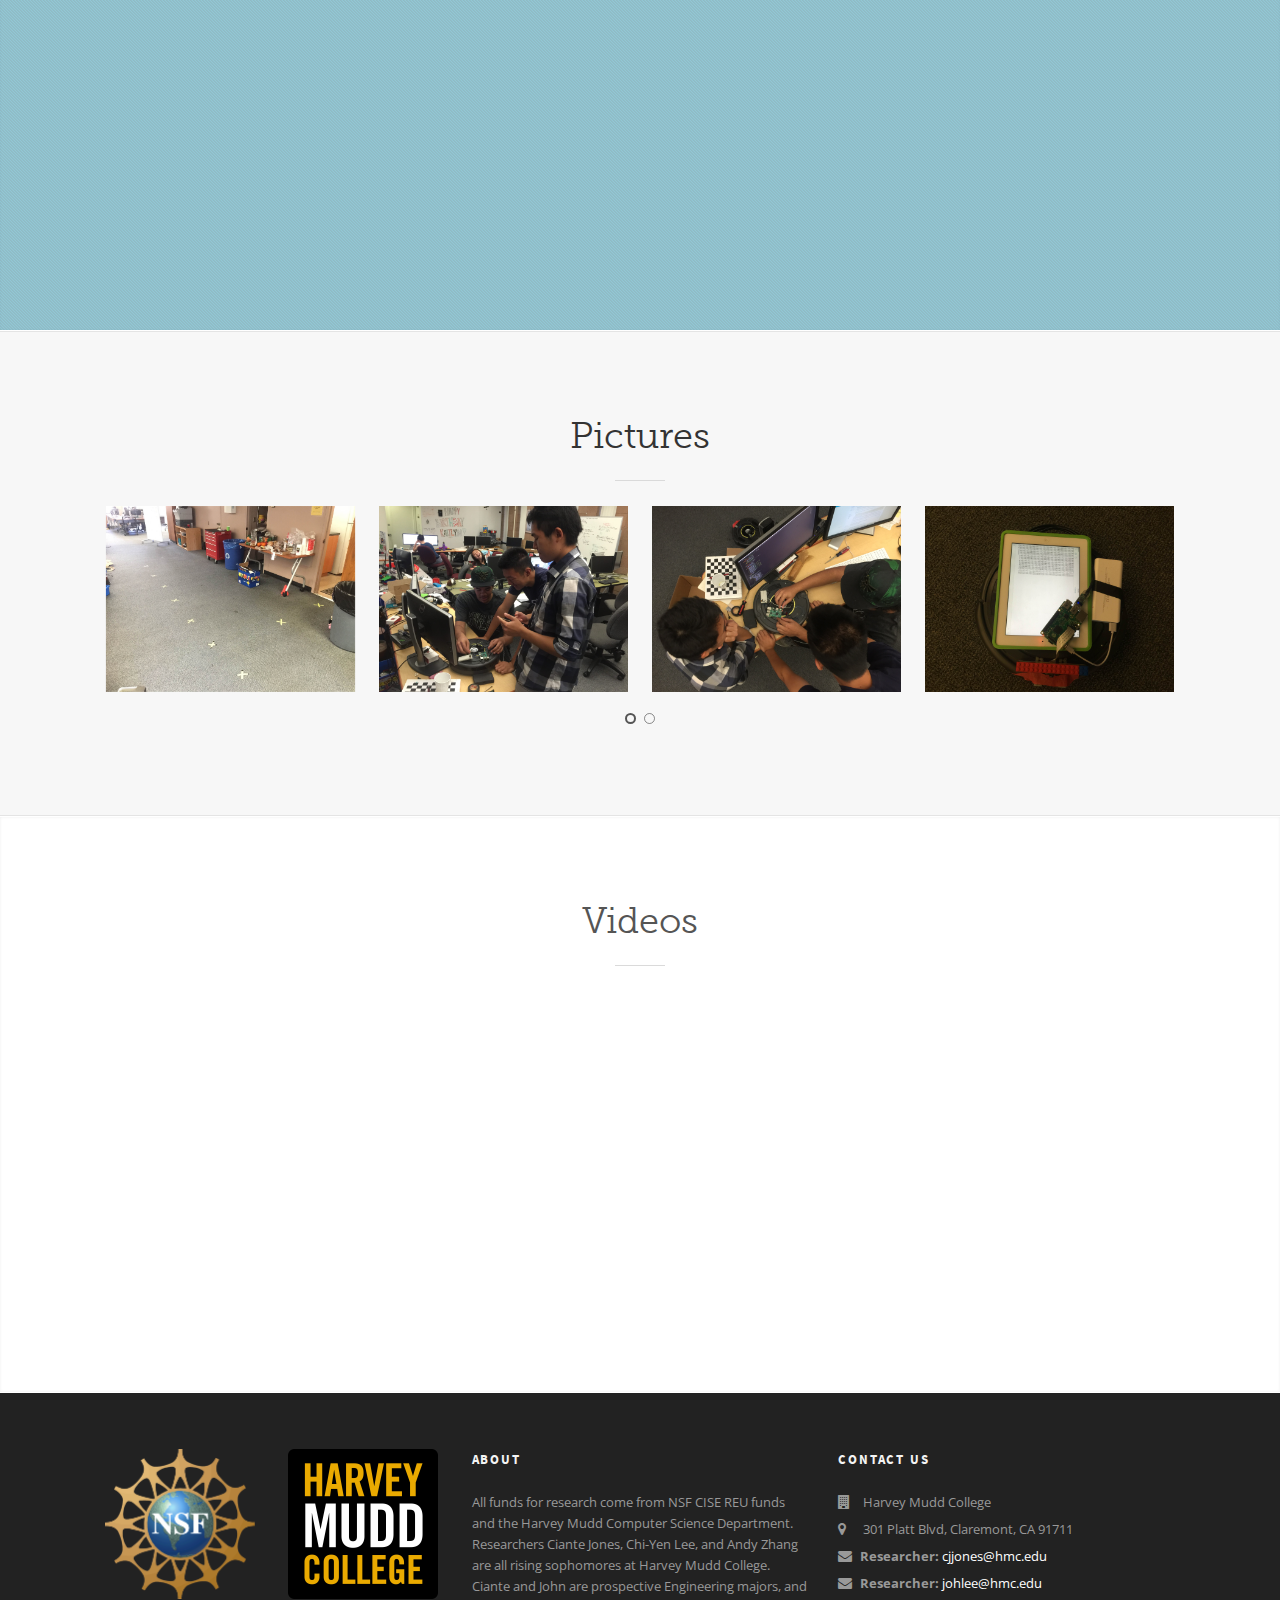
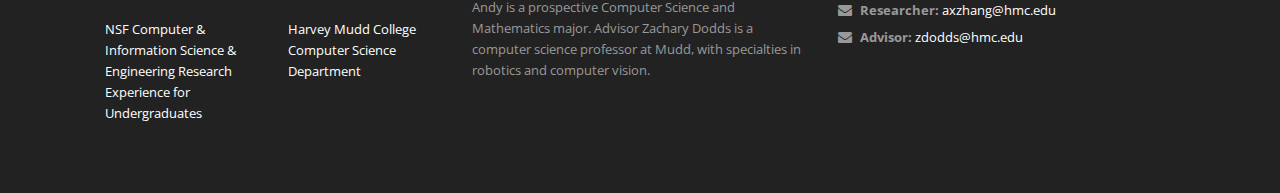
==== commit f28cd91e: "Changed links" ====
--- a/index.html
+++ b/index.html
@@ -61,7 +61,7 @@
                             <a data-hash href="#features"><i class="fa fa-fire"></i>Features</a>
                         </li>
                         <li>
-                            <a data-hash href="#screenshots"><i class="fa fa-laptop"></i>Pictures</a>
+                            <a data-hash href="#screenshots"><i class="fa fa-laptop"></i>Pictures &amp; Videos</a>
                         </li>
                     </ul>
                 </nav>
@@ -470,7 +470,7 @@
                                     <h4>About</h4>
                                 </div>
                                 <p>
-                                    All funds for research come from NSF CISE REU funds and the Harvey Mudd Computer Science Department. Researchers Ciante Jones, Chi-Yen Lee, and Andy Zhang are all rising sophomores at Harvey Mudd College. Ciante and John are prospective engineering majors, and Andy is a prospective Computer Science and Mathematics major. Advisor Zachary Dodds is a computer science professor at Mudd, with specialties in robotics and computer vision. 
+                                    All funds for research come from NSF CISE REU funds and the Harvey Mudd Computer Science Department. Researchers Ciante Jones, Chi-Yen Lee, and Andy Zhang are all rising sophomores at Harvey Mudd College. Ciante and John are prospective Engineering majors, and Andy is a prospective Computer Science and Mathematics major. Advisor Zachary Dodds is a computer science professor at Mudd, with specialties in robotics and computer vision. 
                                 </p>
                             </section>
                         </div>
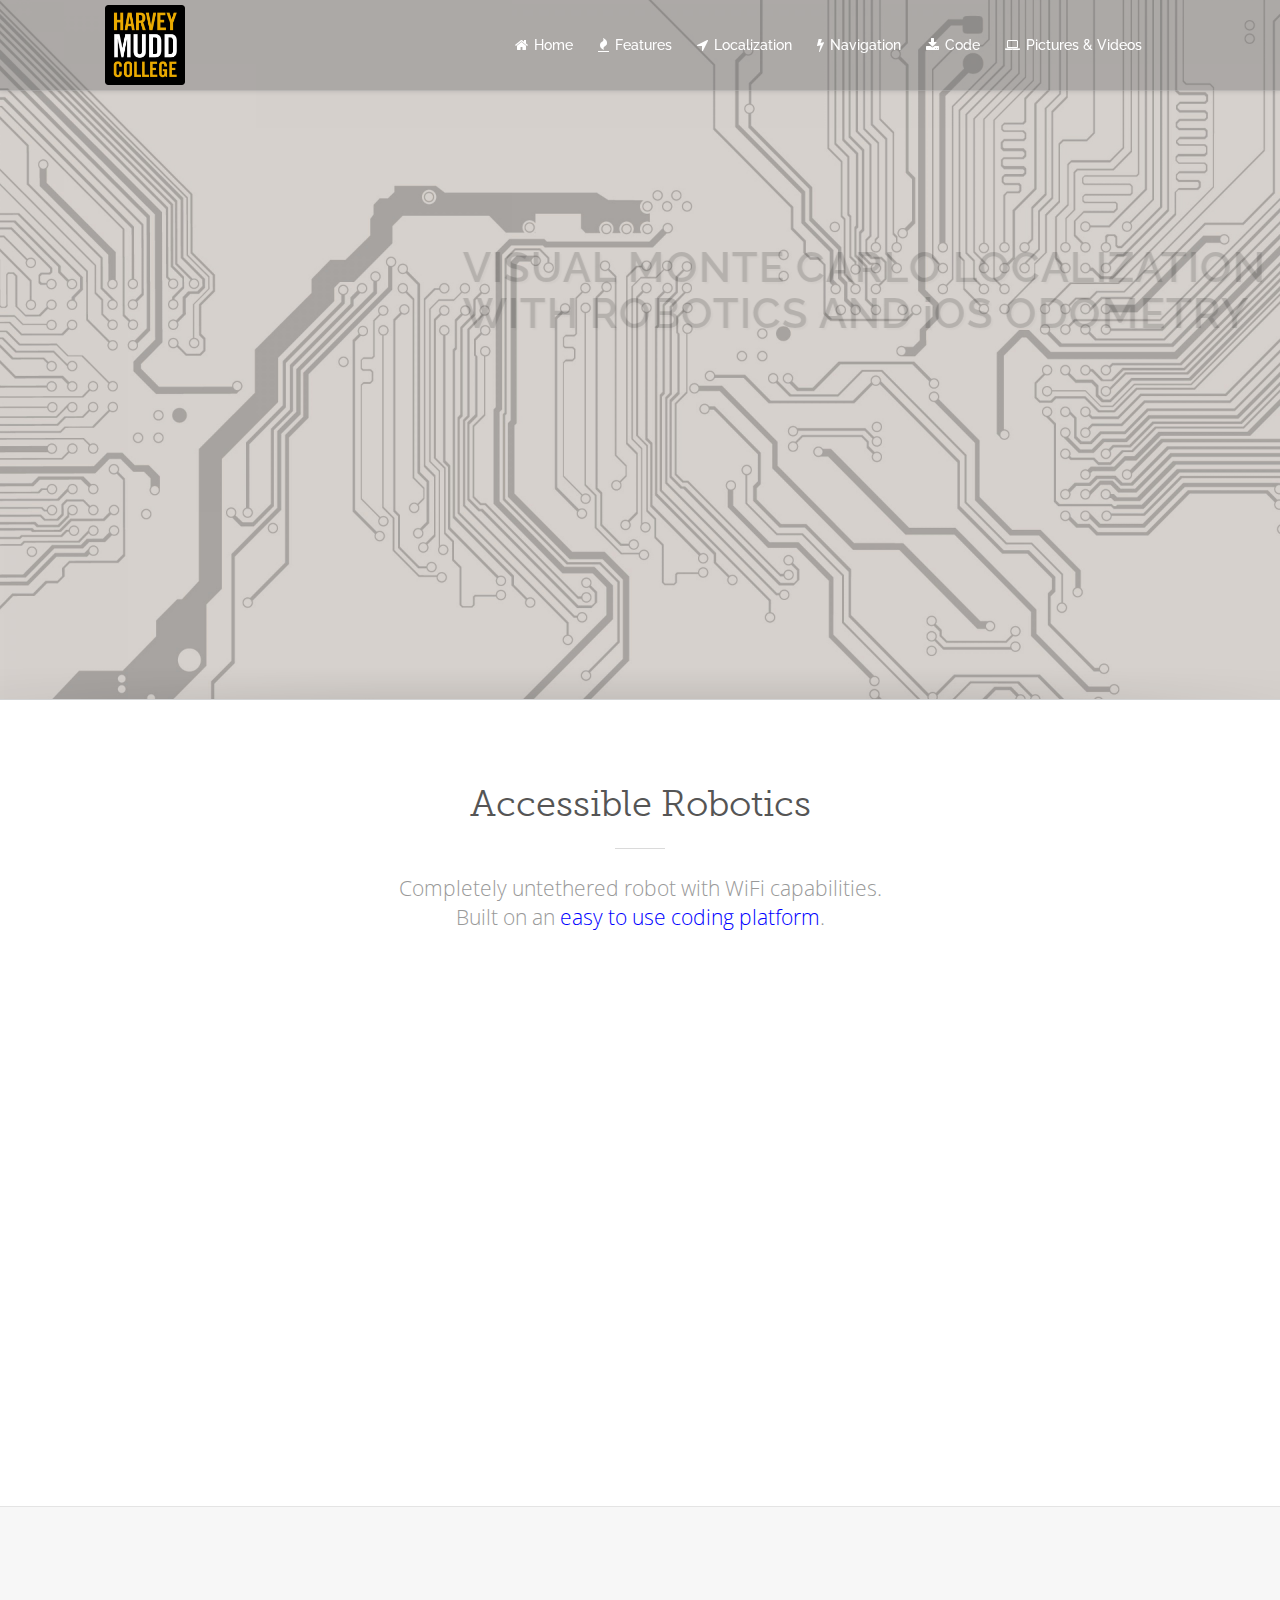
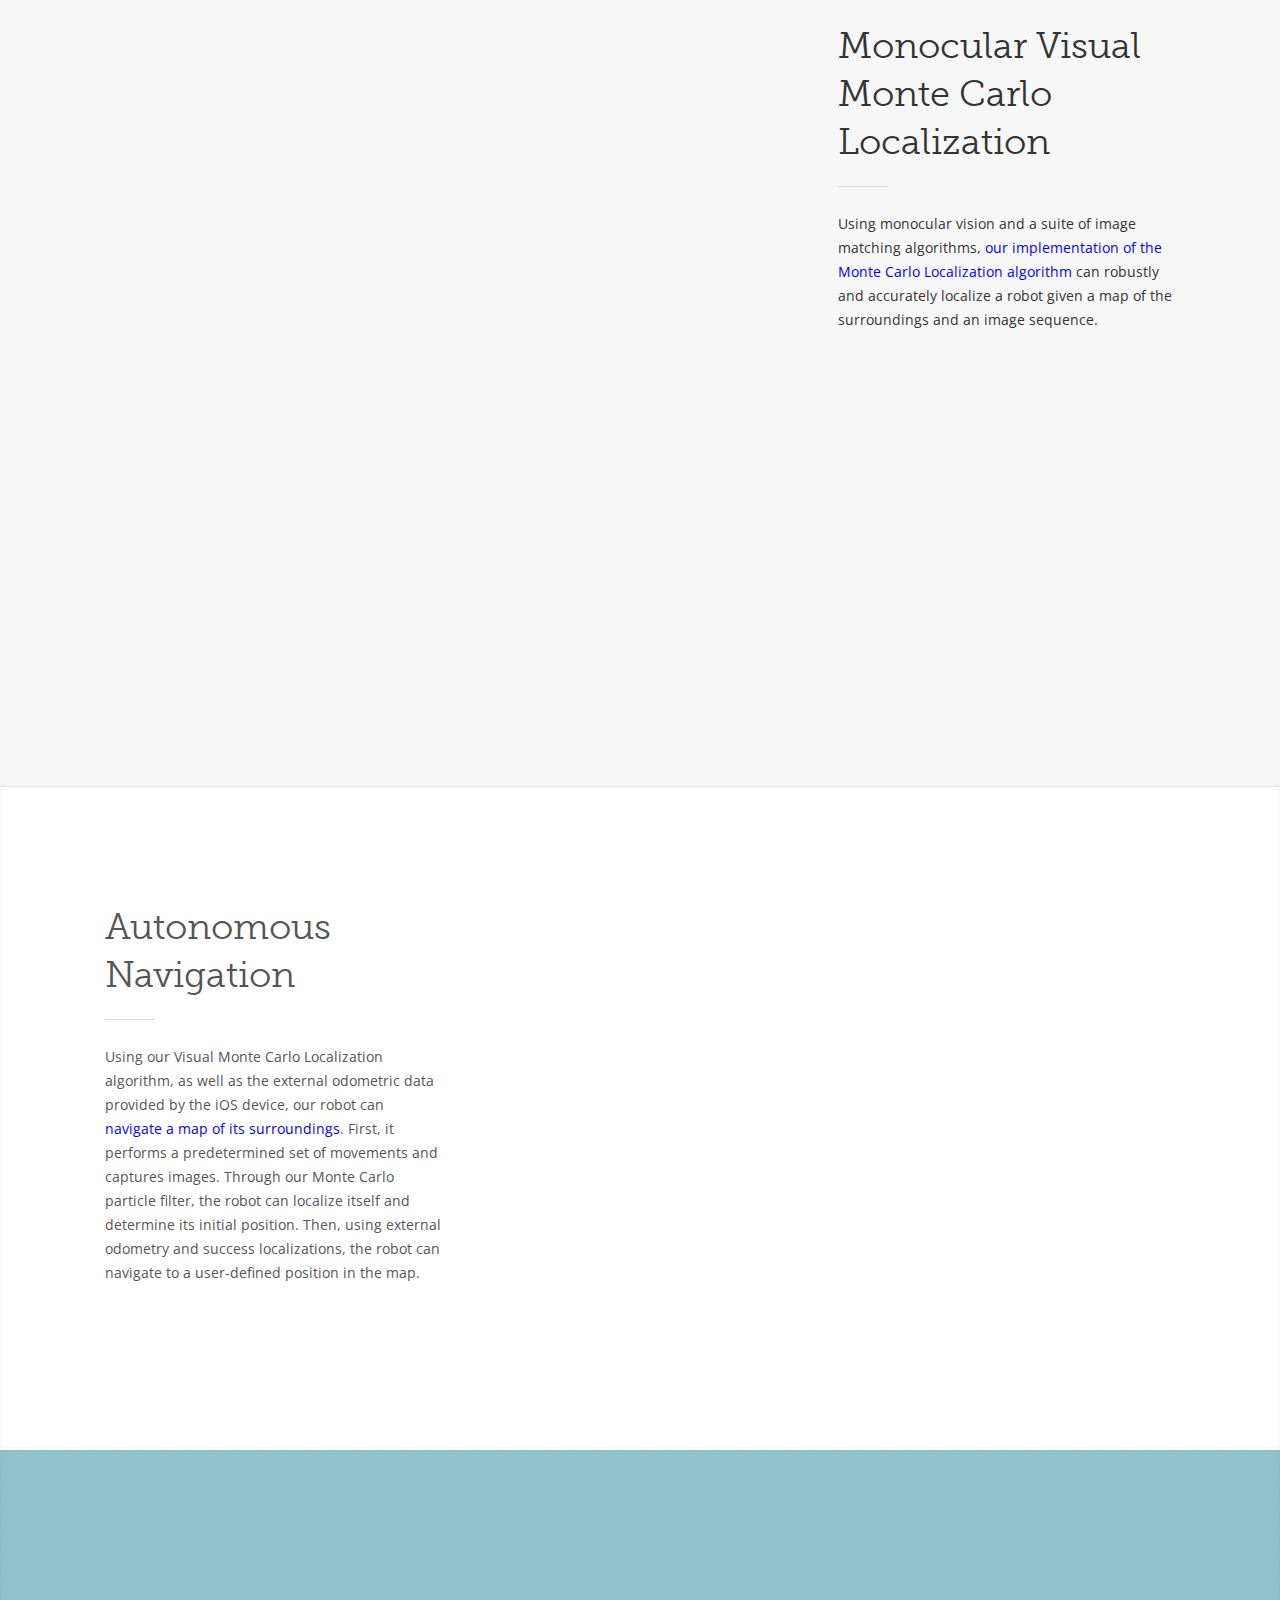
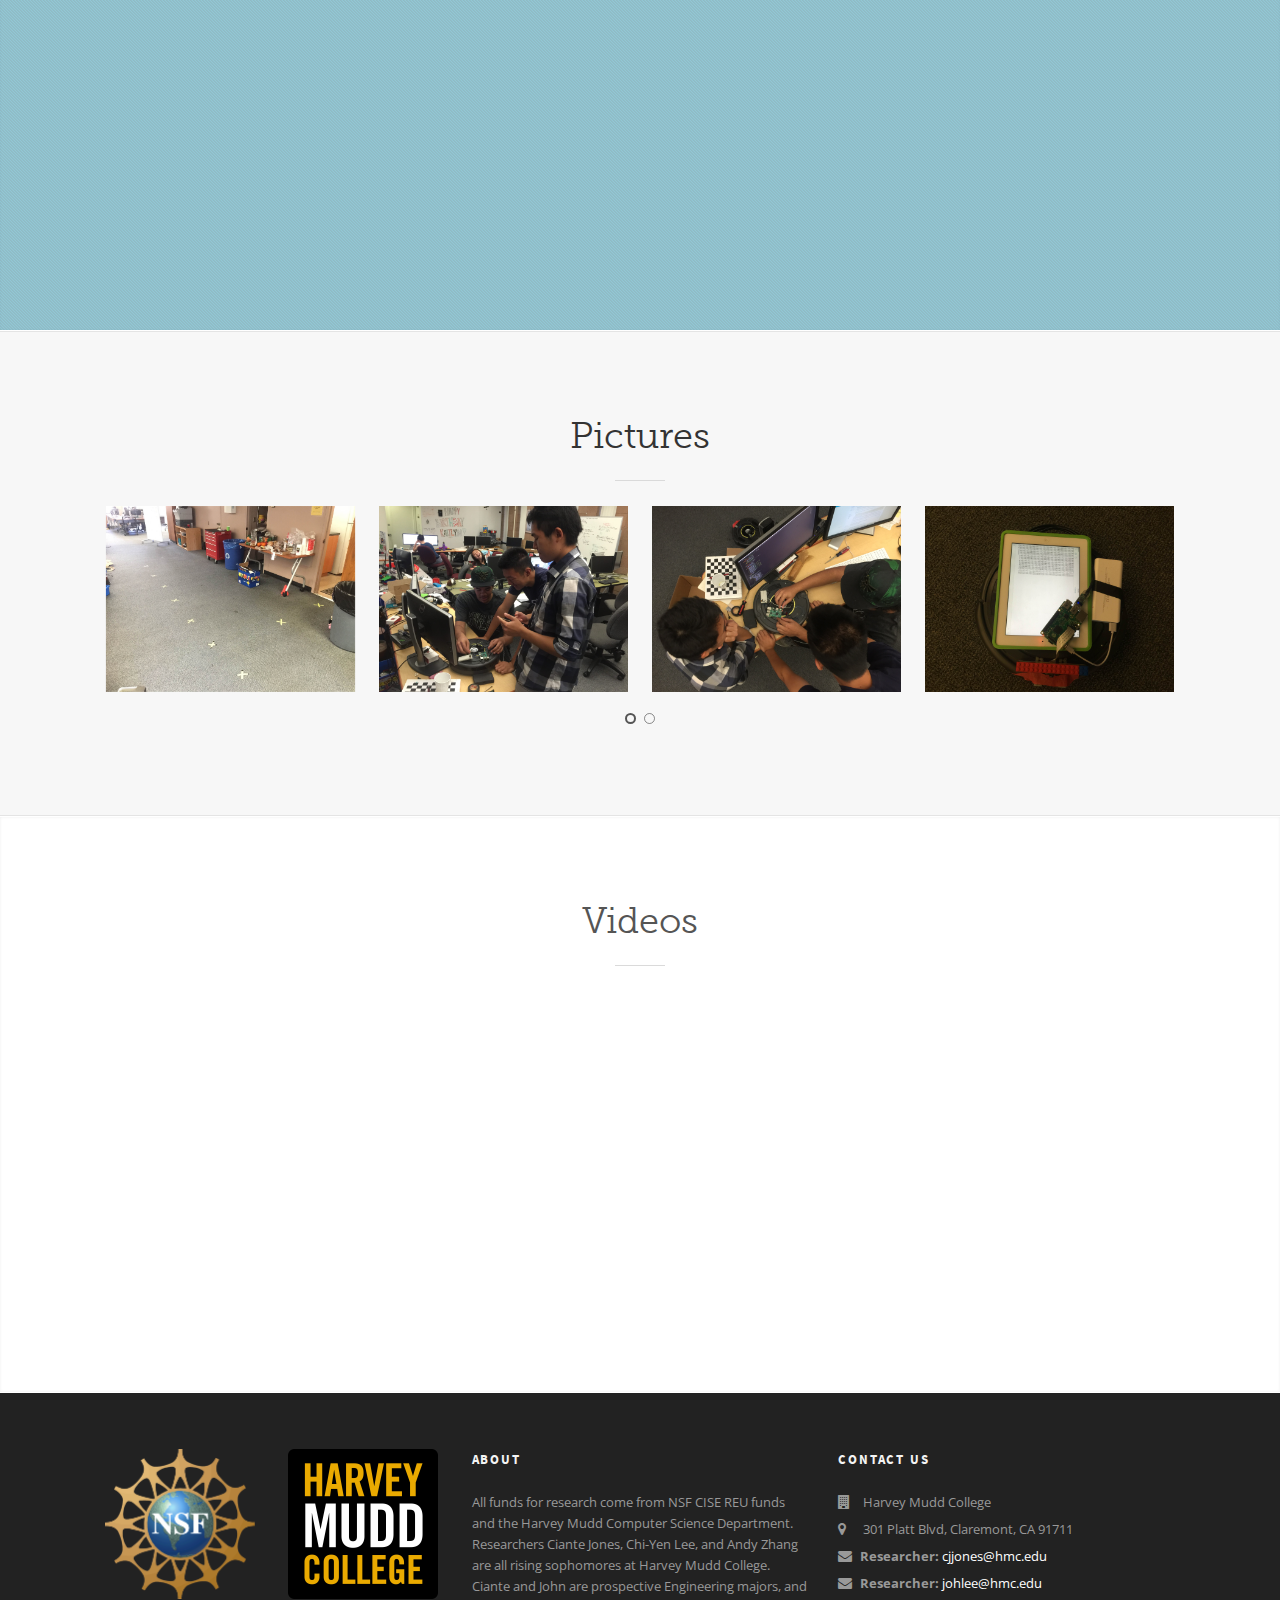
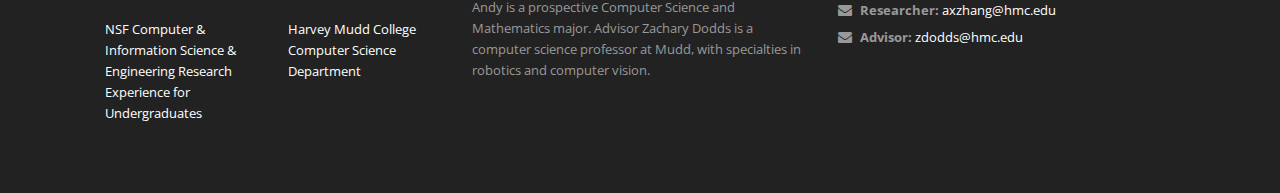
==== commit 2783ed3f: "Changed links" ====
--- a/index.html
+++ b/index.html
@@ -59,6 +59,15 @@
                         </li>
                         <li>
                             <a data-hash href="#features"><i class="fa fa-fire"></i>Features</a>
+                        </li>
+                        <li>
+                            <a data-hash href="#why-us"><i class="fa fa-location-arrow"></i>Localization</a>
+                        </li>
+                        <li>
+                            <a data-hash href="#describe"><i class="fa fa-flash"></i>Navigation</a>
+                        </li>
+                        <li>
+                            <a data-hash href="#services"><i class="fa fa-download"></i>Code</a>
                         </li>
                         <li>
                             <a data-hash href="#screenshots"><i class="fa fa-laptop"></i>Pictures &amp; Videos</a>
